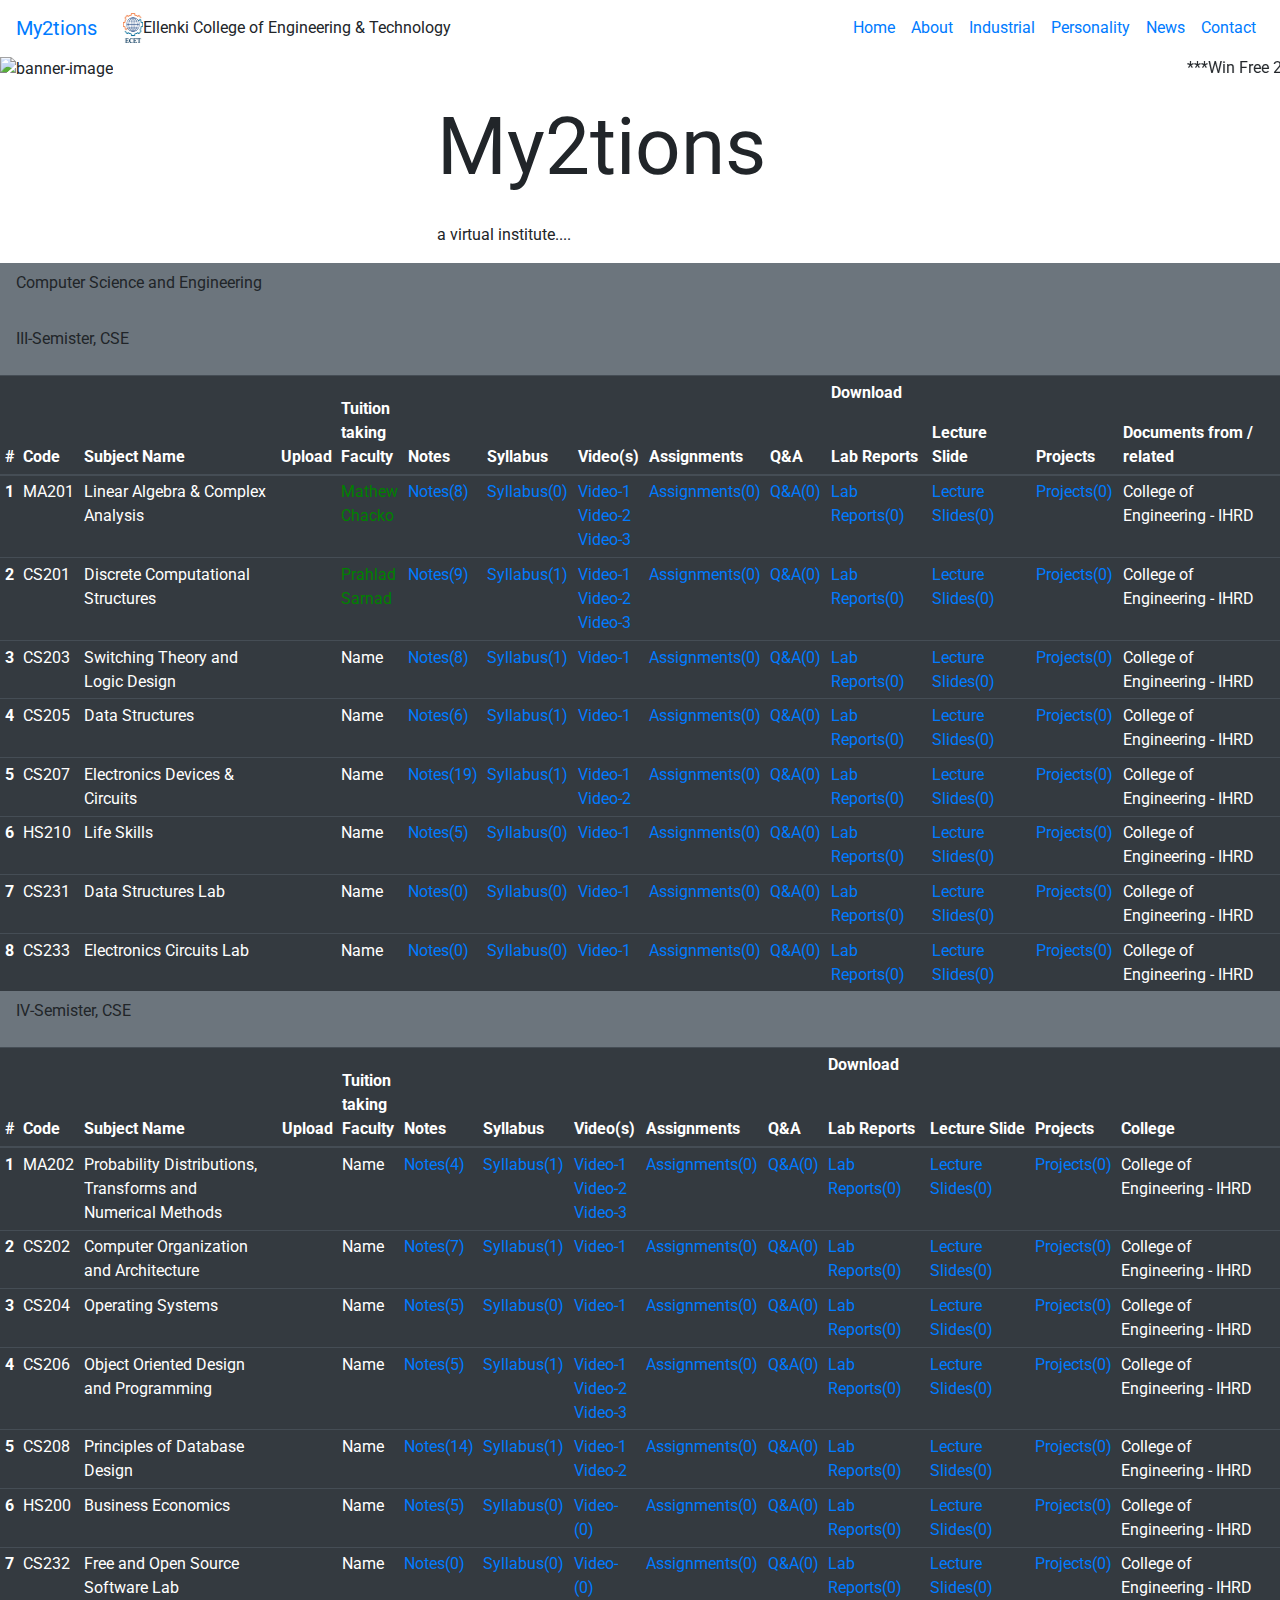
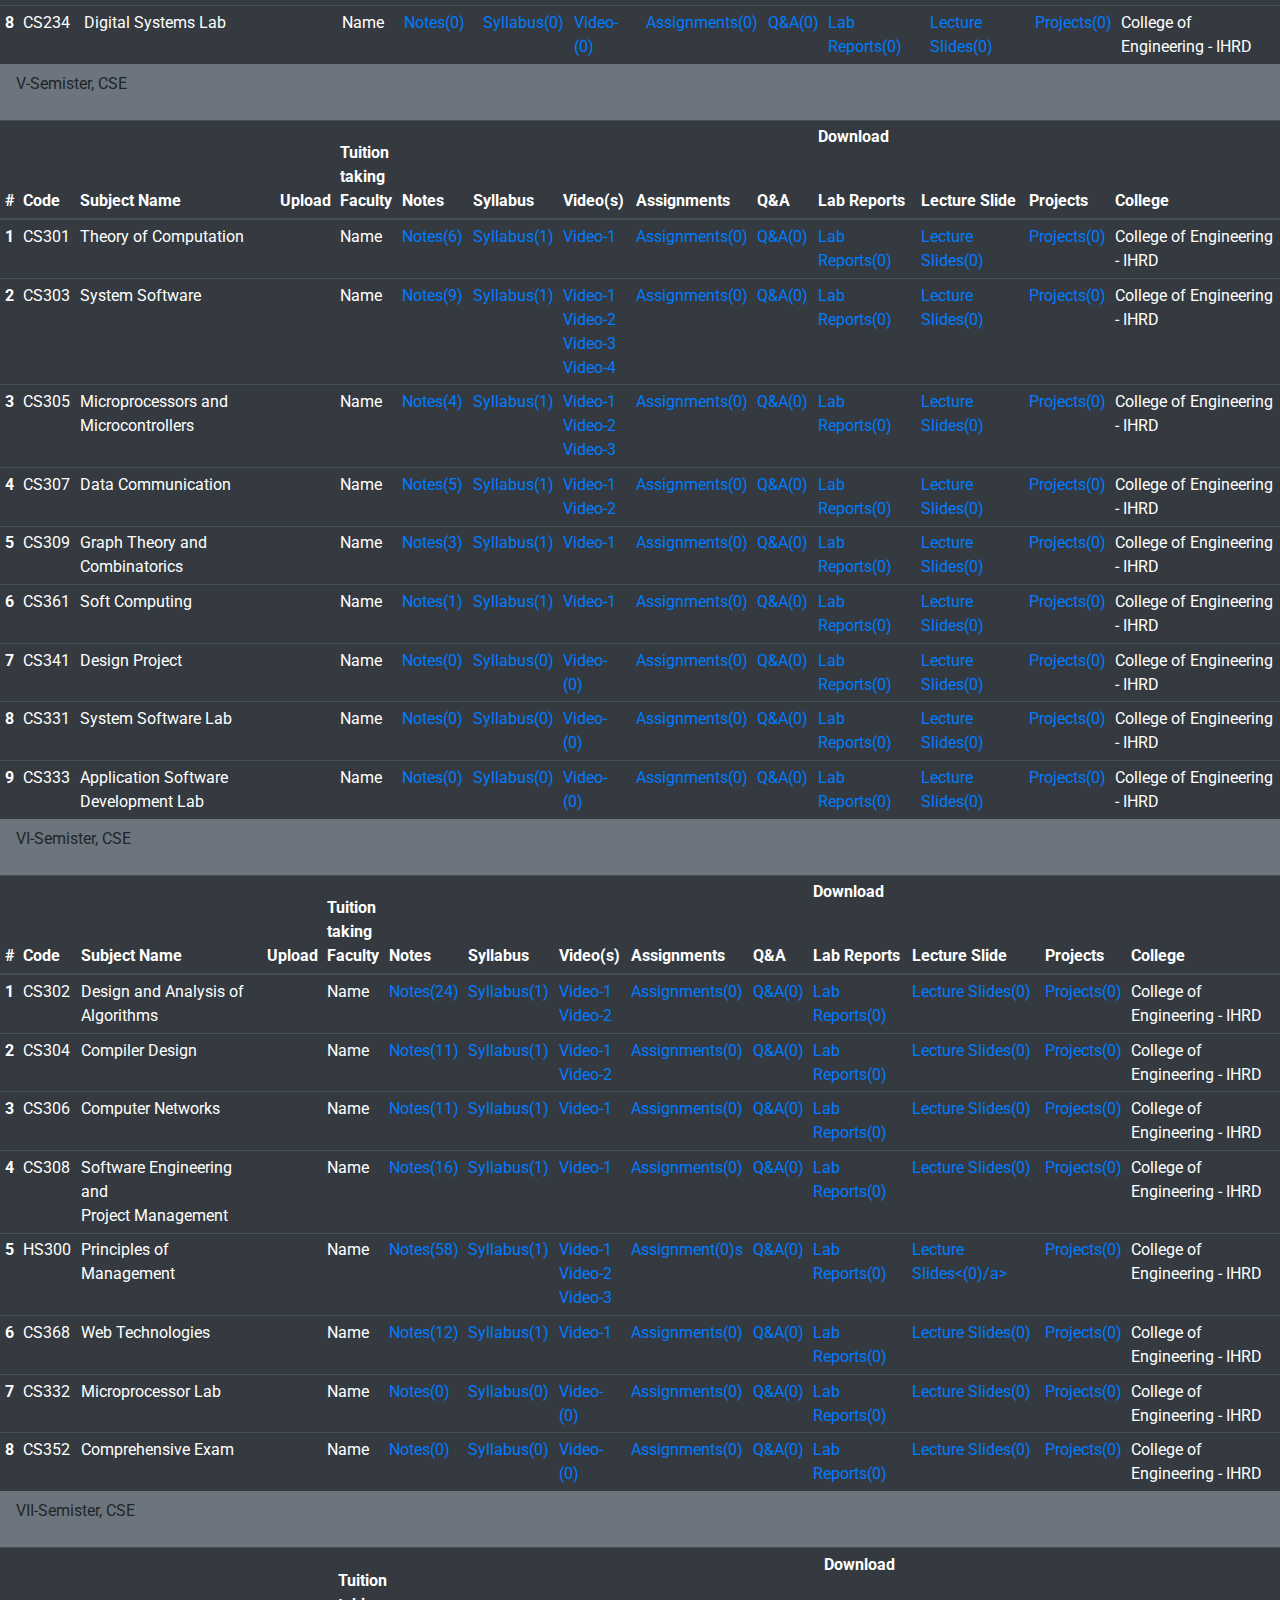
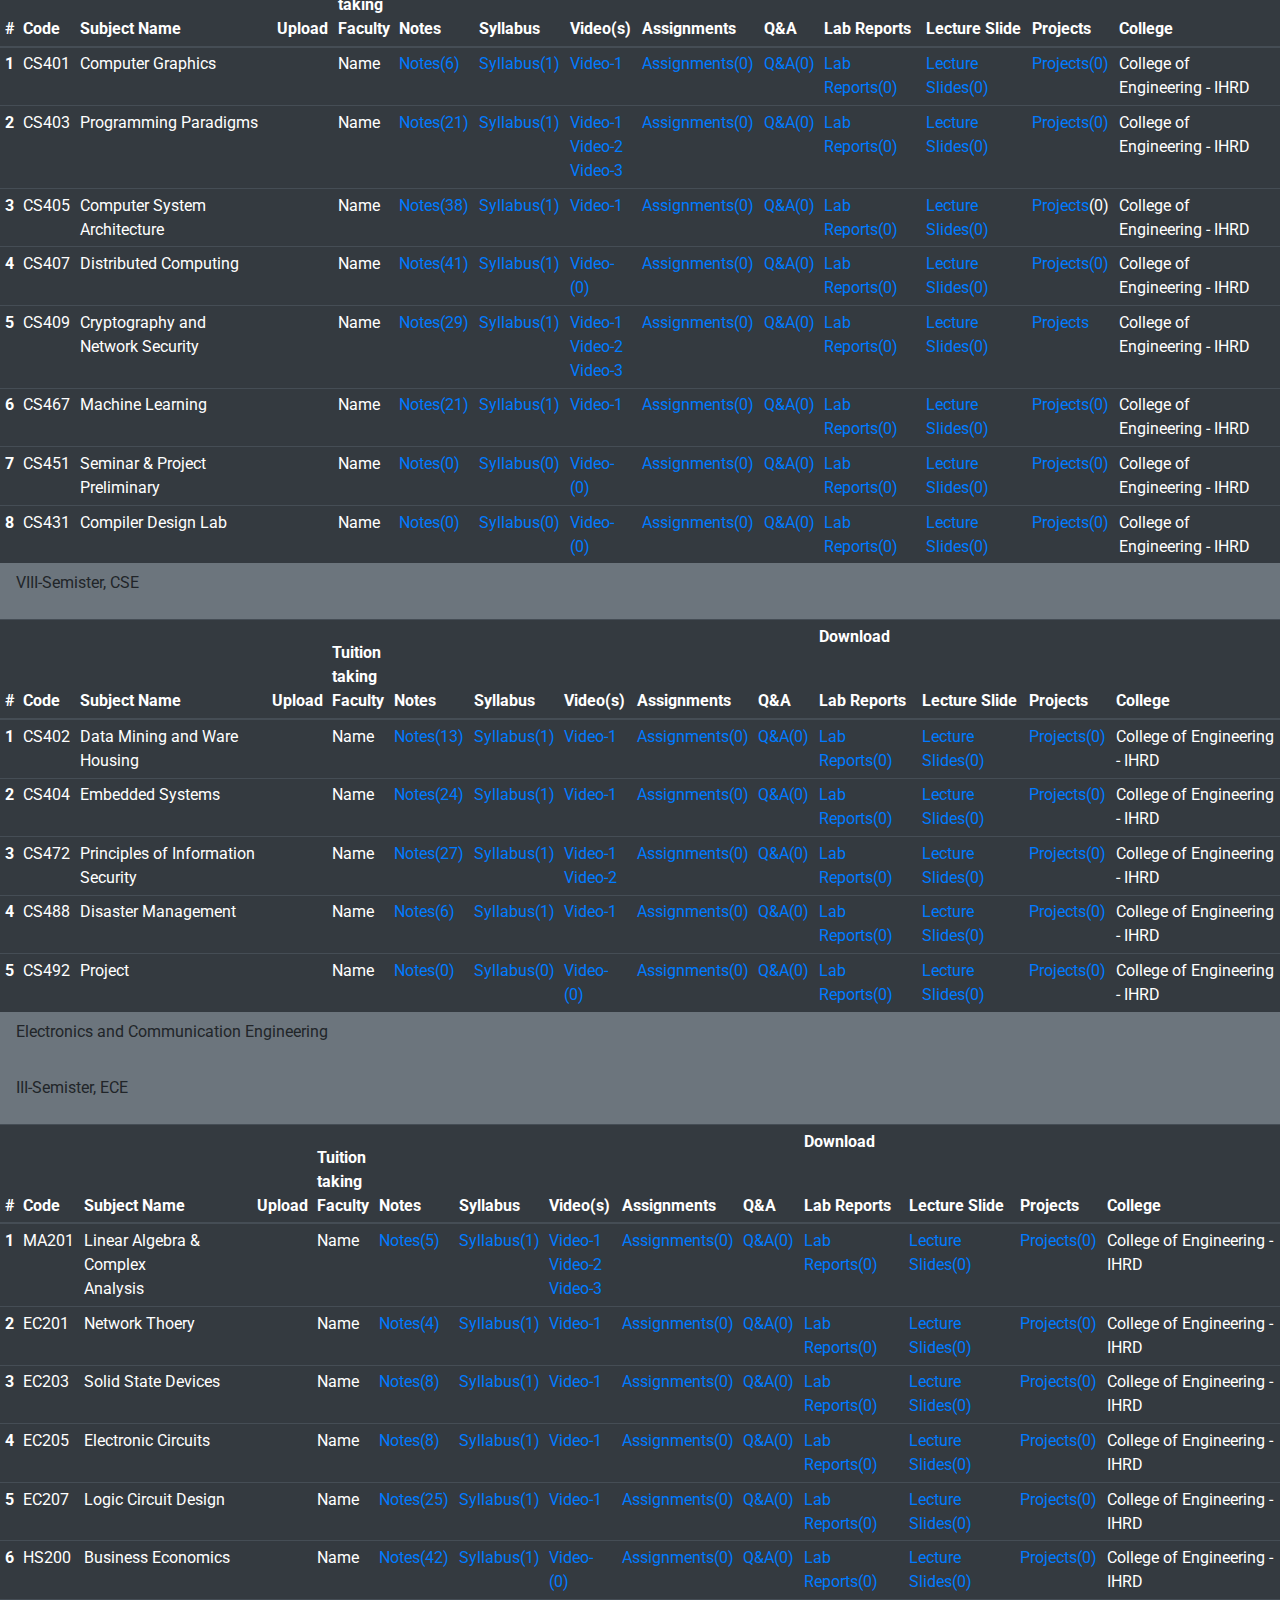
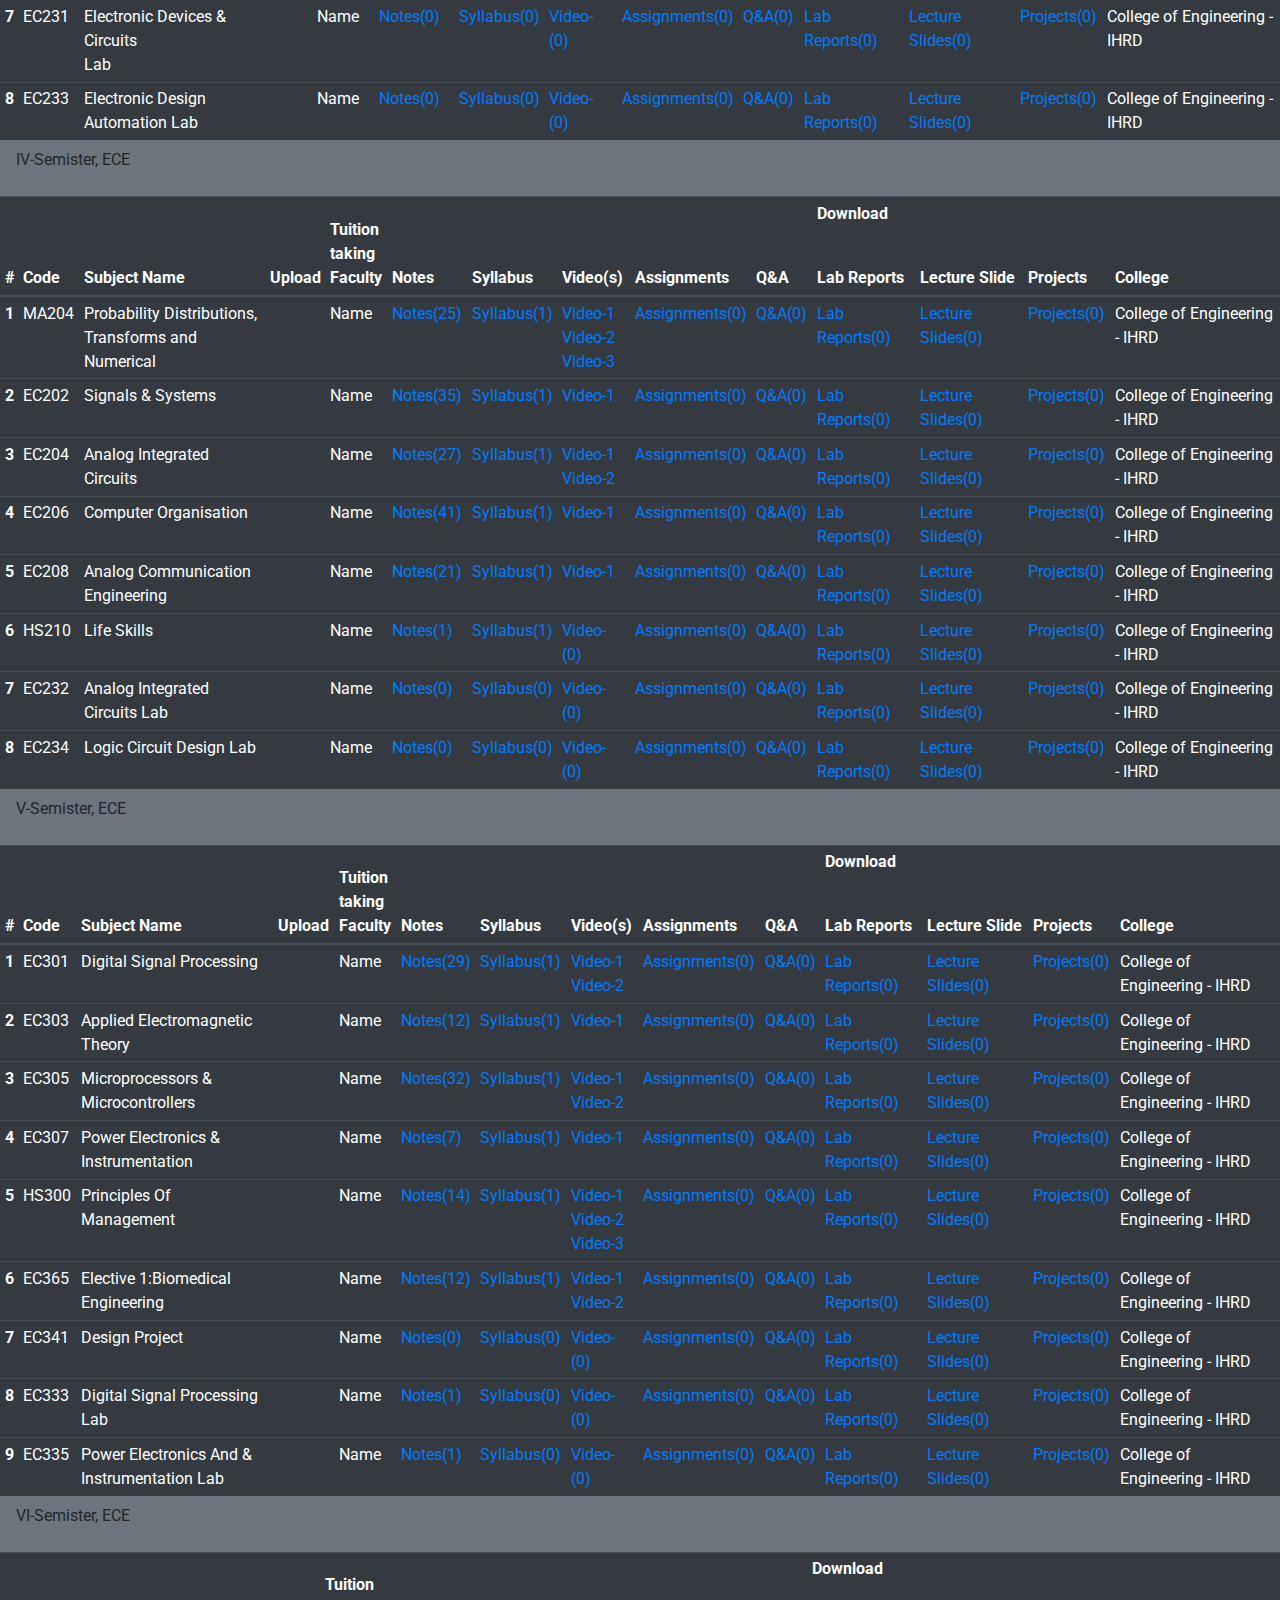
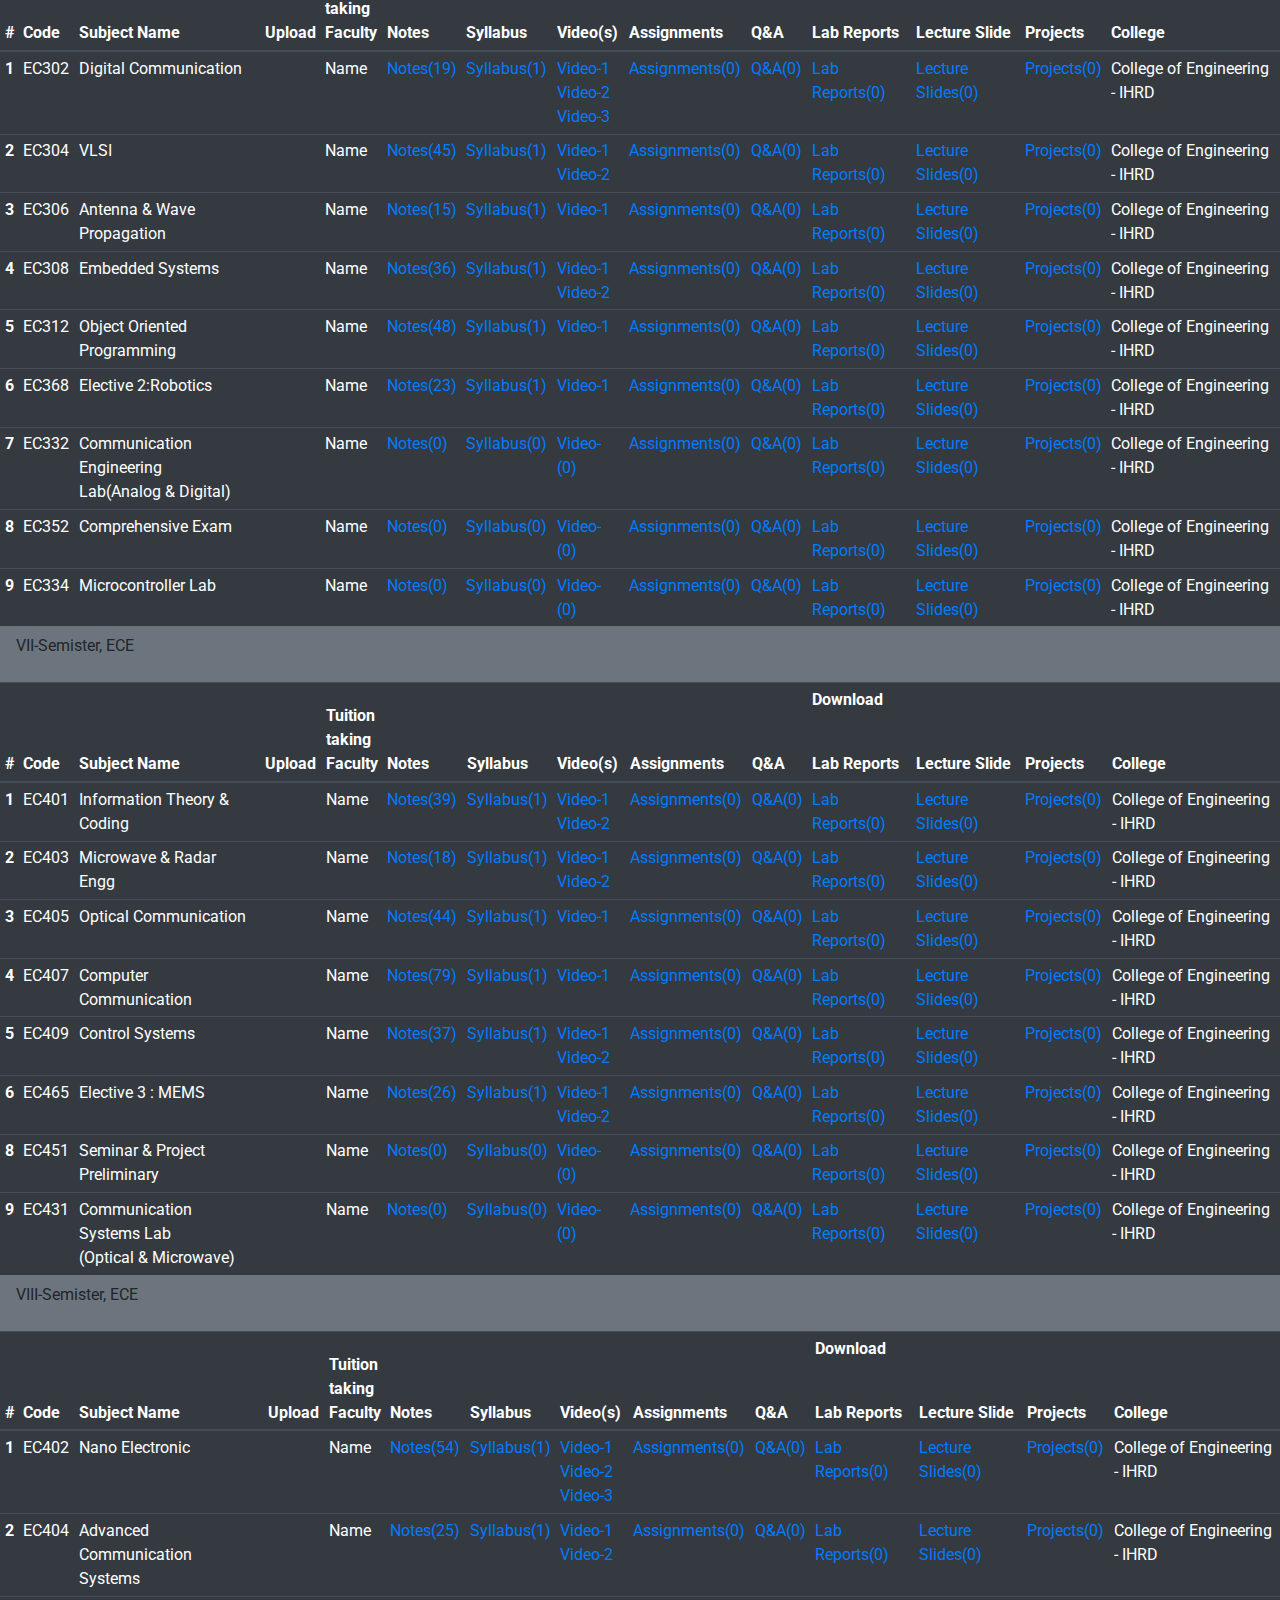
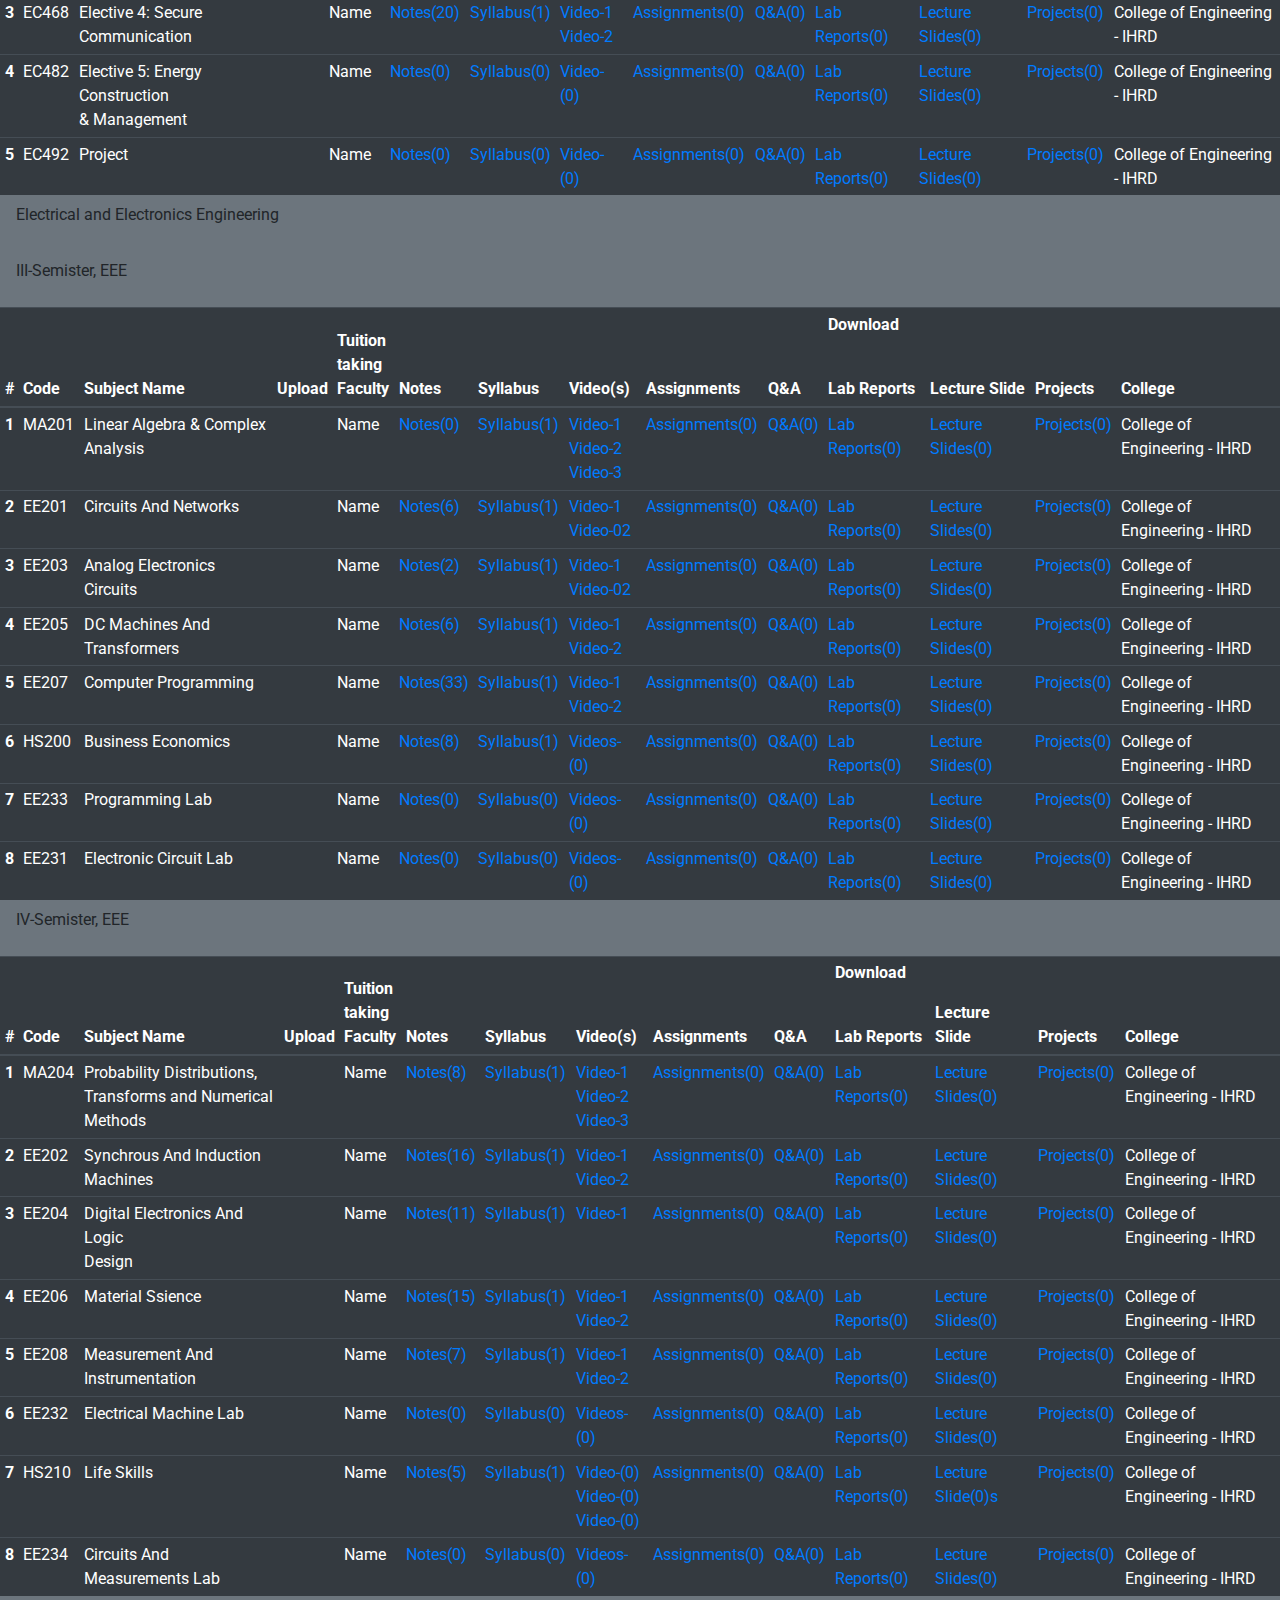
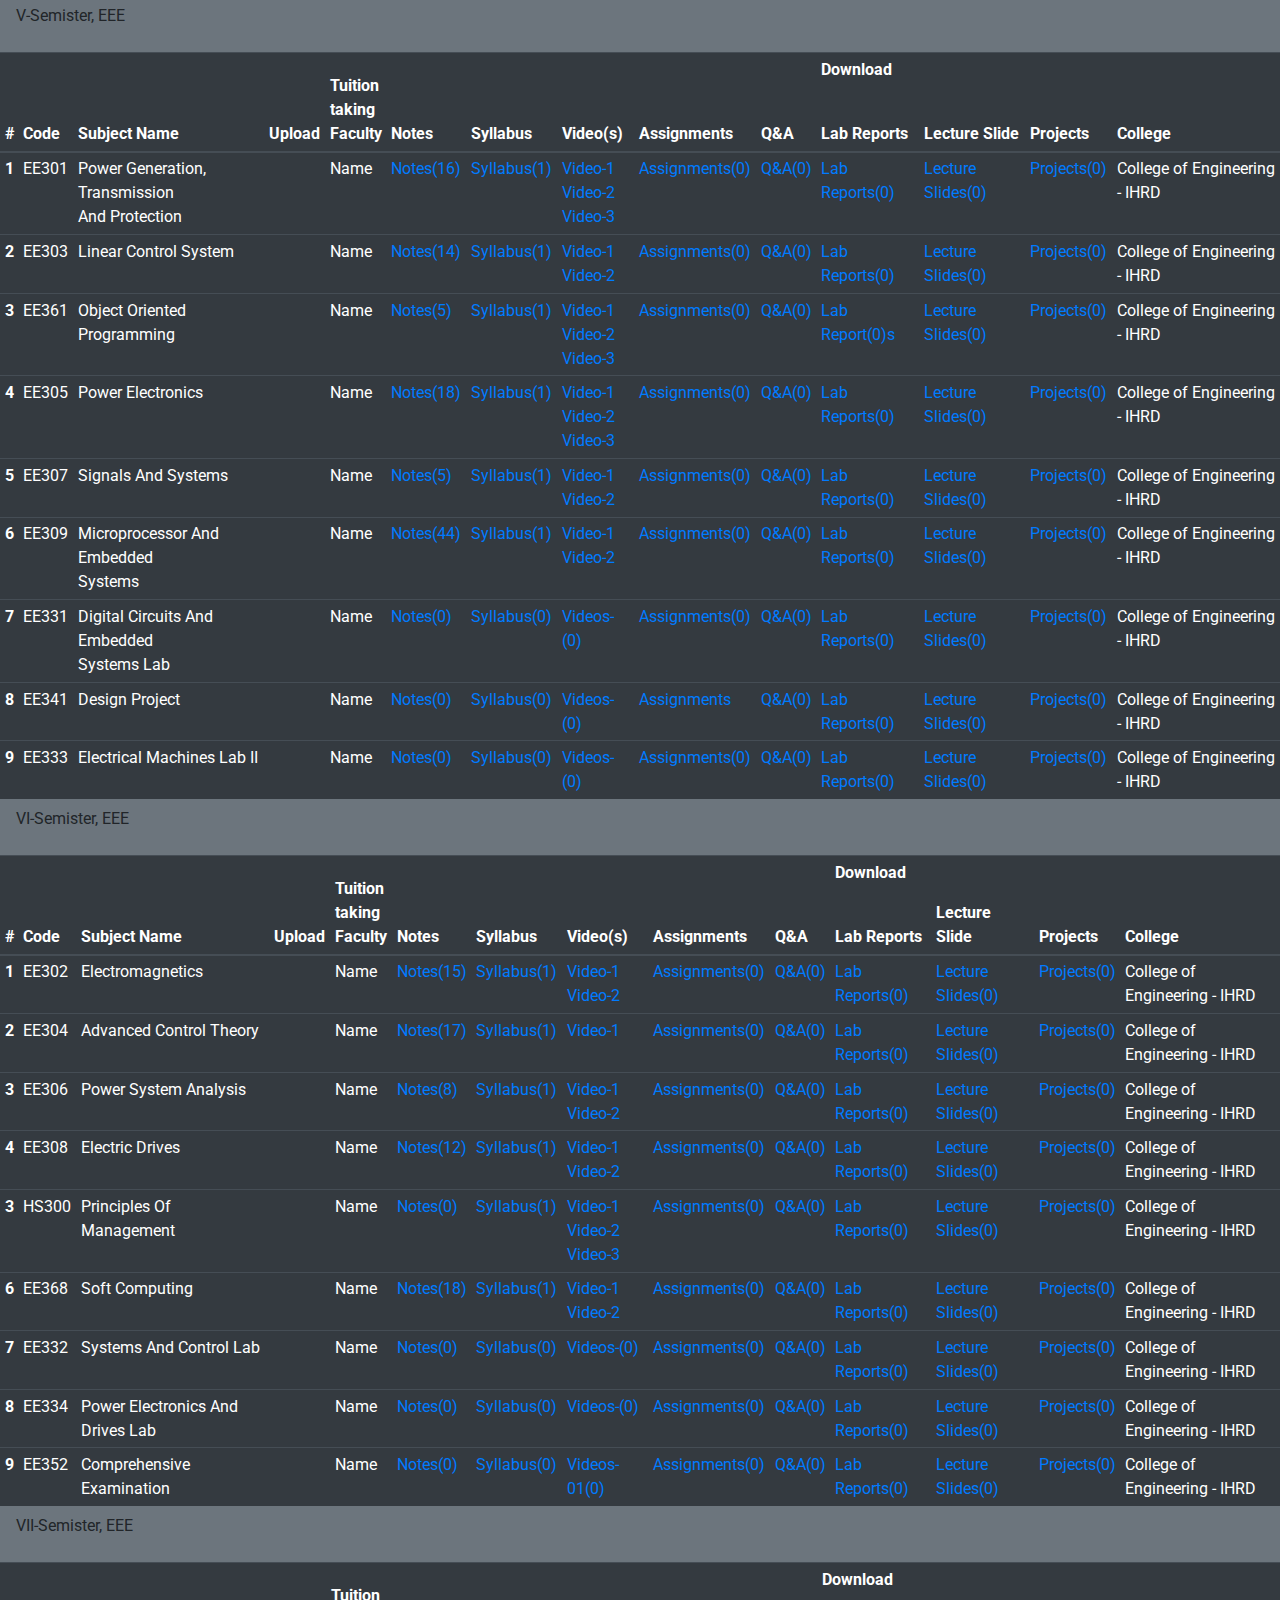
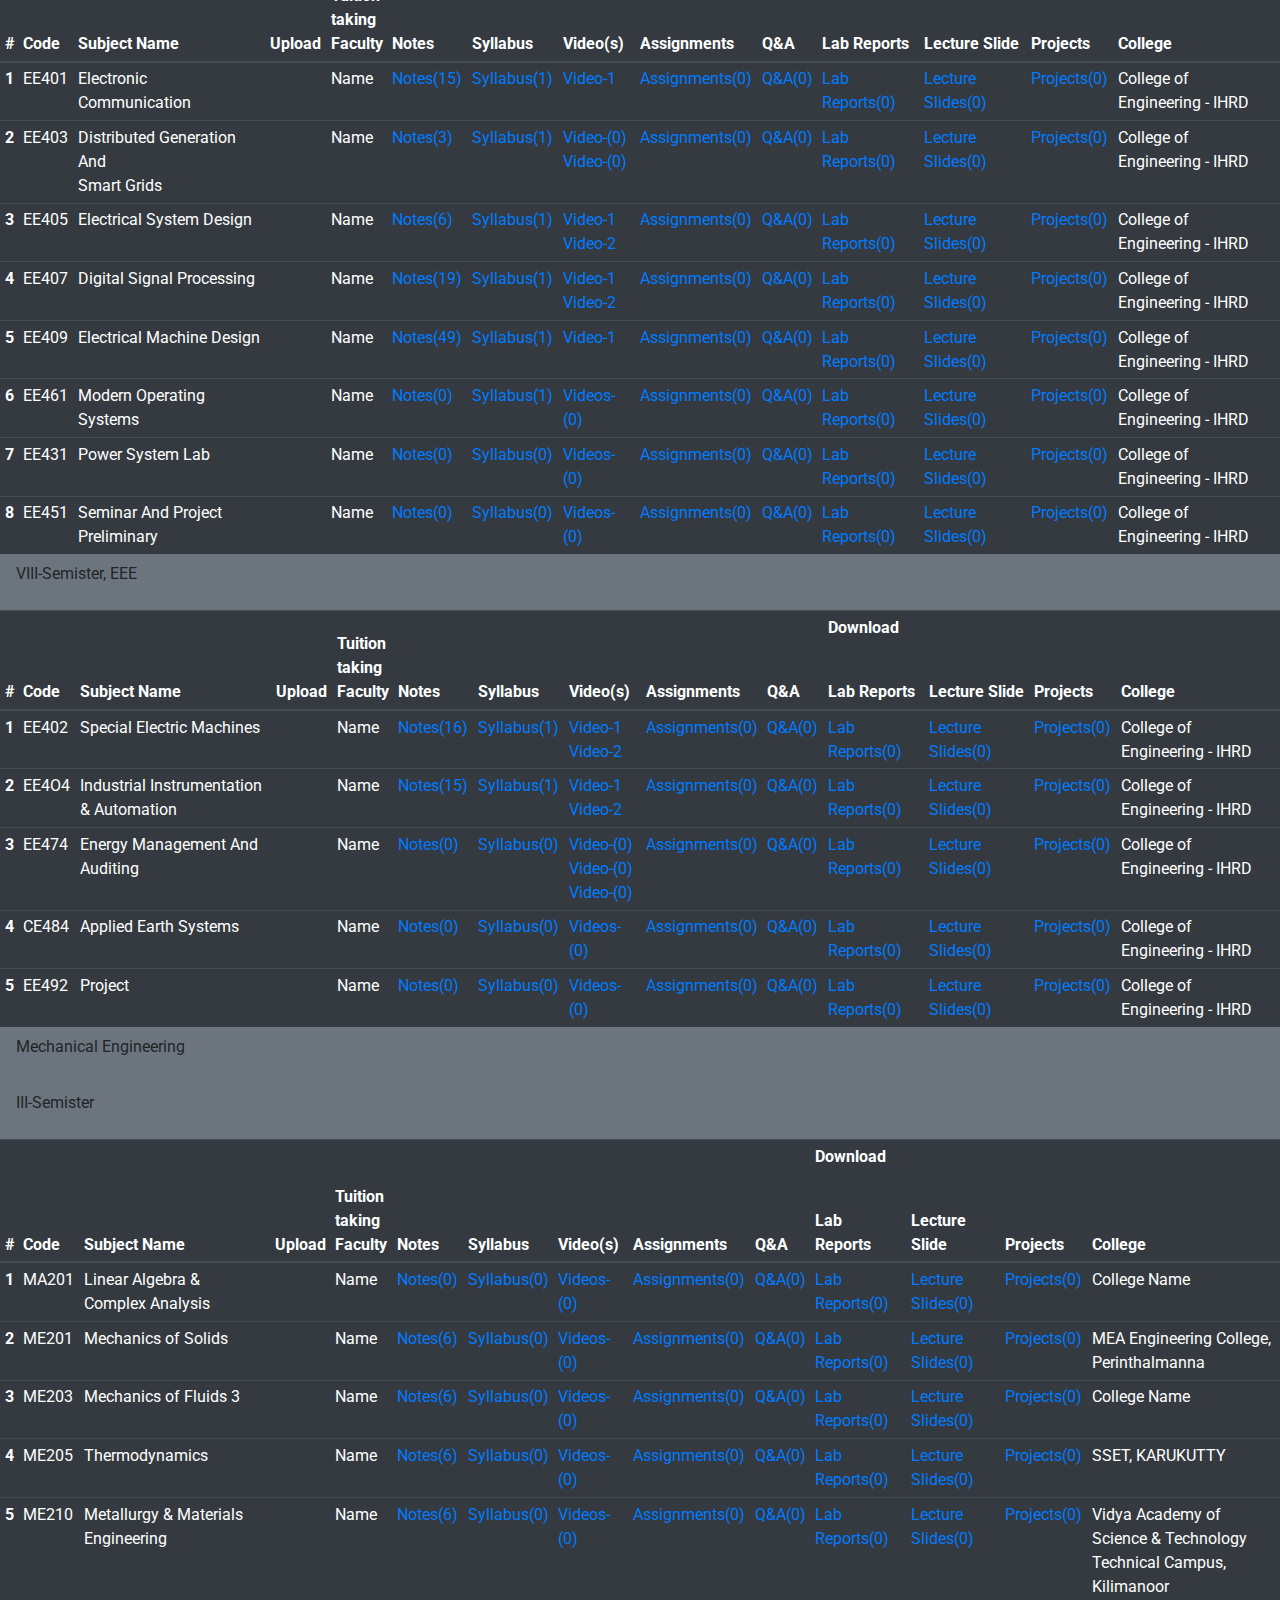
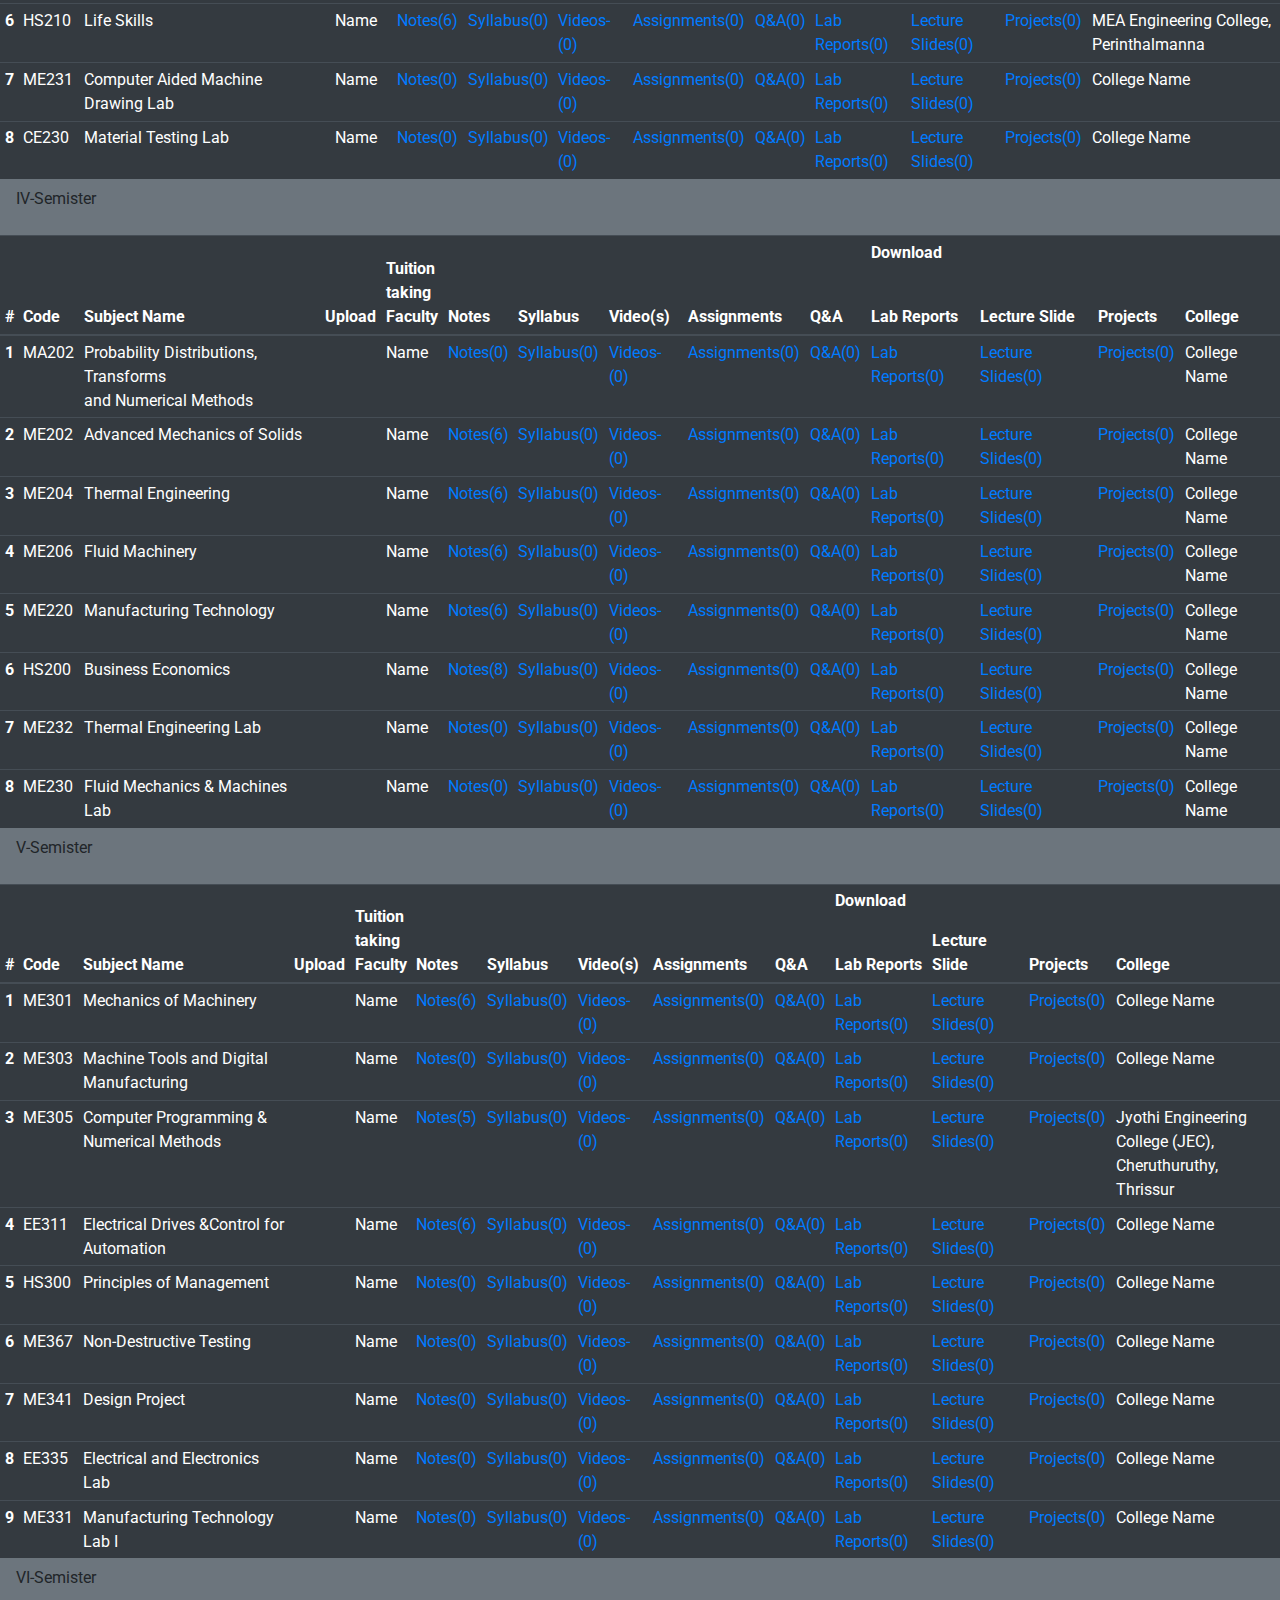
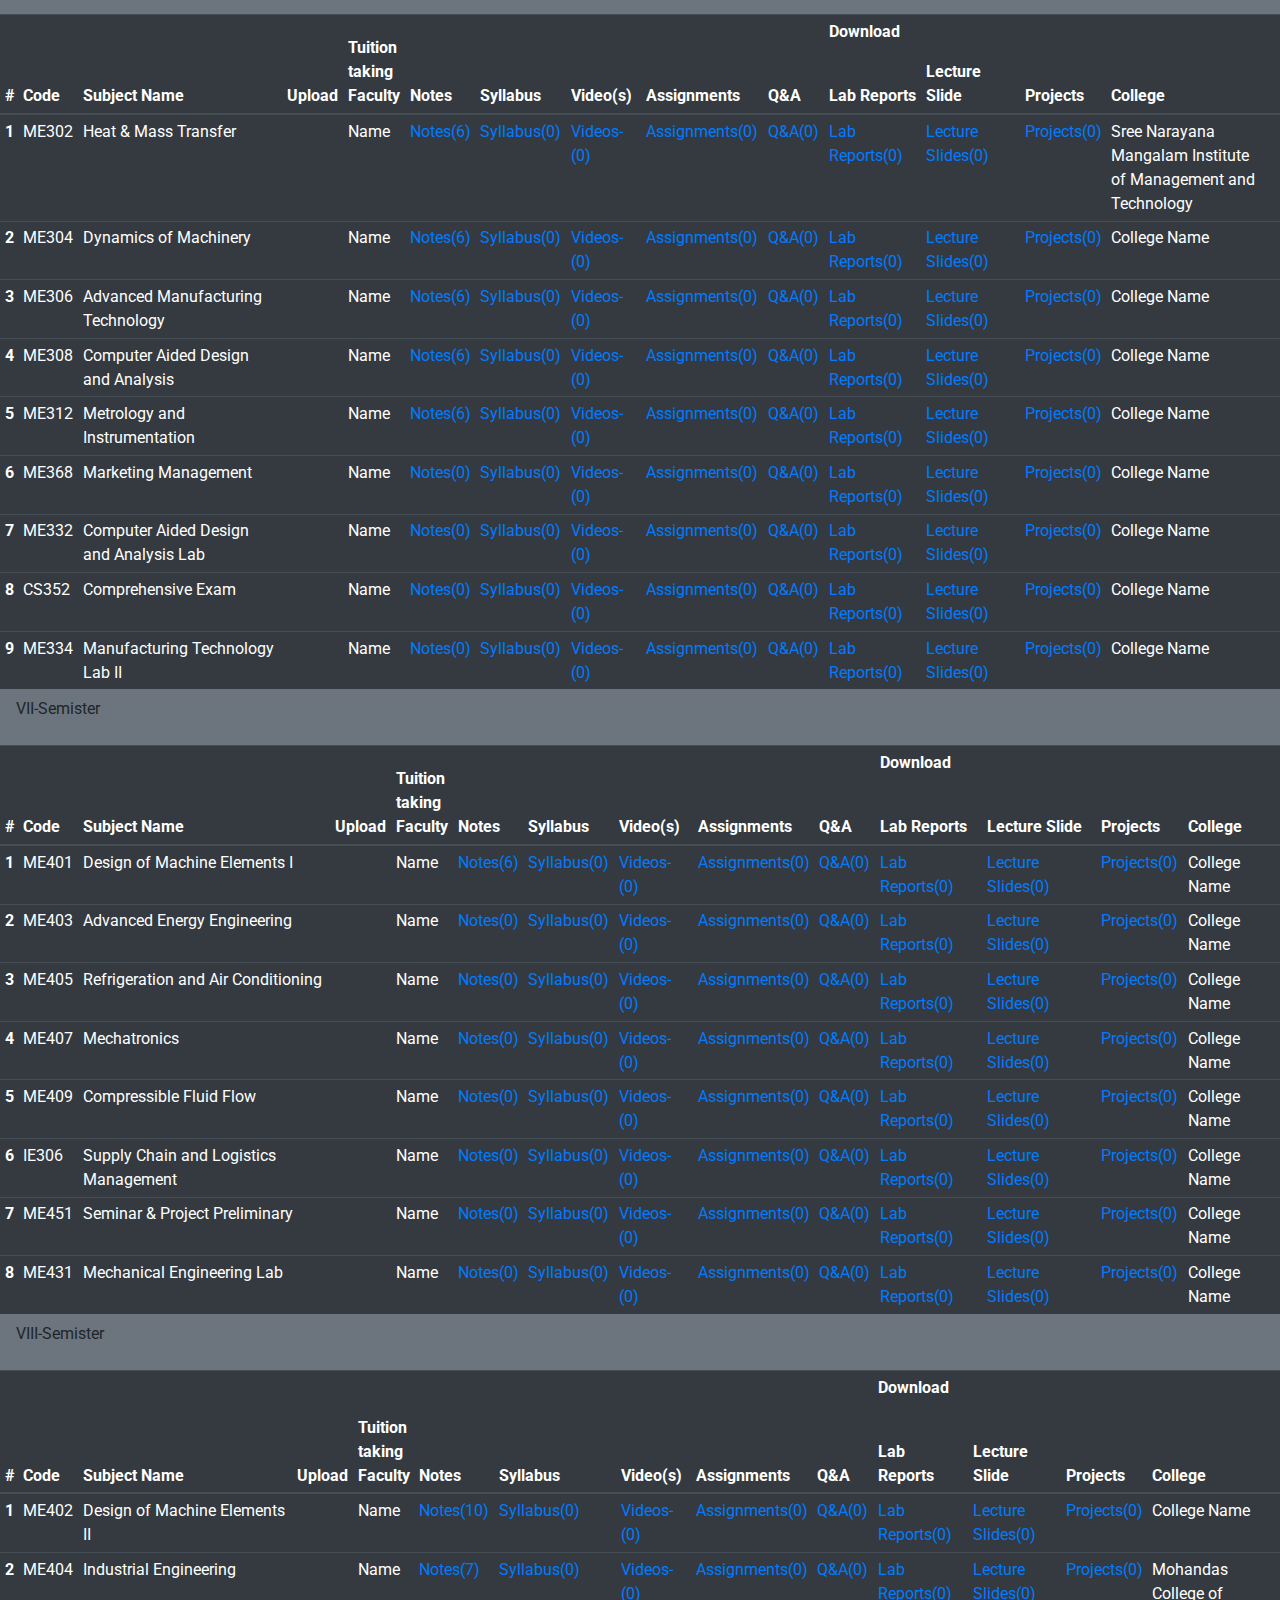
==== academic.html @ 9f4e5f9f "Update academic.html" ====
<!DOCTYPE html>
<!DOCTYPE html>
<html lang="en" dir="ltr">

<head>
  <meta charset="utf-8">
  <title>Academic</title>
  <link href="https://fonts.googleapis.com/css?family=Montserrat:100,400,900|Ubuntu&display=swap" rel="stylesheet">
  <link href="https://fonts.googleapis.com/css2?family=Acme&display=swap" rel="stylesheet">
  <link href="https://fonts.googleapis.com/css2?family=Abel&family=Roboto:wght@100&display=swap" rel="stylesheet">
  <!-- <link rel="stylesheet" href="https://maxcdn.bootstrapcdn.com/bootstrap/3.4.1/css/bootstrap.min.css"> -->

  <link rel="stylesheet" href="https://stackpath.bootstrapcdn.com/bootstrap/4.4.1/css/bootstrap.min.css" integrity="sha384-Vkoo8x4CGsO3+Hhxv8T/Q5PaXtkKtu6ug5TOeNV6gBiFeWPGFN9MuhOf23Q9Ifjh" crossorigin="anonymous">
  <link rel="stylesheet" href="course.css">
  <script src="https://kit.fontawesome.com/c3d6a706aa.js" crossorigin="anonymous"></script>
  <script src="https://code.jquery.com/jquery-3.4.1.slim.min.js" integrity="sha384-J6qa4849blE2+poT4WnyKhv5vZF5SrPo0iEjwBvKU7imGFAV0wwj1yYfoRSJoZ+n" crossorigin="anonymous"></script>
  <script src="https://cdn.jsdelivr.net/npm/popper.js@1.16.0/dist/umd/popper.min.js" integrity="sha384-Q6E9RHvbIyZFJoft+2mJbHaEWldlvI9IOYy5n3zV9zzTtmI3UksdQRVvoxMfooAo" crossorigin="anonymous"></script>
  <script src="https://stackpath.bootstrapcdn.com/bootstrap/4.4.1/js/bootstrap.min.js" integrity="sha384-wfSDF2E50Y2D1uUdj0O3uMBJnjuUD4Ih7YwaYd1iqfktj0Uod8GCExl3Og8ifwB6" crossorigin="anonymous"></script>

</head>

<body>
  <section id="title">
    <!-- Nav Bar -->
    <nav class="navbar  navbar-expand-lg  bg-#202C45">
      <a class="navbar-brand" href="#">My2tions</a>
      <img src="ECET_Logo.jpg" width="30" height="30" class="d-inline-block align-top" alt="" style="padding-left:10px;">
  Ellenki College of Engineering & Technology
  <button class="navbar-toggler" type="button" data-toggle="collapse" data-target="#navbarSupportedContent" aria-controls="navbarSupportedContent" aria-expanded="false" aria-label="Toggle navigation">
        <span class="navbar-toggler-icon"></span>
      </button>
      <div class="collapse navbar-collapse" id="navbarSupportedContent">
        <ul class="navbar-nav ml-auto">
          <li class="nav-item">
            <a class="nav-link" href="index.html">Home</a>
          </li>
          <li class="nav-item">
            <a class="nav-link" href="https://digivervetechnologies.com/about-company.html">About</a>
          </li>
          <li class="nav-item">
            <a class="nav-link" href="industrial.html">Industrial</a>
          </li>
          <li class="nav-item">
            <a class="nav-link" href="personality.html">Personality</a>
          </li>
          <li class="nav-item">
            <a class="nav-link" href="https://digivervetechnologies.com/news.html">News</a>
          </li>
          <li class="nav-item">
            <a class="nav-link" href="contact.html">Contact</a>
          </li>
        </ul>
      </div>
    </nav>
    <div class="row">

      <div class="ban-1 col-lg-4 col-sm-12">
        <div>
          <img class="image-banner" src="computer.jpg" alt="banner-image">
        </div>
      </div>
      <div class="ban-2 col-lg-8 col-sm-12">
        <div class="my2tion-block">
          <marquee class="my2tion-tag" behavior="scroll" direction="left">***Win Free 2GB data vouchers for every 5 uploads***</marquee>

          <p class="my2tion" style="font-size: 5rem;">My2tions</p>
          <p class="my2tion-tag">a virtual institute....</p>
        </div>
      </div>

    </div>
    <!-- Title -->
    <!-- <div class="row">
      <div class="ban-1 col-lg-4 col-mb-3">
        <div>
          <img class="image-banner" src="computer.jpg" alt="banner-image">
        </div>
      </div>
      <div class="ban-2 col-lg-8 col-mb-3">
        <div class="my2tion-block">
          <marquee class="my2tion-tag"behavior="scroll" direction="left">New batch for Machine Learning starts from 30 Jul</marquee>
          <p class="my2tion">Courses</p>
          <p class="my2tion-tag">Academic oriented, Industry connected & Personal Development....</p>
        </div>
      </div>
    </div> -->

    <!-- #Cards -->
    <!-- Academic -->
    <!-- <div class"container-fluid">
      <div class="row"> -->
    <div class="col-mb-3" style="max-width: 100%;">
      <!-- <div class="col-mb-3" style="max-width: 100%;"> -->
      <nav class="navbar navbar-dark bg-secondary">
        <p id="CSE" class="Dep-title">Computer Science and Engineering</p>



        <!-- Semister
        <select id="s1" name="s1" onchange="populate('s1','s2')">
          <option value=""></option>
          <option value="I-Semister">I-Semister</option>
          <option value="II-Semister">II-Semister</option>
          <option value="III-Semister">III-Semister</option>
          <option value="IV-Semister">IV-Semister</option>
          <option value="V-Semister">V-Semister</option>
          <option value="VI-Semister">VI-Semister</option>
          <option value="VII-Semister">VII-Semister</option>
          <option value="VIII-Semister">VIII-Semister</option>
        </select>
        Subject
        <select id="s2" name="s2" onchange="populate1('s2','s3')">
        </select>
        Chapter
        <select id="s3" name="s3"></select> -->
    </div>
    <!-- Navbar Semister -->
    <!-- <div class="col-mb-3" style="max-width: 100%;">
      <nav class="navbar navbar-dark bg-secondary">
        <p class="Dep-title">I-Semister</p>
    </div> -->
    <!-- Computer Science and Engineering Table -->
    <!-- <table class="table table-sm table-hover table-dark">
      <thead>
        <tr>
          <th scope="col">#</th>
          <th scope="col">Code</th>
          <th scope="col">Subject Name</th> -->
    <!-- <th scope="col">Description</th> -->
    <!-- <th scope="col">Faculty Name</th>
          <th scope="col">Notes</th>
          <th scope="col">Syllabus</th>
          <th scope="col">Videos</th> -->
    <!-- <div class="col-mb-3" style="max-width: 100%;">
                <table>
                  <tr>
                    <th>Materials</th>
                    <th>Video's</th>
                    <th>Quiz/MCQ's</th>
                  </tr>
                </table>
            </div>
          </th> -->

    <!-- </tr>
      </thead>
      <tbody>
        <tr>
          <th scope="row">1</th>
          <td>MA101</td>
          <td id="MA101">Calculus</td>
          <td>Name</td>
          <td> <a href="https://drive.google.com/drive/folders/1l-Lcrfrk1vxT_701Gdpa1QcI-CCUGslP?usp=sharing">Notes</a></td>
        </tr>
        <tr>
          <th scope="row">2</th>
          <td>PH100</td>
          <td id="PH100">Engineering Physics</td>
          <td>Name</td>
          <td> <a href="https://drive.google.com/drive/folders/1rGbvEZu_54hHwwMejQHKq_k1v7ca42gO?usp=sharing">Notes</a></td>
        </tr>
        <tr>
          <th scope="row">3</th>
          <td>BE100</td>
          <td id="BE100">Engineering Mechanics</td>
          <td>Name</td>
          <td> <a href="https://drive.google.com/drive/folders/1bBsPdVGikLIE8UWNq0wRPpeuyk5zSp4C?usp=sharing">Notes</a></td>
        </tr>
        <tr>
          <th scope="row">4</th>
          <td>BE101</td>
          <td id="BE101">Introduction to Computing <br />and Problem Solving</td>
          <td>Name</td>
          <td> <a href="https://drive.google.com/drive/folders/1Ob2I6pwJbmpLmcsPnlMgWEnwMD827dkj?usp=sharing">Notes</a></td>
        </tr>
        <tr>
          <th scope="row">5</th>
          <td>BE103</td>
          <td id="BE103"> Introduction to Sustainable <br />Engineering</td>
          <td>Name</td>
          <td> <a href="https://drive.google.com/drive/folders/19ZR5mRCXkEwgBnUa3Dwfdnl6BJohjhq8?usp=sharing">Notes</a></td>
        </tr>
        <tr>
          <th scope="row">6</th>
          <td>EC100</td>
          <td id="EC100">Basics of Electronics <br />Engineering</td>
          <td>Name</td>
          <td> <a href="https://drive.google.com/drive/folders/1J9MJdVI9Q6GEVU-UsMypxNCvoD4kP3Hn?usp=sharing">Notes</a></td>
        </tr>
        <tr>
          <th scope="row">7</th>
          <td>PH110</td>
          <td id="PH110">Engineering Physics Lab</td>
          <td>Name</td> -->
    <!-- <td> <a href="">Notes</a></td> -->
    <!-- </tr>
        <tr>
          <th scope="row">8</th>
          <td>EC110</td>
          <td id="EC110">Electronics Engineering <br />Workshop</td>
          <td>Name</td> -->
    <!-- <td> <a href="">Notes</a></td> -->
    <!-- </tr>
        <tr>
          <th scope="row">9</th>
          <td>CS110</td>
          <td id="CS110">Computer Science Workshop</td>
          <td>Name</td> -->
    <!-- <td> <a href="">Notes</a></td> -->
    <!-- </tr>
      </tbody>
    </table> -->

    <!-- Navbar II Semister -->
    <!-- <div class="col-mb-3" style="max-width: 100%;">
      <nav class="navbar navbar-dark bg-secondary">
        <p class="Dep-title">II-Semister</p>
    </div> -->
    <!-- Computer Science and Engineering Table -->
    <!-- <table class="table table-sm table-hover table-dark">
      <thead>
        <tr>
          <th scope="col">#</th>
          <th scope="col">Code</th>
          <th scope="col">Subject Name</th> -->
    <!-- <th scope="col">Description</th> -->
    <!-- <th scope="col">Faculty Name</th>
          <th scope="col">Notes</th>
          <th scope="col">Syllabus</th>
          <th scope="col">Videos</th>
        </tr>
      </thead>
      <tbody>
        <tr>
          <th scope="row">1</th>
          <td>MA102</td>
          <td id="MA102">Differential Equations</td>
          <td>Name</td>
          <td> <a href="https://drive.google.com/drive/folders/1vfr5St_dNquOkA_kI1ubsse7bhQ9iH_p?usp=sharing">Notes</a></td>
        </tr>
        <tr>
          <th scope="row">2</th>
          <td>CY100</td>
          <td id="CY100">Engineering Chemistry</td>
          <td>Name</td>
          <td> <a href="https://drive.google.com/drive/folders/1xK27oEV9-J_WUotAXaSvvspCrisW50Kx?usp=sharing">Notes</a></td>
        </tr>
        <tr>
          <th scope="row">3</th>
          <td>BE110</td>
          <td id="BE110">Engineering Graphics</td>
          <td>Name</td>
          <td> <a href="https://drive.google.com/drive/folders/1v_d9b9-VJUo3GA1_CgV5wkHXYp1kNW8l?usp=sharing">Notes</a></td>
        </tr>
        <tr>
          <th scope="row">4</th>
          <td>EE100</td>
          <td id="EE100">Basics of Electrical Engineering</td>
          <td>Name</td>
          <td> <a href="https://drive.google.com/drive/folders/1Ls3zM3jI5oQRFch2ORJnUStV4YL-efeq?usp=sharing">Notes</a></td>
        </tr>
        <tr>
          <th scope="row">5</th>
          <td>BE102</td>
          <td id="BE102">Design and Engineering</td>
          <td>Name</td>
          <td> <a href="https://drive.google.com/drive/folders/1eEH-FQ9CQNYTtsLs9bGjudefuIJWI9U7?usp=sharing">Notes</a></td>
        </tr>
        <tr>
          <th scope="row">6</th>
          <td>CS100</td>
          <td id="CS100">Computer Programming</td>
          <td>Name</td>
          <td> <a href="https://drive.google.com/drive/folders/1-YeyUI9TZ7JeHk-YCcHTgR9OrBEIHBl3?usp=sharing">Notes</a></td>
        </tr>
        <tr>
          <th scope="row">7</th>
          <td>EE110</td>
          <td id="EE110">Electrical Engineering Lab</td>
          <td>Name</td> -->
    <!-- <td> <a href="">Notes</a></td> -->
    <!-- </tr>
        <tr>
          <th scope="row">8</th>
          <td>CY110</td>
          <td id="CY110">Engineering Chemistry Lab</td>
          <td>Name</td> -->
    <!-- <td> <a href="">Notes</a></td> -->
    <!-- </tr>
        <tr>
          <th scope="row">9</th>
          <td>CS120</td>
          <td id="CS120">Computer Programming Lab</td>
          <td>Name</td> -->
    <!-- <td> <a href="">Notes</a></td> -->
    <!-- </tr>
      </tbody>
    </table> -->
    <!-- Navbar III Semister -->

    <div class="col-mb-3" style="max-width: 100%;">
      <nav class="navbar navbar-dark bg-secondary">
        <p class="Dep-title">III-Semister, CSE</p>
    </div>


    <!-- Computer Science and Engineering Table -->

    <table class="table table-sm table-hover table-dark" style="margin-bottom: 0px;">
      <thead>
        <tr>
          <th scope="col">#</th>
          <th scope="col">Code</th>
          <th scope="col">Subject Name</th>
          <th scope="col">Upload</th>
          <!-- <th scope="col">Description</th> -->
          <th scope="col">Tuition <br />taking <br />Faculty</th>
          <th scope="col">Notes</th>
          <th scope="col">Syllabus</th>
          <th scope="col">Video(s) </th>
          <th scope="col">Assignments</th>
          <th scope="col">Q&A</th>
          <th scope="col"> <p class=""><i class="fas fa-file-download" aria-hidden="true"></i>Download</p><br />Lab Reports</th>
          <th scope="col">Lecture Slide</th>
          <th scope="col">Projects</th>
          <th scope="col">Documents from / related</th>
        </tr>
      </thead>
      <tbody>
        <tr>
          <th scope="row">1</th>
          <td>MA201</td>
          <td id="MA201">Linear Algebra & Complex Analysis</td>
          <td><a class="upload" href="https://docs.google.com/forms/d/e/1FAIpQLScNVXHExjKzf3Stvl3BeMESJL9OOcI8jIt77n3lA22mLg1Asw/viewform?usp=sf_link"><i class="fas fa-file-upload" aria-hidden="true"></i></a></td>
          <td> <a href="Faculty.html#DigiVerve/CSE/01" style="color: green;">Mathew <br>Chacko</a></td>

          <td> <a href="https://drive.google.com/drive/folders/1d6o7P8HrT2g053SJ7AsG9ajS6MHiJWlb?usp=sharing">Notes(8)</a></td>
          <td> <a href="">Syllabus(0)</a></td>
          <td> <a href="https://www.youtube.com/watch?v=sIUqED-GUG0">Video-1<br />
              <a href="https://www.youtube.com/watch?v=XMjiYVxSiTs">Video-2<br />
                <a href="https://www.youtube.com/watch?v=KypZSp7GYu8">Video-3</a></td>
          <td> <a href="">Assignments(0)</a></td>
          <td> <a href="">Q&A(0)</a></td>
          <td> <a href="">Lab Reports(0)</a></td>
          <td> <a href="">Lecture Slides(0)</a></td>
          <td> <a href="">Projects(0)</a></td>
          <td>College of Engineering - IHRD</td>

        </tr>
        <tr>
          <th scope="row">2</th>
          <td>CS201</td>
          <td id="CS201">Discrete Computational Structures</td>
          <td><a class="upload" href="https://docs.google.com/forms/d/e/1FAIpQLScNVXHExjKzf3Stvl3BeMESJL9OOcI8jIt77n3lA22mLg1Asw/viewform?usp=sf_link"><i class="fas fa-file-upload" aria-hidden="true"></i></a></td>
          <td> <a href="Faculty.html#DigiVerve/CSE/02" style="color: green;">Prahlad <br />Sarnad</a></td>

          <td> <a href="https://drive.google.com/drive/folders/1xHV4pEOh6opUQ92imHEUvWHk6rUOU1f6?usp=sharing">Notes(9)</a></td>
          <td> <a href="https://drive.google.com/file/d/1e72iPjzXkunH5ar25Ku15jZYTSMcRto_/view?usp=sharing">Syllabus(1)</a></td>
          <td> <a href="https://drive.google.com/file/d/1e72iPjzXkunH5ar25Ku15jZYTSMcRto_/view?usp=sharing">Video-1 <br />
              <a href="https://www.youtube.com/watch?v=rx3vupXQZ3U">Video-2 <br />
                <a href="https://www.youtube.com/watch?v=d9V0HVdoiEg">Video-3</a></td>
                <td> <a href="">Assignments(0)</a></td>
                <td> <a href="">Q&A(0)</a></td>
                <td> <a href="">Lab Reports(0)</a></td>
                <td> <a href="">Lecture Slides(0)</a></td>
                <td> <a href="">Projects(0)</a></td>
                <td>College of Engineering - IHRD</td>


        </tr>
        <tr>
          <th scope="row">3</th>
          <td>CS203</td>
          <td id="CS203">Switching Theory and Logic Design</td>
          <td><a class="upload" href="https://docs.google.com/forms/d/e/1FAIpQLScNVXHExjKzf3Stvl3BeMESJL9OOcI8jIt77n3lA22mLg1Asw/viewform?usp=sf_link"><i class="fas fa-file-upload" aria-hidden="true"></i></a></td>

          <td>Name</td>

          <td> <a href="https://drive.google.com/drive/folders/1YDkzwNXtC_IbE-K1BmgbWFvriRL3tv3k?usp=sharing">Notes(8)</a></td>
          <td> <a href="https://drive.google.com/file/d/1hCw0ngRNvI7JGA_0Lk8f1E2HEYmtHiXh/view?usp=sharing">Syllabus(1)</a></td>
          <td> <a href="">Video-1</a></td>
          <td> <a href="">Assignments(0)</a></td>
          <td> <a href="">Q&A(0)</a></td>
          <td> <a href="">Lab Reports(0)</a></td>
          <td> <a href="">Lecture Slides(0)</a></td>
          <td> <a href="">Projects(0)</a></td>
          <td>College of Engineering - IHRD</td>

        </tr>
        <tr>
          <th scope="row">4</th>
          <td>CS205</td>
          <td id="CS205">Data Structures</td>
          <td><a class="upload" href="https://docs.google.com/forms/d/e/1FAIpQLScNVXHExjKzf3Stvl3BeMESJL9OOcI8jIt77n3lA22mLg1Asw/viewform?usp=sf_link"><i class="fas fa-file-upload" aria-hidden="true"></i></a></td>

          <td>Name</td>

          <td> <a href="https://drive.google.com/drive/folders/1bGyki03XCSsVNf3_Ti7di42vilsa8BsO?usp=sharing">Notes(6)</a></td>
          <td> <a href="https://drive.google.com/file/d/1-fE1VNJ5sJNjJ7GCbDgwehmdcl8Yn4pe/view?usp=sharing">Syllabus(1)</a></td>
          <td> <a href="https://www.youtube.com/playlist?list=PLrjkTql3jnm8ikiQIeIHrMYCaBfkBkfYR">Video-1</a></td>
          <td> <a href="">Assignments(0)</a></td>
          <td> <a href="">Q&A(0)</a></td>
          <td> <a href="">Lab Reports(0)</a></td>
          <td> <a href="">Lecture Slides(0)</a></td>
          <td> <a href="">Projects(0)</a></td>
          <td>College of Engineering - IHRD</td>
        </tr>
        <tr>
          <th scope="row">5</th>
          <td>CS207</td>
          <td id="CS207">Electronics Devices & Circuits</td>
          <td><a class="upload" href="https://docs.google.com/forms/d/e/1FAIpQLScNVXHExjKzf3Stvl3BeMESJL9OOcI8jIt77n3lA22mLg1Asw/viewform?usp=sf_link"><i class="fas fa-file-upload" aria-hidden="true"></i></a></td>

          <td>Name</td>

          <td> <a href="https://drive.google.com/drive/folders/1KOJ8U8qUTI6AKhjMo4hQzTLLLL9Oi2x1?usp=sharing">Notes(19)</a></td>
          <td> <a href="https://drive.google.com/file/d/19xLqG8YXxqvdRMUsAVbzSisU2FyVMbJ5/view?usp=sharing">Syllabus(1)</a></td>
          <td> <a href="https://www.youtube.com/watch?v=cDg9BxuDSjs">Video-1 <br />
              <a href="https://www.youtube.com/watch?v=FC3Ucg9ZIw0">Video-2</a></td>
              <td> <a href="">Assignments(0)</a></td>
              <td> <a href="">Q&A(0)</a></td>
              <td> <a href="">Lab Reports(0)</a></td>
              <td> <a href="">Lecture Slides(0)</a></td>
              <td> <a href="">Projects(0)</a></td>
              <td>College of Engineering - IHRD</td>
        </tr>
        <tr>
          <th scope="row">6</th>
          <td>HS210</td>
          <td id="HS210">Life Skills</td>
          <td><a class="upload" href="https://docs.google.com/forms/d/e/1FAIpQLScNVXHExjKzf3Stvl3BeMESJL9OOcI8jIt77n3lA22mLg1Asw/viewform?usp=sf_link"><i class="fas fa-file-upload" aria-hidden="true"></i></a></td>

          <td>Name</td>

          <td> <a href="https://drive.google.com/drive/folders/1JShlG4SVkD2tc2g4WBBEu4Lo5Ny4CaUf?usp=sharing">Notes(5)</a></td>
          <td> <a href="">Syllabus(0)</a></td>
          <td> <a href="">Video-1</a></td>
          <td> <a href="">Assignments(0)</a></td>
          <td> <a href="">Q&A(0)</a></td>
          <td> <a href="">Lab Reports(0)</a></td>
          <td> <a href="">Lecture Slides(0)</a></td>
          <td> <a href="">Projects(0)</a></td>
          <td>College of Engineering - IHRD</td>
        </tr>
        <tr>
          <th scope="row">7</th>
          <td>CS231</td>
          <td id="CS231">Data Structures Lab</td>
          <td><a class="upload" href="https://docs.google.com/forms/d/e/1FAIpQLScNVXHExjKzf3Stvl3BeMESJL9OOcI8jIt77n3lA22mLg1Asw/viewform?usp=sf_link"><i class="fas fa-file-upload" aria-hidden="true"></i></a></td>

          <td>Name</td>

          <td> <a href="">Notes(0)</a></td>
          <td> <a href="">Syllabus(0)</a></td>
          <td> <a href="">Video-1</a></td>
          <td> <a href="">Assignments(0)</a></td>
          <td> <a href="">Q&A(0)</a></td>
          <td> <a href="">Lab Reports(0)</a></td>
          <td> <a href="">Lecture Slides(0)</a></td>
          <td> <a href="">Projects(0)</a></td>
          <td>College of Engineering - IHRD</td>
        </tr>
        <tr>
          <th scope="row">8</th>
          <td>CS233</td>
          <td id="CS233">Electronics Circuits Lab</td>
          <td><a class="upload" href="https://docs.google.com/forms/d/e/1FAIpQLScNVXHExjKzf3Stvl3BeMESJL9OOcI8jIt77n3lA22mLg1Asw/viewform?usp=sf_link"><i class="fas fa-file-upload" aria-hidden="true"></i></a></td>

          <td>Name</td>

          <td> <a href="">Notes(0)</a></td>
          <td> <a href="">Syllabus(0)</a></td>
          <td> <a href="">Video-1</a></td>
          <td> <a href="">Assignments(0)</a></td>
          <td> <a href="">Q&A(0)</a></td>
          <td> <a href="">Lab Reports(0)</a></td>
          <td> <a href="">Lecture Slides(0)</a></td>
          <td> <a href="">Projects(0)</a></td>
          <td>College of Engineering - IHRD</td>
        </tr>
        <!-- <tr>
  <th scope="row">9</th>
  <td>CS120</td>
  <td>Computer Programming Lab</td>
  <td>Name</td>
</tr> -->
      </tbody>
    </table>
    <!-- Navbar IV Semister -->
    <div class="col-mb-3" style="max-width: 100%;">
      <nav class="navbar navbar-dark bg-secondary">
        <p class="Dep-title">IV-Semister, CSE</p>
    </div>
    <!-- Computer Science and Engineering Table -->
    <table class="table table-sm table-hover table-dark" style="margin-bottom: 0px;">
      <thead>
        <tr>
          <th scope="col">#</th>
          <th scope="col">Code</th>
          <th scope="col">Subject Name</th>
          <th scope="col">Upload</th>
          <!-- <th scope="col">Description</th> -->
          <th scope="col">Tuition <br />taking <br />Faculty</th>

          <th scope="col">Notes</th>
          <th scope="col">Syllabus</th>
          <th scope="col">Video(s)</th>
          <th scope="col">Assignments</th>
          <th scope="col">Q&A</th>
          <th scope="col"> <p class=""><i class="fas fa-file-download" aria-hidden="true"></i>Download</p><br />Lab Reports</th>
          <th scope="col">Lecture Slide</th>
          <th scope="col">Projects</th>
          <th scope="col">College</th>
        </tr>
      </thead>
      <tbody>
        <tr>
          <th scope="row">1</th>
          <td>MA202</td>
          <td id="MA202">Probability Distributions, <br />Transforms and Numerical
            Methods</td>
            <td><a class="upload" href="https://docs.google.com/forms/d/e/1FAIpQLScNVXHExjKzf3Stvl3BeMESJL9OOcI8jIt77n3lA22mLg1Asw/viewform?usp=sf_link"><i class="fas fa-file-upload" aria-hidden="true"></i></a></td>

          <td>Name</td>

          <td> <a href="https://drive.google.com/drive/folders/1KzBxenoJXM0A_fkb7jR4lba1G_Ar42dM?usp=sharing">Notes(4)</a></td>
          <td> <a href="https://drive.google.com/file/d/1tUSvi_eMnr2prMccjO9hn3ymRufhcrU-/view?usp=sharing">Syllabus(1)</a></td>
          <td> <a href="https://www.youtube.com/watch?v=yys28rVTXbI">Video-1 <br />
              <a href="https://www.youtube.com/watch?v=c_u7MR9N5kY">Video-2 <br />
                <a href="https://www.youtube.com/watch?v=oPKh_0nU5YA">Video-3</a></td>
                <td> <a href="">Assignments(0)</a></td>
                <td> <a href="">Q&A(0)</a></td>
                <td> <a href="">Lab Reports(0)</a></td>
                <td> <a href="">Lecture Slides(0)</a></td>
                <td> <a href="">Projects(0)</a></td>
                <td>College of Engineering - IHRD</td>

        </tr>
        <tr>
          <th scope="row">2</th>
          <td>CS202</td>
          <td id="CS202">Computer Organization <br />and Architecture</td>
          <td><a class="upload" href="https://docs.google.com/forms/d/e/1FAIpQLScNVXHExjKzf3Stvl3BeMESJL9OOcI8jIt77n3lA22mLg1Asw/viewform?usp=sf_link"><i class="fas fa-file-upload" aria-hidden="true"></i></a></td>

          <td>Name</td>

          <td> <a href="https://drive.google.com/drive/folders/1WFeRRqEKk04_ys0MFxl4YNWtY3l2nBWn?usp=sharing">Notes(7)</a></td>
          <td> <a href="https://drive.google.com/file/d/133sdPasJlAlMIGFtp7bwPds19k9t9nIm/view?usp=sharing">Syllabus(1)</a></td>
          <td> <a href="https://www.youtube.com/playlist?list=PLpzddu_MrQ5ZgddTzCYZfpuAzXrXuu9DR">Video-1 <br />
            </a></td>
            <td> <a href="">Assignments(0)</a></td>
            <td> <a href="">Q&A(0)</a></td>
            <td> <a href="">Lab Reports(0)</a></td>
            <td> <a href="">Lecture Slides(0)</a></td>
            <td> <a href="">Projects(0)</a></td>
            <td>College of Engineering - IHRD</td>
        </tr>
        <tr>
          <th scope="row">3</th>
          <td>CS204</td>
          <td id="CS204">Operating Systems</td>
          <td><a class="upload" href="https://docs.google.com/forms/d/e/1FAIpQLScNVXHExjKzf3Stvl3BeMESJL9OOcI8jIt77n3lA22mLg1Asw/viewform?usp=sf_link"><i class="fas fa-file-upload" aria-hidden="true"></i></a></td>

          <td>Name</td>

          <td> <a href="https://drive.google.com/drive/folders/1epfggb6dwScaiZFHXJGxfl1mUE25bBcU?usp=sharing">Notes(5)</a></td>
          <td> <a href="https://drive.google.com/file/d/1JEXADOx5vI-4Ks7bDdKbbJEXdtBs_Vhc/view?usp=sharing">Syllabus(0)</a></td>
          <td> <a href="https://www.youtube.com/playlist?list=PLqqQ8cUbrqvVYIVlUkipnsYPOM-ZJ0YIq">Video-1 <br />
            </a></td>
            <td> <a href="">Assignments(0)</a></td>
            <td> <a href="">Q&A(0)</a></td>
            <td> <a href="">Lab Reports(0)</a></td>
            <td> <a href="">Lecture Slides(0)</a></td>
            <td> <a href="">Projects(0)</a></td>
            <td>College of Engineering - IHRD</td>

        </tr>
        <tr>
          <th scope="row">4</th>
          <td>CS206</td>
          <td id="CS206">Object Oriented Design <br />and
            Programming</td>
            <td><a class="upload" href="https://docs.google.com/forms/d/e/1FAIpQLScNVXHExjKzf3Stvl3BeMESJL9OOcI8jIt77n3lA22mLg1Asw/viewform?usp=sf_link"><i class="fas fa-file-upload" aria-hidden="true"></i></a></td>

          <td>Name</td>

          <td> <a href="https://drive.google.com/drive/folders/1epfggb6dwScaiZFHXJGxfl1mUE25bBcU?usp=sharing">Notes(5)</a></td>
          <td> <a href="https://drive.google.com/file/d/1HCKATMn9lonpUO3aO4-GuegtyN_FmIhB/view?usp=sharing">Syllabus(1)</a></td>
          <td> <a href="https://www.youtube.com/playlist?list=PL1R_id77wLIpKpzAmHlTWcQkud2IeNhVI">Video-1 <br />
              <a href="https://www.youtube.com/playlist?list=PLkT8XLP2aakuu4kYGMSAVnITIoravxIQO">Video-2 <br />
                <a href="https://www.youtube.com/watch?v=8xIXdnKh5PY">Video-3</a></td>
                <td> <a href="">Assignments(0)</a></td>
                <td> <a href="">Q&A(0)</a></td>
                <td> <a href="">Lab Reports(0)</a></td>
                <td> <a href="">Lecture Slides(0)</a></td>
                <td> <a href="">Projects(0)</a></td>
                <td>College of Engineering - IHRD</td>

        </tr>
        <tr>
          <th scope="row">5</th>
          <td>CS208</td>
          <td id="CS208">Principles of Database Design</td>
          <td><a class="upload" href="https://docs.google.com/forms/d/e/1FAIpQLScNVXHExjKzf3Stvl3BeMESJL9OOcI8jIt77n3lA22mLg1Asw/viewform?usp=sf_link"><i class="fas fa-file-upload" aria-hidden="true"></i></a></td>

          <td>Name</td>

          <td> <a href="https://drive.google.com/drive/folders/1tpGWo7l5LJ59lzduLB-lKRVMlSuCn24h?usp=sharing">Notes(14)</a></td>
          <td> <a href="https://drive.google.com/file/d/1fhKTHKbVFsX5YnI2d9rFp23J2krZikkW/view?usp=sharing">Syllabus(1)</a></td>
          <td> <a href="https://www.youtube.com/playlist?list=PLqqQ8cUbrqvWuZxBly7Mf9m4tZrkhgqQR">Video-1 <br />
              <a href="https://www.youtube.com/playlist?list=PLLzhZEBtiHL5eXAUZGLQaiprBiFe1Z1Pq">Video-2 <br />
              </a></td>
              <td> <a href="">Assignments(0)</a></td>
              <td> <a href="">Q&A(0)</a></td>
              <td> <a href="">Lab Reports(0)</a></td>
              <td> <a href="">Lecture Slides(0)</a></td>
              <td> <a href="">Projects(0)</a></td>
              <td>College of Engineering - IHRD</td>

        </tr>
        <tr>
          <th scope="row">6</th>
          <td>HS200</td>
          <td id="HS200">Business Economics</td>
          <td><a class="upload" href="https://docs.google.com/forms/d/e/1FAIpQLScNVXHExjKzf3Stvl3BeMESJL9OOcI8jIt77n3lA22mLg1Asw/viewform?usp=sf_link"><i class="fas fa-file-upload" aria-hidden="true"></i></a></td>

          <td>Name</td>

          <td> <a href="https://drive.google.com/drive/folders/1BPTiQodDlBlVsjFiRJTlaJ-F6X6wHmTb?usp=sharing">Notes(5)</a></td>
          <td> <a href="">Syllabus(0)</a></td>
          <td> <a href="">Video-(0)</a></td>
          <td> <a href="">Assignments(0)</a></td>
          <td> <a href="">Q&A(0)</a></td>
          <td> <a href="">Lab Reports(0)</a></td>
          <td> <a href="">Lecture Slides(0)</a></td>
          <td> <a href="">Projects(0)</a></td>
          <td>College of Engineering - IHRD</td>

        </tr>
        <tr>
          <th scope="row">7</th>
          <td>CS232</td>
          <td id="CS232">Free and Open Source Software Lab</td>
          <td><a class="upload" href="https://docs.google.com/forms/d/e/1FAIpQLScNVXHExjKzf3Stvl3BeMESJL9OOcI8jIt77n3lA22mLg1Asw/viewform?usp=sf_link"><i class="fas fa-file-upload" aria-hidden="true"></i></a></td>

          <td>Name</td>

          <td> <a href="">Notes(0)</a></td>
          <td> <a href="">Syllabus(0)</a></td>
          <td> <a href="">Video-(0)</a></td>
          <td> <a href="">Assignments(0)</a></td>
          <td> <a href="">Q&A(0)</a></td>
          <td> <a href="">Lab Reports(0)</a></td>
          <td> <a href="">Lecture Slides(0)</a></td>
          <td> <a href="">Projects(0)</a></td>
          <td>College of Engineering - IHRD</td>
        </tr>
        <tr>
          <th scope="row">8</th>
          <td>CS234</td>
          <td id="CS234">Digital Systems Lab</td>
          <td><a class="upload" href="https://docs.google.com/forms/d/e/1FAIpQLScNVXHExjKzf3Stvl3BeMESJL9OOcI8jIt77n3lA22mLg1Asw/viewform?usp=sf_link"><i class="fas fa-file-upload" aria-hidden="true"></i></a></td>

          <td>Name</td>

          <td> <a href="">Notes(0)</a></td>
          <td> <a href="">Syllabus(0)</a></td>
          <td> <a href="">Video-(0)</a></td>
          <td> <a href="">Assignments(0)</a></td>
          <td> <a href="">Q&A(0)</a></td>
          <td> <a href="">Lab Reports(0)</a></td>
          <td> <a href="">Lecture Slides(0)</a></td>
          <td> <a href="">Projects(0)</a></td>
          <td>College of Engineering - IHRD</td>
        </tr>
        <tr>
          <!-- <th scope="row">9</th>
                      <td>CS120</td>
                      <td>Computer Programming Lab</td>
                      <td>Name</td> -->
        </tr>
      </tbody>
    </table>
    <!-- Navbar V Semister -->
    <div class="col-mb-3" style="max-width: 100%;">
      <nav class="navbar navbar-dark bg-secondary">
        <p class="Dep-title">V-Semister, CSE</p>
    </div>
    <!-- Computer Science and Engineering Table -->
    <table class="table table-sm table-hover table-dark" style="margin-bottom: 0px;">
      <thead>
        <tr>
          <th scope="col">#</th>
          <th scope="col">Code</th>
          <th scope="col">Subject Name</th>
          <th scope="col">Upload</th>
          <!-- <th scope="col">Description</th> -->
          <th scope="col">Tuition <br />taking <br />Faculty</th>

          <th scope="col">Notes</th>
          <th scope="col">Syllabus</th>
          <th scope="col">Video(s)</th>
          <th scope="col">Assignments</th>
          <th scope="col">Q&A</th>
          <th scope="col"> <p class=""><i class="fas fa-file-download" aria-hidden="true"></i>Download</p><br />Lab Reports</th>
          <th scope="col">Lecture Slide</th>
          <th scope="col">Projects</th>
          <th scope="col">College</th>
        </tr>
      </thead>
      <tbody>
        <tr>
          <th scope="row">1</th>
          <td>CS301</td>
          <td id="CS301">Theory of Computation</td>
          <td><a class="upload" href="https://docs.google.com/forms/d/e/1FAIpQLScNVXHExjKzf3Stvl3BeMESJL9OOcI8jIt77n3lA22mLg1Asw/viewform?usp=sf_link"><i class="fas fa-file-upload" aria-hidden="true"></i></a></td>

          <td>Name</td>

          <td> <a href="https://drive.google.com/drive/folders/1ZNGyTqOQrnX7UoqpTdCTJG4Mojz6AgaF?usp=sharing">Notes(6)</a></td>
          <td> <a href="https://drive.google.com/file/d/1szbzExS82rE1hg-hgC3MVRLtVCM9vhhX/view?usp=sharing">Syllabus(1)</a></td>
          <td> <a href="https://www.youtube.com/playlist?list=PLrjkTql3jnm_TWSXXvWX1_jX-L6f1QJSx">Video-1 <br />
            </a></td>
            <td> <a href="">Assignments(0)</a></td>
            <td> <a href="">Q&A(0)</a></td>
            <td> <a href="">Lab Reports(0)</a></td>
            <td> <a href="">Lecture Slides(0)</a></td>
            <td> <a href="">Projects(0)</a></td>
            <td>College of Engineering - IHRD</td>

        </tr>
        <tr>
          <th scope="row">2</th>
          <td>CS303</td>
          <td id="CS303">System Software</td>
          <td><a class="upload" href="https://docs.google.com/forms/d/e/1FAIpQLScNVXHExjKzf3Stvl3BeMESJL9OOcI8jIt77n3lA22mLg1Asw/viewform?usp=sf_link"><i class="fas fa-file-upload" aria-hidden="true"></i></a></td>

          <td>Name</td>

          <td> <a href="https://drive.google.com/drive/folders/1OxR97WImHYr43RqXUKszuUvp7qQPJkNb?usp=sharing">Notes(9)</a></td>
          <td> <a href="https://drive.google.com/file/d/1B_m2ieuV7qMVcK8qBuqlaDCAW0hLWCK6/view?usp=sharing">Syllabus(1)</a></td>
          <td> <a href="https://www.youtube.com/watch?v=ZCRIfyDPIVo">Video-1 <br />
              <a href="https://www.youtube.com/watch?v=kUaiq9lZA7I">Video-2 <br />
                <a href="https://www.youtube.com/watch?v=sq_WvP_KETY">Video-3 <br />
                  <a href="https://www.youtube.com/playlist?list=PLqeE50EIoc_1GdQGCipRZvTKx9z3XLUFq">Video-4</a></td>
                  <td> <a href="">Assignments(0)</a></td>
                  <td> <a href="">Q&A(0)</a></td>
                  <td> <a href="">Lab Reports(0)</a></td>
                  <td> <a href="">Lecture Slides(0)</a></td>
                  <td> <a href="">Projects(0)</a></td>
                  <td>College of Engineering - IHRD</td>

        </tr>
        <tr>
          <th scope="row">3</th>
          <td>CS305</td>
          <td id="CS305">Microprocessors and <br />Microcontrollers</td>
          <td><a class="upload" href="https://docs.google.com/forms/d/e/1FAIpQLScNVXHExjKzf3Stvl3BeMESJL9OOcI8jIt77n3lA22mLg1Asw/viewform?usp=sf_link"><i class="fas fa-file-upload" aria-hidden="true"></i></a></td>

          <td>Name</td>

          <td> <a href="https://drive.google.com/drive/folders/1Z-U-QPleb4iwNjBgx5X6tWfW0GUwnQEX?usp=sharing">Notes(4)</a></td>
          <td> <a href="https://drive.google.com/file/d/1pWoukg0fReo9w6p76lijZJnUm9QuePMP/view?usp=sharing">Syllabus(1)</a></td>
          <td> <a href="https://www.youtube.com/watch?v=JENEexp_CRU">Video-1 <br />
              <a href="https://www.youtube.com/watch?v=cukYS-LkCPc">Video-2 <br />
                <a href="https://www.youtube.com/watch?v=4IgDeeLluGw">Video-3</a></td>
                <td> <a href="">Assignments(0)</a></td>
                <td> <a href="">Q&A(0)</a></td>
                <td> <a href="">Lab Reports(0)</a></td>
                <td> <a href="">Lecture Slides(0)</a></td>
                <td> <a href="">Projects(0)</a></td>
                <td>College of Engineering - IHRD</td>

        </tr>
        <tr>
          <th scope="row">4</th>
          <td>CS307</td>
          <td id="CS307">Data Communication</td>
          <td><a class="upload" href="https://docs.google.com/forms/d/e/1FAIpQLScNVXHExjKzf3Stvl3BeMESJL9OOcI8jIt77n3lA22mLg1Asw/viewform?usp=sf_link"><i class="fas fa-file-upload" aria-hidden="true"></i></a></td>

          <td>Name</td>

          <td> <a href="https://drive.google.com/drive/folders/1ZCr9GSgnPrwy_tDQ3OzYd48r_Hg3F37i?usp=sharing">Notes(5)</a></td>
          <td> <a href="https://drive.google.com/file/d/1lEXXIXiOzO7Gx610A6qjQiKLUr9cN9Mo/view?usp=sharing">Syllabus(1)</a></td>
          <td> <a href="https://www.youtube.com/watch?v=wV01Njwg1f0">Video-1 <br />
              <a href="https://www.youtube.com/playlist?list=PLrjkTql3jnm9xaVXzOGH5Z_xvvBguUSat">Video-2 <br />
              </a></td>
              <td> <a href="">Assignments(0)</a></td>
              <td> <a href="">Q&A(0)</a></td>
              <td> <a href="">Lab Reports(0)</a></td>
              <td> <a href="">Lecture Slides(0)</a></td>
              <td> <a href="">Projects(0)</a></td>
              <td>College of Engineering - IHRD</td>

        </tr>
        <tr>
          <th scope="row">5</th>
          <td>CS309</td>
          <td id="CS309">Graph Theory and Combinatorics</td>
          <td><a class="upload" href="https://docs.google.com/forms/d/e/1FAIpQLScNVXHExjKzf3Stvl3BeMESJL9OOcI8jIt77n3lA22mLg1Asw/viewform?usp=sf_link"><i class="fas fa-file-upload" aria-hidden="true"></i></a></td>

          <td>Name</td>

          <td> <a href="https://drive.google.com/drive/folders/1MmKw7OW-Mj0VOYdo8Tle7v7Gpt3DFhI_?usp=sharing">Notes(3)</a></td>
          <td> <a href="https://drive.google.com/file/d/1-CU_sqx2I9MxNzKfvI-tVT2RQOzL-83e/view?usp=sharing">Syllabus(1)</a></td>
          <td> <a href="https://www.youtube.com/playlist?list=PLWPirh4EWFpFdWkNxbHeM7Sn5R3egtKpZ">Video-1 <br />
            </a></td>
            <td> <a href="">Assignments(0)</a></td>
            <td> <a href="">Q&A(0)</a></td>
            <td> <a href="">Lab Reports(0)</a></td>
            <td> <a href="">Lecture Slides(0)</a></td>
            <td> <a href="">Projects(0)</a></td>
            <td>College of Engineering - IHRD</td>

        </tr>
        <tr>
          <th scope="row">6</th>
          <td>CS361</td>
          <td id="CS361">Soft Computing</td>
          <td><a class="upload" href="https://docs.google.com/forms/d/e/1FAIpQLScNVXHExjKzf3Stvl3BeMESJL9OOcI8jIt77n3lA22mLg1Asw/viewform?usp=sf_link"><i class="fas fa-file-upload" aria-hidden="true"></i></a></td>

          <td>Name</td>

          <td> <a href="https://drive.google.com/drive/folders/1ib_opveZ1DLvvPFbaUg_gEwx_67-LH9t?usp=sharing">Notes(1)</a></td>
          <td> <a href="https://drive.google.com/file/d/1Xkf1lrbgfqcDTgqqWUQJ_7Xuj6DUUJka/view?usp=sharing">Syllabus(1)</a></td>
          <td> <a href="https://www.youtube.com/playlist?list=PL09DGz_tVz8K30SQirf5LsuxxZYXCnkw1">Video-1 <br />
            </a></td>
            <td> <a href="">Assignments(0)</a></td>
            <td> <a href="">Q&A(0)</a></td>
            <td> <a href="">Lab Reports(0)</a></td>
            <td> <a href="">Lecture Slides(0)</a></td>
            <td> <a href="">Projects(0)</a></td>
            <td>College of Engineering - IHRD</td>

        </tr>
        <tr>
          <th scope="row">7</th>
          <td>CS341</td>
          <td id="CS341">Design Project</td>
          <td><a class="upload" href="https://docs.google.com/forms/d/e/1FAIpQLScNVXHExjKzf3Stvl3BeMESJL9OOcI8jIt77n3lA22mLg1Asw/viewform?usp=sf_link"><i class="fas fa-file-upload" aria-hidden="true"></i></a></td>

          <td>Name</td>

          <td> <a href="">Notes(0)</a></td>
          <td> <a href="">Syllabus(0)</a></td>
          <td> <a href="">Video-(0)</a></td>
          <td> <a href="">Assignments(0)</a></td>
          <td> <a href="">Q&A(0)</a></td>
          <td> <a href="">Lab Reports(0)</a></td>
          <td> <a href="">Lecture Slides(0)</a></td>
          <td> <a href="">Projects(0)</a></td>
          <td>College of Engineering - IHRD</td>
        </tr>
        <tr>
          <th scope="row">8</th>
          <td>CS331</td>
          <td id="CS331">System Software Lab</td>
          <td><a class="upload" href="https://docs.google.com/forms/d/e/1FAIpQLScNVXHExjKzf3Stvl3BeMESJL9OOcI8jIt77n3lA22mLg1Asw/viewform?usp=sf_link"><i class="fas fa-file-upload" aria-hidden="true"></i></a></td>

          <td>Name</td>

          <td> <a href="">Notes(0)</a></td>
          <td> <a href="">Syllabus(0)</a></td>
          <td> <a href="">Video-(0)</a></td>
          <td> <a href="">Assignments(0)</a></td>
          <td> <a href="">Q&A(0)</a></td>
          <td> <a href="">Lab Reports(0)</a></td>
          <td> <a href="">Lecture Slides(0)</a></td>
          <td> <a href="">Projects(0)</a></td>
          <td>College of Engineering - IHRD</td>
        </tr>
        <tr>
          <th scope="row">9</th>
          <td>CS333</td>
          <td id="CS333">Application Software <br />Development Lab</td>
          <td><a class="upload" href="https://docs.google.com/forms/d/e/1FAIpQLScNVXHExjKzf3Stvl3BeMESJL9OOcI8jIt77n3lA22mLg1Asw/viewform?usp=sf_link"><i class="fas fa-file-upload" aria-hidden="true"></i></a></td>

          <td>Name</td>

          <td> <a href="">Notes(0)</a></td>
          <td> <a href="">Syllabus(0)</a></td>
          <td> <a href="">Video-(0)</a></td>
          <td> <a href="">Assignments(0)</a></td>
          <td> <a href="">Q&A(0)</a></td>
          <td> <a href="">Lab Reports(0)</a></td>
          <td> <a href="">Lecture Slides(0)</a></td>
          <td> <a href="">Projects(0)</a></td>
          <td>College of Engineering - IHRD</td>
        </tr>
      </tbody>
    </table>
    <!-- Navbar VI Semister -->
    <div class="col-mb-3" style="max-width: 100%;">
      <nav class="navbar navbar-dark bg-secondary">
        <p class="Dep-title">VI-Semister, CSE</p>
    </div>
    <!-- Computer Science and Engineering Table -->
    <table class="table table-sm table-hover table-dark" style="margin-bottom: 0px;">
      <thead>
        <tr>
          <th scope="col">#</th>
          <th scope="col">Code</th>
          <th scope="col">Subject Name</th>
          <th scope="col">Upload</th>
          <!-- <th scope="col">Description</th> -->
          <th scope="col">Tuition <br />taking <br />Faculty</th>

          <th scope="col">Notes</th>
          <th scope="col">Syllabus</th>
          <th scope="col">Video(s)</th>
          <th scope="col">Assignments</th>
          <th scope="col">Q&A</th>
          <th scope="col"> <p class=""><i class="fas fa-file-download" aria-hidden="true"></i>Download</p><br />Lab Reports</th>
          <th scope="col">Lecture Slide</th>
          <th scope="col">Projects</th>
          <th scope="col">College</th>
        </tr>
      </thead>
      <tbody>
        <tr>
          <th scope="row">1</th>
          <td>CS302</td>
          <td id="CS302">Design and Analysis of Algorithms</td>
          <td><a class="upload" href="https://docs.google.com/forms/d/e/1FAIpQLScNVXHExjKzf3Stvl3BeMESJL9OOcI8jIt77n3lA22mLg1Asw/viewform?usp=sf_link"><i class="fas fa-file-upload" aria-hidden="true"></i></a></td>

          <td>Name</td>
          <td> <a href="https://drive.google.com/drive/folders/1tiHVlzUjCu9eD3erexztYuCkqhCVFT36?usp=sharing">Notes(24)</a></td>
          <td> <a href="https://drive.google.com/file/d/1w0p8e9VMe1le0Ny9_RR0-jaLBjDKu14W/view?usp=sharing">Syllabus(1)</a></td>
          <td> <a href="https://www.youtube.com/playlist?list=PLEbnTDJUr_IeHYw_sfBOJ6gk5pie0yP-0">Video-1 <br />
              <a href="https://www.youtube.com/playlist?list=PLDN4rrl48XKpZkf03iYFl-O29szjTrs_O">Video-2 <br />
              </a></td>
              <td> <a href="">Assignments(0)</a></td>
              <td> <a href="">Q&A(0)</a></td>
              <td> <a href="">Lab Reports(0)</a></td>
              <td> <a href="">Lecture Slides(0)</a></td>
              <td> <a href="">Projects(0)</a></td>
              <td>College of Engineering - IHRD</td>




        </tr>
        <tr>
          <th scope="row">2</th>
          <td>CS304</td>
          <td id="CS304">Compiler Design</td>
          <td><a class="upload" href="https://docs.google.com/forms/d/e/1FAIpQLScNVXHExjKzf3Stvl3BeMESJL9OOcI8jIt77n3lA22mLg1Asw/viewform?usp=sf_link"><i class="fas fa-file-upload" aria-hidden="true"></i></a></td>

          <td>Name</td>
          <td> <a href="https://drive.google.com/drive/folders/1awkdIhEPvXRx0R9GEBvP8ZxkvOfPPEoW?usp=sharing">Notes(11)</a></td>
          <td> <a href="https://drive.google.com/file/d/1PNesHqyERl7_tCAwOdMQf7j2EFyow91n/view?usp=sharing">Syllabus(1)</a></td>
          <td> <a href="https://www.youtube.com/playlist?list=PLqqQ8cUbrqvUQP1eXoYCW1YOCLk2BZXQY">Video-1 <br />
              <a href="https://www.youtube.com/playlist?list=PLpgsaGhVKoW_WoX1HQBst10z2oowZdkOp">Video-2 <br />
              </a></td>
              <td> <a href="">Assignments(0)</a></td>
              <td> <a href="">Q&A(0)</a></td>
              <td> <a href="">Lab Reports(0)</a></td>
              <td> <a href="">Lecture Slides(0)</a></td>
              <td> <a href="">Projects(0)</a></td>
              <td>College of Engineering - IHRD</td>


        </tr>
        <tr>
          <th scope="row">3</th>
          <td>CS306</td>
          <td id="CS306">Computer Networks</td>
          <td><a class="upload" href="https://docs.google.com/forms/d/e/1FAIpQLScNVXHExjKzf3Stvl3BeMESJL9OOcI8jIt77n3lA22mLg1Asw/viewform?usp=sf_link"><i class="fas fa-file-upload" aria-hidden="true"></i></a></td>

          <td>Name</td>
          <td> <a href="https://drive.google.com/drive/folders/1oNpbdF1QmXwseinrAImKTPYrHKMXOytR?usp=sharing">Notes(11)</a></td>
          <td> <a href="https://drive.google.com/file/d/1BEVW-zX49-38t68uV-R4mo6gbGOP22RK/view?usp=sharing">Syllabus(1)</a></td>
          <td> <a href="https://www.youtube.com/playlist?list=PLGRbiLRxaDfDWxQ1O_PH1jXkDdGDk5YhV">Video-1 <br />
            </a></td>
            <td> <a href="">Assignments(0)</a></td>
            <td> <a href="">Q&A(0)</a></td>
            <td> <a href="">Lab Reports(0)</a></td>
            <td> <a href="">Lecture Slides(0)</a></td>
            <td> <a href="">Projects(0)</a></td>
            <td>College of Engineering - IHRD</td>


        </tr>
        <tr>
          <th scope="row">4</th>
          <td>CS308</td>
          <td id="CS308">Software Engineering and <br />Project Management</td>
          <td><a class="upload" href="https://docs.google.com/forms/d/e/1FAIpQLScNVXHExjKzf3Stvl3BeMESJL9OOcI8jIt77n3lA22mLg1Asw/viewform?usp=sf_link"><i class="fas fa-file-upload" aria-hidden="true"></i></a></td>

          <td>Name</td>
          <td> <a href="https://drive.google.com/drive/folders/1O9gXH-3T-MiqxP60rq5-QQgIoOQ2NM4e?usp=sharing">Notes(16)</a></td>
          <td> <a href="https://drive.google.com/file/d/1piWatR0NrtKZ6Vj7NWZLbdCJ31PXiCHc/view?usp=sharing">Syllabus(1)</a></td>
          <td> <a href="https://www.youtube.com/playlist?list=PLKDQ3I5uEpAHvhY0OPMWHIsy4-d2RNUmb">Video-1 <br />
            </a></td>
            <td> <a href="">Assignments(0)</a></td>
            <td> <a href="">Q&A(0)</a></td>
            <td> <a href="">Lab Reports(0)</a></td>
            <td> <a href="">Lecture Slides(0)</a></td>
            <td> <a href="">Projects(0)</a></td>
            <td>College of Engineering - IHRD</td>


        </tr>
        <tr>
          <th scope="row">5</th>
          <td>HS300</td>
          <td id="HS300">Principles of Management</td>
          <td><a class="upload" href="https://docs.google.com/forms/d/e/1FAIpQLScNVXHExjKzf3Stvl3BeMESJL9OOcI8jIt77n3lA22mLg1Asw/viewform?usp=sf_link"><i class="fas fa-file-upload" aria-hidden="true"></i></a></td>

          <td>Name</td>
          <td> <a href="https://drive.google.com/drive/folders/1bqo0gEG2gKUx4l8p4xK48yqdIMStrlTH?usp=sharing">Notes(58)</a></td>
          <td> <a href="https://drive.google.com/file/d/1x5LA73VzDNtREOK7F2VCp_g77ZzdTarC/view?usp=sharing">Syllabus(1)</a></td>
          <td> <a href="https://www.youtube.com/watch?v=ThTewt0ZfgA">Video-1 <br />
              <a href="https://www.youtube.com/watch?v=TnPlKnYpeSw">Video-2 <br />
                <a href="https://www.youtube.com/watch?v=TnaXsIP6pMU">Video-3</a></td>
                <td> <a href="">Assignment(0)s</a></td>
                <td> <a href="">Q&A(0)</a></td>
                <td> <a href="">Lab Reports(0)</a></td>
                <td> <a href="">Lecture Slides<(0)/a></td>
                <td> <a href="">Projects(0)</a></td>
                <td>College of Engineering - IHRD</td>


        </tr>
        <tr>
          <th scope="row">6</th>
          <td>CS368</td>
          <td id="CS368">Web Technologies</td>
          <td><a class="upload" href="https://docs.google.com/forms/d/e/1FAIpQLScNVXHExjKzf3Stvl3BeMESJL9OOcI8jIt77n3lA22mLg1Asw/viewform?usp=sf_link"><i class="fas fa-file-upload" aria-hidden="true"></i></a></td>

          <td>Name</td>
          <td> <a href="https://drive.google.com/drive/folders/1fGkvIwAR1jeqs1SKZ1BNwXPY7cC3VJN_?usp=sharing">Notes(12)</a></td>
          <td> <a href="https://drive.google.com/file/d/18qIYXJccssF-YL__3saYgbWm3HPnjJ5T/view?usp=sharing">Syllabus(1)</a></td>
          <td> <a href="https://www.youtube.com/playlist?list=PL1a5E8YnMVlIr4cZYtzyZ5wFyURyemZn7">Video-1 <br />
            </a></td>
            <td> <a href="">Assignments(0)</a></td>
            <td> <a href="">Q&A(0)</a></td>
            <td> <a href="">Lab Reports(0)</a></td>
            <td> <a href="">Lecture Slides(0)</a></td>
            <td> <a href="">Projects(0)</a></td>
            <td>College of Engineering - IHRD</td>


        </tr>
        <tr>
          <th scope="row">7</th>
          <td>CS332</td>
          <td id="CS332">Microprocessor Lab</td>
          <td><a class="upload" href="https://docs.google.com/forms/d/e/1FAIpQLScNVXHExjKzf3Stvl3BeMESJL9OOcI8jIt77n3lA22mLg1Asw/viewform?usp=sf_link"><i class="fas fa-file-upload" aria-hidden="true"></i></a></td>

          <td>Name</td>
          <td> <a href="">Notes(0)</a></td>
          <td> <a href="">Syllabus(0)</a></td>
          <td> <a href="">Video-(0)</a></td>
          <td> <a href="">Assignments(0)</a></td>
          <td> <a href="">Q&A(0)</a></td>
          <td> <a href="">Lab Reports(0)</a></td>
          <td> <a href="">Lecture Slides(0)</a></td>
          <td> <a href="">Projects(0)</a></td>
          <td>College of Engineering - IHRD</td>

        </tr>
        <tr>
          <th scope="row">8</th>
          <td>CS352</td>
          <td id="CS352">Comprehensive Exam</td>
          <td><a class="upload" href="https://docs.google.com/forms/d/e/1FAIpQLScNVXHExjKzf3Stvl3BeMESJL9OOcI8jIt77n3lA22mLg1Asw/viewform?usp=sf_link"><i class="fas fa-file-upload" aria-hidden="true"></i></a></td>

          <td>Name</td>
          <td> <a href="">Notes(0)</a></td>
          <td> <a href="">Syllabus(0)</a></td>
          <td> <a href="">Video-(0)</a></td>
          <td> <a href="">Assignments(0)</a></td>
          <td> <a href="">Q&A(0)</a></td>
          <td> <a href="">Lab Reports(0)</a></td>
          <td> <a href="">Lecture Slides(0)</a></td>
          <td> <a href="">Projects(0)</a></td>
          <td>College of Engineering - IHRD</td>

        </tr>
        <tr>
          <!-- <th scope="row">9</th>
                      <td>CS333</td>
                      <td>Application Software Development Lab</td>
                      <td>Name</td> -->
        </tr>
      </tbody>
    </table>
    <!-- Navbar VII Semister -->
    <div class="col-mb-3" style="max-width: 100%;">
      <nav class="navbar navbar-dark bg-secondary">
        <p class="Dep-title">VII-Semister, CSE</p>
    </div>
    <!-- Computer Science and Engineering Table -->
    <table class="table table-sm table-hover table-dark" style="margin-bottom: 0px;">
      <thead>
        <tr>
          <th scope="col">#</th>
          <th scope="col">Code</th>
          <th scope="col">Subject Name</th>
          <th scope="col">Upload</th>
          <!-- <th scope="col">Description</th> -->
          <th scope="col">Tuition <br />taking <br />Faculty</th>
          <th scope="col">Notes</th>
          <th scope="col">Syllabus</th>
          <th scope="col">Video(s)</th>
          <th scope="col">Assignments</th>
          <th scope="col">Q&A</th>
          <th scope="col"> <p class=""><i class="fas fa-file-download" aria-hidden="true"></i>Download</p><br />Lab Reports</th>
          <th scope="col">Lecture Slide</th>
          <th scope="col">Projects</th>
          <th scope="col">College</th>

        </tr>
      </thead>
      <tbody>
        <tr>
          <th scope="row">1</th>
          <td>CS401</td>
          <td id="CS401">Computer Graphics</td>
          <td><a class="upload" href="https://docs.google.com/forms/d/e/1FAIpQLScNVXHExjKzf3Stvl3BeMESJL9OOcI8jIt77n3lA22mLg1Asw/viewform?usp=sf_link"><i class="fas fa-file-upload" aria-hidden="true"></i></a></td>

          <td>Name</td>
          <td> <a href="https://drive.google.com/drive/folders/1ag8WdFG_Ul8j8SnXKo0irkbtzsvvA0sU?usp=sharing">Notes(6)</a></td>
          <td> <a href="https://drive.google.com/file/d/1tz1P6XDB4GhkAKy1N78KL4GX38GIBApM/view?usp=sharing">Syllabus(1)</a></td>
          <td> <a href="https://www.youtube.com/playlist?list=PLrjkTql3jnm9cY0ijEyr2fPdwnH-0t8EY">Video-1 <br />
            </a></td>
            <td> <a href="">Assignments(0)</a></td>
            <td> <a href="">Q&A(0)</a></td>
            <td> <a href="">Lab Reports(0)</a></td>
            <td> <a href="">Lecture Slides(0)</a></td>
            <td> <a href="">Projects(0)</a></td>
            <td>College of Engineering - IHRD</td>


        </tr>
        <tr>
          <th scope="row">2</th>
          <td>CS403</td>
          <td id="CS403">Programming Paradigms</td>
          <td><a class="upload" href="https://docs.google.com/forms/d/e/1FAIpQLScNVXHExjKzf3Stvl3BeMESJL9OOcI8jIt77n3lA22mLg1Asw/viewform?usp=sf_link"><i class="fas fa-file-upload" aria-hidden="true"></i></a></td>

          <td>Name</td>
          <td> <a href="https://drive.google.com/drive/folders/10prKwN9Mbl-5QaNQATLRAoGY8eGcZzXs?usp=sharing">Notes(21)</a></td>
          <td> <a href="https://drive.google.com/file/d/1vO3CxzqWmXmu4apq1WHRv4Yi6M66uTgf/view?usp=sharing">Syllabus(1)</a></td>
          <td> <a href="https://www.youtube.com/playlist?list=PLPGmOViFmiX7gIyZtHO3IXYG5NkDcmJuZ">Video-1 <br />
              <a href="https://www.youtube.com/watch?v=-jg2PpEkq7U">Video-2 <br />
                <a href="https://www.youtube.com/playlist?list=PLrHtgNby__yQ1LDhfkEHszn3BlckBhHBI">Video-3</a></td>
                <td> <a href="">Assignments(0)</a></td>
                <td> <a href="">Q&A(0)</a></td>
                <td> <a href="">Lab Reports(0)</a></td>
                <td> <a href="">Lecture Slides(0)</a></td>
                <td> <a href="">Projects(0)</a></td>
                <td>College of Engineering - IHRD</td>


        </tr>
        <tr>
          <th scope="row">3</th>
          <td>CS405</td>
          <td id="CS405">Computer System Architecture</td>
          <td><a class="upload" href="https://docs.google.com/forms/d/e/1FAIpQLScNVXHExjKzf3Stvl3BeMESJL9OOcI8jIt77n3lA22mLg1Asw/viewform?usp=sf_link"><i class="fas fa-file-upload" aria-hidden="true"></i></a></td>

          <td>Name</td>
          <td> <a href="https://drive.google.com/drive/folders/1MXXOHukjSferCGYq9MM3QIrouoCNkdDp?usp=sharing">Notes(38)</a></td>
          <td> <a href="https://drive.google.com/file/d/1F5IczJCTs__PSugkmiaYcEYtDG8aM1sZ/view?usp=sharing">Syllabus(1)</a></td>
          <td> <a href="https://www.youtube.com/watch?v=o6V0zrOcbN4&t=4s">Video-1 <br />
            </a></td>
            <td> <a href="">Assignments(0)</a></td>
            <td> <a href="">Q&A(0)</a></td>
            <td> <a href="">Lab Reports(0)</a></td>
            <td> <a href="">Lecture Slides(0)</a></td>
            <td> <a href="">Projects</a>(0)</td>
            <td>College of Engineering - IHRD</td>


        </tr>
        <tr>
          <th scope="row">4</th>
          <td>CS407</td>
          <td id="CS407">Distributed Computing</td>
          <td><a class="upload" href="https://docs.google.com/forms/d/e/1FAIpQLScNVXHExjKzf3Stvl3BeMESJL9OOcI8jIt77n3lA22mLg1Asw/viewform?usp=sf_link"><i class="fas fa-file-upload" aria-hidden="true"></i></a></td>

          <td>Name</td>
          <td> <a href="https://drive.google.com/drive/folders/1huNXOyMOYrcLh3IsgjgEiNFpqlkmF18Y?usp=sharing">Notes(41)</a></td>
          <td> <a href="https://drive.google.com/file/d/1rDt_jzU_YQLAatEccB8ko_C4_qnXw5bC/view?usp=sharing">Syllabus(1)</a></td>
          <td> <a href="">Video-(0)</a></td>
          <td> <a href="">Assignments(0)</a></td>
          <td> <a href="">Q&A(0)</a></td>
          <td> <a href="">Lab Reports(0)</a></td>
          <td> <a href="">Lecture Slides(0)</a></td>
          <td> <a href="">Projects(0)</a></td>
          <td>College of Engineering - IHRD</td>



        </tr>
        <tr>
          <th scope="row">5</th>
          <td>CS409</td>
          <td id="CS409">Cryptography and Network Security</td>
          <td><a class="upload" href="https://docs.google.com/forms/d/e/1FAIpQLScNVXHExjKzf3Stvl3BeMESJL9OOcI8jIt77n3lA22mLg1Asw/viewform?usp=sf_link"><i class="fas fa-file-upload" aria-hidden="true"></i></a></td>

          <td>Name</td>
          <td> <a href="https://drive.google.com/drive/folders/1MSzfnADLeySFfv5Gh2C_mePqv1r4pIjb?usp=sharing">Notes(29)</a></td>
          <td> <a href="https://drive.google.com/file/d/1cB75kClsqQd9xS_pany6g5pLwIe_JwB5/view?usp=sharing">Syllabus(1)</a></td>
          <td> <a href="https://www.youtube.com/watch?v=HiOYLhhoRNo">Video-1 <br />
              <a href="https://www.youtube.com/watch?v=Zewqj5PpCiE">Video-2 <br />
                <a href="https://www.youtube.com/watch?v=COqyUTeTIWE">Video-3</a></td>
                <td> <a href="">Assignments(0)</a></td>
                <td> <a href="">Q&A(0)</a></td>
                <td> <a href="">Lab Reports(0)</a></td>
                <td> <a href="">Lecture Slides(0)</a></td>
                <td> <a href="">Projects</a></td>
                <td>College of Engineering - IHRD</td>


        </tr>
        <tr>
          <th scope="row">6</th>
          <td>CS467</td>
          <td id="CS467">Machine Learning</td>
          <td><a class="upload" href="https://docs.google.com/forms/d/e/1FAIpQLScNVXHExjKzf3Stvl3BeMESJL9OOcI8jIt77n3lA22mLg1Asw/viewform?usp=sf_link"><i class="fas fa-file-upload" aria-hidden="true"></i></a></td>

          <td>Name</td>
          <td> <a href="https://drive.google.com/drive/folders/14tSxILHi4jLuWEFJrlchXMKNcAyt2YYu?usp=sharing">Notes(21)</a></td>
          <td> <a href="https://drive.google.com/file/d/1fbzENjOgsC75EUxG6nsYZXOqCQjcizxn/view?usp=sharing">Syllabus(1)</a></td>
          <td> <a href="https://www.youtube.com/watch?v=GwIo3gDZCVQ">Video-1 <br />
            </a></td>
            <td> <a href="">Assignments(0)</a></td>
            <td> <a href="">Q&A(0)</a></td>
            <td> <a href="">Lab Reports(0)</a></td>
            <td> <a href="">Lecture Slides(0)</a></td>
            <td> <a href="">Projects(0)</a></td>
            <td>College of Engineering - IHRD</td>


        </tr>
        <tr>
          <th scope="row">7</th>
          <td>CS451</td>
          <td id="CS451">Seminar & Project Preliminary</td>
          <td><a class="upload" href="https://docs.google.com/forms/d/e/1FAIpQLScNVXHExjKzf3Stvl3BeMESJL9OOcI8jIt77n3lA22mLg1Asw/viewform?usp=sf_link"><i class="fas fa-file-upload" aria-hidden="true"></i></a></td>

          <td>Name</td>
          <td> <a href="">Notes(0)</a></td>
          <td> <a href="">Syllabus(0)</a></td>
          <td> <a href="">Video-(0)</a></td>
          <td> <a href="">Assignments(0)</a></td>
          <td> <a href="">Q&A(0)</a></td>
          <td> <a href="">Lab Reports(0)</a></td>
          <td> <a href="">Lecture Slides(0)</a></td>
          <td> <a href="">Projects(0)</a></td>
          <td>College of Engineering - IHRD</td>

        </tr>
        <tr>
          <th scope="row">8</th>
          <td>CS431</td>
          <td id="CS431">Compiler Design Lab</td>
          <td><a class="upload" href="https://docs.google.com/forms/d/e/1FAIpQLScNVXHExjKzf3Stvl3BeMESJL9OOcI8jIt77n3lA22mLg1Asw/viewform?usp=sf_link"><i class="fas fa-file-upload" aria-hidden="true"></i></a></td>

          <td>Name</td>
          <td> <a href="">Notes(0)</a></td>
          <td> <a href="">Syllabus(0)</a></td>
          <td> <a href="">Video-(0)</a></td>
          <td> <a href="">Assignments(0)</a></td>
          <td> <a href="">Q&A(0)</a></td>
          <td> <a href="">Lab Reports(0)</a></td>
          <td> <a href="">Lecture Slides(0)</a></td>
          <td> <a href="">Projects(0)</a></td>
          <td>College of Engineering - IHRD</td>

        </tr>
        <tr>
          <!-- <th scope="row">9</th>
                      <td>CS333</td>
                      <td>Application Software Development Lab</td>
                      <td>Name</td> -->
        </tr>
      </tbody>
    </table>
    <!-- Navbar VIII Semister -->
    <div class="col-mb-3" style="max-width: 100%;">
      <nav class="navbar navbar-dark bg-secondary">
        <p class="Dep-title">VIII-Semister, CSE</p>
    </div>
    <!-- Computer Science and Engineering Table -->
    <table class="table table-sm table-hover table-dark" style="margin-bottom: 0px;">
      <thead>
        <tr>
          <th scope="col">#</th>
          <th scope="col">Code</th>
          <th scope="col">Subject Name</th>
          <th scope="col">Upload</th>

          <!-- <th scope="col">Description</th> -->
          <th scope="col">Tuition <br />taking <br />Faculty</th>
          <th scope="col">Notes</th>
          <th scope="col">Syllabus</th>
          <th scope="col">Video(s)</th>
          <th scope="col">Assignments</th>
          <th scope="col">Q&A</th>
          <th scope="col"> <p class=""><i class="fas fa-file-download" aria-hidden="true"></i>Download</p><br />Lab Reports</th>
          <th scope="col">Lecture Slide</th>
          <th scope="col">Projects</th>
          <th scope="col">College</th>

        </tr>
      </thead>
      <tbody>
        <tr>
          <th scope="row">1</th>
          <td>CS402</td>
          <td id="CS402">Data Mining and Ware Housing</td>
          <td><a class="upload" href="https://docs.google.com/forms/d/e/1FAIpQLScNVXHExjKzf3Stvl3BeMESJL9OOcI8jIt77n3lA22mLg1Asw/viewform?usp=sf_link"><i class="fas fa-file-upload" aria-hidden="true"></i></a></td>

          <td>Name</td>
          <td> <a href="https://drive.google.com/drive/folders/1MKjGdD3WT5K2kxdv60vFy42SdVTr1aUC?usp=sharing">Notes(13)</a></td>
          <td> <a href="https://drive.google.com/file/d/1Gro1lnGifSn8BrFtIPt40K2Py3Jv4_r1/view?usp=sharing">Syllabus(1)</a></td>
          <td> <a href="https://www.youtube.com/playlist?list=PLqqQ8cUbrqvWN_uHpc2fFiHGC3ib997Ac">Video-1 <br />
            </a></td>
            <td> <a href="">Assignments(0)</a></td>
            <td> <a href="">Q&A(0)</a></td>
            <td> <a href="">Lab Reports(0)</a></td>
            <td> <a href="">Lecture Slides(0)</a></td>
            <td> <a href="">Projects(0)</a></td>
            <td>College of Engineering - IHRD</td>


        </tr>
        <tr>
          <th scope="row">2</th>
          <td>CS404</td>
          <td id="CS404">Embedded Systems</td>
          <td><a class="upload" href="https://docs.google.com/forms/d/e/1FAIpQLScNVXHExjKzf3Stvl3BeMESJL9OOcI8jIt77n3lA22mLg1Asw/viewform?usp=sf_link"><i class="fas fa-file-upload" aria-hidden="true"></i></a></td>

          <td>Name</td>
          <td> <a href="https://drive.google.com/drive/folders/1PnTUjjmLK8N_00vNSbZq1JIA2R5magVi?usp=sharing">Notes(24)</a></td>
          <td> <a href="https://drive.google.com/file/d/1KmhfsHKR992XbfaB0G6vDg5-CqOu1frO/view?usp=sharing">Syllabus(1)</a></td>
          <td> <a href="https://www.youtube.com/playlist?list=PLqqQ8cUbrqvVFINbKabe9swwoj2ePICr5">Video-1 <br />
            </a></td>
            <td> <a href="">Assignments(0)</a></td>
            <td> <a href="">Q&A(0)</a></td>
            <td> <a href="">Lab Reports(0)</a></td>
            <td> <a href="">Lecture Slides(0)</a></td>
            <td> <a href="">Projects(0)</a></td>
            <td>College of Engineering - IHRD</td>


        </tr>
        <tr>
          <th scope="row">3</th>
          <td>CS472</td>
          <td id="CS472"> Principles of Information Security</td>
          <td><a class="upload" href="https://docs.google.com/forms/d/e/1FAIpQLScNVXHExjKzf3Stvl3BeMESJL9OOcI8jIt77n3lA22mLg1Asw/viewform?usp=sf_link"><i class="fas fa-file-upload" aria-hidden="true"></i></a></td>

          <td>Name</td>
          <td> <a href="https://drive.google.com/drive/folders/1XeUnjs0kmeVwtte_Xgh0zzHgixB8z7D7?usp=sharing">Notes(27)</a></td>
          <td> <a href="https://drive.google.com/file/d/1iaTxuIYrA6uWkAYWWRcNUTG35k00-bPp/view?usp=sharing">Syllabus(1)</a></td>
          <td> <a href="https://www.youtube.com/watch?v=yxdwL5npXOE">Video-1 <br />
              <a href="https://www.youtube.com/watch?v=T_Rg3orGcGU">Video-2 <br />
              </a></td>
              <td> <a href="">Assignments(0)</a></td>
              <td> <a href="">Q&A(0)</a></td>
              <td> <a href="">Lab Reports(0)</a></td>
              <td> <a href="">Lecture Slides(0)</a></td>
              <td> <a href="">Projects(0)</a></td>
              <td>College of Engineering - IHRD</td>


        </tr>
        <tr>
          <th scope="row">4</th>
          <td>CS488</td>
          <td id="CS488">Disaster Management</td>
          <td><a class="upload" href="https://docs.google.com/forms/d/e/1FAIpQLScNVXHExjKzf3Stvl3BeMESJL9OOcI8jIt77n3lA22mLg1Asw/viewform?usp=sf_link"><i class="fas fa-file-upload" aria-hidden="true"></i></a></td>

          <td>Name</td>
          <td> <a href="https://drive.google.com/drive/folders/1Y8dPSjxEk2ide8a9aNpNMcVAfVWKC_i9?usp=sharing">Notes(6)</a></td>
          <td> <a href="https://drive.google.com/file/d/1TNczePAmNxYlyU_VsTU9F80dtEMCQPdb/view?usp=sharing">Syllabus(1)</a></td>
          <td> <a href="https://www.youtube.com/playlist?list=PLvHy4WDVVr5c5yC8qLXijCDHxOsHbBOtR">Video-1 <br />
            </a></td>
            <td> <a href="">Assignments(0)</a></td>
            <td> <a href="">Q&A(0)</a></td>
            <td> <a href="">Lab Reports(0)</a></td>
            <td> <a href="">Lecture Slides(0)</a></td>
            <td> <a href="">Projects(0)</a></td>
            <td>College of Engineering - IHRD</td>



        </tr>
        <tr>
          <th scope="row">5</th>
          <td>CS492</td>
          <td id="CS492">Project</td>
          <td><a class="upload" href="https://docs.google.com/forms/d/e/1FAIpQLScNVXHExjKzf3Stvl3BeMESJL9OOcI8jIt77n3lA22mLg1Asw/viewform?usp=sf_link"><i class="fas fa-file-upload" aria-hidden="true"></i></a></td>

          <td>Name</td>
          <td> <a href="">Notes(0)</a></td>
          <td> <a href="">Syllabus(0)</a></td>
          <td> <a href="">Video-(0)</a></td>
          <td> <a href="">Assignments(0)</a></td>
          <td> <a href="">Q&A(0)</a></td>
          <td> <a href="">Lab Reports(0)</a></td>
          <td> <a href="">Lecture Slides(0)</a></td>
          <td> <a href="">Projects(0)</a></td>
          <td>College of Engineering - IHRD</td>

        </tr>
        <!-- <tr>
          <th scope="row">6</th>
          <td>CS467</td>
          <td>Machine Learning</td>
          <td>Name</td>
        </tr>
        <tr>
          <th scope="row">7</th>
          <td>CS451</td>
          <td>Seminar & Project Preliminary</td>
          <td>Name</td>
        </tr>
        <tr>
          <th scope="row">8</th>
          <td>CS431</td>
          <td>Compiler Design Lab</td>
          <td>Name</td>
        </tr> -->
        <tr>
          <!-- <th scope="row">9</th>
                      <td>CS333</td>
                      <td>Application Software Development Lab</td>
                      <td>Name</td>
        </tr> -->
      </tbody>
    </table>

    <div class="col-mb-3" style="max-width: 100%;">
      <nav class="navbar navbar-dark bg-secondary">
        <p id="ECE" class="Dep-title">Electronics and Communication Engineering</p>
        <!-- Semister
        <select id="s1" name="s1" onchange="populate('s1','s2')">
          <option value=""></option>
          <option value="I-Semister">I-Semister</option>
          <option value="II-Semister">II-Semister</option>
          <option value="III-Semister">III-Semister</option>
          <option value="IV-Semister">IV-Semister</option>
          <option value="V-Semister">V-Semister</option>
          <option value="VI-Semister">VI-Semister</option>
          <option value="VII-Semister">VII-Semister</option>
          <option value="VIII-Semister">VIII-Semister</option>
        </select>
        Subject
        <select id="s2" name="s2" onchange="populate1('s2','s3')">
        </select>
        Chapter
        <select id="s3" name="s3"></select> -->
    </div>
    <!-- Navbar Semister -->
    <!-- <div class="col-mb-3" style="max-width: 100%;">
      <nav class="navbar navbar-dark bg-secondary">
        <p class="Dep-title">I-Semister</p>
    </div> -->
    <!-- Electronics and Communication Engineering Table -->
    <!-- <table class="table table-sm table-hover table-dark">
      <thead>
        <tr>
          <th scope="col">#</th>
          <th scope="col">Code</th>
          <th scope="col">Subject Name</th> -->
    <!-- <th scope="col">Description</th> -->
    <!-- <th scope="col">Faculty Name</th>
          <th scope="col">Notes</th>
          <th scope="col">Syllabus</th>
          <th scope="col">Videos</th>
        </tr>
      </thead>
      <tbody>
        <tr>
          <th scope="row">1</th>
          <td>MA101</td>
          <td id="MA101">Calculus</td>
          <td>Name</td>
          <td> <a href="https://drive.google.com/drive/folders/1l-Lcrfrk1vxT_701Gdpa1QcI-CCUGslP?usp=sharing">Notes</a></td>
        </tr>
        <tr>
          <th scope="row">2</th>
          <td>PH100</td>
          <td id="PH100">Engineering Physics</td>
          <td>Name</td>
          <td> <a href="https://drive.google.com/drive/folders/1rGbvEZu_54hHwwMejQHKq_k1v7ca42gO?usp=sharing">Notes</a></td>
        </tr>
        <tr>
          <th scope="row">3</th>
          <td>BE100</td>
          <td id="BE100">Engineering Mechanics</td>
          <td>Name</td>
          <td> <a href="https://drive.google.com/drive/folders/1bBsPdVGikLIE8UWNq0wRPpeuyk5zSp4C?usp=sharing">Notes</a></td>
        </tr>
        <tr>
          <th scope="row">4</th>
          <td>BE101</td>
          <td id="BE101">Introduction to Computing and <br />Problem Solving</td>
          <td>Name</td>
          <td> <a href="https://drive.google.com/drive/folders/1Ob2I6pwJbmpLmcsPnlMgWEnwMD827dkj?usp=sharing">Notes</a></td>
        </tr>
        <tr>
          <th scope="row">5</th>
          <td>BE103</td>
          <td id="BE103"> Introduction to Sustainable <br />Engineering</td>
          <td>Name</td>
          <td> <a href="https://drive.google.com/drive/folders/19ZR5mRCXkEwgBnUa3Dwfdnl6BJohjhq8?usp=sharing">Notes</a></td>
        </tr>
        <tr>
          <th scope="row">6</th>
          <td>EC100</td>
          <td id="EC100">Basics of Electronics Engineering</td>
          <td>Name</td>
          <td> <a href="https://drive.google.com/drive/folders/1J9MJdVI9Q6GEVU-UsMypxNCvoD4kP3Hn?usp=sharing">Notes</a></td>
        </tr>
        <tr>
          <th scope="row">7</th>
          <td>PH110</td>
          <td id="PH110">Engineering Physics Lab</td>
          <td>Name</td> -->
    <!-- <td> <a href="">Notes</a></td> -->
    <!-- </tr>
        <tr>
          <th scope="row">8</th>
          <td>EC110</td>
          <td id="EC110">Electronics Engineering Workshop</td>
          <td>Name</td> -->
    <!-- <td> <a href="">Notes</a></td> -->
    <!-- </tr>
        <tr>
          <th scope="row">9</th>
          <td>CS110</td>
          <td id="CS110">Computer Science Workshop</td>
          <td>Name</td> -->
    <!-- <td> <a href="">Notes</a></td> -->
    <!-- </tr>
      </tbody>
    </table> -->

    <!-- Navbar II Semister -->
    <!-- <div class="col-mb-3" style="max-width: 100%;">
      <nav class="navbar navbar-dark bg-secondary">
        <p class="Dep-title">II-Semister</p>
    </div> -->
    <!-- Electronics and Communication Engineering Table -->
    <!-- <table class="table table-sm table-hover table-dark">
      <thead>
        <tr>
          <th scope="col">#</th>
          <th scope="col">Code</th>
          <th scope="col">Subject Name</th> -->
    <!-- <th scope="col">Description</th> -->
    <!-- <th scope="col">Faculty Name</th>
          <th scope="col">Notes</th>
          <th scope="col">Syllabus</th>
          <th scope="col">Videos</th>
        </tr>
      </thead>
      <tbody>
        <tr>
          <th scope="row">1</th>
          <td>MA102</td>
          <td id="MA102">Differential Equations</td>
          <td>Name</td>
          <td> <a href="https://drive.google.com/drive/folders/1vfr5St_dNquOkA_kI1ubsse7bhQ9iH_p?usp=sharing">Notes</a></td>
        </tr>
        <tr>
          <th scope="row">2</th>
          <td>CY100</td>
          <td id="CY100">Engineering Chemistry</td>
          <td>Name</td>
          <td> <a href="https://drive.google.com/drive/folders/1xK27oEV9-J_WUotAXaSvvspCrisW50Kx?usp=sharing">Notes</a></td>
        </tr>
        <tr>
          <th scope="row">3</th>
          <td>BE110</td>
          <td id="BE110">Engineering Graphics</td>
          <td>Name</td>
          <td> <a href="https://drive.google.com/drive/folders/1v_d9b9-VJUo3GA1_CgV5wkHXYp1kNW8l?usp=sharing">Notes</a></td>
        </tr>
        <tr>
          <th scope="row">4</th>
          <td>EE100</td>
          <td id="EE100">Basics of Electrical Engineering</td>
          <td>Name</td>
          <td> <a href="https://drive.google.com/drive/folders/1Ls3zM3jI5oQRFch2ORJnUStV4YL-efeq?usp=sharing">Notes</a></td>
        </tr>
        <tr>
          <th scope="row">5</th>
          <td>BE102</td>
          <td id="BE102">Design and Engineering</td>
          <td>Name</td>
          <td> <a href="https://drive.google.com/drive/folders/1eEH-FQ9CQNYTtsLs9bGjudefuIJWI9U7?usp=sharing">Notes</a></td>
        </tr>
        <tr>
          <th scope="row">6</th>
          <td>CS100</td>
          <td id="CS100">Computer Programming</td>
          <td>Name</td>
          <td> <a href="https://drive.google.com/drive/folders/1-YeyUI9TZ7JeHk-YCcHTgR9OrBEIHBl3?usp=sharing">Notes</a></td>
        </tr>
        <tr>
          <th scope="row">7</th>
          <td>EE110</td>
          <td id="EE110">Electrical Engineering Lab</td>
          <td>Name</td> -->
    <!-- <td> <a href="">Notes</a></td> -->
    <!-- </tr>
        <tr>
          <th scope="row">8</th>
          <td>CY110</td>
          <td id="CY110">Engineering Chemistry Lab</td>
          <td>Name</td> -->
    <!-- <td> <a href="">Notes</a></td> -->
    <!-- </tr>
        <tr>
          <th scope="row">9</th>
          <td>CS120</td>
          <td id="CS120">Computer Programming Lab</td>
          <td>Name</td> -->
    <!-- <td> <a href="">Notes</a></td> -->
    <!-- </tr>
      </tbody>
    </table> -->
    <!-- Navbar III Semister -->
    <div class="col-mb-3" style="max-width: 100%;">
      <nav class="navbar navbar-dark bg-secondary">
        <p class="Dep-title">III-Semister, ECE</p>
    </div>
    <!-- Electronics and Communication Engineering Table -->
    <table class="table table-sm table-hover table-dark" style="margin-bottom: 0px;">
      <thead>
        <tr>
          <th scope="col">#</th>
          <th scope="col">Code</th>
          <th scope="col">Subject Name</th>
          <th scope="col">Upload</th>

          <!-- <th scope="col">Description</th> -->
          <th scope="col">Tuition <br />taking <br />Faculty</th>
          <th scope="col">Notes</th>
          <th scope="col">Syllabus</th>
          <th scope="col">Video(s)</th>
          <th scope="col">Assignments</th>
          <th scope="col">Q&A</th>
          <th scope="col"> <p class=""><i class="fas fa-file-download" aria-hidden="true"></i>Download</p><br />Lab Reports</th>
          <th scope="col">Lecture Slide</th>
          <th scope="col">Projects</th>
          <th scope="col">College</th>

        </tr>
      </thead>
      <tbody>
        <tr>
          <th scope="row">1</th>
          <td>MA201</td>
          <td id="MA201">Linear Algebra & Complex <br />Analysis</td>
          <td><a class="upload" href="https://docs.google.com/forms/d/e/1FAIpQLScNVXHExjKzf3Stvl3BeMESJL9OOcI8jIt77n3lA22mLg1Asw/viewform?usp=sf_link"><i class="fas fa-file-upload" aria-hidden="true"></i></a></td>

          <td>Name</td>
          <td> <a href="https://drive.google.com/drive/folders/1T9mxc-zQY1PO1T6M-N8Hen_4b9jsGv6B?usp=sharing">Notes(5)</a></td>
          <td> <a href="https://drive.google.com/file/d/1gfKCs3wod0dVnea3HNoEKRqhcDDkykz0/view?usp=sharing">Syllabus(1)</a></td>
          <td> <a href="https://www.youtube.com/watch?v=sIUqED-GUG0">Video-1 <br />
              <a href="https://www.youtube.com/watch?v=XMjiYVxSiTs">Video-2 <br />
                <a href="https://www.youtube.com/watch?v=KypZSp7GYu8">Video-3</a></td>
                <td> <a href="">Assignments(0)</a></td>
                <td> <a href="">Q&A(0)</a></td>
                <td> <a href="">Lab Reports(0)</a></td>
                <td> <a href="">Lecture Slides(0)</a></td>
                <td> <a href="">Projects(0)</a></td>
                <td>College of Engineering - IHRD</td>

        </tr>
        <tr>
          <th scope="row">2</th>
          <td>EC201</td>
          <td id="EC201">Network Thoery</td>
          <td><a class="upload" href="https://docs.google.com/forms/d/e/1FAIpQLScNVXHExjKzf3Stvl3BeMESJL9OOcI8jIt77n3lA22mLg1Asw/viewform?usp=sf_link"><i class="fas fa-file-upload" aria-hidden="true"></i></a></td>

          <td>Name</td>
          <td> <a href="https://drive.google.com/drive/folders/1kAQ1grzYWH2O6fnDg6_1TGouOFGmiTqU?usp=sharing">Notes(4)</a></td>
          <td> <a href="https://drive.google.com/file/d/1Zjw6C6n6RQgosM6DYqngVNbRdeaSNxmz/view?usp=sharing">Syllabus(1)</a></td>
          <td> <a href="https://www.youtube.com/playlist?list=PLBlnK6fEyqRgLR-hMp7wem-bdVN1iEhsh">Video-1 <br />
            </a></td>
            <td> <a href="">Assignments(0)</a></td>
            <td> <a href="">Q&A(0)</a></td>
            <td> <a href="">Lab Reports(0)</a></td>
            <td> <a href="">Lecture Slides(0)</a></td>
            <td> <a href="">Projects(0)</a></td>
            <td>College of Engineering - IHRD</td>

        </tr>
        <tr>
          <th scope="row">3</th>
          <td>EC203</td>
          <td id="EC203">Solid State Devices</td>
          <td><a class="upload" href="https://docs.google.com/forms/d/e/1FAIpQLScNVXHExjKzf3Stvl3BeMESJL9OOcI8jIt77n3lA22mLg1Asw/viewform?usp=sf_link"><i class="fas fa-file-upload" aria-hidden="true"></i></a></td>

          <td>Name</td>
          <td> <a href="https://drive.google.com/drive/folders/1NDjelIkCVq_vKBDUOXZU2SeNpOfmno5z?usp=sharing">Notes(8)</a></td>
          <td> <a href="https://drive.google.com/file/d/1FztaKp8tzaOsZoE-PltTYJWkpNJWMA6q/view?usp=sharing">Syllabus(1)</a></td>
          <td> <a href="https://www.youtube.com/watch?v=ZC7iatd_TD4">Video-1 <br />
            </a></td>
            <td> <a href="">Assignments(0)</a></td>
            <td> <a href="">Q&A(0)</a></td>
            <td> <a href="">Lab Reports(0)</a></td>
            <td> <a href="">Lecture Slides(0)</a></td>
            <td> <a href="">Projects(0)</a></td>
            <td>College of Engineering - IHRD</td>

        </tr>
        <tr>
          <th scope="row">4</th>
          <td>EC205</td>
          <td id="EC205">Electronic Circuits</td>
          <td><a class="upload" href="https://docs.google.com/forms/d/e/1FAIpQLScNVXHExjKzf3Stvl3BeMESJL9OOcI8jIt77n3lA22mLg1Asw/viewform?usp=sf_link"><i class="fas fa-file-upload" aria-hidden="true"></i></a></td>

          <td>Name</td>
          <td> <a href="https://drive.google.com/drive/folders/1mM9b2rtdxITmeeJ3-O84Rdqe-d6F9Ulg?usp=sharing">Notes(8)</a></td>
          <td> <a href="https://drive.google.com/file/d/1rsrYSJ5BE-C_IfgPqoSwkjsHPCalmotc/view?usp=sharing">Syllabus(1)</a></td>
          <td> <a href="https://www.youtube.com/playlist?list=PL6g7qEMP-2kHbHmp0kjWLdfX61bQq1np4">Video-1 <br />
            </a></td>
            <td> <a href="">Assignments(0)</a></td>
            <td> <a href="">Q&A(0)</a></td>
            <td> <a href="">Lab Reports(0)</a></td>
            <td> <a href="">Lecture Slides(0)</a></td>
            <td> <a href="">Projects(0)</a></td>
            <td>College of Engineering - IHRD</td>

        </tr>
        <tr>
          <th scope="row">5</th>
          <td>EC207</td>
          <td id="EC207">Logic Circuit Design</td>
          <td><a class="upload" href="https://docs.google.com/forms/d/e/1FAIpQLScNVXHExjKzf3Stvl3BeMESJL9OOcI8jIt77n3lA22mLg1Asw/viewform?usp=sf_link"><i class="fas fa-file-upload" aria-hidden="true"></i></a></td>

          <td>Name</td>
          <td> <a href="https://drive.google.com/drive/folders/1vM5wYkl7JABW7qEO_6ljttQvWSzP7iR4?usp=sharing">Notes(25)</a></td>
          <td> <a href="https://drive.google.com/file/d/1hM0wiDXqqz3kUX2xi2dSrMgG2YXSX0NJ/view?usp=sharing">Syllabus(1)</a></td>
          <td> <a href="https://www.youtube.com/playlist?list=PLlwoQVmKRMaVgsGY1C7T41QLPqnOfv3xx">Video-1 <br />
            </a></td>
            <td> <a href="">Assignments(0)</a></td>
            <td> <a href="">Q&A(0)</a></td>
            <td> <a href="">Lab Reports(0)</a></td>
            <td> <a href="">Lecture Slides(0)</a></td>
            <td> <a href="">Projects(0)</a></td>
            <td>College of Engineering - IHRD</td>

        </tr>
        <tr>
          <th scope="row">6</th>
          <td>HS200</td>
          <td id="HS200">Business Economics</td>
          <td><a class="upload" href="https://docs.google.com/forms/d/e/1FAIpQLScNVXHExjKzf3Stvl3BeMESJL9OOcI8jIt77n3lA22mLg1Asw/viewform?usp=sf_link"><i class="fas fa-file-upload" aria-hidden="true"></i></a></td>

          <td>Name</td>
          <td> <a href="https://drive.google.com/drive/folders/1iMvBaVAyIqBwE9PiNn3uIsWSwyCtrz2E?usp=sharing">Notes(42)</a></td>
          <td> <a href="https://drive.google.com/file/d/1Zv5fPOf4rwXAgbcSFLwHi5xsq1ycVFlB/view?usp=sharing">Syllabus(1)</a></td>
          <!-- <td> <a href="">Video-01 <br />
            <a href="">Video-02 <br />
              <a href="">Video-03</a></td> -->
              <td> <a href="">Video-(0)</a></td>
              <td> <a href="">Assignments(0)</a></td>
              <td> <a href="">Q&A(0)</a></td>
              <td> <a href="">Lab Reports(0)</a></td>
              <td> <a href="">Lecture Slides(0)</a></td>
              <td> <a href="">Projects(0)</a></td>
              <td>College of Engineering - IHRD</td>

        </tr>
        <tr>
          <th scope="row">7</th>
          <td>EC231</td>
          <td id="EC231">Electronic Devices & Circuits<br />Lab</td>
          <td><a class="upload" href="https://docs.google.com/forms/d/e/1FAIpQLScNVXHExjKzf3Stvl3BeMESJL9OOcI8jIt77n3lA22mLg1Asw/viewform?usp=sf_link"><i class="fas fa-file-upload" aria-hidden="true"></i></a></td>

          <td>Name</td>
          <td> <a href="">Notes(0)</a></td>
          <td> <a href="">Syllabus(0)</a></td>
          <td> <a href="">Video-(0)</a></td>
          <td> <a href="">Assignments(0)</a></td>
          <td> <a href="">Q&A(0)</a></td>
          <td> <a href="">Lab Reports(0)</a></td>
          <td> <a href="">Lecture Slides(0)</a></td>
          <td> <a href="">Projects(0)</a></td>
          <td>College of Engineering - IHRD</td>

        </tr>
        <tr>
          <th scope="row">8</th>
          <td>EC233</td>
          <td id="EC233">Electronic Design<br />Automation Lab</td>
          <td><a class="upload" href="https://docs.google.com/forms/d/e/1FAIpQLScNVXHExjKzf3Stvl3BeMESJL9OOcI8jIt77n3lA22mLg1Asw/viewform?usp=sf_link"><i class="fas fa-file-upload" aria-hidden="true"></i></a></td>

          <td>Name</td>
          <td> <a href="">Notes(0)</a></td>
          <td> <a href="">Syllabus(0)</a></td>
          <td> <a href="">Video-(0)</a></td>
          <td> <a href="">Assignments(0)</a></td>
          <td> <a href="">Q&A(0)</a></td>
          <td> <a href="">Lab Reports(0)</a></td>
          <td> <a href="">Lecture Slides(0)</a></td>
          <td> <a href="">Projects(0)</a></td>
          <td>College of Engineering - IHRD</td>

        </tr>
        <!-- <tr>
  <th scope="row">9</th>
  <td>CS120</td>
  <td>Computer Programming Lab</td>
  <td>Name</td>
  </tr> -->
      </tbody>
    </table>
    <!-- Navbar IV Semister -->
    <div class="col-mb-3" style="max-width: 100%;">
      <nav class="navbar navbar-dark bg-secondary">
        <p class="Dep-title">IV-Semister, ECE</p>
    </div>
    <!-- Electronics and Communication Engineering Table -->
    <table class="table table-sm table-hover table-dark" style="margin-bottom: 0px;">
      <thead>
        <tr>
          <th scope="col">#</th>
          <th scope="col">Code</th>
          <th scope="col">Subject Name</th>
          <th scope="col">Upload</th>

          <!-- <th scope="col">Description</th> -->
          <th scope="col">Tuition <br />taking <br />Faculty</th>
          <th scope="col">Notes</th>
          <th scope="col">Syllabus</th>
          <th scope="col">Video(s)</th>
          <th scope="col">Assignments</th>
          <th scope="col">Q&A</th>
          <th scope="col"> <p class=""><i class="fas fa-file-download" aria-hidden="true"></i>Download</p><br />Lab Reports</th>
          <th scope="col">Lecture Slide</th>
          <th scope="col">Projects</th>
          <th scope="col">College</th>

        </tr>
      </thead>
      <tbody>
        <tr>
          <th scope="row">1</th>
          <td>MA204</td>
          <td id="MA204">Probability Distributions, <br />Transforms and Numerical
            <td><a class="upload" href="https://docs.google.com/forms/d/e/1FAIpQLScNVXHExjKzf3Stvl3BeMESJL9OOcI8jIt77n3lA22mLg1Asw/viewform?usp=sf_link"><i class="fas fa-file-upload" aria-hidden="true"></i></a></td>

          </td>
          <td>Name</td>
          <td> <a href="https://drive.google.com/drive/folders/1DVkGdFQ2BygfVUA6oBHVHjfr4DpwA7U8?usp=sharing">Notes(25)</a></td>
          <td> <a href="https://drive.google.com/file/d/10xFw3-8BLkLs_YNdD0G95-mhiBViZejB/view?usp=sharing">Syllabus(1)</a></td>
          <td> <a href="https://www.youtube.com/watch?v=yys28rVTXbI">Video-1 <br />
              <a href="https://www.youtube.com/watch?v=c_u7MR9N5kY">Video-2 <br />
                <a href="https://www.youtube.com/watch?v=oPKh_0nU5YA">Video-3</a></td>
                <td> <a href="">Assignments(0)</a></td>
                <td> <a href="">Q&A(0)</a></td>
                <td> <a href="">Lab Reports(0)</a></td>
                <td> <a href="">Lecture Slides(0)</a></td>
                <td> <a href="">Projects(0)</a></td>
                <td>College of Engineering - IHRD</td>

        </tr>
        <tr>
          <th scope="row">2</th>
          <td>EC202</td>
          <td id="EC202">Signals & Systems</td>
          <td><a class="upload" href="https://docs.google.com/forms/d/e/1FAIpQLScNVXHExjKzf3Stvl3BeMESJL9OOcI8jIt77n3lA22mLg1Asw/viewform?usp=sf_link"><i class="fas fa-file-upload" aria-hidden="true"></i></a></td>

          <td>Name</td>
          <td> <a href="https://drive.google.com/drive/folders/1y0tkaJrmCz4pbIm9IYbfXgvsYYhwp_jh?usp=sharing">Notes(35)</a></td>
          <td> <a href="https://drive.google.com/file/d/1zFtAP2p5DmpscYpKgOdDbhdI_DFYyrwI/view?usp=sharing">Syllabus(1)</a></td>
          <td> <a href="https://www.youtube.com/playlist?list=PLU9qGTRXUDknIvx_IMeXDWlvDdl7aXIdg">Video-1 <br />
            </a></td>
            <td> <a href="">Assignments(0)</a></td>
            <td> <a href="">Q&A(0)</a></td>
            <td> <a href="">Lab Reports(0)</a></td>
            <td> <a href="">Lecture Slides(0)</a></td>
            <td> <a href="">Projects(0)</a></td>
            <td>College of Engineering - IHRD</td>

        </tr>
        <tr>
          <th scope="row">3</th>
          <td>EC204</td>
          <td id="EC204">Analog Integrated Circuits</td>
          <td><a class="upload" href="https://docs.google.com/forms/d/e/1FAIpQLScNVXHExjKzf3Stvl3BeMESJL9OOcI8jIt77n3lA22mLg1Asw/viewform?usp=sf_link"><i class="fas fa-file-upload" aria-hidden="true"></i></a></td>

          <td>Name</td>
          <td> <a href="https://drive.google.com/drive/folders/1ZX3PmnwQgc9QQYIBjSoJ0bjMnDHEhqzK?usp=sharing">Notes(27)</a></td>
          <td> <a href="https://drive.google.com/file/d/1wDVg4eMyILIXYxHfxf9d4EP-Nc84uVW5/view?usp=sharing">Syllabus(1)</a></td>
          <td> <a href="https://www.youtube.com/watch?v=s66oN8gKudE">Video-1 <br />
              <a href="https://www.youtube.com/watch?v=VCytfRka3WU">Video-2 <br />
              </a></td>
              <td> <a href="">Assignments(0)</a></td>
              <td> <a href="">Q&A(0)</a></td>
              <td> <a href="">Lab Reports(0)</a></td>
              <td> <a href="">Lecture Slides(0)</a></td>
              <td> <a href="">Projects(0)</a></td>
              <td>College of Engineering - IHRD</td>

        </tr>
        <tr>
          <th scope="row">4</th>
          <td>EC206</td>
          <td id="EC206">Computer Organisation</td>
          <td><a class="upload" href="https://docs.google.com/forms/d/e/1FAIpQLScNVXHExjKzf3Stvl3BeMESJL9OOcI8jIt77n3lA22mLg1Asw/viewform?usp=sf_link"><i class="fas fa-file-upload" aria-hidden="true"></i></a></td>

          <td>Name</td>
          <td> <a href="https://drive.google.com/drive/folders/17T9qaj6fOT3RYj4coFVaNvdPpULqSuL8?usp=sharing">Notes(41)</a></td>
          <td> <a href="https://drive.google.com/file/d/1ZDXs4DYOOKob1n4PDWtAw5-cJIWuLmw2/view?usp=sharing">Syllabus(1)</a></td>
          <td> <a href="https://www.youtube.com/playlist?list=PLuxIwOI3t5dVKtm6P2z00lL45lO_Mcnfe">Video-1 <br />
            </a></td>
            <td> <a href="">Assignments(0)</a></td>
            <td> <a href="">Q&A(0)</a></td>
            <td> <a href="">Lab Reports(0)</a></td>
            <td> <a href="">Lecture Slides(0)</a></td>
            <td> <a href="">Projects(0)</a></td>
            <td>College of Engineering - IHRD</td>

        </tr>
        <tr>
          <th scope="row">5</th>
          <td>EC208</td>
          <td id="EC208">Analog Communication<br />Engineering</td>
          <td><a class="upload" href="https://docs.google.com/forms/d/e/1FAIpQLScNVXHExjKzf3Stvl3BeMESJL9OOcI8jIt77n3lA22mLg1Asw/viewform?usp=sf_link"><i class="fas fa-file-upload" aria-hidden="true"></i></a></td>

          <td>Name</td>
          <td> <a href="https://drive.google.com/drive/folders/1J4KgIo6pQNGjvYDKYKxYgDsg5PBE7Ntf?usp=sharing">Notes(21)</a></td>
          <td> <a href="https://drive.google.com/file/d/1-7nmJF37j0gayEKwpIsrqoTJwc1RFaU3/view?usp=sharing">Syllabus(1)</a></td>
          <td> <a href="https://www.youtube.com/playlist?list=PLqqQ8cUbrqvWSyJaRstK222cLP5a8CwvU">Video-1 <br />
            </a></td>
            <td> <a href="">Assignments(0)</a></td>
            <td> <a href="">Q&A(0)</a></td>
            <td> <a href="">Lab Reports(0)</a></td>
            <td> <a href="">Lecture Slides(0)</a></td>
            <td> <a href="">Projects(0)</a></td>
            <td>College of Engineering - IHRD</td>

        </tr>
        <tr>
          <th scope="row">6</th>
          <td>HS210</td>
          <td id="HS210">Life Skills</td>
          <td><a class="upload" href="https://docs.google.com/forms/d/e/1FAIpQLScNVXHExjKzf3Stvl3BeMESJL9OOcI8jIt77n3lA22mLg1Asw/viewform?usp=sf_link"><i class="fas fa-file-upload" aria-hidden="true"></i></a></td>

          <td>Name</td>
          <td> <a href="https://drive.google.com/drive/folders/1GOQuwsa968WhhSOMguXxs1jET8-SlmVI?usp=sharing">Notes(1)</a></td>
          <td> <a href="https://drive.google.com/file/d/1zUoqgjX-9Qb8sFq6VEU6e8ngUFwjZv8f/view?usp=sharing">Syllabus(1)</a></td>
          <!-- <td> <a href="">Video-01 <br />
            <a href="">Video-02 <br />
              <a href="">Video-03</a></td> -->
              <td> <a href="">Video-(0)</a></td>
              <td> <a href="">Assignments(0)</a></td>
              <td> <a href="">Q&A(0)</a></td>
              <td> <a href="">Lab Reports(0)</a></td>
              <td> <a href="">Lecture Slides(0)</a></td>
              <td> <a href="">Projects(0)</a></td>
              <td>College of Engineering - IHRD</td>

        </tr>
        <tr>
          <th scope="row">7</th>
          <td>EC232</td>
          <td id="EC232">Analog Integrated Circuits Lab</td>
          <td><a class="upload" href="https://docs.google.com/forms/d/e/1FAIpQLScNVXHExjKzf3Stvl3BeMESJL9OOcI8jIt77n3lA22mLg1Asw/viewform?usp=sf_link"><i class="fas fa-file-upload" aria-hidden="true"></i></a></td>

          <td>Name</td>
          <td> <a href="">Notes(0)</a></td>
          <td> <a href="">Syllabus(0)</a></td>
          <td> <a href="">Video-(0)</a></td>
          <td> <a href="">Assignments(0)</a></td>
          <td> <a href="">Q&A(0)</a></td>
          <td> <a href="">Lab Reports(0)</a></td>
          <td> <a href="">Lecture Slides(0)</a></td>
          <td> <a href="">Projects(0)</a></td>
          <td>College of Engineering - IHRD</td>

        </tr>
        <tr>
          <th scope="row">8</th>
          <td>EC234</td>
          <td id="EC234">Logic Circuit Design Lab</td>
          <td><a class="upload" href="https://docs.google.com/forms/d/e/1FAIpQLScNVXHExjKzf3Stvl3BeMESJL9OOcI8jIt77n3lA22mLg1Asw/viewform?usp=sf_link"><i class="fas fa-file-upload" aria-hidden="true"></i></a></td>

          <td>Name</td>
          <td> <a href="">Notes(0)</a></td>
          <td> <a href="">Syllabus(0)</a></td>
          <td> <a href="">Video-(0)</a></td>
          <td> <a href="">Assignments(0)</a></td>
          <td> <a href="">Q&A(0)</a></td>
          <td> <a href="">Lab Reports(0)</a></td>
          <td> <a href="">Lecture Slides(0)</a></td>
          <td> <a href="">Projects(0)</a></td>
          <td>College of Engineering - IHRD</td>

        </tr>
        <tr>
          <!-- <th scope="row">9</th>
                      <td>CS120</td>
                      <td>Computer Programming Lab</td>
                      <td>Name</td> -->
        </tr>
      </tbody>
    </table>
    <!-- Navbar V Semister -->
    <div class="col-mb-3" style="max-width: 100%;">
      <nav class="navbar navbar-dark bg-secondary">
        <p class="Dep-title">V-Semister, ECE</p>
    </div>
    <!-- Electronics and Communication Engineering Table -->
    <table class="table table-sm table-hover table-dark" style="margin-bottom: 0px;">
      <thead>
        <tr>
          <th scope="col">#</th>
          <th scope="col">Code</th>
          <th scope="col">Subject Name</th>
          <th scope="col">Upload</th>

          <!-- <th scope="col">Description</th> -->
          <th scope="col">Tuition <br />taking <br />Faculty</th>
          <th scope="col">Notes</th>
          <th scope="col">Syllabus</th>
          <th scope="col">Video(s)</th>
          <th scope="col">Assignments</th>
          <th scope="col">Q&A</th>
          <th scope="col"> <p class=""><i class="fas fa-file-download" aria-hidden="true"></i>Download</p><br />Lab Reports</th>
          <th scope="col">Lecture Slide</th>
          <th scope="col">Projects</th>
          <th scope="col">College</th>


        </tr>
      </thead>
      <tbody>
        <tr>
          <th scope="row">1</th>
          <td>EC301</td>
          <td id="EC301">Digital Signal Processing</td>
          <td><a class="upload" href="https://docs.google.com/forms/d/e/1FAIpQLScNVXHExjKzf3Stvl3BeMESJL9OOcI8jIt77n3lA22mLg1Asw/viewform?usp=sf_link"><i class="fas fa-file-upload" aria-hidden="true"></i></a></td>

          <td>Name</td>
          <td> <a href="https://drive.google.com/drive/folders/1z_684heFEVCxn6jyeY2vUw-7wimhKsue?usp=sharing">Notes(29)</a></td>
          <td> <a href="https://drive.google.com/file/d/1dhaHP_NRBV7m90hkVZbFc3smIsRlxbO7/view?usp=sharing">Syllabus(1)</a></td>
          <td> <a href="https://www.youtube.com/watch?v=s0no6bbgYFk">Video-1 <br />
              <a href="https://www.youtube.com/watch?v=zmK92IIsyGY">Video-2 <br />
              </a></td>
              <td> <a href="">Assignments(0)</a></td>
              <td> <a href="">Q&A(0)</a></td>
              <td> <a href="">Lab Reports(0)</a></td>
              <td> <a href="">Lecture Slides(0)</a></td>
              <td> <a href="">Projects(0)</a></td>
              <td>College of Engineering - IHRD</td>

        </tr>
        <tr>
          <th scope="row">2</th>
          <td>EC303</td>
          <td id="EC303">Applied Electromagnetic Theory</td>
          <td><a class="upload" href="https://docs.google.com/forms/d/e/1FAIpQLScNVXHExjKzf3Stvl3BeMESJL9OOcI8jIt77n3lA22mLg1Asw/viewform?usp=sf_link"><i class="fas fa-file-upload" aria-hidden="true"></i></a></td>

          <td>Name</td>
          <td> <a href="https://drive.google.com/drive/folders/129nb06KTHwIHDr7qFRdhoq1KJo9XDSDV?usp=sharing">Notes(12)</a></td>
          <td> <a href="https://drive.google.com/file/d/10MpJIif_eNv8BVei83aPY6YkmosTpXEw/view?usp=sharing">Syllabus(1)</a></td>
          <td> <a href="https://www.youtube.com/playlist?list=PLm_MSClsnwm-w_oyXiPFYgtn-oreRmN9Q">Video-1 <br />
            </a></td>
            <td> <a href="">Assignments(0)</a></td>
            <td> <a href="">Q&A(0)</a></td>
            <td> <a href="">Lab Reports(0)</a></td>
            <td> <a href="">Lecture Slides(0)</a></td>
            <td> <a href="">Projects(0)</a></td>
            <td>College of Engineering - IHRD</td>

        </tr>
        <tr>
          <th scope="row">3</th>
          <td>EC305</td>
          <td id="EC305">Microprocessors & <br />Microcontrollers</td>
          <td><a class="upload" href="https://docs.google.com/forms/d/e/1FAIpQLScNVXHExjKzf3Stvl3BeMESJL9OOcI8jIt77n3lA22mLg1Asw/viewform?usp=sf_link"><i class="fas fa-file-upload" aria-hidden="true"></i></a></td>

          <td>Name</td>
          <td> <a href="https://drive.google.com/drive/folders/1dTAWD0SDNeZtnwG5RaJpLBtdtGPCo6UG?usp=sharing">Notes(32)</a></td>
          <td> <a href="https://drive.google.com/file/d/1gkLgPBS3BTywxHpYKwJxm33Sd1iCJMvk/view?usp=sharing">Syllabus(1)</a></td>
          <td> <a href="https://www.youtube.com/watch?v=cAXsnc-0EkE">Video-1 <br />
              <a href="https://www.youtube.com/watch?v=eGSAWCxS-qA">Video-2 <br />
              </a></td>
              <td> <a href="">Assignments(0)</a></td>
              <td> <a href="">Q&A(0)</a></td>
              <td> <a href="">Lab Reports(0)</a></td>
              <td> <a href="">Lecture Slides(0)</a></td>
              <td> <a href="">Projects(0)</a></td>
              <td>College of Engineering - IHRD</td>

        </tr>
        <tr>
          <th scope="row">4</th>
          <td>EC307</td>
          <td id="EC307">Power Electronics & <br />Instrumentation</td>
          <td><a class="upload" href="https://docs.google.com/forms/d/e/1FAIpQLScNVXHExjKzf3Stvl3BeMESJL9OOcI8jIt77n3lA22mLg1Asw/viewform?usp=sf_link"><i class="fas fa-file-upload" aria-hidden="true"></i></a></td>

          <td>Name</td>
          <td> <a href="https://drive.google.com/drive/folders/1JTy4shovRWw9JljDmXunscIc5N5VX9ih?usp=sharing">Notes(7)</a></td>
          <td> <a href="https://drive.google.com/file/d/1emKk-LiP9AOAnzDDvkHXHQppeEDWl4D3/view?usp=sharing">Syllabus(1)</a></td>
          <td> <a href="https://www.youtube.com/playlist?list=PLqqQ8cUbrqvXHN1WIZxngGcqbcJ8g6NqA">Video-1 <br />
            </a></td>
            <td> <a href="">Assignments(0)</a></td>
            <td> <a href="">Q&A(0)</a></td>
            <td> <a href="">Lab Reports(0)</a></td>
            <td> <a href="">Lecture Slides(0)</a></td>
            <td> <a href="">Projects(0)</a></td>
            <td>College of Engineering - IHRD</td>

        </tr>
        <tr>
          <th scope="row">5</th>
          <td>HS300</td>
          <td id="HS300">Principles Of Management</td>
          <td><a class="upload" href="https://docs.google.com/forms/d/e/1FAIpQLScNVXHExjKzf3Stvl3BeMESJL9OOcI8jIt77n3lA22mLg1Asw/viewform?usp=sf_link"><i class="fas fa-file-upload" aria-hidden="true"></i></a></td>

          <td>Name</td>
          <td> <a href="https://drive.google.com/drive/folders/1MrtrqA3_ywkaptFYeTYzjde4BM4hl4dn?usp=sharing">Notes(14)</a></td>
          <td> <a href="https://drive.google.com/file/d/1x5LA73VzDNtREOK7F2VCp_g77ZzdTarC/view?usp=sharing">Syllabus(1)</a></td>
          <td> <a href="https://www.youtube.com/watch?v=ThTewt0ZfgA">Video-1 <br />
              <a href="https://www.youtube.com/watch?v=TnPlKnYpeSw">Video-2 <br />
                <a href="https://www.youtube.com/watch?v=TnaXsIP6pMU">Video-3</a></td>
                <td> <a href="">Assignments(0)</a></td>
                <td> <a href="">Q&A(0)</a></td>
                <td> <a href="">Lab Reports(0)</a></td>
                <td> <a href="">Lecture Slides(0)</a></td>
                <td> <a href="">Projects(0)</a></td>
                <td>College of Engineering - IHRD</td>

        </tr>
        <tr>
          <th scope="row">6</th>
          <td>EC365</td>
          <td id="EC365">Elective 1:Biomedical Engineering</td>
          <td><a class="upload" href="https://docs.google.com/forms/d/e/1FAIpQLScNVXHExjKzf3Stvl3BeMESJL9OOcI8jIt77n3lA22mLg1Asw/viewform?usp=sf_link"><i class="fas fa-file-upload" aria-hidden="true"></i></a></td>

          <td>Name</td>
          <td> <a href="https://drive.google.com/drive/folders/1E-ty4PSkUdZb7XLAwhMiU-tFuXopTtRw?usp=sharing">Notes(12)</a></td>
          <td> <a href="https://drive.google.com/file/d/1AOmqGfTMMOs3pesdiJD_t6stjAQXYYhk/view?usp=sharing">Syllabus(1)</a></td>
          <td> <a href="https://www.youtube.com/watch?v=l0CRWbeAd8I">Video-1 <br />
              <a href="https://www.youtube.com/watch?v=zTJ4FmUGHmE">Video-2 <br />
              </a></td>
              <td> <a href="">Assignments(0)</a></td>
              <td> <a href="">Q&A(0)</a></td>
              <td> <a href="">Lab Reports(0)</a></td>
              <td> <a href="">Lecture Slides(0)</a></td>
              <td> <a href="">Projects(0)</a></td>
              <td>College of Engineering - IHRD</td>

        </tr>
        <tr>
          <th scope="row">7</th>
          <td>EC341</td>
          <td id="EC341">Design Project</td>
          <td><a class="upload" href="https://docs.google.com/forms/d/e/1FAIpQLScNVXHExjKzf3Stvl3BeMESJL9OOcI8jIt77n3lA22mLg1Asw/viewform?usp=sf_link"><i class="fas fa-file-upload" aria-hidden="true"></i></a></td>

          <td>Name</td>
          <td> <a href="">Notes(0)</a></td>
          <td> <a href="">Syllabus(0)</a></td>
          <td> <a href="">Video-(0)</a></td>
          <td> <a href="">Assignments(0)</a></td>
          <td> <a href="">Q&A(0)</a></td>
          <td> <a href="">Lab Reports(0)</a></td>
          <td> <a href="">Lecture Slides(0)</a></td>
          <td> <a href="">Projects(0)</a></td>
          <td>College of Engineering - IHRD</td>

        </tr>
        <tr>
          <th scope="row">8</th>
          <td>EC333</td>
          <td id="EC333">Digital Signal Processing Lab</td>
          <td><a class="upload" href="https://docs.google.com/forms/d/e/1FAIpQLScNVXHExjKzf3Stvl3BeMESJL9OOcI8jIt77n3lA22mLg1Asw/viewform?usp=sf_link"><i class="fas fa-file-upload" aria-hidden="true"></i></a></td>

          <td>Name</td>
          <td> <a href="https://drive.google.com/drive/folders/1Ta8th7NqAF8u4-73p1GhRDTti0XnAXyW?usp=sharing">Notes(1)</a></td>
          <td> <a href="">Syllabus(0)</a></td>
          <td> <a href="">Video-(0)</a></td>
          <td> <a href="">Assignments(0)</a></td>
          <td> <a href="">Q&A(0)</a></td>
          <td> <a href="">Lab Reports(0)</a></td>
          <td> <a href="">Lecture Slides(0)</a></td>
          <td> <a href="">Projects(0)</a></td>
          <td>College of Engineering - IHRD</td>

        </tr>
        <tr>
          <th scope="row">9</th>
          <td>EC335</td>
          <td id="EC335">Power Electronics And & <br />Instrumentation Lab</td>
          <td><a class="upload" href="https://docs.google.com/forms/d/e/1FAIpQLScNVXHExjKzf3Stvl3BeMESJL9OOcI8jIt77n3lA22mLg1Asw/viewform?usp=sf_link"><i class="fas fa-file-upload" aria-hidden="true"></i></a></td>

          <td>Name</td>
          <td> <a href="https://drive.google.com/drive/folders/1_eqd1dnOwcMamOuAqUxJEDm6N4c2-Spn?usp=sharing">Notes(1)</a></td>
          <td> <a href="">Syllabus(0)</a></td>
          <td> <a href="">Video-(0)</a></td>
          <td> <a href="">Assignments(0)</a></td>
          <td> <a href="">Q&A(0)</a></td>
          <td> <a href="">Lab Reports(0)</a></td>
          <td> <a href="">Lecture Slides(0)</a></td>
          <td> <a href="">Projects(0)</a></td>
          <td>College of Engineering - IHRD</td>

        </tr>
      </tbody>
    </table>
    <!-- Navbar VI Semister -->
    <div class="col-mb-3" style="max-width: 100%;">
      <nav class="navbar navbar-dark bg-secondary">
        <p class="Dep-title">VI-Semister, ECE</p>
    </div>
    <!-- Electronics and Communication Engineering Table -->
    <table class="table table-sm table-hover table-dark" style="margin-bottom: 0px;">
      <thead>
        <tr>
          <th scope="col">#</th>
          <th scope="col">Code</th>
          <th scope="col">Subject Name</th>
          <th scope="col">Upload</th>

          <!-- <th scope="col">Description</th> -->
          <th scope="col">Tuition <br />taking <br />Faculty</th>
          <th scope="col">Notes</th>
          <th scope="col">Syllabus</th>
          <th scope="col">Video(s)</th>
          <th scope="col">Assignments</th>
          <th scope="col">Q&A</th>
          <th scope="col"> <p class=""><i class="fas fa-file-download" aria-hidden="true"></i>Download</p><br />Lab Reports</th>
          <th scope="col">Lecture Slide</th>
          <th scope="col">Projects</th>
          <th scope="col">College</th>

        </tr>
      </thead>
      <tbody>
        <tr>
          <th scope="row">1</th>
          <td>EC302</td>
          <td id="EC302">Digital Communication</td>
          <td><a class="upload" href="https://docs.google.com/forms/d/e/1FAIpQLScNVXHExjKzf3Stvl3BeMESJL9OOcI8jIt77n3lA22mLg1Asw/viewform?usp=sf_link"><i class="fas fa-file-upload" aria-hidden="true"></i></a></td>

          <td>Name</td>
          <td> <a href="https://drive.google.com/drive/folders/1mB5LsfK4qo9f47GLWawW_ss-JCCBeX1U?usp=sharing">Notes(19)</a></td>
          <td> <a href="https://drive.google.com/file/d/1puakXgcasOZFe1quDtxbjj9tEBHW8fid/view?usp=sharing">Syllabus(1)</a></td>
          <td> <a href="https://www.youtube.com/watch?v=8BfKFDetWGc">Video-1 <br />
              <a href="https://www.youtube.com/watch?v=zg0fZ_PndLU">Video-2 <br />
                <a href="https://www.youtube.com/watch?v=HNfEynGK8cc">Video-3</a></td>
                <td> <a href="">Assignments(0)</a></td>
                <td> <a href="">Q&A(0)</a></td>
                <td> <a href="">Lab Reports(0)</a></td>
                <td> <a href="">Lecture Slides(0)</a></td>
                <td> <a href="">Projects(0)</a></td>
                <td>College of Engineering - IHRD</td>

        </tr>
        <tr>
          <th scope="row">2</th>
          <td>EC304</td>
          <td id="EC304">VLSI</td>
          <td><a class="upload" href="https://docs.google.com/forms/d/e/1FAIpQLScNVXHExjKzf3Stvl3BeMESJL9OOcI8jIt77n3lA22mLg1Asw/viewform?usp=sf_link"><i class="fas fa-file-upload" aria-hidden="true"></i></a></td>

          <td>Name</td>
          <td> <a href="https://drive.google.com/drive/folders/1FSUxinsXo41BPhLB6pixCAoi4S_a7DJO?usp=sharing">Notes(45)</a></td>
          <td> <a href="https://drive.google.com/file/d/1F_UiDT_wZUoFzTp6jDAffuF0iBUSaI4M/view?usp=sharing">Syllabus(1)</a></td>
          <td> <a href="https://www.youtube.com/playlist?list=PLqqQ8cUbrqvUhFPj2zJodIws46U5uZEep">Video-1 <br />
              <a href="https://www.youtube.com/watch?v=o5wsbvIPQKw">Video-2 <br />
              </a></td>
              <td> <a href="">Assignments(0)</a></td>
              <td> <a href="">Q&A(0)</a></td>
              <td> <a href="">Lab Reports(0)</a></td>
              <td> <a href="">Lecture Slides(0)</a></td>
              <td> <a href="">Projects(0)</a></td>
              <td>College of Engineering - IHRD</td>

        </tr>
        <tr>
          <th scope="row">3</th>
          <td>EC306</td>
          <td id="EC306">Antenna & Wave Propagation</td>
          <td><a class="upload" href="https://docs.google.com/forms/d/e/1FAIpQLScNVXHExjKzf3Stvl3BeMESJL9OOcI8jIt77n3lA22mLg1Asw/viewform?usp=sf_link"><i class="fas fa-file-upload" aria-hidden="true"></i></a></td>

          <td>Name</td>
          <td> <a href="https://drive.google.com/drive/folders/1MXju9haJHz5IMXATTRgYNFqfjqMO_PI2?usp=sharing">Notes(15)</a></td>
          <td> <a href="https://drive.google.com/file/d/1x4DF0Yvm8YMQehrHhqFI1_XI_h9P_p5L/view?usp=sharing">Syllabus(1)</a></td>
          <td> <a href="https://www.youtube.com/playlist?list=PLYCD4d1C3aKMEBtvCaXjhXAqMnpndztId">Video-1 <br />
            </a></td>
            <td> <a href="">Assignments(0)</a></td>
            <td> <a href="">Q&A(0)</a></td>
            <td> <a href="">Lab Reports(0)</a></td>
            <td> <a href="">Lecture Slides(0)</a></td>
            <td> <a href="">Projects(0)</a></td>
            <td>College of Engineering - IHRD</td>

        </tr>
        <tr>
          <th scope="row">4</th>
          <td>EC308</td>
          <td id="EC308">Embedded Systems</td>
          <td><a class="upload" href="https://docs.google.com/forms/d/e/1FAIpQLScNVXHExjKzf3Stvl3BeMESJL9OOcI8jIt77n3lA22mLg1Asw/viewform?usp=sf_link"><i class="fas fa-file-upload" aria-hidden="true"></i></a></td>

          <td>Name</td>
          <td> <a href="https://drive.google.com/drive/folders/1U5WwxFR-SCSO_eesPwTdARn5JMzlZCUL?usp=sharing">Notes(36)</a></td>
          <td> <a href="https://drive.google.com/file/d/1g0RKIzhvr5ojZB1uNG5xPWyv27Cm6Tay/view?usp=sharing">Syllabus(1)</a></td>
          <td> <a href="https://www.youtube.com/playlist?list=PLFRgmKDjFa_ozNZfVeTAmWbREKQdNIeHi">Video-1 <br />
              <a href="https://www.youtube.com/watch?v=ArCg2LrTdn4&list=PLAUXXs8P1-uEjYawwu0nSCANm7n8Fe6-8">Video-2 <br />
              </a></td>
              <td> <a href="">Assignments(0)</a></td>
              <td> <a href="">Q&A(0)</a></td>
              <td> <a href="">Lab Reports(0)</a></td>
              <td> <a href="">Lecture Slides(0)</a></td>
              <td> <a href="">Projects(0)</a></td>
              <td>College of Engineering - IHRD</td>

        </tr>
        <tr>
          <th scope="row">5</th>
          <td>EC312</td>
          <td id="EC312">Object Oriented Programming</td>
          <td><a class="upload" href="https://docs.google.com/forms/d/e/1FAIpQLScNVXHExjKzf3Stvl3BeMESJL9OOcI8jIt77n3lA22mLg1Asw/viewform?usp=sf_link"><i class="fas fa-file-upload" aria-hidden="true"></i></a></td>

          <td>Name</td>
          <td> <a href="https://drive.google.com/drive/folders/10zmY_YDvIODDXUfuO1CQ-rZCZu8aXuPY?usp=sharing">Notes(48)</a></td>
          <td> <a href="https://drive.google.com/file/d/1L7gWRnE-mCOSUEOEvGvBxxsP6lDNKOMS/view?usp=sharing">Syllabus(1)</a></td>
          <td> <a href="https://www.youtube.com/playlist?list=PLqqQ8cUbrqvUA479liKxnfJYb513Eez8c">Video-1 <br />
            </a></td>
            <td> <a href="">Assignments(0)</a></td>
            <td> <a href="">Q&A(0)</a></td>
            <td> <a href="">Lab Reports(0)</a></td>
            <td> <a href="">Lecture Slides(0)</a></td>
            <td> <a href="">Projects(0)</a></td>
            <td>College of Engineering - IHRD</td>

        </tr>
        <tr>
          <th scope="row">6</th>
          <td>EC368</td>
          <td id="EC368">Elective 2:Robotics</td>
          <td><a class="upload" href="https://docs.google.com/forms/d/e/1FAIpQLScNVXHExjKzf3Stvl3BeMESJL9OOcI8jIt77n3lA22mLg1Asw/viewform?usp=sf_link"><i class="fas fa-file-upload" aria-hidden="true"></i></a></td>

          <td>Name</td>
          <td> <a href="https://drive.google.com/drive/folders/1drQpPm3ue31u57NQgKj73PecwM7FBxI_?usp=sharing">Notes(23)</a></td>
          <td> <a href="https://drive.google.com/file/d/1iSDDyZyN3aXQP_yO_oOqjwdezoNwNvLi/view?usp=sharing">Syllabus(1)</a></td>
          <td> <a href="https://www.youtube.com/watch?v=UJRe-Fln8xY">Video-1 <br />
            </a></td>
            <td> <a href="">Assignments(0)</a></td>
            <td> <a href="">Q&A(0)</a></td>
            <td> <a href="">Lab Reports(0)</a></td>
            <td> <a href="">Lecture Slides(0)</a></td>
            <td> <a href="">Projects(0)</a></td>
            <td>College of Engineering - IHRD</td>

        </tr>
        <tr>
          <th scope="row">7</th>
          <td>EC332</td>
          <td id="EC332">Communication Engineering <br />Lab(Analog & Digital)</td>
          <td><a class="upload" href="https://docs.google.com/forms/d/e/1FAIpQLScNVXHExjKzf3Stvl3BeMESJL9OOcI8jIt77n3lA22mLg1Asw/viewform?usp=sf_link"><i class="fas fa-file-upload" aria-hidden="true"></i></a></td>

          <td>Name</td>
          <td> <a href="">Notes(0)</a></td>
          <td> <a href="">Syllabus(0)</a></td>
          <td> <a href="">Video-(0)</a></td>
          <td> <a href="">Assignments(0)</a></td>
          <td> <a href="">Q&A(0)</a></td>
          <td> <a href="">Lab Reports(0)</a></td>
          <td> <a href="">Lecture Slides(0)</a></td>
          <td> <a href="">Projects(0)</a></td>
          <td>College of Engineering - IHRD</td>

        </tr>
        <tr>
          <th scope="row">8</th>
          <td>EC352</td>
          <td id="EC352">Comprehensive Exam</td>
          <td><a class="upload" href="https://docs.google.com/forms/d/e/1FAIpQLScNVXHExjKzf3Stvl3BeMESJL9OOcI8jIt77n3lA22mLg1Asw/viewform?usp=sf_link"><i class="fas fa-file-upload" aria-hidden="true"></i></a></td>

          <td>Name</td>
          <td> <a href="">Notes(0)</a></td>
          <td> <a href="">Syllabus(0)</a></td>
          <td> <a href="">Video-(0)</a></td>
          <td> <a href="">Assignments(0)</a></td>
          <td> <a href="">Q&A(0)</a></td>
          <td> <a href="">Lab Reports(0)</a></td>
          <td> <a href="">Lecture Slides(0)</a></td>
          <td> <a href="">Projects(0)</a></td>
          <td>College of Engineering - IHRD</td>

        </tr>
        <tr>
          <th scope="row">9</th>
          <td>EC334</td>
          <td id="EC334">Microcontroller Lab</td>
          <td><a class="upload" href="https://docs.google.com/forms/d/e/1FAIpQLScNVXHExjKzf3Stvl3BeMESJL9OOcI8jIt77n3lA22mLg1Asw/viewform?usp=sf_link"><i class="fas fa-file-upload" aria-hidden="true"></i></a></td>

          <td>Name</td>
          <td> <a href="">Notes(0)</a></td>
          <td> <a href="">Syllabus(0)</a></td>
          <td> <a href="">Video-(0)</a></td>
          <td> <a href="">Assignments(0)</a></td>
          <td> <a href="">Q&A(0)</a></td>
          <td> <a href="">Lab Reports(0)</a></td>
          <td> <a href="">Lecture Slides(0)</a></td>
          <td> <a href="">Projects(0)</a></td>
          <td>College of Engineering - IHRD</td>

        </tr>
      </tbody>
    </table>
    <!-- Navbar VII Semister -->
    <div class="col-mb-3" style="max-width: 100%;">
      <nav class="navbar navbar-dark bg-secondary">
        <p class="Dep-title">VII-Semister, ECE</p>
    </div>
    <!-- Electronics and Communication Engineering Table -->
    <table class="table table-sm table-hover table-dark" style="margin-bottom: 0px;">
      <thead>
        <tr>
          <th scope="col">#</th>
          <th scope="col">Code</th>
          <th scope="col">Subject Name</th>
          <th scope="col">Upload</th>

          <!-- <th scope="col">Description</th> -->
          <th scope="col">Tuition <br />taking <br />Faculty</th>
          <th scope="col">Notes</th>
          <th scope="col">Syllabus</th>
          <th scope="col">Video(s)</th>
          <th scope="col">Assignments</th>
          <th scope="col">Q&A</th>
          <th scope="col"> <p class=""><i class="fas fa-file-download" aria-hidden="true"></i>Download</p><br />Lab Reports</th>
          <th scope="col">Lecture Slide</th>
          <th scope="col">Projects</th>
          <th scope="col">College</th>

        </tr>
      </thead>
      <tbody>
        <tr>
          <th scope="row">1</th>
          <td>EC401</td>
          <td id="EC401">Information Theory & Coding</td>
          <td><a class="upload" href="https://docs.google.com/forms/d/e/1FAIpQLScNVXHExjKzf3Stvl3BeMESJL9OOcI8jIt77n3lA22mLg1Asw/viewform?usp=sf_link"><i class="fas fa-file-upload" aria-hidden="true"></i></a></td>

          <td>Name</td>
          <td> <a href="https://drive.google.com/drive/folders/1LckcrmF2mQCCYAuCSl6V2KvYgUULbZAy?usp=sharing">Notes(39)</a></td>
          <td> <a href="https://drive.google.com/file/d/1E71KryrPScjjn_9UmSJvVLhrnm_xeCDl/view?usp=sharing">Syllabus(1)</a></td>
          <td> <a href="https://www.youtube.com/watch?v=qRrY8A3IoLY">Video-1 <br />
              <a href="https://www.youtube.com/playlist?list=PLXnsjPD8-xutVH9OHMzeBHFc-PYaEZ6AV">Video-2 <br />
              </a></td>
              <td> <a href="">Assignments(0)</a></td>
              <td> <a href="">Q&A(0)</a></td>
              <td> <a href="">Lab Reports(0)</a></td>
              <td> <a href="">Lecture Slides(0)</a></td>
              <td> <a href="">Projects(0)</a></td>
              <td>College of Engineering - IHRD</td>

        </tr>
        <tr>
          <th scope="row">2</th>
          <td>EC403</td>
          <td id="EC403">Microwave & Radar Engg</td>
          <td><a class="upload" href="https://docs.google.com/forms/d/e/1FAIpQLScNVXHExjKzf3Stvl3BeMESJL9OOcI8jIt77n3lA22mLg1Asw/viewform?usp=sf_link"><i class="fas fa-file-upload" aria-hidden="true"></i></a></td>

          <td>Name</td>
          <td> <a href="https://drive.google.com/drive/folders/1AlgXPjbuhsQLQWA5qBsRTL2uqzKxG3Pi?usp=sharing">Notes(18)</a></td>
          <td> <a href="https://drive.google.com/file/d/1CJ3Pcf_Y7-Svp6RW55eHyO67bVLvrk2T/view?usp=sharing">Syllabus(1)</a></td>
          <td> <a href="https://www.youtube.com/watch?v=Wpibqxk7CI8">Video-1 <br />
              <a href="https://www.youtube.com/watch?v=3i584wDYthc">Video-2 <br />
              </a></td>
              <td> <a href="">Assignments(0)</a></td>
              <td> <a href="">Q&A(0)</a></td>
              <td> <a href="">Lab Reports(0)</a></td>
              <td> <a href="">Lecture Slides(0)</a></td>
              <td> <a href="">Projects(0)</a></td>
              <td>College of Engineering - IHRD</td>

        </tr>
        <tr>
          <th scope="row">3</th>
          <td>EC405</td>
          <td id="EC405">Optical Communication</td>
          <td><a class="upload" href="https://docs.google.com/forms/d/e/1FAIpQLScNVXHExjKzf3Stvl3BeMESJL9OOcI8jIt77n3lA22mLg1Asw/viewform?usp=sf_link"><i class="fas fa-file-upload" aria-hidden="true"></i></a></td>

          <td>Name</td>
          <td> <a href="https://drive.google.com/drive/folders/1qlqkK_i-M7nBvq63SGqUEB5-Zkga0oEt?usp=sharing">Notes(44)</a></td>
          <td> <a href="https://drive.google.com/file/d/1UhQKPyX6nWU3dESOh4dlIF8ezgAbMuAV/view?usp=sharing">Syllabus(1)</a></td>
          <td> <a href="https://www.youtube.com/playlist?list=PLE57eeihTceZfeHbGMAHdaMGbWY0jPL_x">Video-1 <br />
            </a></td>
            <td> <a href="">Assignments(0)</a></td>
            <td> <a href="">Q&A(0)</a></td>
            <td> <a href="">Lab Reports(0)</a></td>
            <td> <a href="">Lecture Slides(0)</a></td>
            <td> <a href="">Projects(0)</a></td>
            <td>College of Engineering - IHRD</td>

        </tr>
        <tr>
          <th scope="row">4</th>
          <td>EC407</td>
          <td id="EC407">Computer Communication</td>
          <td><a class="upload" href="https://docs.google.com/forms/d/e/1FAIpQLScNVXHExjKzf3Stvl3BeMESJL9OOcI8jIt77n3lA22mLg1Asw/viewform?usp=sf_link"><i class="fas fa-file-upload" aria-hidden="true"></i></a></td>

          <td>Name</td>
          <td> <a href="https://drive.google.com/drive/folders/1Hu_Gn06eDXZKfTBfW75Z-hFqYeK6suWT?usp=sharing">Notes(79)</a></td>
          <td> <a href="https://drive.google.com/file/d/1vElMM_LJk_dWOioDAkEDI-V15DgpAg9-/view?usp=sharing">Syllabus(1)</a></td>
          <td> <a href="https://www.youtube.com/watch?v=8BfKFDetWGc&t=12s">Video-1 <br />
            </a></td>
            <td> <a href="">Assignments(0)</a></td>
            <td> <a href="">Q&A(0)</a></td>
            <td> <a href="">Lab Reports(0)</a></td>
            <td> <a href="">Lecture Slides(0)</a></td>
            <td> <a href="">Projects(0)</a></td>
            <td>College of Engineering - IHRD</td>

        </tr>
        <tr>
          <th scope="row">5</th>
          <td>EC409</td>
          <td id="EC409">Control Systems</td>
          <td><a class="upload" href="https://docs.google.com/forms/d/e/1FAIpQLScNVXHExjKzf3Stvl3BeMESJL9OOcI8jIt77n3lA22mLg1Asw/viewform?usp=sf_link"><i class="fas fa-file-upload" aria-hidden="true"></i></a></td>

          <td>Name</td>
          <td> <a href="https://drive.google.com/drive/folders/1wDk6hPAKOirCsncqzUona2o6rppOikZZ?usp=sharing">Notes(37)</a></td>
          <td> <a href="https://drive.google.com/file/d/15zPO-Nv74OoDRJdB-LQttZQbC08fJFcZ/view?usp=sharing">Syllabus(1)</a></td>
          <td> <a href="https://www.youtube.com/playlist?list=PLU9qGTRXUDklVWVIgwsl8AHxRKweXGjX1">Video-1 <br />
              <a href="https://www.youtube.com/playlist?list=PLWPirh4EWFpGpH_Rb6Q4iQ6vGGRA6MORZ">Video-2 <br />
              </a></td>
              <td> <a href="">Assignments(0)</a></td>
              <td> <a href="">Q&A(0)</a></td>
              <td> <a href="">Lab Reports(0)</a></td>
              <td> <a href="">Lecture Slides(0)</a></td>
              <td> <a href="">Projects(0)</a></td>
              <td>College of Engineering - IHRD</td>

        </tr>
        <tr>
          <th scope="row">6</th>
          <td>EC465</td>
          <td id="EC465">Elective 3 : MEMS</td>
          <td><a class="upload" href="https://docs.google.com/forms/d/e/1FAIpQLScNVXHExjKzf3Stvl3BeMESJL9OOcI8jIt77n3lA22mLg1Asw/viewform?usp=sf_link"><i class="fas fa-file-upload" aria-hidden="true"></i></a></td>

          <td>Name</td>
          <td> <a href="https://drive.google.com/drive/folders/1MYxeeDjrjN1kh1ZTk5gxv7Mg9iP3Gswm?usp=sharing">Notes(26)</a></td>
          <td> <a href="https://drive.google.com/file/d/1b6p3rb6PUH_nR1_ECzYK2N9hkmLTaBnH/view?usp=sharing">Syllabus(1)</a></td>
          <td> <a href="https://www.youtube.com/watch?v=Br82mvn5beg">Video-1 <br />
              <a href="https://www.youtube.com/watch?v=9pOfrM7VFgE">Video-2 <br />
              </a></td>
              <td> <a href="">Assignments(0)</a></td>
              <td> <a href="">Q&A(0)</a></td>
              <td> <a href="">Lab Reports(0)</a></td>
              <td> <a href="">Lecture Slides(0)</a></td>
              <td> <a href="">Projects(0)</a></td>
              <td>College of Engineering - IHRD</td>

        </tr>
        <!-- <tr>
          <th scope="row">7</th>
          <td>EC451</td>
          <td>Seminar & Project Preliminary</td>
          <td>Name</td>
        </tr> -->
        <tr>
          <th scope="row">8</th>
          <td>EC451</td>
          <td id="EC451">Seminar & Project Preliminary</td>
          <td><a class="upload" href="https://docs.google.com/forms/d/e/1FAIpQLScNVXHExjKzf3Stvl3BeMESJL9OOcI8jIt77n3lA22mLg1Asw/viewform?usp=sf_link"><i class="fas fa-file-upload" aria-hidden="true"></i></a></td>

          <td>Name</td>
          <td> <a href="">Notes(0)</a></td>
          <td> <a href="">Syllabus(0)</a></td>
          <td> <a href="">Video-(0)</a></td>
          <td> <a href="">Assignments(0)</a></td>
          <td> <a href="">Q&A(0)</a></td>
          <td> <a href="">Lab Reports(0)</a></td>
          <td> <a href="">Lecture Slides(0)</a></td>
          <td> <a href="">Projects(0)</a></td>
          <td>College of Engineering - IHRD</td>

        </tr>
        <tr>
          <th scope="row">9</th>
          <td>EC431</td>
          <td id="EC431">Communication Systems Lab <br />(Optical & Microwave)</td>
          <td><a class="upload" href="https://docs.google.com/forms/d/e/1FAIpQLScNVXHExjKzf3Stvl3BeMESJL9OOcI8jIt77n3lA22mLg1Asw/viewform?usp=sf_link"><i class="fas fa-file-upload" aria-hidden="true"></i></a></td>

          <td>Name</td>
          <td> <a href="">Notes(0)</a></td>
          <td> <a href="">Syllabus(0)</a></td>
          <td> <a href="">Video-(0)</a></td>
          <td> <a href="">Assignments(0)</a></td>
          <td> <a href="">Q&A(0)</a></td>
          <td> <a href="">Lab Reports(0)</a></td>
          <td> <a href="">Lecture Slides(0)</a></td>
          <td> <a href="">Projects(0)</a></td>
          <td>College of Engineering - IHRD</td>

        </tr>
      </tbody>
    </table>
    <!-- Navbar VIII Semister -->
    <div class="col-mb-3" style="max-width: 100%;">
      <nav class="navbar navbar-dark bg-secondary">
        <p class="Dep-title">VIII-Semister, ECE</p>
    </div>
    <!-- Electronics and Communication Engineering Table -->
    <table class="table table-sm table-hover table-dark" style="margin-bottom: 0px;">
      <thead>
        <tr>
          <th scope="col">#</th>
          <th scope="col">Code</th>
          <th scope="col">Subject Name</th>
          <th scope="col">Upload</th>

          <!-- <th scope="col">Description</th> -->
          <th scope="col">Tuition <br />taking <br />Faculty</th>
          <th scope="col">Notes</th>
          <th scope="col">Syllabus</th>
          <th scope="col">Video(s)</th>
          <th scope="col">Assignments</th>
          <th scope="col">Q&A</th>
          <th scope="col"> <p class=""><i class="fas fa-file-download" aria-hidden="true"></i>Download</p><br />Lab Reports</th>
          <th scope="col">Lecture Slide</th>
          <th scope="col">Projects</th>
          <th scope="col">College</th>

        </tr>
      </thead>
      <tbody>
        <tr>
          <th scope="row">1</th>
          <td>EC402</td>
          <td id="EC402">Nano Electronic</td>
          <td><a class="upload" href="https://docs.google.com/forms/d/e/1FAIpQLScNVXHExjKzf3Stvl3BeMESJL9OOcI8jIt77n3lA22mLg1Asw/viewform?usp=sf_link"><i class="fas fa-file-upload" aria-hidden="true"></i></a></td>

          <td>Name</td>
          <td> <a href="https://drive.google.com/drive/folders/1QaW0Qgx22m0U6iMWXLtyxk2oC3p1Bj-I?usp=sharing">Notes(54)</a></td>
          <td> <a href="https://drive.google.com/file/d/1w4py9osQso58O6KPWa3437lQSF1pPNid/view?usp=sharing">Syllabus(1)</a></td>
          <td> <a href="https://www.youtube.com/watch?v=EbE97Gc_ko0">Video-1 <br />
              <a href="https://www.youtube.com/watch?v=Vdzb4WK2n88">Video-2 <br />
                <a href="https://www.youtube.com/watch?v=0kqd8Hgg-Vs">Video-3</a></td>
                <td> <a href="">Assignments(0)</a></td>
                <td> <a href="">Q&A(0)</a></td>
                <td> <a href="">Lab Reports(0)</a></td>
                <td> <a href="">Lecture Slides(0)</a></td>
                <td> <a href="">Projects(0)</a></td>
                <td>College of Engineering - IHRD</td>

        </tr>
        <tr>
          <th scope="row">2</th>
          <td>EC404</td>
          <td id="EC404">Advanced Communication<br />Systems</td>
          <td><a class="upload" href="https://docs.google.com/forms/d/e/1FAIpQLScNVXHExjKzf3Stvl3BeMESJL9OOcI8jIt77n3lA22mLg1Asw/viewform?usp=sf_link"><i class="fas fa-file-upload" aria-hidden="true"></i></a></td>

          <td>Name</td>
          <td> <a href="https://drive.google.com/drive/folders/1lfWJeP1fqmRuILygXUwf6sdGpfqB66nU?usp=sharing">Notes(25)</a></td>
          <td> <a href="https://drive.google.com/file/d/14AqOdK8WKGVgAlWg85K2sCPDavcSpocW/view?usp=sharing">Syllabus(1)</a></td>
          <td> <a href="https://www.youtube.com/watch?v=1KXk-czI6UQ">Video-1 <br />
              <a href="https://www.youtube.com/watch?v=sOif9PoPio0">Video-2 <br />
              </a></td>
              <td> <a href="">Assignments(0)</a></td>
              <td> <a href="">Q&A(0)</a></td>
              <td> <a href="">Lab Reports(0)</a></td>
              <td> <a href="">Lecture Slides(0)</a></td>
              <td> <a href="">Projects(0)</a></td>
              <td>College of Engineering - IHRD</td>

        </tr>
        <tr>
          <th scope="row">3</th>
          <td>EC468</td>
          <td id="EC468">Elective 4: Secure <br />Communication</td>
          <td><a class="upload" href="https://docs.google.com/forms/d/e/1FAIpQLScNVXHExjKzf3Stvl3BeMESJL9OOcI8jIt77n3lA22mLg1Asw/viewform?usp=sf_link"><i class="fas fa-file-upload" aria-hidden="true"></i></a></td>

          <td>Name</td>
          <td> <a href="https://drive.google.com/drive/folders/1mKJ5cUubWUNEW4n6jLZie1LzYE-_cxwB?usp=sharing">Notes(20)</a></td>
          <td> <a href="https://drive.google.com/file/d/1I7Q4jUArc_wBpvhwkLjHXPU_68XRTJ2_/view?usp=sharing">Syllabus(1)</a></td>
          <td> <a href="https://www.youtube.com/watch?v=-FR-bxuzNK8">Video-1 <br />
              <a href="https://www.youtube.com/watch?v=RZ7GrWmhvZU">Video-2 <br />
              </a></td>
              <td> <a href="">Assignments(0)</a></td>
              <td> <a href="">Q&A(0)</a></td>
              <td> <a href="">Lab Reports(0)</a></td>
              <td> <a href="">Lecture Slides(0)</a></td>
              <td> <a href="">Projects(0)</a></td>
              <td>College of Engineering - IHRD</td>

        </tr>
        <tr>
          <th scope="row">4</th>
          <td>EC482</td>
          <td id="EC482">Elective 5: Energy Construction <br />& Management</td>
          <td><a class="upload" href="https://docs.google.com/forms/d/e/1FAIpQLScNVXHExjKzf3Stvl3BeMESJL9OOcI8jIt77n3lA22mLg1Asw/viewform?usp=sf_link"><i class="fas fa-file-upload" aria-hidden="true"></i></a></td>

          <td>Name</td>
          <td> <a href="">Notes(0)</a></td>
          <td> <a href="">Syllabus(0)</a></td>
          <td> <a href="">Video-(0)</a></td>
          <td> <a href="">Assignments(0)</a></td>
          <td> <a href="">Q&A(0)</a></td>
          <td> <a href="">Lab Reports(0)</a></td>
          <td> <a href="">Lecture Slides(0)</a></td>
          <td> <a href="">Projects(0)</a></td>
          <td>College of Engineering - IHRD</td>

          <!-- <td> <a href="">Notes</a></td>
          <td> <a href="">Syllabus</a></td>
          <td> <a href="">Video-01 <br />
            <a href="">Video-02 <br />
              <a href="">Video-03</a></td> -->
        </tr>
        <tr>
          <th scope="row">5</th>
          <td>EC492</td>
          <td id="EC492">Project</td>
          <td><a class="upload" href="https://docs.google.com/forms/d/e/1FAIpQLScNVXHExjKzf3Stvl3BeMESJL9OOcI8jIt77n3lA22mLg1Asw/viewform?usp=sf_link"><i class="fas fa-file-upload" aria-hidden="true"></i></a></td>

          <td>Name</td>
          <td> <a href="">Notes(0)</a></td>
          <td> <a href="">Syllabus(0)</a></td>
          <td> <a href="">Video-(0)</a></td>
          <td> <a href="">Assignments(0)</a></td>
          <td> <a href="">Q&A(0)</a></td>
          <td> <a href="">Lab Reports(0)</a></td>
          <td> <a href="">Lecture Slides(0)</a></td>
          <td> <a href="">Projects(0)</a></td>
          <td>College of Engineering - IHRD</td>

        </tr>
        <!-- <tr>
          <th scope="row">6</th>
          <td>CS467</td>
          <td>Machine Learning</td>
          <td>Name</td>
        </tr>
        <tr>
          <th scope="row">7</th>
          <td>CS451</td>
          <td>Seminar & Project Preliminary</td>
          <td>Name</td>
        </tr>
        <tr>
          <th scope="row">8</th>
          <td>CS431</td>
          <td>Compiler Design Lab</td>
          <td>Name</td>
        </tr>
        <tr> -->
        <!-- <th scope="row">9</th>
                      <td>CS333</td>
                      <td>Application Software Development Lab</td>
                      <td>Name</td>
        </tr> -->
      </tbody>
    </table>

    <div class="col-mb-3" style="max-width: 100%;">
      <nav class="navbar navbar-dark bg-secondary">
        <p id="EEE" class="Dep-title">Electrical and Electronics Engineering</p>
        <!-- Semister
        <select id="s1" name="s1" onchange="populate('s1','s2')">
          <option value=""></option>
          <option value="I-Semister">I-Semister</option>
          <option value="II-Semister">II-Semister</option>
          <option value="III-Semister">III-Semister</option>
          <option value="IV-Semister">IV-Semister</option>
          <option value="V-Semister">V-Semister</option>
          <option value="VI-Semister">VI-Semister</option>
          <option value="VII-Semister">VII-Semister</option>
          <option value="VIII-Semister">VIII-Semister</option>
        </select>
        Subject
        <select id="s2" name="s2" onchange="populate1('s2','s3')">
        </select>
        Chapter
        <select id="s3" name="s3"></select> -->
    </div>
    <!-- Navbar Semister -->
    <!-- <div class="col-mb-3" style="max-width: 100%;">
      <nav class="navbar navbar-dark bg-secondary">
        <p class="Dep-title">I-Semister</p>
    </div> -->
    <!-- Electrical and Electronics Engineering Table -->
    <!-- <table class="table table-sm table-hover table-dark">
      <thead>
        <tr>
          <th scope="col">#</th>
          <th scope="col">Code</th>
          <th scope="col">Subject Name</th> -->
    <!-- <th scope="col">Description</th> -->
    <!-- <th scope="col">Faculty Name</th>
          <th scope="col">Notes</th>
          <th scope="col">Syllabus</th>
          <th scope="col">Videos</th>
        </tr>
      </thead>
      <tbody>
        <tr>
          <th scope="row">1</th>
          <td>MA101</td>
          <td id="MA101">Calculus</td>
          <td>Name</td>
          <td> <a href="https://drive.google.com/drive/folders/1l-Lcrfrk1vxT_701Gdpa1QcI-CCUGslP?usp=sharing">Notes</a></td>
        </tr>
        <tr>
          <th scope="row">2</th>
          <td>PH100</td>
          <td id="PH100">Engineering Physics</td>
          <td>Name</td>
          <td> <a href="https://drive.google.com/drive/folders/1rGbvEZu_54hHwwMejQHKq_k1v7ca42gO?usp=sharing">Notes</a></td>
        </tr>
        <tr>
          <th scope="row">3</th>
          <td>BE100</td>
          <td id="BE100">Engineering Mechanics</td>
          <td>Name</td>
          <td> <a href="https://drive.google.com/drive/folders/1bBsPdVGikLIE8UWNq0wRPpeuyk5zSp4C?usp=sharing">Notes</a></td>
        </tr>
        <tr>
          <th scope="row">4</th>
          <td>BE101</td>
          <td id="BE101">Introduction to Computing and <BR /> Problem Solving</td>
          <td>Name</td>
          <td> <a href="https://drive.google.com/drive/folders/1Ob2I6pwJbmpLmcsPnlMgWEnwMD827dkj?usp=sharing">Notes</a></td>
        </tr>
        <tr>
          <th scope="row">5</th>
          <td>BE103</td>
          <td id="BE103"> Introduction to Sustainable <br />
            Engineering</td>
          <td>Name</td>
          <td> <a href="https://drive.google.com/drive/folders/19ZR5mRCXkEwgBnUa3Dwfdnl6BJohjhq8?usp=sharing">Notes</a></td>
        </tr>
        <tr>
          <th scope="row">6</th>
          <td>EC100</td>
          <td id="EC100">Basics of Electronics <br />Engineering</td>
          <td>Name</td>
          <td> <a href="https://drive.google.com/drive/folders/1J9MJdVI9Q6GEVU-UsMypxNCvoD4kP3Hn?usp=sharing">Notes</a></td>
        </tr>
        <tr>
          <th scope="row">7</th>
          <td>PH110</td>
          <td id="PH110">Engineering Physics Lab</td>
          <td>Name</td> -->
    <!-- <td> <a href="">Notes</a></td> -->
    <!-- </tr>
        <tr>
          <th scope="row">8</th>
          <td>EC110</td>
          <td id="EC110">Electronics Engineering Workshop</td>
          <td>Name</td> -->
    <!-- <td> <a href="">Notes</a></td> -->
    <!-- </tr>
        <tr>
          <th scope="row">9</th>
          <td>CS110</td>
          <td id="CS110">Computer Science Workshop</td>
          <td>Name</td> -->
    <!-- <td> <a href="">Notes</a></td> -->
    <!-- </tr>
      </tbody>
    </table> -->

    <!-- Navbar II Semister -->
    <!-- <div class="col-mb-3" style="max-width: 100%;">
      <nav class="navbar navbar-dark bg-secondary">
        <p class="Dep-title">II-Semister</p>
    </div> -->
    <!-- Electrical and Electronics Engineering Table -->
    <!-- <table class="table table-sm table-hover table-dark">
      <thead>
        <tr>
          <th scope="col">#</th>
          <th scope="col">Code</th>
          <th scope="col">Subject Name</th> -->
    <!-- <th scope="col">Description</th> -->
    <!-- <th scope="col">Faculty Name</th>
          <th scope="col">Notes</th>
          <th scope="col">Syllabus</th>
          <th scope="col">Videos</th>
        </tr>
      </thead>
      <tbody>
        <tr>
          <th scope="row">1</th>
          <td>MA102</td>
          <td id="MA102">Differential Equations</td>
          <td>Name</td>
          <td> <a href="https://drive.google.com/drive/folders/1vfr5St_dNquOkA_kI1ubsse7bhQ9iH_p?usp=sharing">Notes</a></td>
        </tr>
        <tr>
          <th scope="row">2</th>
          <td>CY100</td>
          <td id="CY100">Engineering Chemistry</td>
          <td>Name</td>
          <td> <a href="https://drive.google.com/drive/folders/1xK27oEV9-J_WUotAXaSvvspCrisW50Kx?usp=sharing">Notes</a></td>
        </tr>
        <tr>
          <th scope="row">3</th>
          <td>BE110</td>
          <td id="BE110">Engineering Graphics</td>
          <td>Name</td>
          <td> <a href="https://drive.google.com/drive/folders/1v_d9b9-VJUo3GA1_CgV5wkHXYp1kNW8l?usp=sharing">Notes</a></td>
        </tr>
        <tr>
          <th scope="row">4</th>
          <td>EE100</td>
          <td id="EE100">Basics of Electrical Engineering</td>
          <td>Name</td>
          <td> <a href="https://drive.google.com/drive/folders/1Ls3zM3jI5oQRFch2ORJnUStV4YL-efeq?usp=sharing">Notes</a></td>
        </tr>
        <tr>
          <th scope="row">5</th>
          <td>BE102</td>
          <td id="BE102">Design and Engineering</td>
          <td>Name</td>
          <td> <a href="https://drive.google.com/drive/folders/1eEH-FQ9CQNYTtsLs9bGjudefuIJWI9U7?usp=sharing">Notes</a></td>
        </tr>
        <tr>
          <th scope="row">6</th>
          <td>CS100</td>
          <td id="CS100">Computer Programming</td>
          <td>Name</td>
          <td> <a href="https://drive.google.com/drive/folders/1-YeyUI9TZ7JeHk-YCcHTgR9OrBEIHBl3?usp=sharing">Notes</a></td>
        </tr>
        <tr>
          <th scope="row">7</th>
          <td>EE110</td>
          <td id="EE110">Electrical Engineering Lab</td>
          <td>Name</td> -->
    <!-- <td> <a href="">Notes</a></td> -->
    <!-- </tr>
        <tr>
          <th scope="row">8</th>
          <td>CY110</td>
          <td id="CY110">Engineering Chemistry Lab</td>
          <td>Name</td> -->
    <!-- <td> <a href="">Notes</a></td> -->
    <!-- </tr>
        <tr>
          <th scope="row">9</th>
          <td>CS120</td>
          <td id="CS120">Computer Programming Lab</td>
          <td>Name</td> -->
    <!-- <td> <a href="">Notes</a></td> -->
    <!-- </tr>
      </tbody>
    </table> -->
    <!-- Navbar III Semister -->
    <div class="col-mb-3" style="max-width: 100%;">
      <nav class="navbar navbar-dark bg-secondary">
        <p class="Dep-title">III-Semister, EEE</p>
    </div>
    <!-- Electrical and Electronics Engineering Table -->
    <table class="table table-sm table-hover table-dark" style="margin-bottom: 0px;">
      <thead>
        <tr>
          <th scope="col">#</th>
          <th scope="col">Code</th>
          <th scope="col">Subject Name</th>
          <th scope="col">Upload</th>

          <!-- <th scope="col">Description</th> -->
          <th scope="col">Tuition <br />taking <br />Faculty</th>
          <th scope="col">Notes</th>
          <th scope="col">Syllabus</th>
          <th scope="col">Video(s)</th>
          <th scope="col">Assignments</th>
          <th scope="col">Q&A</th>
          <th scope="col"> <p class=""><i class="fas fa-file-download" aria-hidden="true"></i>Download</p><br />Lab Reports</th>
          <th scope="col">Lecture Slide</th>
          <th scope="col">Projects</th>
          <th scope="col">College</th>
        </tr>
      </thead>
      <tbody>
        <tr>
          <th scope="row">1</th>
          <td>MA201</td>
          <td id="MA201">Linear Algebra & Complex Analysis</td>
          <td><a class="upload" href="https://docs.google.com/forms/d/e/1FAIpQLScNVXHExjKzf3Stvl3BeMESJL9OOcI8jIt77n3lA22mLg1Asw/viewform?usp=sf_link"><i class="fas fa-file-upload" aria-hidden="true"></i></a></td>

          <td>Name</td>
          <td> <a href="">Notes(0)</a></td>
          <td> <a href="https://drive.google.com/file/d/1FxROTpeQVjuFz_THUQAaRffxj_OijX-J/view?usp=sharing">Syllabus(1)</a></td>
          <td> <a href="https://www.youtube.com/watch?v=sIUqED-GUG0">Video-1 <br />
              <a href="https://www.youtube.com/watch?v=XMjiYVxSiTs">Video-2 <br />
                <a href="https://www.youtube.com/watch?v=KypZSp7GYu8">Video-3</a></td>
                <td> <a href="">Assignments(0)</a></td>
                <td> <a href="">Q&A(0)</a></td>
                <td> <a href="">Lab Reports(0)</a></td>
                <td> <a href="">Lecture Slides(0)</a></td>
                <td> <a href="">Projects(0)</a></td>
                <td>College of Engineering - IHRD</td>

        </tr>
        <tr>
          <th scope="row">2</th>
          <td>EE201</td>
          <td id="EE201">Circuits And Networks</td>
          <td><a class="upload" href="https://docs.google.com/forms/d/e/1FAIpQLScNVXHExjKzf3Stvl3BeMESJL9OOcI8jIt77n3lA22mLg1Asw/viewform?usp=sf_link"><i class="fas fa-file-upload" aria-hidden="true"></i></a></td>

          <td>Name</td>
          <td> <a href="https://drive.google.com/drive/folders/13azyUoyOVJRwLV4n9m6Z1lE9MKnhdmJ0?usp=sharing">Notes(6)</a></td>
          <td> <a href="https://drive.google.com/file/d/1j_40LPLY9Sg7I0-LyEu6BOuw0Kuztr2F/view?usp=sharing">Syllabus(1)</a></td>
          <td> <a href="https://www.youtube.com/playlist?list=PLp6ek2hDcoNDAw1BehPFazZ5ogPV8UlQa">Video-1 <br />
              <a href="https://www.youtube.com/watch?v=C1NCUF82N98">Video-02 <br />
              </a></td>
              <td> <a href="">Assignments(0)</a></td>
              <td> <a href="">Q&A(0)</a></td>
              <td> <a href="">Lab Reports(0)</a></td>
              <td> <a href="">Lecture Slides(0)</a></td>
              <td> <a href="">Projects(0)</a></td>
              <td>College of Engineering - IHRD</td>

        </tr>
        <tr>
          <th scope="row">3</th>
          <td>EE203</td>
          <td id="EE203">Analog Electronics Circuits</td>
          <td><a class="upload" href="https://docs.google.com/forms/d/e/1FAIpQLScNVXHExjKzf3Stvl3BeMESJL9OOcI8jIt77n3lA22mLg1Asw/viewform?usp=sf_link"><i class="fas fa-file-upload" aria-hidden="true"></i></a></td>

          <td>Name</td>
          <td> <a href="https://drive.google.com/drive/folders/1fRStCzG816qTiL992ybfOvhlXeq6fNI_?usp=sharing">Notes(2)</a></td>
          <td> <a href="https://drive.google.com/file/d/1j_40LPLY9Sg7I0-LyEu6BOuw0Kuztr2F/view?usp=sharing">Syllabus(1)</a></td>
          <td> <a href="https://www.youtube.com/playlist?list=PLp6ek2hDcoNDAw1BehPFazZ5ogPV8UlQa">Video-1 <br />
              <a href="https://www.youtube.com/watch?v=C1NCUF82N98">Video-02 <br />
              </a></td>
              <td> <a href="">Assignments(0)</a></td>
              <td> <a href="">Q&A(0)</a></td>
              <td> <a href="">Lab Reports(0)</a></td>
              <td> <a href="">Lecture Slides(0)</a></td>
              <td> <a href="">Projects(0)</a></td>
              <td>College of Engineering - IHRD</td>

        </tr>
        <tr>
          <th scope="row">4</th>
          <td>EE205</td>
          <td id="EE205">DC Machines And Transformers</td>
          <td><a class="upload" href="https://docs.google.com/forms/d/e/1FAIpQLScNVXHExjKzf3Stvl3BeMESJL9OOcI8jIt77n3lA22mLg1Asw/viewform?usp=sf_link"><i class="fas fa-file-upload" aria-hidden="true"></i></a></td>

          <td>Name</td>
          <td> <a href="https://drive.google.com/drive/folders/1vXsG2exgjm77wdkJQx2dm-vYgLnDis10?usp=sharing">Notes(6)</a></td>
          <td> <a href="https://drive.google.com/file/d/1MrjVTQ--ZnBaJpXyogBHIqJJ9HJ3OAH9/view?usp=sharing">Syllabus(1)</a></td>
          <td> <a href="https://www.youtube.com/playlist?list=PLtuYthEJkoSemKv6ZW9ilLYSFdFxci1p9">Video-1 <br />
              <a href="https://www.youtube.com/watch?v=9pJMMPouvrY">Video-2 <br />
              </a></td>
              <td> <a href="">Assignments(0)</a></td>
              <td> <a href="">Q&A(0)</a></td>
              <td> <a href="">Lab Reports(0)</a></td>
              <td> <a href="">Lecture Slides(0)</a></td>
              <td> <a href="">Projects(0)</a></td>
              <td>College of Engineering - IHRD</td>

        </tr>
        <tr>
          <th scope="row">5</th>
          <td>EE207</td>
          <td id="EE207">Computer Programming</td>
          <td><a class="upload" href="https://docs.google.com/forms/d/e/1FAIpQLScNVXHExjKzf3Stvl3BeMESJL9OOcI8jIt77n3lA22mLg1Asw/viewform?usp=sf_link"><i class="fas fa-file-upload" aria-hidden="true"></i></a></td>

          <td>Name</td>
          <td> <a href="https://drive.google.com/drive/folders/1cjoM4bKIkjL69qvLZ-S33zyHlOL1TObT?usp=sharing">Notes(33)</a></td>
          <td> <a href="https://drive.google.com/file/d/1r0gBr8WX7hIuidFm_CLFDYznz0BObmnq/view?usp=sharing">Syllabus(1)</a></td>
          <td> <a href="https://www.youtube.com/watch?v=L1SMubl95Fo">Video-1 <br />
              <a href="https://www.youtube.com/watch?v=HQYfpOWetqc">Video-2 <br />
              </a></td>
              <td> <a href="">Assignments(0)</a></td>
              <td> <a href="">Q&A(0)</a></td>
              <td> <a href="">Lab Reports(0)</a></td>
              <td> <a href="">Lecture Slides(0)</a></td>
              <td> <a href="">Projects(0)</a></td>
              <td>College of Engineering - IHRD</td>

        </tr>
        <tr>
          <th scope="row">6</th>
          <td>HS200</td>
          <td id="HS200">Business Economics</td>
          <td><a class="upload" href="https://docs.google.com/forms/d/e/1FAIpQLScNVXHExjKzf3Stvl3BeMESJL9OOcI8jIt77n3lA22mLg1Asw/viewform?usp=sf_link"><i class="fas fa-file-upload" aria-hidden="true"></i></a></td>

          <td>Name</td>
          <td> <a href="https://drive.google.com/drive/folders/1GVz7iioPdY6W8D_F24056wXvd6CgasZ6?usp=sharing">Notes(8)</a></td>
          <td> <a href="https://drive.google.com/file/d/1JbJMvFG3giGjDQOIg1dbO6wm4M4OJ5TQ/view?usp=sharing">Syllabus(1)</a></td>
          <!-- <td> <a href="">Video-01 <br />
            <a href="">Video-02 <br />
              <a href="">Video-03</a></td> -->
              <td> <a href="">Videos-(0)</a></td>
              <td> <a href="">Assignments(0)</a></td>
              <td> <a href="">Q&A(0)</a></td>
              <td> <a href="">Lab Reports(0)</a></td>
              <td> <a href="">Lecture Slides(0)</a></td>
              <td> <a href="">Projects(0)</a></td>
              <td>College of Engineering - IHRD</td>

        </tr>
        <tr>
          <th scope="row">7</th>
          <td>EE233</td>
          <td id="EE233">Programming Lab</td>
          <td><a class="upload" href="https://docs.google.com/forms/d/e/1FAIpQLScNVXHExjKzf3Stvl3BeMESJL9OOcI8jIt77n3lA22mLg1Asw/viewform?usp=sf_link"><i class="fas fa-file-upload" aria-hidden="true"></i></a></td>

          <td>Name</td>
          <td> <a href="">Notes(0)</a></td>
          <td> <a href="">Syllabus(0)</a></td>
          <td> <a href="">Videos-(0)</a></td>
          <td> <a href="">Assignments(0)</a></td>
          <td> <a href="">Q&A(0)</a></td>
          <td> <a href="">Lab Reports(0)</a></td>
          <td> <a href="">Lecture Slides(0)</a></td>
          <td> <a href="">Projects(0)</a></td>
          <td>College of Engineering - IHRD</td>

        </tr>
        <tr>
          <th scope="row">8</th>
          <td>EE231</td>
          <td id="EE231">Electronic Circuit Lab</td>
          <td><a class="upload" href="https://docs.google.com/forms/d/e/1FAIpQLScNVXHExjKzf3Stvl3BeMESJL9OOcI8jIt77n3lA22mLg1Asw/viewform?usp=sf_link"><i class="fas fa-file-upload" aria-hidden="true"></i></a></td>

          <td>Name</td>
          <td> <a href="">Notes(0)</a></td>
          <td> <a href="">Syllabus(0)</a></td>
          <td> <a href="">Videos-(0)</a></td>
          <td> <a href="">Assignments(0)</a></td>
          <td> <a href="">Q&A(0)</a></td>
          <td> <a href="">Lab Reports(0)</a></td>
          <td> <a href="">Lecture Slides(0)</a></td>
          <td> <a href="">Projects(0)</a></td>
          <td>College of Engineering - IHRD</td>

        </tr>
        <!-- <tr>
    <th scope="row">9</th>
    <td>CS120</td>
    <td>Computer Programming Lab</td>
    <td>Name</td>
    </tr> -->
      </tbody>
    </table>
    <!-- Navbar IV Semister -->
    <div class="col-mb-3" style="max-width: 100%;">
      <nav class="navbar navbar-dark bg-secondary">
        <p class="Dep-title">IV-Semister, EEE</p>
    </div>
    <!-- Electrical and Electronics Engineering Table -->
    <table class="table table-sm table-hover table-dark" style="margin-bottom: 0px;">
      <thead>
        <tr>
          <th scope="col">#</th>
          <th scope="col">Code</th>
          <th scope="col">Subject Name</th>
          <th scope="col">Upload</th>

          <!-- <th scope="col">Description</th> -->
          <th scope="col">Tuition <br />taking <br />Faculty</th>
          <th scope="col">Notes</th>
          <th scope="col">Syllabus</th>
          <th scope="col">Video(s)</th>
          <th scope="col">Assignments</th>
          <th scope="col">Q&A</th>
          <th scope="col"> <p class=""><i class="fas fa-file-download" aria-hidden="true"></i>Download</p><br />Lab Reports</th>
          <th scope="col">Lecture Slide</th>
          <th scope="col">Projects</th>
          <th scope="col">College</th>
        </tr>
      </thead>
      <tbody>
        <tr>
          <th scope="row">1</th>
          <td>MA204</td>
          <td id="MA204">Probability Distributions, <br>Transforms and Numerical
            Methods</td>
            <td><a class="upload" href="https://docs.google.com/forms/d/e/1FAIpQLScNVXHExjKzf3Stvl3BeMESJL9OOcI8jIt77n3lA22mLg1Asw/viewform?usp=sf_link"><i class="fas fa-file-upload" aria-hidden="true"></i></a></td>

          <td>Name</td>
          <td> <a href="https://drive.google.com/drive/folders/1DVkGdFQ2BygfVUA6oBHVHjfr4DpwA7U8?usp=sharing">Notes(8)</a></td>
          <td> <a href="https://drive.google.com/file/d/1xssdQ_4LCpEwNcbcZ_oh48yjalreCSRf/view?usp=sharing">Syllabus(1)</a></td>
          <td> <a href="https://www.youtube.com/watch?v=yys28rVTXbI">Video-1 <br />
              <a href="https://www.youtube.com/watch?v=c_u7MR9N5kY">Video-2 <br />
                <a href="https://www.youtube.com/watch?v=oPKh_0nU5YA">Video-3</a></td>
                <td> <a href="">Assignments(0)</a></td>
                <td> <a href="">Q&A(0)</a></td>
                <td> <a href="">Lab Reports(0)</a></td>
                <td> <a href="">Lecture Slides(0)</a></td>
                <td> <a href="">Projects(0)</a></td>
                <td>College of Engineering - IHRD</td>

        </tr>
        <tr>
          <th scope="row">2</th>
          <td>EE202</td>
          <td id="EE202">Synchrous And Induction <br>Machines</td>
          <td><a class="upload" href="https://docs.google.com/forms/d/e/1FAIpQLScNVXHExjKzf3Stvl3BeMESJL9OOcI8jIt77n3lA22mLg1Asw/viewform?usp=sf_link"><i class="fas fa-file-upload" aria-hidden="true"></i></a></td>

          <td>Name</td>
          <td> <a href="https://drive.google.com/drive/folders/1wMDcAyrBJo1qow7xW2m-Uu_ti9t6ypXE?usp=sharing">Notes(16)</a></td>
          <td> <a href="https://drive.google.com/file/d/1qeEaeQt4OBgndF7gMccEgVqtaGuiI-3J/view?usp=sharing">Syllabus(1)</a></td>
          <td> <a href="https://www.youtube.com/watch?v=uMUN90VEzfY">Video-1 <br />
              <a href="https://www.youtube.com/watch?v=fm6omDBKsr8">Video-2 <br />
              </a></td>
              <td> <a href="">Assignments(0)</a></td>
              <td> <a href="">Q&A(0)</a></td>
              <td> <a href="">Lab Reports(0)</a></td>
              <td> <a href="">Lecture Slides(0)</a></td>
              <td> <a href="">Projects(0)</a></td>
              <td>College of Engineering - IHRD</td>

        </tr>
        <tr>
          <th scope="row">3</th>
          <td>EE204</td>
          <td id="EE204">Digital Electronics And Logic <br>Design</td>
          <td><a class="upload" href="https://docs.google.com/forms/d/e/1FAIpQLScNVXHExjKzf3Stvl3BeMESJL9OOcI8jIt77n3lA22mLg1Asw/viewform?usp=sf_link"><i class="fas fa-file-upload" aria-hidden="true"></i></a></td>

          <td>Name</td>
          <td> <a href="https://drive.google.com/drive/folders/13afSp-0tmwB-S5sAXH1My7fFIL3AUdYS?usp=sharing">Notes(11)</a></td>
          <td> <a href="https://drive.google.com/file/d/1IqXXfRCRdf3OxU_c1zRTvsl2628fIpu-/view?usp=sharing">Syllabus(1)</a></td>
          <td> <a href="https://www.youtube.com/playlist?list=PL1W6A8BPAgCiQTFZuZJzQlI-yCA2vHPfB">Video-1 <br />
            </a></td>
            <td> <a href="">Assignments(0)</a></td>
            <td> <a href="">Q&A(0)</a></td>
            <td> <a href="">Lab Reports(0)</a></td>
            <td> <a href="">Lecture Slides(0)</a></td>
            <td> <a href="">Projects(0)</a></td>
            <td>College of Engineering - IHRD</td>

        </tr>
        <tr>
          <th scope="row">4</th>
          <td>EE206</td>
          <td id="EE206">Material Ssience</td>
          <td><a class="upload" href="https://docs.google.com/forms/d/e/1FAIpQLScNVXHExjKzf3Stvl3BeMESJL9OOcI8jIt77n3lA22mLg1Asw/viewform?usp=sf_link"><i class="fas fa-file-upload" aria-hidden="true"></i></a></td>

          <td>Name</td>
          <td> <a href="https://drive.google.com/drive/folders/1cOJIo3VVbLN38IsTeFvLiyhdYABIe9JL?usp=sharing">Notes(15)</a></td>
          <td> <a href="https://drive.google.com/file/d/1ZGCqpLN-gDF6kqQPZCSvRxdBZqU5N5B1/view?usp=sharing">Syllabus(1)</a></td>
          <td> <a href="https://www.youtube.com/playlist?list=PL_eXedYCBTMkAjpZKV1tYc4S3vFf_L68t">Video-1 <br />
              <a href="https://www.youtube.com/watch?v=zwoy95Vn8cc">Video-2 <br />
              </a></td>
              <td> <a href="">Assignments(0)</a></td>
              <td> <a href="">Q&A(0)</a></td>
              <td> <a href="">Lab Reports(0)</a></td>
              <td> <a href="">Lecture Slides(0)</a></td>
              <td> <a href="">Projects(0)</a></td>
              <td>College of Engineering - IHRD</td>

        </tr>
        <tr>
          <th scope="row">5</th>
          <td>EE208</td>
          <td id="EE208">Measurement And <br>Instrumentation</td>
          <td><a class="upload" href="https://docs.google.com/forms/d/e/1FAIpQLScNVXHExjKzf3Stvl3BeMESJL9OOcI8jIt77n3lA22mLg1Asw/viewform?usp=sf_link"><i class="fas fa-file-upload" aria-hidden="true"></i></a></td>

          <td>Name</td>
          <td> <a href="https://drive.google.com/drive/folders/10SeeOk_SBUdz9oqi8VSTCIqiZR2qOKqc?usp=sharing">Notes(7)</a></td>
          <td> <a href="https://drive.google.com/file/d/1ZGCqpLN-gDF6kqQPZCSvRxdBZqU5N5B1/view?usp=sharing">Syllabus(1)</a></td>
          <td> <a href="https://www.youtube.com/watch?v=LQ9mpkZfX8g">Video-1 <br />
              <a href="https://www.youtube.com/watch?v=Jr3CHgJQFlA">Video-2 <br />
              </a></td>
              <td> <a href="">Assignments(0)</a></td>
              <td> <a href="">Q&A(0)</a></td>
              <td> <a href="">Lab Reports(0)</a></td>
              <td> <a href="">Lecture Slides(0)</a></td>
              <td> <a href="">Projects(0)</a></td>
              <td>College of Engineering - IHRD</td>

        </tr>
        <tr>
          <th scope="row">6</th>
          <td>EE232</td>
          <td id="EE232">Electrical Machine Lab</td>
          <td><a class="upload" href="https://docs.google.com/forms/d/e/1FAIpQLScNVXHExjKzf3Stvl3BeMESJL9OOcI8jIt77n3lA22mLg1Asw/viewform?usp=sf_link"><i class="fas fa-file-upload" aria-hidden="true"></i></a></td>

          <td>Name</td>
          <td> <a href="">Notes(0)</a></td>
          <td> <a href="">Syllabus(0)</a></td>
          <td> <a href="">Videos-(0)</a></td>
          <td> <a href="">Assignments(0)</a></td>
          <td> <a href="">Q&A(0)</a></td>
          <td> <a href="">Lab Reports(0)</a></td>
          <td> <a href="">Lecture Slides(0)</a></td>
          <td> <a href="">Projects(0)</a></td>
          <td>College of Engineering - IHRD</td>

        </tr>
        <tr>
          <th scope="row">7</th>
          <td>HS210</td>
          <td id="HS210">Life Skills</td>
          <td><a class="upload" href="https://docs.google.com/forms/d/e/1FAIpQLScNVXHExjKzf3Stvl3BeMESJL9OOcI8jIt77n3lA22mLg1Asw/viewform?usp=sf_link"><i class="fas fa-file-upload" aria-hidden="true"></i></a></td>

          <td>Name</td>
          <td> <a href="https://drive.google.com/drive/folders/1u7xf80glUfT9uIMR8MUn_h-976-puu1u?usp=sharing">Notes(5)</a></td>
          <td> <a href="https://drive.google.com/file/d/1jZs1xcxUGnULm4UQZPkdSAXdRnc0qAsl/view?usp=sharing">Syllabus(1)</a></td>
          <td> <a href="">Video-(0) <br />
              <a href="">Video-(0) <br />
                <a href="">Video-(0)</a></td>
                <td> <a href="">Assignments(0)</a></td>
                <td> <a href="">Q&A(0)</a></td>
                <td> <a href="">Lab Reports(0)</a></td>
                <td> <a href="">Lecture Slide(0)s</a></td>
                <td> <a href="">Projects(0)</a></td>
                <td>College of Engineering - IHRD</td>

        </tr>
        <tr>
          <th scope="row">8</th>
          <td>EE234</td>
          <td id="EE234">Circuits And Measurements Lab</td>
          <td><a class="upload" href="https://docs.google.com/forms/d/e/1FAIpQLScNVXHExjKzf3Stvl3BeMESJL9OOcI8jIt77n3lA22mLg1Asw/viewform?usp=sf_link"><i class="fas fa-file-upload" aria-hidden="true"></i></a></td>

          <td>Name</td>
          <td> <a href="">Notes(0)</a></td>
          <td> <a href="">Syllabus(0)</a></td>
          <td> <a href="">Videos-(0)</a></td>
          <td> <a href="">Assignments(0)</a></td>
          <td> <a href="">Q&A(0)</a></td>
          <td> <a href="">Lab Reports(0)</a></td>
          <td> <a href="">Lecture Slides(0)</a></td>
          <td> <a href="">Projects(0)</a></td>
          <td>College of Engineering - IHRD</td>

        </tr>
        <tr>
          <!-- <th scope="row">9</th>
                      <td>CS120</td>
                      <td>Computer Programming Lab</td>
                      <td>Name</td> -->
        </tr>
      </tbody>
    </table>
    <!-- Navbar V Semister -->
    <div class="col-mb-3" style="max-width: 100%;">
      <nav class="navbar navbar-dark bg-secondary">
        <p class="Dep-title">V-Semister, EEE</p>
    </div>
    <!-- Electrical and Electronics Engineering Table -->
    <table class="table table-sm table-hover table-dark" style="margin-bottom: 0px;">
      <thead>
        <tr>
          <th scope="col">#</th>
          <th scope="col">Code</th>
          <th scope="col">Subject Name</th>
          <th scope="col">Upload</th>

          <!-- <th scope="col">Description</th> -->
          <th scope="col">Tuition <br />taking <br />Faculty</th>
          <th scope="col">Notes</th>
          <th scope="col">Syllabus</th>
          <th scope="col">Video(s)</th>
          <th scope="col">Assignments</th>
          <th scope="col">Q&A</th>
          <th scope="col"> <p class=""><i class="fas fa-file-download" aria-hidden="true"></i>Download</p><br />Lab Reports</th>
          <th scope="col">Lecture Slide</th>
          <th scope="col">Projects</th>
          <th scope="col">College</th>
        </tr>
      </thead>
      <tbody>
        <tr>
          <th scope="row">1</th>
          <td>EE301</td>
          <td id="EE301">Power Generation, Transmission <br>And Protection</td>
          <td><a class="upload" href="https://docs.google.com/forms/d/e/1FAIpQLScNVXHExjKzf3Stvl3BeMESJL9OOcI8jIt77n3lA22mLg1Asw/viewform?usp=sf_link"><i class="fas fa-file-upload" aria-hidden="true"></i></a></td>

          <td>Name</td>
          <td> <a href="https://drive.google.com/drive/folders/1ZPbSioxWd6qODArxqHtoWJsyOMZvxF1a?usp=sharing">Notes(16)</a></td>
          <td> <a href="https://drive.google.com/file/d/184u7Adw0yIdVb9iuSTgqApq9C_IgsVXC/view?usp=sharing">Syllabus(1)</a></td>
          <td> <a href="https://www.youtube.com/playlist?list=PLNG9A3RsI4RPlEwaEQj9VVpN_ywO48KR9">Video-1 <br />
              <a href="https://www.youtube.com/watch?v=7rLpC3fkAJ4">Video-2 <br />
                <a href="https://www.youtube.com/watch?v=d-0YQ_vB58I">Video-3</a></td>
                <td> <a href="">Assignments(0)</a></td>
                <td> <a href="">Q&A(0)</a></td>
                <td> <a href="">Lab Reports(0)</a></td>
                <td> <a href="">Lecture Slides(0)</a></td>
                <td> <a href="">Projects(0)</a></td>
                <td>College of Engineering - IHRD</td>

        </tr>
        <tr>
          <th scope="row">2</th>
          <td>EE303</td>
          <td id="EE303">Linear Control System</td>
          <td><a class="upload" href="https://docs.google.com/forms/d/e/1FAIpQLScNVXHExjKzf3Stvl3BeMESJL9OOcI8jIt77n3lA22mLg1Asw/viewform?usp=sf_link"><i class="fas fa-file-upload" aria-hidden="true"></i></a></td>

          <td>Name</td>
          <td> <a href="https://drive.google.com/drive/folders/1nNjd6_o4lNGe6GxM491r-EmvqVJMmk9J?usp=sharing">Notes(14)</a></td>
          <td> <a href="https://drive.google.com/file/d/1CAFVCPVjhk3SQhl6h0g2H3sOwVF0Ktcy/view?usp=sharing">Syllabus(1)</a></td>
          <td> <a href="https://www.youtube.com/watch?v=eQONSb-L-xs">Video-1 <br />
              <a href="https://www.youtube.com/watch?v=yLVs0Lgxj_g">Video-2 <br />
              </a></td>
              <td> <a href="">Assignments(0)</a></td>
              <td> <a href="">Q&A(0)</a></td>
              <td> <a href="">Lab Reports(0)</a></td>
              <td> <a href="">Lecture Slides(0)</a></td>
              <td> <a href="">Projects(0)</a></td>
              <td>College of Engineering - IHRD</td>

        </tr>
        <tr>
          <th scope="row">3</th>
          <td>EE361</td>
          <td id="EE361">Object Oriented Programming</td>
          <td><a class="upload" href="https://docs.google.com/forms/d/e/1FAIpQLScNVXHExjKzf3Stvl3BeMESJL9OOcI8jIt77n3lA22mLg1Asw/viewform?usp=sf_link"><i class="fas fa-file-upload" aria-hidden="true"></i></a></td>

          <td>Name</td>
          <td> <a href="https://drive.google.com/drive/folders/15Lq_azrl6sVCY4ONu6JW-x6zVlORz5C0?usp=sharing">Notes(5)</a></td>
          <td> <a href="https://drive.google.com/file/d/1hM2FVJdgTTGRdPPfgmIfhb-NHgZ944Mb/view?usp=sharing">Syllabus(1)</a></td>
          <td> <a href="https://www.youtube.com/watch?v=93gYjDRdn4s">Video-1 <br />
              <a href="https://www.youtube.com/watch?v=cBu9tDK2mZI">Video-2 <br />
                <a href="https://www.youtube.com/playlist?list=PLqqQ8cUbrqvUA479liKxnfJYb513Eez8c">Video-3</a></td>
                <td> <a href="">Assignments(0)</a></td>
                <td> <a href="">Q&A(0)</a></td>
                <td> <a href="">Lab Report(0)s</a></td>
                <td> <a href="">Lecture Slides(0)</a></td>
                <td> <a href="">Projects(0)</a></td>
                <td>College of Engineering - IHRD</td>

        </tr>
        <tr>
          <th scope="row">4</th>
          <td>EE305</td>
          <td id="EE305">Power Electronics</td>
          <td><a class="upload" href="https://docs.google.com/forms/d/e/1FAIpQLScNVXHExjKzf3Stvl3BeMESJL9OOcI8jIt77n3lA22mLg1Asw/viewform?usp=sf_link"><i class="fas fa-file-upload" aria-hidden="true"></i></a></td>

          <td>Name</td>
          <td> <a href="https://drive.google.com/drive/folders/17c2PA0QYDOwNzQr8a7r0xneQLkOdj_w1?usp=sharing">Notes(18)</a></td>
          <td> <a href="https://drive.google.com/file/d/1MugtqGfJ70Kx5xbeMjbYtE3LHnKkH_1C/view?usp=sharing">Syllabus(1)</a></td>
          <td> <a href="https://www.youtube.com/playlist?list=PLqqQ8cUbrqvXHN1WIZxngGcqbcJ8g6NqA">Video-1 <br />
              <a href="https://www.youtube.com/playlist?list=PLgwJf8NK-2e5Hnu82T1CYLZ8kbZs4Jx8x">Video-2 <br />
                <a href="https://www.youtube.com/watch?v=wnBwXWsj0l8">Video-3</a></td>
                <td> <a href="">Assignments(0)</a></td>
                <td> <a href="">Q&A(0)</a></td>
                <td> <a href="">Lab Reports(0)</a></td>
                <td> <a href="">Lecture Slides(0)</a></td>
                <td> <a href="">Projects(0)</a></td>
                <td>College of Engineering - IHRD</td>

        </tr>
        <tr>
          <th scope="row">5</th>
          <td>EE307</td>
          <td id="EE307">Signals And Systems</td>
          <td><a class="upload" href="https://docs.google.com/forms/d/e/1FAIpQLScNVXHExjKzf3Stvl3BeMESJL9OOcI8jIt77n3lA22mLg1Asw/viewform?usp=sf_link"><i class="fas fa-file-upload" aria-hidden="true"></i></a></td>

          <td>Name</td>
          <td> <a href="https://drive.google.com/drive/folders/1vS87d8lDsObHePUT4E32ZMPX1YV7njRa?usp=sharing">Notes(5)</a></td>
          <td> <a href="https://drive.google.com/file/d/1XHmcLL0TfFUsjCEIhY8H3JvhY9z7LqXR/view?usp=sharing">Syllabus(1)</a></td>
          <td> <a href="https://www.youtube.com/playlist?list=PLU9qGTRXUDknIvx_IMeXDWlvDdl7aXIdg">Video-1 <br />
              <a href="https://www.youtube.com/watch?v=iBw3_pEqAQ0">Video-2 <br />
              </a></td>
              <td> <a href="">Assignments(0)</a></td>
              <td> <a href="">Q&A(0)</a></td>
              <td> <a href="">Lab Reports(0)</a></td>
              <td> <a href="">Lecture Slides(0)</a></td>
              <td> <a href="">Projects(0)</a></td>
              <td>College of Engineering - IHRD</td>

        </tr>
        <tr>
          <th scope="row">6</th>
          <td>EE309</td>
          <td id="EE309">Microprocessor And Embedded <br>Systems</td>
          <td><a class="upload" href="https://docs.google.com/forms/d/e/1FAIpQLScNVXHExjKzf3Stvl3BeMESJL9OOcI8jIt77n3lA22mLg1Asw/viewform?usp=sf_link"><i class="fas fa-file-upload" aria-hidden="true"></i></a></td>

          <td>Name</td>
          <td> <a href="https://drive.google.com/drive/folders/18UlSM-Q0MNfAAbeEM-5hr-DHyWoAo1zi?usp=sharing">Notes(44)</a></td>
          <td> <a href="https://drive.google.com/file/d/1CAFVCPVjhk3SQhl6h0g2H3sOwVF0Ktcy/view?usp=sharing">Syllabus(1)</a></td>
          <td> <a href="https://www.youtube.com/watch?v=eQONSb-L-xs">Video-1 <br />
              <a href="https://www.youtube.com/watch?v=yLVs0Lgxj_g">Video-2 <br />
              </a></td>
              <td> <a href="">Assignments(0)</a></td>
              <td> <a href="">Q&A(0)</a></td>
              <td> <a href="">Lab Reports(0)</a></td>
              <td> <a href="">Lecture Slides(0)</a></td>
              <td> <a href="">Projects(0)</a></td>
              <td>College of Engineering - IHRD</td>

        </tr>
        <tr>
          <th scope="row">7</th>
          <td>EE331</td>
          <td id="EE331">Digital Circuits And Embedded <br>Systems Lab</td>
          <td><a class="upload" href="https://docs.google.com/forms/d/e/1FAIpQLScNVXHExjKzf3Stvl3BeMESJL9OOcI8jIt77n3lA22mLg1Asw/viewform?usp=sf_link"><i class="fas fa-file-upload" aria-hidden="true"></i></a></td>

          <td>Name</td>
          <td> <a href="">Notes(0)</a></td>
          <td> <a href="">Syllabus(0)</a></td>
          <td> <a href="">Videos-(0)</a></td>
          <td> <a href="">Assignments(0)</a></td>
          <td> <a href="">Q&A(0)</a></td>
          <td> <a href="">Lab Reports(0)</a></td>
          <td> <a href="">Lecture Slides(0)</a></td>
          <td> <a href="">Projects(0)</a></td>
          <td>College of Engineering - IHRD</td>

        </tr>
        <tr>
          <th scope="row">8</th>
          <td>EE341</td>
          <td id="EE341">Design Project</td>
          <td><a class="upload" href="https://docs.google.com/forms/d/e/1FAIpQLScNVXHExjKzf3Stvl3BeMESJL9OOcI8jIt77n3lA22mLg1Asw/viewform?usp=sf_link"><i class="fas fa-file-upload" aria-hidden="true"></i></a></td>

          <td>Name</td>
          <td> <a href="">Notes(0)</a></td>
          <td> <a href="">Syllabus(0)</a></td>
          <td> <a href="">Videos-(0)</a></td>
          <td> <a href="">Assignments</a></td>
          <td> <a href="">Q&A(0)</a></td>
          <td> <a href="">Lab Reports(0)</a></td>
          <td> <a href="">Lecture Slides(0)</a></td>
          <td> <a href="">Projects(0)</a></td>
          <td>College of Engineering - IHRD</td>

        </tr>
        <tr>
          <th scope="row">9</th>
          <td>EE333</td>
          <td id="EE333">Electrical Machines Lab II</td>
          <td><a class="upload" href="https://docs.google.com/forms/d/e/1FAIpQLScNVXHExjKzf3Stvl3BeMESJL9OOcI8jIt77n3lA22mLg1Asw/viewform?usp=sf_link"><i class="fas fa-file-upload" aria-hidden="true"></i></a></td>

          <td>Name</td>
          <td> <a href="">Notes(0)</a></td>
          <td> <a href="">Syllabus(0)</a></td>
          <td> <a href="">Videos-(0)</a></td>
          <td> <a href="">Assignments(0)</a></td>
          <td> <a href="">Q&A(0)</a></td>
          <td> <a href="">Lab Reports(0)</a></td>
          <td> <a href="">Lecture Slides(0)</a></td>
          <td> <a href="">Projects(0)</a></td>
          <td>College of Engineering - IHRD</td>

        </tr>
      </tbody>
    </table>
    <!-- Navbar VI Semister -->
    <div class="col-mb-3" style="max-width: 100%;">
      <nav class="navbar navbar-dark bg-secondary">
        <p class="Dep-title">VI-Semister, EEE</p>
    </div>
    <!-- Electrical and Electronics Engineering Table -->
    <table class="table table-sm table-hover table-dark" style="margin-bottom: 0px;">
      <thead>
        <tr>
          <th scope="col">#</th>
          <th scope="col">Code</th>
          <th scope="col">Subject Name</th>
          <th scope="col">Upload</th>

          <!-- <th scope="col">Description</th> -->
          <th scope="col">Tuition <br />taking <br />Faculty</th>
          <th scope="col">Notes</th>
          <th scope="col">Syllabus</th>
          <th scope="col">Video(s)</th>
          <th scope="col">Assignments</th>
          <th scope="col">Q&A</th>
          <th scope="col"> <p class=""><i class="fas fa-file-download" aria-hidden="true"></i>Download</p><br />Lab Reports</th>
          <th scope="col">Lecture Slide</th>
          <th scope="col">Projects</th>
          <th scope="col">College</th>
        </tr>
      </thead>
      <tbody>
        <tr>
          <th scope="row">1</th>
          <td>EE302</td>
          <td id="EE302">Electromagnetics</td>
          <td><a class="upload" href="https://docs.google.com/forms/d/e/1FAIpQLScNVXHExjKzf3Stvl3BeMESJL9OOcI8jIt77n3lA22mLg1Asw/viewform?usp=sf_link"><i class="fas fa-file-upload" aria-hidden="true"></i></a></td>

          <td>Name</td>
          <td> <a href="https://drive.google.com/drive/folders/1yJ3xJN-QhXcz5CGsQB3bywKCGMJudNHJ?usp=sharing">Notes(15)</a></td>
          <td> <a href="https://drive.google.com/file/d/1kWUyaXEWyKs0HyNJCrmaQR6Cj7tr7VNf/view?usp=sharing">Syllabus(1)</a></td>
          <td> <a href="https://www.youtube.com/playlist?list=PLkZ9kH2pL2TzzjXezXLwuzNJrbCd4fe6Z">Video-1 <br />
              <a href="https://www.youtube.com/watch?v=-TxApzhTuos">Video-2 <br />
              </a></td>
              <td> <a href="">Assignments(0)</a></td>
              <td> <a href="">Q&A(0)</a></td>
              <td> <a href="">Lab Reports(0)</a></td>
              <td> <a href="">Lecture Slides(0)</a></td>
              <td> <a href="">Projects(0)</a></td>
              <td>College of Engineering - IHRD</td>

        </tr>
        <tr>
          <th scope="row">2</th>
          <td>EE304</td>
          <td id="EE304">Advanced Control Theory</td>
          <td><a class="upload" href="https://docs.google.com/forms/d/e/1FAIpQLScNVXHExjKzf3Stvl3BeMESJL9OOcI8jIt77n3lA22mLg1Asw/viewform?usp=sf_link"><i class="fas fa-file-upload" aria-hidden="true"></i></a></td>

          <td>Name</td>
          <td> <a href="https://drive.google.com/drive/folders/1bMpYEVbhMy8JoKTn903dsbOAHviLWwl7?usp=sharing">Notes(17)</a></td>
          <td> <a href="https://drive.google.com/file/d/1nAr5D_vC-GirT2wHQm4pwrRojO7nN_k2/view?usp=sharing">Syllabus(1)</a></td>
          <td> <a href="https://www.youtube.com/playlist?list=PLqqQ8cUbrqvW8YX8Kenbal2bJkVXecHKb">Video-1 <br />
            </a></td>
            <td> <a href="">Assignments(0)</a></td>
            <td> <a href="">Q&A(0)</a></td>
            <td> <a href="">Lab Reports(0)</a></td>
            <td> <a href="">Lecture Slides(0)</a></td>
            <td> <a href="">Projects(0)</a></td>
            <td>College of Engineering - IHRD</td>

        </tr>
        <tr>
          <th scope="row">3</th>
          <td>EE306</td>
          <td id="EE306">Power System Analysis</td>
          <td><a class="upload" href="https://docs.google.com/forms/d/e/1FAIpQLScNVXHExjKzf3Stvl3BeMESJL9OOcI8jIt77n3lA22mLg1Asw/viewform?usp=sf_link"><i class="fas fa-file-upload" aria-hidden="true"></i></a></td>

          <td>Name</td>
          <td> <a href="https://drive.google.com/drive/folders/1M2ZcT4pjTL5ZA8SR8yNOOVPpQ5tGEXOV?usp=sharing">Notes(8)</a></td>
          <td> <a href="https://drive.google.com/file/d/1Ozzmbq8d4OrqWkPCPz8pfZB_agMzYwkK/view?usp=sharing">Syllabus(1)</a></td>
          <td> <a href="https://www.youtube.com/playlist?list=PLT-cPKuQ7d0uNi05qs97stoV2_0i8cEmn">Video-1 <br />
              <a href="https://www.youtube.com/watch?v=lIIfuAGPD84">Video-2 <br />
              </a></td>
              <td> <a href="">Assignments(0)</a></td>
              <td> <a href="">Q&A(0)</a></td>
              <td> <a href="">Lab Reports(0)</a></td>
              <td> <a href="">Lecture Slides(0)</a></td>
              <td> <a href="">Projects(0)</a></td>
              <td>College of Engineering - IHRD</td>

        </tr>
        <tr>
          <th scope="row">4</th>
          <td>EE308</td>
          <td id="EE308">Electric Drives</td>
          <td><a class="upload" href="https://docs.google.com/forms/d/e/1FAIpQLScNVXHExjKzf3Stvl3BeMESJL9OOcI8jIt77n3lA22mLg1Asw/viewform?usp=sf_link"><i class="fas fa-file-upload" aria-hidden="true"></i></a></td>

          <td>Name</td>
          <td> <a href="https://drive.google.com/drive/folders/1-Yyh2wNvpplf_szs7iZKYbBR0oQdAMLK?usp=sharing">Notes(12)</a></td>
          <td> <a href="https://drive.google.com/file/d/1reuhW-2D6sCXG5MKXqKTwgRjT2gPa6Z2/view?usp=sharing">Syllabus(1)</a></td>
          <td> <a href="https://www.youtube.com/playlist?list=PLqqQ8cUbrqvW3_e9aD3ozpKwybiaFfz4r">Video-1 <br />
              <a href="https://www.youtube.com/watch?v=qUFXprY0w54">Video-2 <br />
              </a></td>
              <td> <a href="">Assignments(0)</a></td>
              <td> <a href="">Q&A(0)</a></td>
              <td> <a href="">Lab Reports(0)</a></td>
              <td> <a href="">Lecture Slides(0)</a></td>
              <td> <a href="">Projects(0)</a></td>
              <td>College of Engineering - IHRD</td>

        </tr>
        <tr>
          <th scope="row">3</th>
          <td>HS300</td>
          <td id="HS300">Principles Of Management</td>
          <td><a class="upload" href="https://docs.google.com/forms/d/e/1FAIpQLScNVXHExjKzf3Stvl3BeMESJL9OOcI8jIt77n3lA22mLg1Asw/viewform?usp=sf_link"><i class="fas fa-file-upload" aria-hidden="true"></i></a></td>

          <td>Name</td>
          <td> <a href="">Notes(0)</a></td>
          <td> <a href="https://drive.google.com/file/d/1x5LA73VzDNtREOK7F2VCp_g77ZzdTarC/view?usp=sharing">Syllabus(1)</a></td>
          <td> <a href="https://www.youtube.com/watch?v=ThTewt0ZfgA">Video-1 <br />
              <a href="https://www.youtube.com/watch?v=TnPlKnYpeSw">Video-2 <br />
                <a href="https://www.youtube.com/watch?v=TnaXsIP6pMU">Video-3</a></td>
                <td> <a href="">Assignments(0)</a></td>
                <td> <a href="">Q&A(0)</a></td>
                <td> <a href="">Lab Reports(0)</a></td>
                <td> <a href="">Lecture Slides(0)</a></td>
                <td> <a href="">Projects(0)</a></td>
                <td>College of Engineering - IHRD</td>

        </tr>
        <tr>
          <th scope="row">6</th>
          <td>EE368</td>
          <td id="EE368">Soft Computing</td>
          <td><a class="upload" href="https://docs.google.com/forms/d/e/1FAIpQLScNVXHExjKzf3Stvl3BeMESJL9OOcI8jIt77n3lA22mLg1Asw/viewform?usp=sf_link"><i class="fas fa-file-upload" aria-hidden="true"></i></a></td>

          <td>Name</td>
          <td> <a href="https://drive.google.com/drive/folders/1Xt5cn4k_lGx2DsFhMvdGmnMGWjtdP5ne?usp=sharing">Notes(18)</a></td>
          <td> <a href="https://drive.google.com/file/d/1N_dTaRLD8m1JOzD7nH8ZOq0Vj-o4E1Nc/view?usp=sharing">Syllabus(1)</a></td>
          <td> <a href="https://www.youtube.com/playlist?list=PLJ5C_6qdAvBFqAYS0P9INAogIMklG8E-9">Video-1 <br />
              <a href="https://www.youtube.com/watch?v=xnHljgAoljc">Video-2 <br />
              </a></td>
              <td> <a href="">Assignments(0)</a></td>
              <td> <a href="">Q&A(0)</a></td>
              <td> <a href="">Lab Reports(0)</a></td>
              <td> <a href="">Lecture Slides(0)</a></td>
              <td> <a href="">Projects(0)</a></td>
              <td>College of Engineering - IHRD</td>

        </tr>
        <tr>
          <th scope="row">7</th>
          <td>EE332</td>
          <td id="EE332">Systems And Control Lab</td>
          <td><a class="upload" href="https://docs.google.com/forms/d/e/1FAIpQLScNVXHExjKzf3Stvl3BeMESJL9OOcI8jIt77n3lA22mLg1Asw/viewform?usp=sf_link"><i class="fas fa-file-upload" aria-hidden="true"></i></a></td>

          <td>Name</td>
          <td> <a href="">Notes(0)</a></td>
          <td> <a href="">Syllabus(0)</a></td>
          <td> <a href="">Videos-(0)</a></td>
          <td> <a href="">Assignments(0)</a></td>
          <td> <a href="">Q&A(0)</a></td>
          <td> <a href="">Lab Reports(0)</a></td>
          <td> <a href="">Lecture Slides(0)</a></td>
          <td> <a href="">Projects(0)</a></td>
          <td>College of Engineering - IHRD</td>

        </tr>
        <tr>
          <th scope="row">8</th>
          <td>EE334</td>
          <td id="EE334">Power Electronics And Drives Lab</td>
          <td><a class="upload" href="https://docs.google.com/forms/d/e/1FAIpQLScNVXHExjKzf3Stvl3BeMESJL9OOcI8jIt77n3lA22mLg1Asw/viewform?usp=sf_link"><i class="fas fa-file-upload" aria-hidden="true"></i></a></td>

          <td>Name</td>
          <td> <a href="">Notes(0)</a></td>
          <td> <a href="">Syllabus(0)</a></td>
          <td> <a href="">Videos-(0)</a></td>
          <td> <a href="">Assignments(0)</a></td>
          <td> <a href="">Q&A(0)</a></td>
          <td> <a href="">Lab Reports(0)</a></td>
          <td> <a href="">Lecture Slides(0)</a></td>
          <td> <a href="">Projects(0)</a></td>
          <td>College of Engineering - IHRD</td>

        </tr>
        <tr>
          <th scope="row">9</th>
          <td>EE352</td>
          <td id="EE352">Comprehensive Examination</td>
          <td><a class="upload" href="https://docs.google.com/forms/d/e/1FAIpQLScNVXHExjKzf3Stvl3BeMESJL9OOcI8jIt77n3lA22mLg1Asw/viewform?usp=sf_link"><i class="fas fa-file-upload" aria-hidden="true"></i></a></td>

          <td>Name</td>
          <td> <a href="">Notes(0)</a></td>
          <td> <a href="">Syllabus(0)</a></td>
          <td> <a href="">Videos-01(0)</a></td>
          <td> <a href="">Assignments(0)</a></td>
          <td> <a href="">Q&A(0)</a></td>
          <td> <a href="">Lab Reports(0)</a></td>
          <td> <a href="">Lecture Slides(0)</a></td>
          <td> <a href="">Projects(0)</a></td>
          <td>College of Engineering - IHRD</td>

        </tr>
      </tbody>
    </table>
    <!-- Navbar VII Semister -->
    <div class="col-mb-3" style="max-width: 100%;">
      <nav class="navbar navbar-dark bg-secondary">
        <p class="Dep-title">VII-Semister, EEE</p>
    </div>
    <!-- Electrical and Electronics Engineering Table -->
    <table class="table table-sm table-hover table-dark" style="margin-bottom: 0px;">
      <thead>
        <tr>
          <th scope="col">#</th>
          <th scope="col">Code</th>
          <th scope="col">Subject Name</th>
          <th scope="col">Upload</th>

          <!-- <th scope="col">Description</th> -->
          <th scope="col">Tuition <br />taking <br />Faculty</th>
          <th scope="col">Notes</th>
          <th scope="col">Syllabus</th>
          <th scope="col">Video(s)</th>
          <th scope="col">Assignments</th>
          <th scope="col">Q&A</th>
          <th scope="col"> <p class=""><i class="fas fa-file-download" aria-hidden="true"></i>Download</p><br />Lab Reports</th>
          <th scope="col">Lecture Slide</th>
          <th scope="col">Projects</th>
          <th scope="col">College</th>
        </tr>
      </thead>
      <tbody>
        <tr>
          <th scope="row">1</th>
          <td>EE401</td>
          <td id="EE401">Electronic Communication</td>
          <td><a class="upload" href="https://docs.google.com/forms/d/e/1FAIpQLScNVXHExjKzf3Stvl3BeMESJL9OOcI8jIt77n3lA22mLg1Asw/viewform?usp=sf_link"><i class="fas fa-file-upload" aria-hidden="true"></i></a></td>

          <td>Name</td>
          <td> <a href="https://drive.google.com/drive/folders/1Gq_vtacCmq4mexE5oCkuU5MxxD6oGZlK?usp=sharing">Notes(15)</a></td>
          <td> <a href="https://drive.google.com/file/d/1qdyaa3NXmMydqOouBruKA1t729yDxDDX/view?usp=sharing">Syllabus(1)</a></td>
          <td> <a href="https://www.youtube.com/watch?v=5AMZ7laeHLg">Video-1 <br />
            </a></td>
            <td> <a href="">Assignments(0)</a></td>
            <td> <a href="">Q&A(0)</a></td>
            <td> <a href="">Lab Reports(0)</a></td>
            <td> <a href="">Lecture Slides(0)</a></td>
            <td> <a href="">Projects(0)</a></td>
            <td>College of Engineering - IHRD</td>

        </tr>
        <tr>
          <th scope="row">2</th>
          <td>EE403</td>
          <td id="EE403">Distributed Generation And <br>Smart Grids</td>
          <td><a class="upload" href="https://docs.google.com/forms/d/e/1FAIpQLScNVXHExjKzf3Stvl3BeMESJL9OOcI8jIt77n3lA22mLg1Asw/viewform?usp=sf_link"><i class="fas fa-file-upload" aria-hidden="true"></i></a></td>

          <td>Name</td>
          <td> <a href="https://drive.google.com/drive/folders/1r7tzPcakMI72QGOtmCSmxep1xAzqw5Zw?usp=sharing">Notes(3)</a></td>
          <td> <a href="https://drive.google.com/file/d/1GqTZR65crgNkDLGuBUwp7y05rzJ7ejba/view?usp=sharing">Syllabus(1)</a></td>
          <td> <a href="">Video-(0) <br />
              <a href="">Video-(0) <br />
              </a></td>
              <td> <a href="">Assignments(0)</a></td>
              <td> <a href="">Q&A(0)</a></td>
              <td> <a href="">Lab Reports(0)</a></td>
              <td> <a href="">Lecture Slides(0)</a></td>
              <td> <a href="">Projects(0)</a></td>
              <td>College of Engineering - IHRD</td>
          <!-- <td> <a href="">Video-01 <br />
            <a href="">Video-02 <br />
              <a href="">Video-03</a></td> -->
        </tr>
        <tr>
          <th scope="row">3</th>
          <td>EE405</td>
          <td id="EE405">Electrical System Design</td>
          <td><a class="upload" href="https://docs.google.com/forms/d/e/1FAIpQLScNVXHExjKzf3Stvl3BeMESJL9OOcI8jIt77n3lA22mLg1Asw/viewform?usp=sf_link"><i class="fas fa-file-upload" aria-hidden="true"></i></a></td>

          <td>Name</td>
          <td> <a href="https://drive.google.com/drive/folders/1RiXEBmkU69LCbtHVc3NlnjSbDAa_fwxY?usp=sharing">Notes(6)</a></td>
          <td> <a href="https://drive.google.com/file/d/1uJ2k7C6asy7ZkzL7FXrpb_XwUUrEkjpv/view?usp=sharing">Syllabus(1)</a></td>
          <td> <a href="https://www.youtube.com/watch?v=lIIfuAGPD84&t=7s">Video-1 <br />
              <a href="https://www.youtube.com/watch?v=oi9bq1Naoyo">Video-2 <br />
              </a></td>
              <td> <a href="">Assignments(0)</a></td>
              <td> <a href="">Q&A(0)</a></td>
              <td> <a href="">Lab Reports(0)</a></td>
              <td> <a href="">Lecture Slides(0)</a></td>
              <td> <a href="">Projects(0)</a></td>
              <td>College of Engineering - IHRD</td>

        </tr>
        <tr>
          <th scope="row">4</th>
          <td>EE407</td>
          <td id="EE407">Digital Signal Processing</td>
          <td><a class="upload" href="https://docs.google.com/forms/d/e/1FAIpQLScNVXHExjKzf3Stvl3BeMESJL9OOcI8jIt77n3lA22mLg1Asw/viewform?usp=sf_link"><i class="fas fa-file-upload" aria-hidden="true"></i></a></td>

          <td>Name</td>
          <td> <a href="https://drive.google.com/drive/folders/1vArvH_vovwKnVB32RIOElQnPARtaP-Nr?usp=sharing">Notes(19)</a></td>
          <td> <a href="https://drive.google.com/file/d/1K_ay1XMjjtOu0cR5CLn1z2M07ve6IjG5/view?usp=sharing
">Syllabus(1)</a></td>
          <td> <a href="https://www.youtube.com/watch?v=5AMZ7laeHLg">Video-1 <br />
              <a href="https://www.youtube.com/watch?v=5AMZ7laeHLg">Video-2 <br />
              </a></td>
              <td> <a href="">Assignments(0)</a></td>
              <td> <a href="">Q&A(0)</a></td>
              <td> <a href="">Lab Reports(0)</a></td>
              <td> <a href="">Lecture Slides(0)</a></td>
              <td> <a href="">Projects(0)</a></td>
              <td>College of Engineering - IHRD</td>

        </tr>
        <tr>
          <th scope="row">5</th>
          <td>EE409</td>
          <td id="EE409">Electrical Machine Design</td>
          <td><a class="upload" href="https://docs.google.com/forms/d/e/1FAIpQLScNVXHExjKzf3Stvl3BeMESJL9OOcI8jIt77n3lA22mLg1Asw/viewform?usp=sf_link"><i class="fas fa-file-upload" aria-hidden="true"></i></a></td>

          <td>Name</td>
          <td> <a href="https://drive.google.com/drive/folders/10cONCK2swhcMuOCyk1Yew0uou-copQNq?usp=sharing">Notes(49)</a></td>
          <td> <a href="https://drive.google.com/file/d/1TMo5lpHYjWKdjw4lQ7nJAFc8dtpRLyQ3/view?usp=sharing">Syllabus(1)</a></td>
          <td> <a href="https://www.youtube.com/results?search_query=digital+signal+processing+malayalam">Video-1 <br />
            </a></td>
            <td> <a href="">Assignments(0)</a></td>
            <td> <a href="">Q&A(0)</a></td>
            <td> <a href="">Lab Reports(0)</a></td>
            <td> <a href="">Lecture Slides(0)</a></td>
            <td> <a href="">Projects(0)</a></td>
            <td>College of Engineering - IHRD</td>

        </tr>
        <tr>
          <th scope="row">6</th>
          <td>EE461</td>
          <td id="EE461">Modern Operating Systems</td>
          <td><a class="upload" href="https://docs.google.com/forms/d/e/1FAIpQLScNVXHExjKzf3Stvl3BeMESJL9OOcI8jIt77n3lA22mLg1Asw/viewform?usp=sf_link"><i class="fas fa-file-upload" aria-hidden="true"></i></a></td>

          <td>Name</td>
          <td> <a href="">Notes(0)</a></td>
          <td> <a href="https://drive.google.com/file/d/1EdbWFyLatqZqjx3njNp76ZbDdTCR0ewW/view?usp=sharing">Syllabus(1)</a></td>
          <!-- <td> <a href="">Video-01 <br />
            <a href="">Video-02 <br />
              <a href="">Video-03</a></td> -->
              <td> <a href="">Videos-(0)</a></td>
              <td> <a href="">Assignments(0)</a></td>
              <td> <a href="">Q&A(0)</a></td>
              <td> <a href="">Lab Reports(0)</a></td>
              <td> <a href="">Lecture Slides(0)</a></td>
              <td> <a href="">Projects(0)</a></td>
              <td>College of Engineering - IHRD</td>

        </tr>
        <tr>
          <th scope="row">7</th>
          <td>EE431</td>
          <td id="EE431">Power System Lab</td>
          <td><a class="upload" href="https://docs.google.com/forms/d/e/1FAIpQLScNVXHExjKzf3Stvl3BeMESJL9OOcI8jIt77n3lA22mLg1Asw/viewform?usp=sf_link"><i class="fas fa-file-upload" aria-hidden="true"></i></a></td>

          <td>Name</td>
          <td> <a href="">Notes(0)</a></td>
          <td> <a href="">Syllabus(0)</a></td>
          <td> <a href="">Videos-(0)</a></td>
          <td> <a href="">Assignments(0)</a></td>
          <td> <a href="">Q&A(0)</a></td>
          <td> <a href="">Lab Reports(0)</a></td>
          <td> <a href="">Lecture Slides(0)</a></td>
          <td> <a href="">Projects(0)</a></td>
          <td>College of Engineering - IHRD</td>

        </tr>
        <tr>
          <th scope="row">8</th>
          <td>EE451</td>
          <td id="EE451">Seminar And Project Preliminary</td>
          <td><a class="upload" href="https://docs.google.com/forms/d/e/1FAIpQLScNVXHExjKzf3Stvl3BeMESJL9OOcI8jIt77n3lA22mLg1Asw/viewform?usp=sf_link"><i class="fas fa-file-upload" aria-hidden="true"></i></a></td>

          <td>Name</td>
          <td> <a href="">Notes(0)</a></td>
          <td> <a href="">Syllabus(0)</a></td>
          <td> <a href="">Videos-(0)</a></td>
          <td> <a href="">Assignments(0)</a></td>
          <td> <a href="">Q&A(0)</a></td>
          <td> <a href="">Lab Reports(0)</a></td>
          <td> <a href="">Lecture Slides(0)</a></td>
          <td> <a href="">Projects(0)</a></td>
          <td>College of Engineering - IHRD</td>

        </tr>
        <tr>
          <!-- <th scope="row">9</th>
                      <td>CS333</td>
                      <td>Application Software Development Lab</td>
                      <td>Name</td> -->
        </tr>
      </tbody>
    </table>
    <!-- Navbar VIII Semister -->
    <div class="col-mb-3" style="max-width: 100%;">
      <nav class="navbar navbar-dark bg-secondary">
        <p class="Dep-title">VIII-Semister, EEE</p>
    </div>
    <!-- Electrical and Electronics Engineering Table -->
    <table class="table table-sm table-hover table-dark" style="margin-bottom: 0px;">
      <thead>
        <tr>
          <th scope="col">#</th>
          <th scope="col">Code</th>
          <th scope="col">Subject Name</th>
          <th scope="col">Upload</th>

          <!-- <th scope="col">Description</th> -->
          <th scope="col">Tuition <br />taking <br />Faculty</th>
          <th scope="col">Notes</th>
          <th scope="col">Syllabus</th>
          <th scope="col">Video(s)</th>
          <th scope="col">Assignments</th>
          <th scope="col">Q&A</th>
          <th scope="col"> <p class=""><i class="fas fa-file-download" aria-hidden="true"></i>Download</p><br />Lab Reports</th>
          <th scope="col">Lecture Slide</th>
          <th scope="col">Projects</th>
          <th scope="col">College</th>
        </tr>
      </thead>
      <tbody>
        <tr>
          <th scope="row">1</th>
          <td>EE402</td>
          <td id="EE402">Special Electric Machines</td>
          <td><a class="upload" href="https://docs.google.com/forms/d/e/1FAIpQLScNVXHExjKzf3Stvl3BeMESJL9OOcI8jIt77n3lA22mLg1Asw/viewform?usp=sf_link"><i class="fas fa-file-upload" aria-hidden="true"></i></a></td>

          <td>Name</td>
          <td> <a href="https://drive.google.com/drive/folders/1BTlaqxyx_3h6Yygp7hBHpZROT0pdZqdN?usp=sharing">Notes(16)</a></td>
          <td> <a href="https://drive.google.com/file/d/1fqeMQh-PoNSQCj9APAzQ4FQZd3hJbb_o/view?usp=sharing">Syllabus(1)</a></td>
          <td> <a href="https://www.youtube.com/playlist?list=PLLRzsgwgPZKX5JUotKPPQN5QZOr6yUp1b">Video-1 <br />
              <a href="https://www.youtube.com/playlist?list=PLqqQ8cUbrqvUJ6Jho2hfFKBxK9I4e_TAt">Video-2 <br />
              </a></td>
              <td> <a href="">Assignments(0)</a></td>
              <td> <a href="">Q&A(0)</a></td>
              <td> <a href="">Lab Reports(0)</a></td>
              <td> <a href="">Lecture Slides(0)</a></td>
              <td> <a href="">Projects(0)</a></td>
              <td>College of Engineering - IHRD</td>

        </tr>
        <tr>
          <th scope="row">2</th>
          <td>EE4O4</td>
          <td id="EE404">Industrial Instrumentation<br>& Automation</td>
          <td><a class="upload" href="https://docs.google.com/forms/d/e/1FAIpQLScNVXHExjKzf3Stvl3BeMESJL9OOcI8jIt77n3lA22mLg1Asw/viewform?usp=sf_link"><i class="fas fa-file-upload" aria-hidden="true"></i></a></td>

          <td>Name</td>
          <td> <a href="https://drive.google.com/drive/folders/1vDT99XWv-h3zBCArgvoelsuhFjXPMaks?usp=sharing">Notes(15)</a></td>
          <td> <a href="https://drive.google.com/file/d/1WHBL8ckJidX40bSJgPEh3C-uAvDvHYy6/view?usp=sharing">Syllabus(1)</a></td>
          <td> <a href="https://www.youtube.com/playlist?list=PLWcpz-OrOs00AXoLPslxqiyjgW8ACA0ss">Video-1 <br />
              <a href="https://www.youtube.com/watch?v=gBYiY2_EKpE">Video-2 <br />
              </a></td>
              <td> <a href="">Assignments(0)</a></td>
              <td> <a href="">Q&A(0)</a></td>
              <td> <a href="">Lab Reports(0)</a></td>
              <td> <a href="">Lecture Slides(0)</a></td>
              <td> <a href="">Projects(0)</a></td>
              <td>College of Engineering - IHRD</td>

        </tr>
        <tr>
          <th scope="row">3</th>
          <td>EE474</td>
          <td id="EE474">Energy Management And Auditing</td>
          <td><a class="upload" href="https://docs.google.com/forms/d/e/1FAIpQLScNVXHExjKzf3Stvl3BeMESJL9OOcI8jIt77n3lA22mLg1Asw/viewform?usp=sf_link"><i class="fas fa-file-upload" aria-hidden="true"></i></a></td>

          <td>Name</td>
          <td> <a href="">Notes(0)</a></td>
          <td> <a href="">Syllabus(0)</a></td>
          <td> <a href="">Video-(0) <br />
              <a href="">Video-(0)<br />
                <a href="">Video-(0)</a></td>
                <td> <a href="">Assignments(0)</a></td>
                <td> <a href="">Q&A(0)</a></td>
                <td> <a href="">Lab Reports(0)</a></td>
                <td> <a href="">Lecture Slides(0)</a></td>
                <td> <a href="">Projects(0)</a></td>
                <td>College of Engineering - IHRD</td>

        </tr>
        <tr>
          <th scope="row">4</th>
          <td>CE484</td>
          <td id="EE484">Applied Earth Systems</td>
          <td><a class="upload" href="https://docs.google.com/forms/d/e/1FAIpQLScNVXHExjKzf3Stvl3BeMESJL9OOcI8jIt77n3lA22mLg1Asw/viewform?usp=sf_link"><i class="fas fa-file-upload" aria-hidden="true"></i></a></td>

          <td>Name</td>
          <td> <a href="">Notes(0)</a></td>
          <td> <a href="">Syllabus(0)</a></td>
          <td> <a href="">Videos-(0)</a></td>
          <td> <a href="">Assignments(0)</a></td>
          <td> <a href="">Q&A(0)</a></td>
          <td> <a href="">Lab Reports(0)</a></td>
          <td> <a href="">Lecture Slides(0)</a></td>
          <td> <a href="">Projects(0)</a></td>
          <td>College of Engineering - IHRD</td>

        </tr>
        <tr>
          <th scope="row">5</th>
          <td>EE492</td>
          <td id="EE492">Project</td>
          <td><a class="upload" href="https://docs.google.com/forms/d/e/1FAIpQLScNVXHExjKzf3Stvl3BeMESJL9OOcI8jIt77n3lA22mLg1Asw/viewform?usp=sf_link"><i class="fas fa-file-upload" aria-hidden="true"></i></a></td>

          <td>Name</td>
          <td> <a href="">Notes(0)</a></td>
          <td> <a href="">Syllabus(0)</a></td>
          <td> <a href="">Videos-(0)</a></td>
          <td> <a href="">Assignments(0)</a></td>
          <td> <a href="">Q&A(0)</a></td>
          <td> <a href="">Lab Reports(0)</a></td>
          <td> <a href="">Lecture Slides(0)</a></td>
          <td> <a href="">Projects(0)</a></td>
          <td>College of Engineering - IHRD</td>

        </tr>
        <!-- <tr>
          <th scope="row">6</th>
          <td>CS467</td>
          <td>Machine Learning</td>
          <td>Name</td>
        </tr>
        <tr>
          <th scope="row">7</th>
          <td>CS451</td>
          <td>Seminar & Project Preliminary</td>
          <td>Name</td>
        </tr>
        <tr>
          <th scope="row">8</th>
          <td>CS431</td>
          <td>Compiler Design Lab</td>
          <td>Name</td>
        </tr> -->
        <!-- <tr> -->
        <!-- <th scope="row">9</th>
                      <td>CS333</td>
                      <td>Application Software Development Lab</td>
                      <td>Name</td>
        </tr> -->
      </tbody>
    </table>

    <div class="col-mb-3" style="max-width: 100%;">
      <nav class="navbar navbar-dark bg-secondary">
        <p id="ME" class="Dep-title">Mechanical Engineering</p>
    </div>
    <!-- Semister
        <select id="s1" name="s1" onchange="populate('s1','s2')">
          <option value=""></option>
          <option value="I-Semister">I-Semister</option>
          <option value="II-Semister">II-Semister</option>
          <option value="III-Semister">III-Semister</option>
          <option value="IV-Semister">IV-Semister</option>
          <option value="V-Semister">V-Semister</option>
          <option value="VI-Semister">VI-Semister</option>
          <option value="VII-Semister">VII-Semister</option>
          <option value="VIII-Semister">VIII-Semister</option>
        </select>
        Subject
        <select id="s2" name="s2" onchange="populate1('s2','s3')">
        </select>
        Chapter
        <select id="s3" name="s3"></select> -->
    <!-- </div> -->
    <!-- Navbar Semister -->
    <!-- <div class="col-mb-3" style="max-width: 100%;">
      <nav class="navbar navbar-dark bg-secondary">
        <p class="Dep-title">I-Semister</p>
    </div> -->
    <!-- Mechanical Table -->
    <!-- <table class="table table-sm table-hover table-dark">
      <thead>
        <tr>
          <th scope="col">#</th>
          <th scope="col">Code</th>
          <th scope="col">Subject Name</th> -->
    <!-- <th scope="col">Description</th> -->
    <!-- <th scope="col">Faculty Name</th>
          <th scope="col">Document</th>
        </tr>
      </thead>
      <tbody>
        <tr>
          <th scope="row">1</th>
          <td>MA101</td>
          <td id="MA101">Calculus</td>
          <td>Name</td>
          <td> <a href="https://drive.google.com/drive/folders/1l-Lcrfrk1vxT_701Gdpa1QcI-CCUGslP?usp=sharing">Notes</a></td>
        </tr>
        <tr>
          <th scope="row">2</th>
          <td>PH100</td>
          <td id="PH100">Engineering Physics</td>
          <td>Name</td>
          <td> <a href="https://drive.google.com/drive/folders/1rGbvEZu_54hHwwMejQHKq_k1v7ca42gO?usp=sharing">Notes</a></td>
        </tr>
        <tr>
          <th scope="row">3</th>
          <td>BE100</td>
          <td id="BE100">Engineering Mechanics</td>
          <td>Name</td>
          <td> <a href="https://drive.google.com/drive/folders/1bBsPdVGikLIE8UWNq0wRPpeuyk5zSp4C?usp=sharing">Notes</a></td>
        </tr>
        <tr>
          <th scope="row">4</th>
          <td>BE10105</td>
          <td id="BE10105">Introduction to Computing and Problem Solving</td>
          <td>Name</td>
          <td> <a href="https://drive.google.com/drive/folders/1Ob2I6pwJbmpLmcsPnlMgWEnwMD827dkj?usp=sharing">Notes</a></td>
        </tr>
        <tr>
          <th scope="row">5</th>
          <td>BE103</td>
          <td id="BE103"> Introduction to Sustainable Engineering</td>
          <td>Name</td>
          <td> <a href="https://drive.google.com/drive/folders/19ZR5mRCXkEwgBnUa3Dwfdnl6BJohjhq8?usp=sharing">Notes</a></td>
        </tr>
        <tr>
          <th scope="row">6</th>
          <td>EC100</td>
          <td id="EC100">Basics of Electronics Engineering</td>
          <td>Name</td>
          <td> <a href="https://drive.google.com/drive/folders/1J9MJdVI9Q6GEVU-UsMypxNCvoD4kP3Hn?usp=sharing">Notes</a></td>
        </tr>
        <tr>
          <th scope="row">7</th>
          <td>PH110</td>
          <td id="PH110">Engineering Physics Lab</td>
          <td>Name</td> -->
    <!-- <td> <a href="">Notes</a></td> -->
    <!-- </tr>
        <tr>
          <th scope="row">8</th>
          <td>EC110</td>
          <td id="EC110">Electronics Engineering Workshop</td>
          <td>Name</td> -->
    <!-- <td> <a href="">Notes</a></td> -->
    <!-- </tr>
        <tr>
          <th scope="row">9</th>
          <td>CS110</td>
          <td id="CS110">Computer Science Workshop</td>
          <td>Name</td> -->
    <!-- <td> <a href="">Notes</a></td> -->
    <!-- </tr>
      </tbody>
    </table> -->

    <!-- Navbar II Semister -->
    <!-- <div class="col-mb-3" style="max-width: 100%;">
      <nav class="navbar navbar-dark bg-secondary">
        <p class="Dep-title">II-Semister</p>
    </div> -->
    <!-- Mechanical Table -->
    <!-- <table class="table table-sm table-hover table-dark">
      <thead>
        <tr>
          <th scope="col">#</th>
          <th scope="col">Code</th>
          <th scope="col">Subject Name</th> -->
    <!-- <th scope="col">Description</th> -->
    <!-- <th scope="col">Faculty Name</th>
          <th scope="col">Document</th>
        </tr>
      </thead>
      <tbody>
        <tr>
          <th scope="row">1</th>
          <td>MA102</td>
          <td id="MA102">Differential Equations</td>
          <td>Name</td>
          <td> <a href="https://drive.google.com/drive/folders/1vfr5St_dNquOkA_kI1ubsse7bhQ9iH_p?usp=sharing">Notes</a></td>
        </tr>
        <tr>
          <th scope="row">2</th>
          <td>CY100</td>
          <td id="CY100">Engineering Chemistry</td>
          <td>Name</td>
          <td> <a href="https://drive.google.com/drive/folders/1xK27oEV9-J_WUotAXaSvvspCrisW50Kx?usp=sharing">Notes</a></td>
        </tr>
        <tr>
          <th scope="row">3</th>
          <td>BE110</td>
          <td id="BE110">Engineering Graphics</td>
          <td>Name</td>
          <td> <a href="https://drive.google.com/drive/folders/1v_d9b9-VJUo3GA1_CgV5wkHXYp1kNW8l?usp=sharing">Notes</a></td>
        </tr>
        <tr>
          <th scope="row">4</th>
          <td>EE100</td>
          <td id="EE100">Basics of Electrical Engineering</td>
          <td>Name</td>
          <td> <a href="https://drive.google.com/drive/folders/1Ls3zM3jI5oQRFch2ORJnUStV4YL-efeq?usp=sharing">Notes</a></td>
        </tr>
        <tr>
          <th scope="row">5</th>
          <td>BE102</td>
          <td id="BE102">Design and Engineering</td>
          <td>Name</td>
          <td> <a href="https://drive.google.com/drive/folders/1eEH-FQ9CQNYTtsLs9bGjudefuIJWI9U7?usp=sharing">Notes</a></td>
        </tr>
        <tr>
          <th scope="row">6</th>
          <td>CS100</td>
          <td id="CS100">Computer Programming</td>
          <td>Name</td>
          <td> <a href="https://drive.google.com/drive/folders/1-YeyUI9TZ7JeHk-YCcHTgR9OrBEIHBl3?usp=sharing">Notes</a></td>
        </tr>
        <tr>
          <th scope="row">7</th>
          <td>EE110</td>
          <td id="EE110">Electrical Engineering Lab</td>
          <td>Name</td> -->
    <!-- <td> <a href="">Notes</a></td> -->
    <!-- </tr>
        <tr>
          <th scope="row">8</th>
          <td>CY110</td>
          <td id="CY110">Engineering Chemistry Lab</td>
          <td>Name</td> -->
    <!-- <td> <a href="">Notes</a></td> -->
    <!-- </tr>
        <tr>
          <th scope="row">9</th>
          <td>CS120</td>
          <td id="CS120">Computer Programming Lab</td>
          <td>Name</td> -->
    <!-- <td> <a href="">Notes</a></td> -->
    <!-- </tr>
      </tbody>
    </table> -->
    <!-- Navbar III Semister -->
    <div class="col-mb-3" style="max-width: 100%;">
      <nav class="navbar navbar-dark bg-secondary">
        <p class="Dep-title">III-Semister</p>
    </div>
    <!-- Mechanical Table -->
    <table class="table table-sm table-hover table-dark" style="margin-bottom: 0px;">
      <thead>
        <tr>
          <th scope="col">#</th>
          <th scope="col">Code</th>
          <th scope="col">Subject Name</th>
          <th scope="col">Upload</th>

          <!-- <th scope="col">Description</th> -->
          <th scope="col">Tuition <br />taking <br />Faculty</th>
          <th scope="col">Notes</th>
          <th scope="col">Syllabus</th>
          <th scope="col">Video(s)</th>
          <th scope="col">Assignments</th>
          <th scope="col">Q&A</th>
          <th scope="col"> <p class=""><i class="fas fa-file-download" aria-hidden="true"></i>Download</p><br />Lab Reports</th>
          <th scope="col">Lecture Slide</th>
          <th scope="col">Projects</th>
          <th scope="col">College</th>
        </tr>
      </thead>
      <tbody>
        <tr>
          <th scope="row">1</th>
          <td>MA201</td>
          <td id="MA201">Linear Algebra & Complex Analysis</td>
          <td><a class="upload" href="https://docs.google.com/forms/d/e/1FAIpQLScNVXHExjKzf3Stvl3BeMESJL9OOcI8jIt77n3lA22mLg1Asw/viewform?usp=sf_link"><i class="fas fa-file-upload" aria-hidden="true"></i></a></td>

          <td>Name</td>
          <td> <a href="">Notes(0)</a></td>
          <td> <a href="">Syllabus(0)</a></td>
          <td> <a href="">Videos-(0)</a></td>
          <td> <a href="">Assignments(0)</a></td>
          <td> <a href="">Q&A(0)</a></td>
          <td> <a href="">Lab Reports(0)</a></td>
          <td> <a href="">Lecture Slides(0)</a></td>
          <td> <a href="">Projects(0)</a></td>
          <td>College Name</td>

        </tr>
        <tr>
          <th scope="row">2</th>
          <td>ME201</td>
          <td id="ME201"> Mechanics of Solids </td>
          <td><a class="upload" href="https://docs.google.com/forms/d/e/1FAIpQLScNVXHExjKzf3Stvl3BeMESJL9OOcI8jIt77n3lA22mLg1Asw/viewform?usp=sf_link"><i class="fas fa-file-upload" aria-hidden="true"></i></a></td>

          <td>Name</td>
          <td> <a href="https://drive.google.com/drive/folders/1Ydpt3PEe5ckxUYK4lzcsoj-6fejg7lpZ?usp=sharing">Notes(6)</a></td>
          <td> <a href="">Syllabus(0)</a></td>
          <td> <a href="">Videos-(0)</a></td>
          <td> <a href="">Assignments(0)</a></td>
          <td> <a href="">Q&A(0)</a></td>
          <td> <a href="">Lab Reports(0)</a></td>
          <td> <a href="">Lecture Slides(0)</a></td>
          <td> <a href="">Projects(0)</a></td>
          <td>MEA Engineering College, Perinthalmanna</td>

        </tr>
        <tr>
          <th scope="row">3</th>
          <td>ME203</td>
          <td id="ME203">Mechanics of Fluids 3</td>
          <td><a class="upload" href="https://docs.google.com/forms/d/e/1FAIpQLScNVXHExjKzf3Stvl3BeMESJL9OOcI8jIt77n3lA22mLg1Asw/viewform?usp=sf_link"><i class="fas fa-file-upload" aria-hidden="true"></i></a></td>

          <td>Name</td>
          <td> <a href="https://drive.google.com/drive/folders/1L1p6XjX8YTpYp3dlejHu70BOxnQ4omqq?usp=sharing">Notes(6)</a></td>
          <td> <a href="">Syllabus(0)</a></td>
          <td> <a href="">Videos-(0)</a></td>
          <td> <a href="">Assignments(0)</a></td>
          <td> <a href="">Q&A(0)</a></td>
          <td> <a href="">Lab Reports(0)</a></td>
          <td> <a href="">Lecture Slides(0)</a></td>
          <td> <a href="">Projects(0)</a></td>
          <td>College Name</td>

        </tr>
        <tr>
          <th scope="row">4</th>
          <td>ME205</td>
          <td id="ME205">Thermodynamics</td>
          <td><a class="upload" href="https://docs.google.com/forms/d/e/1FAIpQLScNVXHExjKzf3Stvl3BeMESJL9OOcI8jIt77n3lA22mLg1Asw/viewform?usp=sf_link"><i class="fas fa-file-upload" aria-hidden="true"></i></a></td>

          <td>Name</td>
          <td> <a href="https://drive.google.com/drive/folders/1hATtB-a1KFP4VgqFk7Jq7jC0CAhioxKs?usp=sharing">Notes(6)</a></td>
          <td> <a href="">Syllabus(0)</a></td>
          <td> <a href="">Videos-(0)</a></td>
          <td> <a href="">Assignments(0)</a></td>
          <td> <a href="">Q&A(0)</a></td>
          <td> <a href="">Lab Reports(0)</a></td>
          <td> <a href="">Lecture Slides(0)</a></td>
          <td> <a href="">Projects(0)</a></td>
          <td>SSET, KARUKUTTY</td>

        </tr>
        <tr>
          <th scope="row">5</th>
          <td>ME210</td>
          <td id="ME210">Metallurgy & Materials Engineering</td>
          <td><a class="upload" href="https://docs.google.com/forms/d/e/1FAIpQLScNVXHExjKzf3Stvl3BeMESJL9OOcI8jIt77n3lA22mLg1Asw/viewform?usp=sf_link"><i class="fas fa-file-upload" aria-hidden="true"></i></a></td>

          <td>Name</td>
          <td> <a href="https://drive.google.com/drive/folders/1PvMB478l8qq3PFK96jg4XbzFwpp6grDT?usp=sharing">Notes(6)</a></td>
          <td> <a href="">Syllabus(0)</a></td>
          <td> <a href="">Videos-(0)</a></td>
          <td> <a href="">Assignments(0)</a></td>
          <td> <a href="">Q&A(0)</a></td>
          <td> <a href="">Lab Reports(0)</a></td>
          <td> <a href="">Lecture Slides(0)</a></td>
          <td> <a href="">Projects(0)</a></td>
          <td>Vidya Academy of Science & Technology <br />Technical Campus, Kilimanoor</td>

        </tr>
        <tr>
          <th scope="row">6</th>
          <td>HS210</td>
          <td id="HS210">Life Skills</td>
          <td><a class="upload" href="https://docs.google.com/forms/d/e/1FAIpQLScNVXHExjKzf3Stvl3BeMESJL9OOcI8jIt77n3lA22mLg1Asw/viewform?usp=sf_link"><i class="fas fa-file-upload" aria-hidden="true"></i></a></td>

          <td>Name</td>
          <td> <a href="https://drive.google.com/drive/folders/1-AEMqWtKDeG5LOIcEb2B5SkAfTVh-VUG?usp=sharing">Notes(6)</a></td>
          <td> <a href="">Syllabus(0)</a></td>
          <td> <a href="">Videos-(0)</a></td>
          <td> <a href="">Assignments(0)</a></td>
          <td> <a href="">Q&A(0)</a></td>
          <td> <a href="">Lab Reports(0)</a></td>
          <td> <a href="">Lecture Slides(0)</a></td>
          <td> <a href="">Projects(0)</a></td>
          <td>MEA Engineering College, Perinthalmanna</td>

        </tr>
        <tr>
          <th scope="row">7</th>
          <td>ME231</td>
          <td id="ME231">Computer Aided Machine Drawing Lab</td>
          <td><a class="upload" href="https://docs.google.com/forms/d/e/1FAIpQLScNVXHExjKzf3Stvl3BeMESJL9OOcI8jIt77n3lA22mLg1Asw/viewform?usp=sf_link"><i class="fas fa-file-upload" aria-hidden="true"></i></a></td>

          <td>Name</td>
          <td> <a href="">Notes(0)</a></td>
          <td> <a href="">Syllabus(0)</a></td>
          <td> <a href="">Videos-(0)</a></td>
          <td> <a href="">Assignments(0)</a></td>
          <td> <a href="">Q&A(0)</a></td>
          <td> <a href="">Lab Reports(0)</a></td>
          <td> <a href="">Lecture Slides(0)</a></td>
          <td> <a href="">Projects(0)</a></td>
          <td>College Name</td>

        </tr>
        <tr>
          <th scope="row">8</th>
          <td>CE230</td>
          <td id="ME230">Material Testing Lab</td>
          <td><a class="upload" href="https://docs.google.com/forms/d/e/1FAIpQLScNVXHExjKzf3Stvl3BeMESJL9OOcI8jIt77n3lA22mLg1Asw/viewform?usp=sf_link"><i class="fas fa-file-upload" aria-hidden="true"></i></a></td>

          <td>Name</td>
          <td> <a href="">Notes(0)</a></td>
          <td> <a href="">Syllabus(0)</a></td>
          <td> <a href="">Videos-(0)</a></td>
          <td> <a href="">Assignments(0)</a></td>
          <td> <a href="">Q&A(0)</a></td>
          <td> <a href="">Lab Reports(0)</a></td>
          <td> <a href="">Lecture Slides(0)</a></td>
          <td> <a href="">Projects(0)</a></td>
          <td>College Name</td>

        </tr>
        <!-- <tr>
    <th scope="row">9</th>
    <td>CS120</td>
    <td>Computer Programming Lab</td>
    <td>Name</td>
    </tr>  -->
      </tbody>
    </table>
    <!-- Navbar IV Semister -->
    <div class="col-mb-3" style="max-width: 100%;">
      <nav class="navbar navbar-dark bg-secondary">
        <p class="Dep-title">IV-Semister</p>
    </div>
    <!-- Mechanical Table -->
    <table class="table table-sm table-hover table-dark" style="margin-bottom: 0px;">
      <thead>
        <tr>
          <th scope="col">#</th>
          <th scope="col">Code</th>
          <th scope="col">Subject Name</th>
          <th scope="col">Upload</th>

          <!-- <th scope="col">Description</th> -->
          <th scope="col">Tuition <br />taking <br />Faculty</th>
          <th scope="col">Notes</th>
          <th scope="col">Syllabus</th>
          <th scope="col">Video(s)</th>
          <th scope="col">Assignments</th>
          <th scope="col">Q&A</th>
          <th scope="col"> <p class=""><i class="fas fa-file-download" aria-hidden="true"></i>Download</p><br />Lab Reports</th>
          <th scope="col">Lecture Slide</th>
          <th scope="col">Projects</th>
          <th scope="col">College</th>
        </tr>
      </thead>
      <tbody>
        <tr>
          <th scope="row">1</th>
          <td>MA202</td>
          <td id="ME202">Probability Distributions, Transforms <br />and Numerical
            Methods</td>
            <td><a class="upload" href="https://docs.google.com/forms/d/e/1FAIpQLScNVXHExjKzf3Stvl3BeMESJL9OOcI8jIt77n3lA22mLg1Asw/viewform?usp=sf_link"><i class="fas fa-file-upload" aria-hidden="true"></i></a></td>

          <td>Name</td>
          <td> <a href="">Notes(0)</a></td>
          <td> <a href="">Syllabus(0)</a></td>
          <td> <a href="">Videos-(0)</a></td>
          <td> <a href="">Assignments(0)</a></td>
          <td> <a href="">Q&A(0)</a></td>
          <td> <a href="">Lab Reports(0)</a></td>
          <td> <a href="">Lecture Slides(0)</a></td>
          <td> <a href="">Projects(0)</a></td>
          <td>College Name</td>

        </tr>
        <tr>
          <th scope="row">2</th>
          <td>ME202</td>
          <td id="ME202">Advanced Mechanics of Solids</td>
          <td><a class="upload" href="https://docs.google.com/forms/d/e/1FAIpQLScNVXHExjKzf3Stvl3BeMESJL9OOcI8jIt77n3lA22mLg1Asw/viewform?usp=sf_link"><i class="fas fa-file-upload" aria-hidden="true"></i></a></td>

          <td>Name</td>
          <td> <a href="https://drive.google.com/drive/folders/1IpxeQDAZ3hIvgsSMa5VPVJEwWBqo9Jbn?usp=sharing">Notes(6)</a></td>
          <td> <a href="">Syllabus(0)</a></td>
          <td> <a href="">Videos-(0)</a></td>
          <td> <a href="">Assignments(0)</a></td>
          <td> <a href="">Q&A(0)</a></td>
          <td> <a href="">Lab Reports(0)</a></td>
          <td> <a href="">Lecture Slides(0)</a></td>
          <td> <a href="">Projects(0)</a></td>
          <td>College Name</td>

        </tr>
        <tr>
          <th scope="row">3</th>
          <td>ME204</td>
          <td id="ME204">Thermal Engineering </td>
          <td><a class="upload" href="https://docs.google.com/forms/d/e/1FAIpQLScNVXHExjKzf3Stvl3BeMESJL9OOcI8jIt77n3lA22mLg1Asw/viewform?usp=sf_link"><i class="fas fa-file-upload" aria-hidden="true"></i></a></td>

          <td>Name</td>
          <td> <a href="https://drive.google.com/drive/folders/1TWKJZsN2qpEt9cKmn1D7oI8j8A4hoqCE?usp=sharing">Notes(6)</a></td>
          <td> <a href="">Syllabus(0)</a></td>
          <td> <a href="">Videos-(0)</a></td>
          <td> <a href="">Assignments(0)</a></td>
          <td> <a href="">Q&A(0)</a></td>
          <td> <a href="">Lab Reports(0)</a></td>
          <td> <a href="">Lecture Slides(0)</a></td>
          <td> <a href="">Projects(0)</a></td>
          <td>College Name</td>

        </tr>
        <tr>
          <th scope="row">4</th>
          <td>ME206</td>
          <td id="ME206">Fluid Machinery </td>
          <td><a class="upload" href="https://docs.google.com/forms/d/e/1FAIpQLScNVXHExjKzf3Stvl3BeMESJL9OOcI8jIt77n3lA22mLg1Asw/viewform?usp=sf_link"><i class="fas fa-file-upload" aria-hidden="true"></i></a></td>

          <td>Name</td>
          <td> <a href="https://drive.google.com/drive/folders/1mqyJmjYudteNdbAy-EPLAnxV6hnW-o3W?usp=sharing">Notes(6)</a></td>
          <td> <a href="">Syllabus(0)</a></td>
          <td> <a href="">Videos-(0)</a></td>
          <td> <a href="">Assignments(0)</a></td>
          <td> <a href="">Q&A(0)</a></td>
          <td> <a href="">Lab Reports(0)</a></td>
          <td> <a href="">Lecture Slides(0)</a></td>
          <td> <a href="">Projects(0)</a></td>
          <td>College Name</td>

        </tr>
        <tr>
          <th scope="row">5</th>
          <td>ME220</td>
          <td id="ME220">Manufacturing Technology</td>
          <td><a class="upload" href="https://docs.google.com/forms/d/e/1FAIpQLScNVXHExjKzf3Stvl3BeMESJL9OOcI8jIt77n3lA22mLg1Asw/viewform?usp=sf_link"><i class="fas fa-file-upload" aria-hidden="true"></i></a></td>

          <td>Name</td>
          <td> <a href="https://drive.google.com/drive/folders/17S43p-W8RNdnFoB3iEjbJOjhCjGKTssC?usp=sharing">Notes(6)</a></td>
          <td> <a href="">Syllabus(0)</a></td>
          <td> <a href="">Videos-(0)</a></td>
          <td> <a href="">Assignments(0)</a></td>
          <td> <a href="">Q&A(0)</a></td>
          <td> <a href="">Lab Reports(0)</a></td>
          <td> <a href="">Lecture Slides(0)</a></td>
          <td> <a href="">Projects(0)</a></td>
          <td>College Name</td>

        </tr>
        <tr>
          <th scope="row">6</th>
          <td>HS200</td>
          <td id="HS200">Business Economics</td>
          <td><a class="upload" href="https://docs.google.com/forms/d/e/1FAIpQLScNVXHExjKzf3Stvl3BeMESJL9OOcI8jIt77n3lA22mLg1Asw/viewform?usp=sf_link"><i class="fas fa-file-upload" aria-hidden="true"></i></a></td>

          <td>Name</td>
          <td> <a href="https://drive.google.com/drive/folders/1UTH5zgjd7u0UPqt82mSy1PaqiO6ys_Q-?usp=sharing">Notes(8)</a></td>
          <td> <a href="">Syllabus(0)</a></td>
          <td> <a href="">Videos-(0)</a></td>
          <td> <a href="">Assignments(0)</a></td>
          <td> <a href="">Q&A(0)</a></td>
          <td> <a href="">Lab Reports(0)</a></td>
          <td> <a href="">Lecture Slides(0)</a></td>
          <td> <a href="">Projects(0)</a></td>
          <td>College Name</td>

        </tr>
        <tr>
          <th scope="row">7</th>
          <td>ME232</td>
          <td id="ME232">Thermal Engineering Lab </td>
          <td><a class="upload" href="https://docs.google.com/forms/d/e/1FAIpQLScNVXHExjKzf3Stvl3BeMESJL9OOcI8jIt77n3lA22mLg1Asw/viewform?usp=sf_link"><i class="fas fa-file-upload" aria-hidden="true"></i></a></td>

          <td>Name</td>
          <td> <a href="">Notes(0)</a></td>
          <td> <a href="">Syllabus(0)</a></td>
          <td> <a href="">Videos-(0)</a></td>
          <td> <a href="">Assignments(0)</a></td>
          <td> <a href="">Q&A(0)</a></td>
          <td> <a href="">Lab Reports(0)</a></td>
          <td> <a href="">Lecture Slides(0)</a></td>
          <td> <a href="">Projects(0)</a></td>
          <td>College Name</td>

        </tr>
        <tr>
          <th scope="row">8</th>
          <td>ME230</td>
          <td id="ME230">Fluid Mechanics & Machines Lab </td>
          <td><a class="upload" href="https://docs.google.com/forms/d/e/1FAIpQLScNVXHExjKzf3Stvl3BeMESJL9OOcI8jIt77n3lA22mLg1Asw/viewform?usp=sf_link"><i class="fas fa-file-upload" aria-hidden="true"></i></a></td>

          <td>Name</td>
          <td> <a href="">Notes(0)</a></td>
          <td> <a href="">Syllabus(0)</a></td>
          <td> <a href="">Videos-(0)</a></td>
          <td> <a href="">Assignments(0)</a></td>
          <td> <a href="">Q&A(0)</a></td>
          <td> <a href="">Lab Reports(0)</a></td>
          <td> <a href="">Lecture Slides(0)</a></td>
          <td> <a href="">Projects(0)</a></td>
          <td>College Name</td>

        </tr>
        <tr>
          <!-- <th scope="row">9</th>
                      <td>CS120</td>
                      <td>Computer Programming Lab</td>
                      <td>Name</td> -->
          <!-- < /tr> -->
      </tbody>
    </table>
    <!-- <! Navbar V Semister -->
    <div class="col-mb-3" style="max-width: 100%;">
      <nav class="navbar navbar-dark bg-secondary">
        <p class="Dep-title">V-Semister</p>
    </div>
    <!-- Mechanical Table -->
    <table class="table table-sm table-hover table-dark" style="margin-bottom: 0px;">
      <thead>
        <tr>
          <th scope="col">#</th>
          <th scope="col">Code</th>
          <th scope="col">Subject Name</th>
          <th scope="col">Upload</th>

          <!-- <th scope="col">Description</th> -->
          <th scope="col">Tuition <br />taking <br />Faculty</th>
          <th scope="col">Notes</th>
          <th scope="col">Syllabus</th>
          <th scope="col">Video(s)</th>
          <th scope="col">Assignments</th>
          <th scope="col">Q&A</th>
          <th scope="col"> <p class=""><i class="fas fa-file-download" aria-hidden="true"></i>Download</p><br />Lab Reports</th>
          <th scope="col">Lecture Slide</th>
          <th scope="col">Projects</th>
          <th scope="col">College</th>
        </tr>
      </thead>
      <tbody>
        <tr>
          <th scope="row">1</th>
          <td>ME301</td>
          <td id="ME301"> Mechanics of Machinery</td>
          <td><a class="upload" href="https://docs.google.com/forms/d/e/1FAIpQLScNVXHExjKzf3Stvl3BeMESJL9OOcI8jIt77n3lA22mLg1Asw/viewform?usp=sf_link"><i class="fas fa-file-upload" aria-hidden="true"></i></a></td>

          <td>Name</td>
          <td> <a href="https://drive.google.com/drive/folders/18T7sOE-E8Z1lK0u7zc8iJ00rskYZjitJ?usp=sharing">Notes(6)</a></td>
          <td> <a href="">Syllabus(0)</a></td>
          <td> <a href="">Videos-(0)</a></td>
          <td> <a href="">Assignments(0)</a></td>
          <td> <a href="">Q&A(0)</a></td>
          <td> <a href="">Lab Reports(0)</a></td>
          <td> <a href="">Lecture Slides(0)</a></td>
          <td> <a href="">Projects(0)</a></td>
          <td>College Name</td>

        </tr>
        <tr>
          <th scope="row">2</th>
          <td>ME303</td>
          <td id="ME303">Machine Tools and Digital Manufacturing</td>
          <td><a class="upload" href="https://docs.google.com/forms/d/e/1FAIpQLScNVXHExjKzf3Stvl3BeMESJL9OOcI8jIt77n3lA22mLg1Asw/viewform?usp=sf_link"><i class="fas fa-file-upload" aria-hidden="true"></i></a></td>

          <td>Name</td>
          <td> <a href="">Notes(0)</a></td>
          <td> <a href="">Syllabus(0)</a></td>
          <td> <a href="">Videos-(0)</a></td>
          <td> <a href="">Assignments(0)</a></td>
          <td> <a href="">Q&A(0)</a></td>
          <td> <a href="">Lab Reports(0)</a></td>
          <td> <a href="">Lecture Slides(0)</a></td>
          <td> <a href="">Projects(0)</a></td>
          <td>College Name</td>

        </tr>
        <tr>
          <th scope="row">3</th>
          <td>ME305</td>
          <td id="ME305">Computer Programming & Numerical Methods</td>
          <td><a class="upload" href="https://docs.google.com/forms/d/e/1FAIpQLScNVXHExjKzf3Stvl3BeMESJL9OOcI8jIt77n3lA22mLg1Asw/viewform?usp=sf_link"><i class="fas fa-file-upload" aria-hidden="true"></i></a></td>

          <td>Name</td>
          <td> <a href="https://drive.google.com/drive/folders/1BxMqogazWrThDGktNjqs6-fBB8nA765F?usp=sharing">Notes(5)</a></td>
          <td> <a href="">Syllabus(0)</a></td>
          <td> <a href="">Videos-(0)</a></td>
          <td> <a href="">Assignments(0)</a></td>
          <td> <a href="">Q&A(0)</a></td>
          <td> <a href="">Lab Reports(0)</a></td>
          <td> <a href="">Lecture Slides(0)</a></td>
          <td> <a href="">Projects(0)</a></td>
          <td>Jyothi Engineering College (JEC), <br />Cheruthuruthy, Thrissur</td>

        </tr>
        <tr>
          <th scope="row">4</th>
          <td>EE311</td>
          <td id="EE311">Electrical Drives &Control for Automation</td>
          <td><a class="upload" href="https://docs.google.com/forms/d/e/1FAIpQLScNVXHExjKzf3Stvl3BeMESJL9OOcI8jIt77n3lA22mLg1Asw/viewform?usp=sf_link"><i class="fas fa-file-upload" aria-hidden="true"></i></a></td>

          <td>Name</td>
          <td> <a href="https://drive.google.com/drive/folders/1oG-_gqerdltpY-S-Xt35N2P4u_98FbS9?usp=sharing">Notes(6)</a></td>
          <td> <a href="">Syllabus(0)</a></td>
          <td> <a href="">Videos-(0)</a></td>
          <td> <a href="">Assignments(0)</a></td>
          <td> <a href="">Q&A(0)</a></td>
          <td> <a href="">Lab Reports(0)</a></td>
          <td> <a href="">Lecture Slides(0)</a></td>
          <td> <a href="">Projects(0)</a></td>
          <td>College Name</td>

        </tr>
        <tr>
          <th scope="row">5</th>
          <td>HS300</td>
          <td id="HS300">Principles of Management</td>
          <td><a class="upload" href="https://docs.google.com/forms/d/e/1FAIpQLScNVXHExjKzf3Stvl3BeMESJL9OOcI8jIt77n3lA22mLg1Asw/viewform?usp=sf_link"><i class="fas fa-file-upload" aria-hidden="true"></i></a></td>

          <td>Name</td>
          <td> <a href="">Notes(0)</a></td>
          <td> <a href="">Syllabus(0)</a></td>
          <td> <a href="">Videos-(0)</a></td>
          <td> <a href="">Assignments(0)</a></td>
          <td> <a href="">Q&A(0)</a></td>
          <td> <a href="">Lab Reports(0)</a></td>
          <td> <a href="">Lecture Slides(0)</a></td>
          <td> <a href="">Projects(0)</a></td>
          <td>College Name</td>

        </tr>
        <tr>
          <th scope="row">6</th>
          <td>ME367</td>
          <td id="ME367">Non-Destructive Testing</td>
          <td><a class="upload" href="https://docs.google.com/forms/d/e/1FAIpQLScNVXHExjKzf3Stvl3BeMESJL9OOcI8jIt77n3lA22mLg1Asw/viewform?usp=sf_link"><i class="fas fa-file-upload" aria-hidden="true"></i></a></td>

          <td>Name</td>
          <td> <a href="">Notes(0)</a></td>
          <td> <a href="">Syllabus(0)</a></td>
          <td> <a href="">Videos-(0)</a></td>
          <td> <a href="">Assignments(0)</a></td>
          <td> <a href="">Q&A(0)</a></td>
          <td> <a href="">Lab Reports(0)</a></td>
          <td> <a href="">Lecture Slides(0)</a></td>
          <td> <a href="">Projects(0)</a></td>
          <td>College Name</td>

        </tr>
        <tr>
          <th scope="row">7</th>
          <td>ME341</td>
          <td id="ME341">Design Project</td>
          <td><a class="upload" href="https://docs.google.com/forms/d/e/1FAIpQLScNVXHExjKzf3Stvl3BeMESJL9OOcI8jIt77n3lA22mLg1Asw/viewform?usp=sf_link"><i class="fas fa-file-upload" aria-hidden="true"></i></a></td>

          <td>Name</td>
          <td> <a href="">Notes(0)</a></td>
          <td> <a href="">Syllabus(0)</a></td>
          <td> <a href="">Videos-(0)</a></td>
          <td> <a href="">Assignments(0)</a></td>
          <td> <a href="">Q&A(0)</a></td>
          <td> <a href="">Lab Reports(0)</a></td>
          <td> <a href="">Lecture Slides(0)</a></td>
          <td> <a href="">Projects(0)</a></td>
          <td>College Name</td>

        </tr>
        <tr>
          <th scope="row">8</th>
          <td>EE335</td>
          <td id="EE335">Electrical and Electronics Lab</td>
          <td><a class="upload" href="https://docs.google.com/forms/d/e/1FAIpQLScNVXHExjKzf3Stvl3BeMESJL9OOcI8jIt77n3lA22mLg1Asw/viewform?usp=sf_link"><i class="fas fa-file-upload" aria-hidden="true"></i></a></td>

          <td>Name</td>
          <td> <a href="">Notes(0)</a></td>
          <td> <a href="">Syllabus(0)</a></td>
          <td> <a href="">Videos-(0)</a></td>
          <td> <a href="">Assignments(0)</a></td>
          <td> <a href="">Q&A(0)</a></td>
          <td> <a href="">Lab Reports(0)</a></td>
          <td> <a href="">Lecture Slides(0)</a></td>
          <td> <a href="">Projects(0)</a></td>
          <td>College Name</td>

        </tr>
        <tr>
          <th scope="row">9</th>
          <td>ME331</td>
          <td id="ME331"> Manufacturing Technology Lab I</td>
          <td><a class="upload" href="https://docs.google.com/forms/d/e/1FAIpQLScNVXHExjKzf3Stvl3BeMESJL9OOcI8jIt77n3lA22mLg1Asw/viewform?usp=sf_link"><i class="fas fa-file-upload" aria-hidden="true"></i></a></td>

          <td>Name</td>
          <td> <a href="">Notes(0)</a></td>
          <td> <a href="">Syllabus(0)</a></td>
          <td> <a href="">Videos-(0)</a></td>
          <td> <a href="">Assignments(0)</a></td>
          <td> <a href="">Q&A(0)</a></td>
          <td> <a href="">Lab Reports(0)</a></td>
          <td> <a href="">Lecture Slides(0)</a></td>
          <td> <a href="">Projects(0)</a></td>
          <td>College Name</td>

        </tr>
      </tbody>
    </table>
    <!-- Navbar VI Semister -->
    <div class="col-mb-3" style="max-width: 100%;">
      <nav class="navbar navbar-dark bg-secondary">
        <p class="Dep-title">VI-Semister</p>
    </div>
    <!-- Mechanical Table -->
    <table class="table table-sm table-hover table-dark" style="margin-bottom: 0px;">
      <thead>
        <tr>
          <th scope="col">#</th>
          <th scope="col">Code</th>
          <th scope="col">Subject Name</th>
          <th scope="col">Upload</th>

          <!-- <th scope="col">Description</th> -->
          <th scope="col">Tuition <br />taking <br />Faculty</th>
          <th scope="col">Notes</th>
          <th scope="col">Syllabus</th>
          <th scope="col">Video(s)</th>
          <th scope="col">Assignments</th>
          <th scope="col">Q&A</th>
          <th scope="col"> <p class=""><i class="fas fa-file-download" aria-hidden="true"></i>Download</p><br />Lab Reports</th>
          <th scope="col">Lecture Slide</th>
          <th scope="col">Projects</th>
          <th scope="col">College</th>
        </tr>
      </thead>
      <tbody>
        <tr>
          <th scope="row">1</th>
          <td>ME302</td>
          <td id="ME302">Heat & Mass Transfer</td>
          <td><a class="upload" href="https://docs.google.com/forms/d/e/1FAIpQLScNVXHExjKzf3Stvl3BeMESJL9OOcI8jIt77n3lA22mLg1Asw/viewform?usp=sf_link"><i class="fas fa-file-upload" aria-hidden="true"></i></a></td>

          <td>Name</td>
          <td> <a href="https://drive.google.com/drive/folders/1O0rW4yIfS45q0KR8hvo20c1eBrhvIfa_?usp=sharing">Notes(6)</a></td>
          <td> <a href="">Syllabus(0)</a></td>
          <td> <a href="">Videos-(0)</a></td>
          <td> <a href="">Assignments(0)</a></td>
          <td> <a href="">Q&A(0)</a></td>
          <td> <a href="">Lab Reports(0)</a></td>
          <td> <a href="">Lecture Slides(0)</a></td>
          <td> <a href="">Projects(0)</a></td>
          <td>Sree Narayana Mangalam Institute <br />of Management and Technology</td>

        </tr>
        <tr>
          <th scope="row">2</th>
          <td>ME304</td>
          <td id="ME304">Dynamics of Machinery</td>
          <td><a class="upload" href="https://docs.google.com/forms/d/e/1FAIpQLScNVXHExjKzf3Stvl3BeMESJL9OOcI8jIt77n3lA22mLg1Asw/viewform?usp=sf_link"><i class="fas fa-file-upload" aria-hidden="true"></i></a></td>

          <td>Name</td>
          <td> <a href="https://drive.google.com/drive/folders/1Eay_8mc95mQgYVLCyDKOG8nNi-NlYu9I?usp=sharing">Notes(6)</a></td>
          <td> <a href="">Syllabus(0)</a></td>
          <td> <a href="">Videos-(0)</a></td>
          <td> <a href="">Assignments(0)</a></td>
          <td> <a href="">Q&A(0)</a></td>
          <td> <a href="">Lab Reports(0)</a></td>
          <td> <a href="">Lecture Slides(0)</a></td>
          <td> <a href="">Projects(0)</a></td>
          <td>College Name</td>

        </tr>
        <tr>
          <th scope="row">3</th>
          <td>ME306</td>
          <td id="ME306">Advanced Manufacturing Technology</td>
          <td><a class="upload" href="https://docs.google.com/forms/d/e/1FAIpQLScNVXHExjKzf3Stvl3BeMESJL9OOcI8jIt77n3lA22mLg1Asw/viewform?usp=sf_link"><i class="fas fa-file-upload" aria-hidden="true"></i></a></td>

          <td>Name</td>
          <td> <a href="https://drive.google.com/drive/folders/1loUu9BNHd9AONK81sOqWvfxJaSh5gGAN?usp=sharing">Notes(6)</a></td>
          <td> <a href="">Syllabus(0)</a></td>
          <td> <a href="">Videos-(0)</a></td>
          <td> <a href="">Assignments(0)</a></td>
          <td> <a href="">Q&A(0)</a></td>
          <td> <a href="">Lab Reports(0)</a></td>
          <td> <a href="">Lecture Slides(0)</a></td>
          <td> <a href="">Projects(0)</a></td>
          <td>College Name</td>

        </tr>
        <tr>
          <th scope="row">4</th>
          <td>ME308</td>
          <td id="ME308"> Computer Aided Design and Analysis</td>
          <td><a class="upload" href="https://docs.google.com/forms/d/e/1FAIpQLScNVXHExjKzf3Stvl3BeMESJL9OOcI8jIt77n3lA22mLg1Asw/viewform?usp=sf_link"><i class="fas fa-file-upload" aria-hidden="true"></i></a></td>

          <td>Name</td>
          <td> <a href="https://drive.google.com/drive/folders/1_AUYAn5h4HUI5Kd_6DRq9ukNnkqxoHup?usp=sharing">Notes(6)</a></td>
          <td> <a href="">Syllabus(0)</a></td>
          <td> <a href="">Videos-(0)</a></td>
          <td> <a href="">Assignments(0)</a></td>
          <td> <a href="">Q&A(0)</a></td>
          <td> <a href="">Lab Reports(0)</a></td>
          <td> <a href="">Lecture Slides(0)</a></td>
          <td> <a href="">Projects(0)</a></td>
          <td>College Name</td>

        </tr>
        <tr>
          <th scope="row">5</th>
          <td>ME312</td>
          <td id="ME312">Metrology and Instrumentation</td>
          <td><a class="upload" href="https://docs.google.com/forms/d/e/1FAIpQLScNVXHExjKzf3Stvl3BeMESJL9OOcI8jIt77n3lA22mLg1Asw/viewform?usp=sf_link"><i class="fas fa-file-upload" aria-hidden="true"></i></a></td>

          <td>Name</td>
          <td> <a href="https://drive.google.com/drive/folders/1T5YuwwJ_gDGIlUJbYXu0bmpItM_DYofC?usp=sharing">Notes(6)</a></td>
          <td> <a href="">Syllabus(0)</a></td>
          <td> <a href="">Videos-(0)</a></td>
          <td> <a href="">Assignments(0)</a></td>
          <td> <a href="">Q&A(0)</a></td>
          <td> <a href="">Lab Reports(0)</a></td>
          <td> <a href="">Lecture Slides(0)</a></td>
          <td> <a href="">Projects(0)</a></td>
          <td>College Name</td>

        </tr>
        <tr>
          <th scope="row">6</th>
          <td>ME368</td>
          <td id="ME368">Marketing Management</td>
          <td><a class="upload" href="https://docs.google.com/forms/d/e/1FAIpQLScNVXHExjKzf3Stvl3BeMESJL9OOcI8jIt77n3lA22mLg1Asw/viewform?usp=sf_link"><i class="fas fa-file-upload" aria-hidden="true"></i></a></td>

          <td>Name</td>
          <td> <a href="">Notes(0)</a></td>
          <td> <a href="">Syllabus(0)</a></td>
          <td> <a href="">Videos-(0)</a></td>
          <td> <a href="">Assignments(0)</a></td>
          <td> <a href="">Q&A(0)</a></td>
          <td> <a href="">Lab Reports(0)</a></td>
          <td> <a href="">Lecture Slides(0)</a></td>
          <td> <a href="">Projects(0)</a></td>
          <td>College Name</td>

        </tr>
        <tr>
          <th scope="row">7</th>
          <td>ME332</td>
          <td id="ME332">Computer Aided Design and Analysis Lab</td>
          <td><a class="upload" href="https://docs.google.com/forms/d/e/1FAIpQLScNVXHExjKzf3Stvl3BeMESJL9OOcI8jIt77n3lA22mLg1Asw/viewform?usp=sf_link"><i class="fas fa-file-upload" aria-hidden="true"></i></a></td>

          <td>Name</td>
          <td> <a href="">Notes(0)</a></td>
          <td> <a href="">Syllabus(0)</a></td>
          <td> <a href="">Videos-(0)</a></td>
          <td> <a href="">Assignments(0)</a></td>
          <td> <a href="">Q&A(0)</a></td>
          <td> <a href="">Lab Reports(0)</a></td>
          <td> <a href="">Lecture Slides(0)</a></td>
          <td> <a href="">Projects(0)</a></td>
          <td>College Name</td>

        </tr>
        <tr>
          <th scope="row">8</th>
          <td>CS352</td>
          <td id="ME352">Comprehensive Exam</td>
          <td><a class="upload" href="https://docs.google.com/forms/d/e/1FAIpQLScNVXHExjKzf3Stvl3BeMESJL9OOcI8jIt77n3lA22mLg1Asw/viewform?usp=sf_link"><i class="fas fa-file-upload" aria-hidden="true"></i></a></td>

          <td>Name</td>
          <td> <a href="">Notes(0)</a></td>
          <td> <a href="">Syllabus(0)</a></td>
          <td> <a href="">Videos-(0)</a></td>
          <td> <a href="">Assignments(0)</a></td>
          <td> <a href="">Q&A(0)</a></td>
          <td> <a href="">Lab Reports(0)</a></td>
          <td> <a href="">Lecture Slides(0)</a></td>
          <td> <a href="">Projects(0)</a></td>
          <td>College Name</td>

        </tr>
        <tr>
          <th scope="row">9</th>
          <td>ME334</td>
          <td id="ME334"> Manufacturing Technology Lab II</td>
          <td><a class="upload" href="https://docs.google.com/forms/d/e/1FAIpQLScNVXHExjKzf3Stvl3BeMESJL9OOcI8jIt77n3lA22mLg1Asw/viewform?usp=sf_link"><i class="fas fa-file-upload" aria-hidden="true"></i></a></td>

          <td>Name</td>
          <td> <a href="">Notes(0)</a></td>
          <td> <a href="">Syllabus(0)</a></td>
          <td> <a href="">Videos-(0)</a></td>
          <td> <a href="">Assignments(0)</a></td>
          <td> <a href="">Q&A(0)</a></td>
          <td> <a href="">Lab Reports(0)</a></td>
          <td> <a href="">Lecture Slides(0)</a></td>
          <td> <a href="">Projects(0)</a></td>
          <td>College Name</td>

        </tr>
      </tbody>
    </table>
    <!-- Navbar VII Semister -->
    <div class="col-mb-3" style="max-width: 100%;">
      <nav class="navbar navbar-dark bg-secondary">
        <p class="Dep-title">VII-Semister</p>
    </div>
    <!-- Mechanical Table -->
    <table class="table table-sm table-hover table-dark" style="margin-bottom: 0px;">
      <thead>
        <tr>
          <th scope="col">#</th>
          <th scope="col">Code</th>
          <th scope="col">Subject Name</th>
          <th scope="col">Upload</th>

          <!-- <th scope="col">Description</th> -->
          <th scope="col">Tuition <br />taking <br />Faculty</th>
          <th scope="col">Notes</th>
          <th scope="col">Syllabus</th>
          <th scope="col">Video(s)</th>
          <th scope="col">Assignments</th>
          <th scope="col">Q&A</th>
          <th scope="col"> <p class=""><i class="fas fa-file-download" aria-hidden="true"></i>Download</p><br />Lab Reports</th>
          <th scope="col">Lecture Slide</th>
          <th scope="col">Projects</th>
          <th scope="col">College</th>
        </tr>
      </thead>
      <tbody>
        <tr>
          <th scope="row">1</th>
          <td>ME401</td>
          <td id="ME401"> Design of Machine Elements I</td>
          <td><a class="upload" href="https://docs.google.com/forms/d/e/1FAIpQLScNVXHExjKzf3Stvl3BeMESJL9OOcI8jIt77n3lA22mLg1Asw/viewform?usp=sf_link"><i class="fas fa-file-upload" aria-hidden="true"></i></a></td>

          <td>Name</td>
          <td> <a href="https://drive.google.com/drive/folders/1bU6HO0f6s5FHOdlyAoZ1SyR6j627kjxz?usp=sharing">Notes(6)</a></td>
          <td> <a href="">Syllabus(0)</a></td>
          <td> <a href="">Videos-(0)</a></td>
          <td> <a href="">Assignments(0)</a></td>
          <td> <a href="">Q&A(0)</a></td>
          <td> <a href="">Lab Reports(0)</a></td>
          <td> <a href="">Lecture Slides(0)</a></td>
          <td> <a href="">Projects(0)</a></td>
          <td>College Name</td>

        </tr>
        <tr>
          <th scope="row">2</th>
          <td>ME403</td>
          <td id="ME403">Advanced Energy Engineering</td>
          <td><a class="upload" href="https://docs.google.com/forms/d/e/1FAIpQLScNVXHExjKzf3Stvl3BeMESJL9OOcI8jIt77n3lA22mLg1Asw/viewform?usp=sf_link"><i class="fas fa-file-upload" aria-hidden="true"></i></a></td>

          <td>Name</td>
          <td> <a href="">Notes(0)</a></td>
          <td> <a href="">Syllabus(0)</a></td>
          <td> <a href="">Videos-(0)</a></td>
          <td> <a href="">Assignments(0)</a></td>
          <td> <a href="">Q&A(0)</a></td>
          <td> <a href="">Lab Reports(0)</a></td>
          <td> <a href="">Lecture Slides(0)</a></td>
          <td> <a href="">Projects(0)</a></td>
          <td>College Name</td>

        </tr>
        <tr>
          <th scope="row">3</th>
          <td>ME405</td>
          <td id="ME405">Refrigeration and Air Conditioning</td>
          <td><a class="upload" href="https://docs.google.com/forms/d/e/1FAIpQLScNVXHExjKzf3Stvl3BeMESJL9OOcI8jIt77n3lA22mLg1Asw/viewform?usp=sf_link"><i class="fas fa-file-upload" aria-hidden="true"></i></a></td>

          <td>Name</td>
          <td> <a href="">Notes(0)</a></td>
          <td> <a href="">Syllabus(0)</a></td>
          <td> <a href="">Videos-(0)</a></td>
          <td> <a href="">Assignments(0)</a></td>
          <td> <a href="">Q&A(0)</a></td>
          <td> <a href="">Lab Reports(0)</a></td>
          <td> <a href="">Lecture Slides(0)</a></td>
          <td> <a href="">Projects(0)</a></td>
          <td>College Name</td>

        </tr>
        <tr>
          <th scope="row">4</th>
          <td>ME407</td>
          <td id="ME407">Mechatronics</td>
          <td><a class="upload" href="https://docs.google.com/forms/d/e/1FAIpQLScNVXHExjKzf3Stvl3BeMESJL9OOcI8jIt77n3lA22mLg1Asw/viewform?usp=sf_link"><i class="fas fa-file-upload" aria-hidden="true"></i></a></td>

          <td>Name</td>
          <td> <a href="">Notes(0)</a></td>
          <td> <a href="">Syllabus(0)</a></td>
          <td> <a href="">Videos-(0)</a></td>
          <td> <a href="">Assignments(0)</a></td>
          <td> <a href="">Q&A(0)</a></td>
          <td> <a href="">Lab Reports(0)</a></td>
          <td> <a href="">Lecture Slides(0)</a></td>
          <td> <a href="">Projects(0)</a></td>
          <td>College Name</td>

        </tr>
        <tr>
          <th scope="row">5</th>
          <td>ME409</td>
          <td id="ME409">Compressible Fluid Flow</td>
          <td><a class="upload" href="https://docs.google.com/forms/d/e/1FAIpQLScNVXHExjKzf3Stvl3BeMESJL9OOcI8jIt77n3lA22mLg1Asw/viewform?usp=sf_link"><i class="fas fa-file-upload" aria-hidden="true"></i></a></td>

          <td>Name</td>
          <td> <a href="">Notes(0)</a></td>
          <td> <a href="">Syllabus(0)</a></td>
          <td> <a href="">Videos-(0)</a></td>
          <td> <a href="">Assignments(0)</a></td>
          <td> <a href="">Q&A(0)</a></td>
          <td> <a href="">Lab Reports(0)</a></td>
          <td> <a href="">Lecture Slides(0)</a></td>
          <td> <a href="">Projects(0)</a></td>
          <td>College Name</td>

        </tr>
        <tr>
          <th scope="row">6</th>
          <td>IE306</td>
          <td id="IE306"> Supply Chain and Logistics Management</td>
          <td><a class="upload" href="https://docs.google.com/forms/d/e/1FAIpQLScNVXHExjKzf3Stvl3BeMESJL9OOcI8jIt77n3lA22mLg1Asw/viewform?usp=sf_link"><i class="fas fa-file-upload" aria-hidden="true"></i></a></td>

          <td>Name</td>
          <td> <a href="">Notes(0)</a></td>
          <td> <a href="">Syllabus(0)</a></td>
          <td> <a href="">Videos-(0)</a></td>
          <td> <a href="">Assignments(0)</a></td>
          <td> <a href="">Q&A(0)</a></td>
          <td> <a href="">Lab Reports(0)</a></td>
          <td> <a href="">Lecture Slides(0)</a></td>
          <td> <a href="">Projects(0)</a></td>
          <td>College Name</td>

        </tr>
        <tr>
          <th scope="row">7</th>
          <td>ME451</td>
          <td id="ME451">Seminar & Project Preliminary</td>
          <td><a class="upload" href="https://docs.google.com/forms/d/e/1FAIpQLScNVXHExjKzf3Stvl3BeMESJL9OOcI8jIt77n3lA22mLg1Asw/viewform?usp=sf_link"><i class="fas fa-file-upload" aria-hidden="true"></i></a></td>

          <td>Name</td>
          <td> <a href="">Notes(0)</a></td>
          <td> <a href="">Syllabus(0)</a></td>
          <td> <a href="">Videos-(0)</a></td>
          <td> <a href="">Assignments(0)</a></td>
          <td> <a href="">Q&A(0)</a></td>
          <td> <a href="">Lab Reports(0)</a></td>
          <td> <a href="">Lecture Slides(0)</a></td>
          <td> <a href="">Projects(0)</a></td>
          <td>College Name</td>

        </tr>
        <tr>
          <th scope="row">8</th>
          <td>ME431</td>
          <td id="ME431">Mechanical Engineering Lab</td>
          <td><a class="upload" href="https://docs.google.com/forms/d/e/1FAIpQLScNVXHExjKzf3Stvl3BeMESJL9OOcI8jIt77n3lA22mLg1Asw/viewform?usp=sf_link"><i class="fas fa-file-upload" aria-hidden="true"></i></a></td>

          <td>Name</td>
          <td> <a href="">Notes(0)</a></td>
          <td> <a href="">Syllabus(0)</a></td>
          <td> <a href="">Videos-(0)</a></td>
          <td> <a href="">Assignments(0)</a></td>
          <td> <a href="">Q&A(0)</a></td>
          <td> <a href="">Lab Reports(0)</a></td>
          <td> <a href="">Lecture Slides(0)</a></td>
          <td> <a href="">Projects(0)</a></td>
          <td>College Name</td>

        </tr>
        <tr>
          <!-- <th scope="row">9</th>
                      <td>CS333</td>
                      <td>Application Software Development Lab</td>
                      <td>Name</td> -->
        </tr>
      </tbody>
    </table>
    <!-- Navbar VIII Semister -->
    <div class="col-mb-3" style="max-width: 100%;">
      <nav class="navbar navbar-dark bg-secondary">
        <p class="Dep-title">VIII-Semister</p>
    </div>
    <!-- Mechanical Table -->
    <table class="table table-sm table-hover table-dark" style="margin-bottom: 0px;">
      <thead>
        <tr>
          <th scope="col">#</th>
          <th scope="col">Code</th>
          <th scope="col">Subject Name</th>
          <th scope="col">Upload</th>

          <!-- <th scope="col">Description</th> -->
          <th scope="col">Tuition <br />taking <br />Faculty</th>
          <th scope="col">Notes</th>
          <th scope="col">Syllabus</th>
          <th scope="col">Video(s)</th>
          <th scope="col">Assignments</th>
          <th scope="col">Q&A</th>
          <th scope="col"> <p class=""><i class="fas fa-file-download" aria-hidden="true"></i>Download</p><br />Lab Reports</th>
          <th scope="col">Lecture Slide</th>
          <th scope="col">Projects</th>
          <th scope="col">College</th>
        </tr>
      </thead>
      <tbody>
        <tr>
          <th scope="row">1</th>
          <td>ME402</td>
          <td id="ME402">Design of Machine Elements II</td>
          <td><a class="upload" href="https://docs.google.com/forms/d/e/1FAIpQLScNVXHExjKzf3Stvl3BeMESJL9OOcI8jIt77n3lA22mLg1Asw/viewform?usp=sf_link"><i class="fas fa-file-upload" aria-hidden="true"></i></a></td>

          <td>Name</td>
          <td> <a href="https://drive.google.com/drive/folders/1hp8XSCzoJ1YTvDThbAEY1sq2GxJ9Mlro?usp=sharing">Notes(10)</a></td>
          <td> <a href="">Syllabus(0)</a></td>
          <td> <a href="">Videos-(0)</a></td>
          <td> <a href="">Assignments(0)</a></td>
          <td> <a href="">Q&A(0)</a></td>
          <td> <a href="">Lab Reports(0)</a></td>
          <td> <a href="">Lecture Slides(0)</a></td>
          <td> <a href="">Projects(0)</a></td>
          <td>College Name</td>

        </tr>
        <tr>
          <th scope="row">2</th>
          <td>ME404</td>
          <td id="ME404"> Industrial Engineering</td>
          <td><a class="upload" href="https://docs.google.com/forms/d/e/1FAIpQLScNVXHExjKzf3Stvl3BeMESJL9OOcI8jIt77n3lA22mLg1Asw/viewform?usp=sf_link"><i class="fas fa-file-upload" aria-hidden="true"></i></a></td>

          <td>Name</td>
          <td> <a href="https://drive.google.com/drive/folders/1kIYjgOW5JeSDx28NhA4N8m24scCOeNH_?usp=sharing">Notes(7)</a></td>
          <td> <a href="">Syllabus(0)</a></td>
          <td> <a href="">Videos-(0)</a></td>
          <td> <a href="">Assignments(0)</a></td>
          <td> <a href="">Q&A(0)</a></td>
          <td> <a href="">Lab Reports(0)</a></td>
          <td> <a href="">Lecture Slides(0)</a></td>
          <td> <a href="">Projects(0)</a></td>
          <td>Mohandas College of <br />Engineering & Technology</td>

        </tr>
        <tr>
          <th scope="row">3</th>
          <td>ME476</td>
          <td id="ME476">Material Handling & Facilities Planning(Elective)</td>
          <td><a class="upload" href="https://docs.google.com/forms/d/e/1FAIpQLScNVXHExjKzf3Stvl3BeMESJL9OOcI8jIt77n3lA22mLg1Asw/viewform?usp=sf_link"><i class="fas fa-file-upload" aria-hidden="true"></i></a></td>

          <td>Name</td>
          <td> <a href="https://drive.google.com/drive/folders/1DUbIWhHQoJ_j7pdL1hRM3NfPSNxaK-ZM?usp=sharing">Notes(6)</a></td>
          <td> <a href="">Syllabus(0)</a></td>
          <td> <a href="">Videos-(0)</a></td>
          <td> <a href="">Assignments(0)</a></td>
          <td> <a href="">Q&A(0)</a></td>
          <td> <a href="">Lab Reports(0)</a></td>
          <td> <a href="">Lecture Slides(0)</a></td>
          <td> <a href="">Projects(0)</a></td>
          <td>Marian Engineering College</td>

        </tr>
        <tr>
          <th scope="row">4</th>
          <td>ME462</td>
          <td id="ME462">Propulsion Engineering</td>
          <td><a class="upload" href="https://docs.google.com/forms/d/e/1FAIpQLScNVXHExjKzf3Stvl3BeMESJL9OOcI8jIt77n3lA22mLg1Asw/viewform?usp=sf_link"><i class="fas fa-file-upload" aria-hidden="true"></i></a></td>

          <td>Name</td>
          <td> <a href="">Notes(0)</a></td>
          <td> <a href="">Syllabus(0)</a></td>
          <td> <a href="">Videos-(0)</a></td>
          <td> <a href="">Assignments(0)</a></td>
          <td> <a href="">Q&A(0)</a></td>
          <td> <a href="">Lab Reports(0)</a></td>
          <td> <a href="">Lecture Slidesv</a></td>
          <td> <a href="">Projects(0)</a></td>
          <td>College Name</td>

        </tr>
        <tr>
          <th scope="row">5</th>
          <td>ME492</td>
          <td id="ME492">Elective 5 (Non Departmental)</td>
          <td><a class="upload" href="https://docs.google.com/forms/d/e/1FAIpQLScNVXHExjKzf3Stvl3BeMESJL9OOcI8jIt77n3lA22mLg1Asw/viewform?usp=sf_link"><i class="fas fa-file-upload" aria-hidden="true"></i></a></td>

          <td>Name</td>
          <td> <a href="">Notes(0)</a></td>
          <td> <a href="">Syllabus(0)</a></td>
          <td> <a href="">Videos-(0)</a></td>
          <td> <a href="">Assignments(0)</a></td>
          <td> <a href="">Q&A(0)</a></td>
          <td> <a href="">Lab Reports(0)</a></td>
          <td> <a href="">Lecture Slides(0)</a></td>
          <td> <a href="">Projectsv</a></td>
          <td>College Name</td>

        </tr>
        <tr>
          <th scope="row">6</th>
          <td>CS467</td>
          <td>Machine Learning</td>
          <td><a class="upload" href="https://docs.google.com/forms/d/e/1FAIpQLScNVXHExjKzf3Stvl3BeMESJL9OOcI8jIt77n3lA22mLg1Asw/viewform?usp=sf_link"><i class="fas fa-file-upload" aria-hidden="true"></i></a></td>

          <td>Name</td>
          <td> <a href="">Notesv</a></td>
          <td> <a href="">Syllabus(0)</a></td>
          <td> <a href="">Videos-(0)</a></td>
          <td> <a href="">Assignments(0)</a></td>
          <td> <a href="">Q&Av</a></td>
          <td> <a href="">Lab Reports(0)</a></td>
          <td> <a href="">Lecture Slides(0)</a></td>
          <td> <a href="">Projects(0)</a></td>
          <td>College Name</td>

        </tr>
        <tr>
          <th scope="row">7</th>
          <td>CS451</td>
          <td>Seminar & Project Preliminary</td>
          <td><a class="upload" href="https://docs.google.com/forms/d/e/1FAIpQLScNVXHExjKzf3Stvl3BeMESJL9OOcI8jIt77n3lA22mLg1Asw/viewform?usp=sf_link"><i class="fas fa-file-upload" aria-hidden="true"></i></a></td>

          <td>Name</td>
          <td> <a href="">Notes(0)</a></td>
          <td> <a href="">Syllabus(0)</a></td>
          <td> <a href="">Videos-(0)</a></td>
          <td> <a href="">Assignments(0)</a></td>
          <td> <a href="">Q&A(0)</a></td>
          <td> <a href="">Lab Reports(0)</a></td>
          <td> <a href="">Lecture Slides(0)</a></td>
          <td> <a href="">Projects(0)</a></td>
          <td>College Name</td>

        </tr>
        <tr>
          <th scope="row">8</th>
          <td>CS431</td>
          <td>Compiler Design Lab</td>
          <td><a class="upload" href="https://docs.google.com/forms/d/e/1FAIpQLScNVXHExjKzf3Stvl3BeMESJL9OOcI8jIt77n3lA22mLg1Asw/viewform?usp=sf_link"><i class="fas fa-file-upload" aria-hidden="true"></i></a></td>

          <td>Name</td>
          <td> <a href="">Notes(0)</a></td>
          <td> <a href="">Syllabus<(0)/a></td>
          <td> <a href="">Videos-(0)</a></td>
          <td> <a href="">Assignmentsv</a></td>
          <td> <a href="">Q&Av</a></td>
          <td> <a href="">Lab Reports(0)</a></td>
          <td> <a href="">Lecture Slides(0)</a></td>
          <td> <a href="">Projects(0)</a></td>
          <td>College Name</td>

        </tr>
        <tr>
          <!-- <th scope="row">9</th>
                      <td>CS333</td>
                      <td>Application Software Development Lab</td>
                      <td>Name</td>
        </tr> -->
      </tbody>
    </table>

    <div class="col-mb-3" style="max-width: 100%;">
      <nav class="navbar navbar-dark bg-secondary">
        <p id="CE" class="Dep-title">Civil Engineering</p>
    </div>
    <!-- Semister
        <select id="s1" name="s1" onchange="populate('s1','s2')">
          <option value=""></option>
          <option value="I-Semister">I-Semister</option>
          <option value="II-Semister">II-Semister</option>
          <option value="III-Semister">III-Semister</option>
          <option value="IV-Semister">IV-Semister</option>
          <option value="V-Semister">V-Semister</option>
          <option value="VI-Semister">VI-Semister</option>
          <option value="VII-Semister">VII-Semister</option>
          <option value="VIII-Semister">VIII-Semister</option>
        </select>
        Subject
        <select id="s2" name="s2" onchange="populate1('s2','s3')">
        </select>
        Chapter
        <select id="s3" name="s3"></select> -->
    <!-- </div> -->
    <!-- Navbar Semister -->
    <!-- <div class="col-mb-3" style="max-width: 100%;">
      <nav class="navbar navbar-dark bg-secondary">
        <p class="Dep-title">I-Semister</p>
    </div> -->
    <!-- Civil Engineering Table -->
    <!-- <table class="table table-sm table-hover table-dark">
      <thead>
        <tr>
          <th scope="col">#</th>
          <th scope="col">Code</th>
          <th scope="col">Subject Name</th> -->
    <!-- <th scope="col">Description</th> -->
    <!-- <th scope="col">Faculty Name</th>
          <th scope="col">Document</th>
        </tr>
      </thead>
      <tbody>
        <tr>
          <th scope="row">1</th>
          <td>MA101</td>
          <td id="MA101">Calculus</td>
          <td>Name</td>
          <td> <a href="https://drive.google.com/drive/folders/1l-Lcrfrk1vxT_701Gdpa1QcI-CCUGslP?usp=sharing">Notes</a></td>
        </tr>
        <tr>
          <th scope="row">2</th>
          <td>PH100</td>
          <td id="PH100">Engineering Physics</td>
          <td>Name</td>
          <td> <a href="https://drive.google.com/drive/folders/1rGbvEZu_54hHwwMejQHKq_k1v7ca42gO?usp=sharing">Notes</a></td>
        </tr>
        <tr>
          <th scope="row">3</th>
          <td>BE100</td>
          <td id="BE100">Engineering Mechanics</td>
          <td>Name</td>
          <td> <a href="https://drive.google.com/drive/folders/1bBsPdVGikLIE8UWNq0wRPpeuyk5zSp4C?usp=sharing">Notes</a></td>
        </tr>
        <tr>
          <th scope="row">4</th>
          <td>BE101</td>
          <td id="BE101">Introduction to Computing and Problem Solving</td>
          <td>Name</td>
          <td> <a href="https://drive.google.com/drive/folders/1Ob2I6pwJbmpLmcsPnlMgWEnwMD827dkj?usp=sharing">Notes</a></td>
        </tr>
        <tr>
          <th scope="row">5</th>
          <td>BE103</td>
          <td id="BE103"> Introduction to Sustainable Engineering</td>
          <td>Name</td>
          <td> <a href="https://drive.google.com/drive/folders/19ZR5mRCXkEwgBnUa3Dwfdnl6BJohjhq8?usp=sharing">Notes</a></td>
        </tr>
        <tr>
          <th scope="row">6</th>
          <td>EC100</td>
          <td id="EC100">Basics of Electronics Engineering</td>
          <td>Name</td>
          <td> <a href="https://drive.google.com/drive/folders/1J9MJdVI9Q6GEVU-UsMypxNCvoD4kP3Hn?usp=sharing">Notes</a></td>
        </tr>
        <tr>
          <th scope="row">7</th>
          <td>PH110</td>
          <td id="PH110">Engineering Physics Lab</td>
          <td>Name</td> -->
    <!-- <td> <a href="">Notes</a></td> -->
    <!-- </tr>
        <tr>
          <th scope="row">8</th>
          <td>EC110</td>
          <td id="EC110">Electronics Engineering Workshop</td>
          <td>Name</td> -->
    <!-- <td> <a href="">Notes</a></td> -->
    <!-- </tr>
        <tr>
          <th scope="row">9</th>
          <td>CS110</td>
          <td id="CS110">Computer Science Workshop</td>
          <td>Name</td> -->
    <!-- <td> <a href="">Notes</a></td> -->
    <!-- </tr>
      </tbody>
    </table> -->

    <!-- Navbar II Semister -->
    <!-- <div class="col-mb-3" style="max-width: 100%;">
      <nav class="navbar navbar-dark bg-secondary">
        <p class="Dep-title">II-Semister</p>
    </div> -->
    <!-- Civil Engineering Table -->
    <!-- <table class="table table-sm table-hover table-dark">
      <thead>
        <tr>
          <th scope="col">#</th>
          <th scope="col">Code</th>
          <th scope="col">Subject Name</th> -->
    <!-- <th scope="col">Description</th> -->
    <!-- <th scope="col">Faculty Name</th>
          <th scope="col">Document</th>
        </tr>
      </thead>
      <tbody>
        <tr>
          <th scope="row">1</th>
          <td>MA102</td>
          <td id="MA102">Differential Equations</td>
          <td>Name</td>
          <td> <a href="https://drive.google.com/drive/folders/1vfr5St_dNquOkA_kI1ubsse7bhQ9iH_p?usp=sharing">Notes</a></td>
        </tr>
        <tr>
          <th scope="row">2</th>
          <td>CY100</td>
          <td id="CY100">Engineering Chemistry</td>
          <td>Name</td>
          <td> <a href="https://drive.google.com/drive/folders/1xK27oEV9-J_WUotAXaSvvspCrisW50Kx?usp=sharing">Notes</a></td>
        </tr>
        <tr>
          <th scope="row">3</th>
          <td>BE110</td>
          <td id="BE110">Engineering Graphics</td>
          <td>Name</td>
          <td> <a href="https://drive.google.com/drive/folders/1v_d9b9-VJUo3GA1_CgV5wkHXYp1kNW8l?usp=sharing">Notes</a></td>
        </tr>
        <tr>
          <th scope="row">4</th>
          <td>EE100</td>
          <td id="EE100">Basics of Electrical Engineering</td>
          <td>Name</td>
          <td> <a href="https://drive.google.com/drive/folders/1Ls3zM3jI5oQRFch2ORJnUStV4YL-efeq?usp=sharing">Notes</a></td>
        </tr>
        <tr>
          <th scope="row">5</th>
          <td>BE102</td>
          <td id="BE102">Design and Engineering</td>
          <td>Name</td>
          <td> <a href="https://drive.google.com/drive/folders/1eEH-FQ9CQNYTtsLs9bGjudefuIJWI9U7?usp=sharing">Notes</a></td>
        </tr>
        <tr>
          <th scope="row">6</th>
          <td>CS100</td>
          <td id="CS100">Computer Programming</td>
          <td>Name</td>
          <td> <a href="https://drive.google.com/drive/folders/1-YeyUI9TZ7JeHk-YCcHTgR9OrBEIHBl3?usp=sharing">Notes</a></td>
        </tr>
        <tr>
          <th scope="row">7</th>
          <td>EE110</td>
          <td id="EE110">Electrical Engineering Lab</td>
          <td>Name</td> -->
    <!-- <td> <a href="">Notes</a></td> -->
    <!-- </tr>
        <tr>
          <th scope="row">8</th>
          <td>CY110</td>
          <td id="CY110">Engineering Chemistry Lab</td>
          <td>Name</td> -->
    <!-- <td> <a href="">Notes</a></td> -->
    <!-- </tr>
        <tr>
          <th scope="row">9</th>
          <td>CS120</td>
          <td id="CS120">Computer Programming Lab</td>
          <td>Name</td> -->
    <!-- <td> <a href="">Notes</a></td> -->
    <!-- </tr>
      </tbody>
    </table> -->
    <!-- Navbar III Semister -->
    <div class="col-mb-3" style="max-width: 100%;">
      <nav class="navbar navbar-dark bg-secondary">
        <p class="Dep-title">III-Semister</p>
    </div>
    <!-- Civil Engineering Table -->
    <table class="table table-sm table-hover table-dark" style="margin-bottom: 0px;">
      <thead>
        <tr>
          <th scope="col">#</th>
          <th scope="col">Code</th>
          <th scope="col">Subject Name</th>
          <th scope="col">Upload</th>

          <!-- <th scope="col">Description</th> -->
          <th scope="col">Tuition <br />taking <br />Faculty</th>
          <th scope="col">Notes</th>
          <th scope="col">Syllabus</th>
          <th scope="col">Video(s)</th>
          <th scope="col">Assignments</th>
          <th scope="col">Q&A</th>
          <th scope="col"> <p class=""><i class="fas fa-file-download" aria-hidden="true"></i>Download</p><br />Lab Reports</th>
          <th scope="col">Lecture Slide</th>
          <th scope="col">Projects</th>
          <th scope="col">College</th>
        </tr>
      </thead>
      <tbody>
        <tr>
          <th scope="row">1</th>
          <td>MA201</td>
          <td id="MA201">Linear Algebra & Complex Analysis</td>
          <td><a class="upload" href="https://docs.google.com/forms/d/e/1FAIpQLScNVXHExjKzf3Stvl3BeMESJL9OOcI8jIt77n3lA22mLg1Asw/viewform?usp=sf_link"><i class="fas fa-file-upload" aria-hidden="true"></i></a></td>

          <td>Name</td>
          <td> <a href="https://drive.google.com/drive/folders/1Du4FM-CGPg6QzEZfYORW6cb8_Aqstr-1?usp=sharing">Notes(9)</a></td>
          <td> <a href="">Syllabus(0)</a></td>
          <td> <a href="">Videos-(0)</a></td>
          <td> <a href="">Assignments(0)</a></td>
          <td> <a href="">Q&A(0)</a></td>
          <td> <a href="">Lab Reports(0)</a></td>
          <td> <a href="">Lecture Slides(0)</a></td>
          <td> <a href="">Projects(0)</a></td>
          <td>College Name</td>

        </tr>
        <tr>
          <th scope="row">2</th>
          <td>CE201</td>
          <td id="CE201">MECHANICS OF SOILDS</td>
          <td><a class="upload" href="https://docs.google.com/forms/d/e/1FAIpQLScNVXHExjKzf3Stvl3BeMESJL9OOcI8jIt77n3lA22mLg1Asw/viewform?usp=sf_link"><i class="fas fa-file-upload" aria-hidden="true"></i></a></td>

          <td>Name</td>
          <td> <a href="https://drive.google.com/drive/folders/1qPFAX3GYgm8sml51Vvp59NvCUCrKC1Fo?usp=sharing">Notes(6)</a></td>
          <td> <a href="">Syllabus(0)</a></td>
          <td> <a href="">Videos-(0)</a></td>
          <td> <a href="">Assignments(0)</a></td>
          <td> <a href="">Q&A(0)</a></td>
          <td> <a href="">Lab Reports(0)</a></td>
          <td> <a href="">Lecture Slides(0)</a></td>
          <td> <a href="">Projects(0)</a></td>
          <td>College Name</td>

        </tr>
        <tr>
          <th scope="row">3</th>
          <td>CE203</td>
          <td id="CE203">FLUID MECJANICS I</td>
          <td><a class="upload" href="https://docs.google.com/forms/d/e/1FAIpQLScNVXHExjKzf3Stvl3BeMESJL9OOcI8jIt77n3lA22mLg1Asw/viewform?usp=sf_link"><i class="fas fa-file-upload" aria-hidden="true"></i></a></td>

          <td>Name</td>
          <td> <a href="https://drive.google.com/drive/folders/1se4FQyYyjnAb-8co53FC5RfoZB-VFHzY?usp=sharing">Notes(5)</a></td>
          <td> <a href="">Syllabus(0)</a></td>
          <td> <a href="">Videos-(0)</a></td>
          <td> <a href="">Assignments(0)</a></td>
          <td> <a href="">Q&A(0)</a></td>
          <td> <a href="">Lab Reports(0)</a></td>
          <td> <a href="">Lecture Slides(0)</a></td>
          <td> <a href="">Projects(0)</a></td>
          <td>College Name</td>

        </tr>
        <tr>
          <th scope="row">4</th>
          <td>CE205</td>
          <td id="CE205">ENGINEERING GEOLOGY</td>
          <td><a class="upload" href="https://docs.google.com/forms/d/e/1FAIpQLScNVXHExjKzf3Stvl3BeMESJL9OOcI8jIt77n3lA22mLg1Asw/viewform?usp=sf_link"><i class="fas fa-file-upload" aria-hidden="true"></i></a></td>

          <td>Name</td>
          <td> <a href="https://drive.google.com/drive/folders/1kRZcQLUClOvNz-aZ6cZFKKoEAnEniP4P?usp=sharing">Notes(6)</a></td>
          <td> <a href="">Syllabus(0)</a></td>
          <td> <a href="">Videos-(0)</a></td>
          <td> <a href="">Assignments(0)</a></td>
          <td> <a href="">Q&A(0)</a></td>
          <td> <a href="">Lab Reports(0)</a></td>
          <td> <a href="">Lecture Slides(0)</a></td>
          <td> <a href="">Projects(0)</a></td>
          <td>College Name</td>

        </tr>
        <tr>
          <th scope="row">5</th>
          <td>CE207</td>
          <td id="CE207">SURVEYING</td>
          <td><a class="upload" href="https://docs.google.com/forms/d/e/1FAIpQLScNVXHExjKzf3Stvl3BeMESJL9OOcI8jIt77n3lA22mLg1Asw/viewform?usp=sf_link"><i class="fas fa-file-upload" aria-hidden="true"></i></a></td>

          <td>Name</td>
          <td> <a href="https://drive.google.com/drive/folders/1wcXPxCw5z7M3FKWG6usC6eeFbTUNi-VF?usp=sharing">Notes(6)</a></td>
          <td> <a href="">Syllabus(0)</a></td>
          <td> <a href="">Videos-(0)</a></td>
          <td> <a href="">Assignments(0)</a></td>
          <td> <a href="">Q&A(0)</a></td>
          <td> <a href="">Lab Reports(0)</a></td>
          <td> <a href="">Lecture Slides(0)</a></td>
          <td> <a href="">Projects(0)</a></td>
          <td>College Name</td>

        </tr>
        <tr>
          <th scope="row">6</th>
          <td>HS200</td>
          <td id="HS200">BUSNINESS ECONOMICS</td>
          <td><a class="upload" href="https://docs.google.com/forms/d/e/1FAIpQLScNVXHExjKzf3Stvl3BeMESJL9OOcI8jIt77n3lA22mLg1Asw/viewform?usp=sf_link"><i class="fas fa-file-upload" aria-hidden="true"></i></a></td>

          <td>Name</td>
          <td> <a href="https://drive.google.com/drive/folders/1kgTqT-5iWd1rx3gSddjQjblXgdmQyiQZ?usp=sharing">Notes(8)</a></td>
          <td> <a href="">Syllabus(0)</a></td>
          <td> <a href="">Videos-(0)</a></td>
          <td> <a href="">Assignments(0)</a></td>
          <td> <a href="">Q&A(0)</a></td>
          <td> <a href="">Lab Reports(0)</a></td>
          <td> <a href="">Lecture Slides(0)</a></td>
          <td> <a href="">Projects(0)</a></td>
          <td>College Name</td>

        </tr>
        <tr>
          <th scope="row">7</th>
          <td>CE231</td>
          <td id="CE231">CIVIL ENGINEEERING DRAFTING LAB</td>
          <td><a class="upload" href="https://docs.google.com/forms/d/e/1FAIpQLScNVXHExjKzf3Stvl3BeMESJL9OOcI8jIt77n3lA22mLg1Asw/viewform?usp=sf_link"><i class="fas fa-file-upload" aria-hidden="true"></i></a></td>

          <td>Name</td>
          <td> <a href="">Notes(0)</a></td>
          <td> <a href="">Syllabus(0)</a></td>
          <td> <a href="">Videos-(0)</a></td>
          <td> <a href="">Assignments(0)</a></td>
          <td> <a href="">Q&A(0)</a></td>
          <td> <a href="">Lab Reports(0)</a></td>
          <td> <a href="">Lecture Slides(0)</a></td>
          <td> <a href="">Projects(0)</a></td>
          <td>College Name</td>

        </tr>
        <tr>
          <th scope="row">8</th>
          <td>CE233</td>
          <td id="CE233">SURVERING LAB</td>
          <td><a class="upload" href="https://docs.google.com/forms/d/e/1FAIpQLScNVXHExjKzf3Stvl3BeMESJL9OOcI8jIt77n3lA22mLg1Asw/viewform?usp=sf_link"><i class="fas fa-file-upload" aria-hidden="true"></i></a></td>

          <td>Name</td>
          <td> <a href="">Notes(0)</a></td>
          <td> <a href="">Syllabus(0)</a></td>
          <td> <a href="">Videos-(0)</a></td>
          <td> <a href="">Assignments(0)</a></td>
          <td> <a href="">Q&A(0)</a></td>
          <td> <a href="">Lab Reports(0)</a></td>
          <td> <a href="">Lecture Slides(0)</a></td>
          <td> <a href="">Projects(0)</a></td>
          <td>College Name</td>

        </tr>
        <!-- <tr>
    <th scope="row">9</th>
    <td>CS120</td>
    <td>Computer Programming Lab</td>
    <td>Name</td>
    </tr> -->
      </tbody>
    </table>
    <!-- Navbar IV Semister -->
    <div class="col-mb-3" style="max-width: 100%;">
      <nav class="navbar navbar-dark bg-secondary">
        <p class="Dep-title">IV-Semister</p>
    </div>
    <!-- Civil Engineering Table -->
    <table class="table table-sm table-hover table-dark" style="margin-bottom: 0px;">
      <thead>
        <tr>
          <th scope="col">#</th>
          <th scope="col">Code</th>
          <th scope="col">Subject Name</th>
          <th scope="col">Upload</th>

          <!-- <th scope="col">Description</th> -->
          <th scope="col">Tuition <br />taking <br />Faculty</th>
          <th scope="col">Notes</th>
          <th scope="col">Syllabus</th>
          <th scope="col">Video(s)</th>
          <th scope="col">Assignments</th>
          <th scope="col">Q&A</th>
          <th scope="col"> <p class=""><i class="fas fa-file-download" aria-hidden="true"></i>Download</p><br />Lab Reports</th>
          <th scope="col">Lecture Slide</th>
          <th scope="col">Projects</th>
          <th scope="col">College</th>
        </tr>
      </thead>
      <tbody>
        <tr>
          <th scope="row">1</th>
          <td>MA202</td>
          <td id="MA202">Probability Distributions, <br />Transforms and Numerical
            Methods</td>
            <td><a class="upload" href="https://docs.google.com/forms/d/e/1FAIpQLScNVXHExjKzf3Stvl3BeMESJL9OOcI8jIt77n3lA22mLg1Asw/viewform?usp=sf_link"><i class="fas fa-file-upload" aria-hidden="true"></i></a></td>

          <td>Name</td>
          <td> <a href="https://drive.google.com/drive/folders/1xhv7XzNr7hWDiUK9pDF7OoGJnYTF5821?usp=sharing">Notes(4)</a></td>
          <td> <a href="">Syllabus(0)</a></td>
          <td> <a href="">Videos-(0)</a></td>
          <td> <a href="">Assignments(0)</a></td>
          <td> <a href="">Q&A(0)</a></td>
          <td> <a href="">Lab Reports(0)</a></td>
          <td> <a href="">Lecture Slides(0)</a></td>
          <td> <a href="">Projects(0)</a></td>
          <td>College Name</td>

        </tr>
        <tr>
          <th scope="row">2</th>
          <td>CE202</td>
          <td id="CE202">STRUCTURAL ANALYSIS I</td>
          <td><a class="upload" href="https://docs.google.com/forms/d/e/1FAIpQLScNVXHExjKzf3Stvl3BeMESJL9OOcI8jIt77n3lA22mLg1Asw/viewform?usp=sf_link"><i class="fas fa-file-upload" aria-hidden="true"></i></a></td>

          <td>Name</td>
          <td> <a href="https://drive.google.com/drive/folders/192YyO48RIhoBIS0qwtDRWYZPiA6MN_bf?usp=sharing">Notes(10)</a></td>
          <td> <a href="">Syllabus(0)</a></td>
          <td> <a href="">Videos-(0)</a></td>
          <td> <a href="">Assignments(0)</a></td>
          <td> <a href="">Q&A(0)</a></td>
          <td> <a href="">Lab Reports(0)</a></td>
          <td> <a href="">Lecture Slides(0)</a></td>
          <td> <a href="">Projects(0)</a></td>
          <td>College Name</td>

        </tr>
        <tr>
          <th scope="row">3</th>
          <td>CE204</td>
          <td id="CE204">CONSTRUCTION TECJNOLOGY</td>
          <td><a class="upload" href="https://docs.google.com/forms/d/e/1FAIpQLScNVXHExjKzf3Stvl3BeMESJL9OOcI8jIt77n3lA22mLg1Asw/viewform?usp=sf_link"><i class="fas fa-file-upload" aria-hidden="true"></i></a></td>

          <td>Name</td>
          <td> <a href="https://drive.google.com/drive/folders/1p5bcqvgVeE8oirxhBFwDfzQ4_J8mDl1a?usp=sharing">Notes(6)</a></td>
          <td> <a href="">Syllabus(0)</a></td>
          <td> <a href="">Videos-(0)</a></td>
          <td> <a href="">Assignments(0)</a></td>
          <td> <a href="">Q&A(0)</a></td>
          <td> <a href="">Lab Reports(0)</a></td>
          <td> <a href="">Lecture Slides(0)</a></td>
          <td> <a href="">Projects(0)</a></td>
          <td>College Name</td>

        </tr>
        <tr>
          <th scope="row">4</th>
          <td>CE206</td>
          <td id="CE206">FLUID MECHANICS II</td>
          <td><a class="upload" href="https://docs.google.com/forms/d/e/1FAIpQLScNVXHExjKzf3Stvl3BeMESJL9OOcI8jIt77n3lA22mLg1Asw/viewform?usp=sf_link"><i class="fas fa-file-upload" aria-hidden="true"></i></a></td>

          <td>Name</td>
          <td> <a href="https://drive.google.com/drive/folders/1Qsc7ynEcSSX9_9gmJrmX2f9WukK0y2Od?usp=sharing">Notes(6)</a></td>
          <td> <a href="">Syllabus(0)</a></td>
          <td> <a href="">Videos-(0)</a></td>
          <td> <a href="">Assignments(0)</a></td>
          <td> <a href="">Q&A(0)</a></td>
          <td> <a href="">Lab Reports(0)</a></td>
          <td> <a href="">Lecture Slides(0)</a></td>
          <td> <a href="">Projects(0)</a></td>
          <td>College Name</td>

        </tr>
        <tr>
          <th scope="row">5</th>
          <td>CE208</td>
          <td id="CE208">GEOTECHNICAL ENGINEERING I</td>
          <td><a class="upload" href="https://docs.google.com/forms/d/e/1FAIpQLScNVXHExjKzf3Stvl3BeMESJL9OOcI8jIt77n3lA22mLg1Asw/viewform?usp=sf_link"><i class="fas fa-file-upload" aria-hidden="true"></i></a></td>

          <td>Name</td>
          <td> <a href="https://drive.google.com/drive/folders/1zQNhb8mzs60J4G0xb_PiFcKl6awWxeoc?usp=sharing">Notes(6)</a></td>
          <td> <a href="">Syllabus(0)</a></td>
          <td> <a href="">Videos-(0)</a></td>
          <td> <a href="">Assignments(0)</a></td>
          <td> <a href="">Q&A(0)</a></td>
          <td> <a href="">Lab Reports(0)</a></td>
          <td> <a href="">Lecture Slides(0)</a></td>
          <td> <a href="">Projects(0)</a></td>
          <td>College Name</td>

        </tr>
        <tr>
          <th scope="row">6</th>
          <td>HS210</td>
          <td id="HS210">LIFE SKILLS</td>
          <td><a class="upload" href="https://docs.google.com/forms/d/e/1FAIpQLScNVXHExjKzf3Stvl3BeMESJL9OOcI8jIt77n3lA22mLg1Asw/viewform?usp=sf_link"><i class="fas fa-file-upload" aria-hidden="true"></i></a></td>

          <td>Name</td>
          <td> <a href="https://drive.google.com/drive/folders/1iieGAyjMdz6xtBHAvy_wr4iuvIYIaQTr?usp=sharing">Notes(6)</a></td>
          <td> <a href="">Syllabus(0)</a></td>
          <td> <a href="">Videos-(0)</a></td>
          <td> <a href="">Assignments(0)</a></td>
          <td> <a href="">Q&A(0)</a></td>
          <td> <a href="">Lab Reports(0)</a></td>
          <td> <a href="">Lecture Slides(0)</a></td>
          <td> <a href="">Projects(0)</a></td>
          <td>College Name</td>

        </tr>
        <tr>
          <th scope="row">7</th>
          <td>CE232</td>
          <td id="CE232">MATERIAL TESTING LAB 1</td>
          <td><a class="upload" href="https://docs.google.com/forms/d/e/1FAIpQLScNVXHExjKzf3Stvl3BeMESJL9OOcI8jIt77n3lA22mLg1Asw/viewform?usp=sf_link"><i class="fas fa-file-upload" aria-hidden="true"></i></a></td>

          <td>Name</td>
          <td> <a href="">Notes(0)</a></td>
          <td> <a href="">Syllabus(0)</a></td>
          <td> <a href="">Videos-(0)</a></td>
          <td> <a href="">Assignment(0)s</a></td>
          <td> <a href="">Q&A(0)</a></td>
          <td> <a href="">Lab Reports(0)</a></td>
          <td> <a href="">Lecture Slides(0)</a></td>
          <td> <a href="">Projects(0)</a></td>
          <td>College Name</td>

        </tr>
        <tr>
          <th scope="row">8</th>
          <td>CE234</td>
          <td id="CE234">FLUID MECHANICS LAB</td>
          <td><a class="upload" href="https://docs.google.com/forms/d/e/1FAIpQLScNVXHExjKzf3Stvl3BeMESJL9OOcI8jIt77n3lA22mLg1Asw/viewform?usp=sf_link"><i class="fas fa-file-upload" aria-hidden="true"></i></a></td>

          <td>Name</td>
          <td> <a href="">Notes(0)</a></td>
          <td> <a href="">Syllabus(0)</a></td>
          <td> <a href="">Videos-(0)</a></td>
          <td> <a href="">Assignments(0)</a></td>
          <td> <a href="">Q&A(0)</a></td>
          <td> <a href="">Lab Reports(0)</a></td>
          <td> <a href="">Lecture Slides(0)</a></td>
          <td> <a href="">Projects(0)</a></td>
          <td>College Name</td>

        </tr>
        <!-- <tr> -->
        <!-- <th scope="row">9</th>
                      <td>CS120</td>
                      <td>Computer Programming Lab</td>
                      <td>Name</td> -->
        <!-- </tr> -->
      </tbody>
    </table>
    <!-- Navbar V Semister -->
    <div class="col-mb-3" style="max-width: 100%;">
      <nav class="navbar navbar-dark bg-secondary">
        <p class="Dep-title">V-Semister</p>
    </div>
    <!-- Civil Engineering Table -->
    <table class="table table-sm table-hover table-dark" style="margin-bottom: 0px;">
      <thead>
        <tr>
          <th scope="col">#</th>
          <th scope="col">Code</th>
          <th scope="col">Subject Name</th>
          <th scope="col">Upload</th>

          <!-- <th scope="col">Description</th> -->
          <th scope="col">Tuition <br />taking <br />Faculty</th>
          <th scope="col">Notes</th>
          <th scope="col">Syllabus</th>
          <th scope="col">Video(s)</th>
          <th scope="col">Assignments</th>
          <th scope="col">Q&A</th>
          <th scope="col"> <p class=""><i class="fas fa-file-download" aria-hidden="true"></i>Download</p><br />Lab Reports</th>
          <th scope="col">Lecture Slide</th>
          <th scope="col">Projects</th>
          <th scope="col">College</th>
        </tr>
      </thead>
      <tbody>
        <tr>
          <th scope="row">1</th>
          <td>CE301</td>
          <td id="CE301">DESIGN OF CONCRETE STRUCTURES I</td>
          <td><a class="upload" href="https://docs.google.com/forms/d/e/1FAIpQLScNVXHExjKzf3Stvl3BeMESJL9OOcI8jIt77n3lA22mLg1Asw/viewform?usp=sf_link"><i class="fas fa-file-upload" aria-hidden="true"></i></a></td>

          <td>Name</td>
          <td> <a href="https://drive.google.com/drive/folders/1nQB9cZ6X_5nDa7xNf-xzsuCD4V4PRLpc?usp=sharing">Notes(6)</a></td>
          <td> <a href="">Syllabus(0)</a></td>
          <td> <a href="">Videos-(0)</a></td>
          <td> <a href="">Assignments(0)</a></td>
          <td> <a href="">Q&A(0)</a></td>
          <td> <a href="">Lab Reports(0)</a></td>
          <td> <a href="">Lecture Slides(0)</a></td>
          <td> <a href="">Projects(0)</a></td>
          <td>College Name</td>

        </tr>
        <tr>
          <th scope="row">2</th>
          <td>CE303</td>
          <td id="CE303">STRUCTURAL ANALYSIS II</td>
          <td><a class="upload" href="https://docs.google.com/forms/d/e/1FAIpQLScNVXHExjKzf3Stvl3BeMESJL9OOcI8jIt77n3lA22mLg1Asw/viewform?usp=sf_link"><i class="fas fa-file-upload" aria-hidden="true"></i></a></td>

          <td>Name</td>
          <td> <a href="https://drive.google.com/drive/folders/1lP-6mOQcT74k6Lk6lHORq7JJ1tNA8XJM?usp=sharing">Notes(6)</a></td>
          <td> <a href="">Syllabus(0)</a></td>
          <td> <a href="">Videos-(0)</a></td>
          <td> <a href="">Assignments(0)</a></td>
          <td> <a href="">Q&A(0)</a></td>
          <td> <a href="">Lab Reports(0)</a></td>
          <td> <a href="">Lecture Slides(0)</a></td>
          <td> <a href="">Projects(0)</a></td>
          <td>College Name</td>

        </tr>
        <tr>
          <th scope="row">3</th>
          <td>CE305</td>
          <td id="CE305">GEOTECHNICAL ENGINEERING II</td>
          <td><a class="upload" href="https://docs.google.com/forms/d/e/1FAIpQLScNVXHExjKzf3Stvl3BeMESJL9OOcI8jIt77n3lA22mLg1Asw/viewform?usp=sf_link"><i class="fas fa-file-upload" aria-hidden="true"></i></a></td>

          <td>Name</td>
          <td> <a href="https://drive.google.com/drive/folders/19Ow5HPhlvhWft98cErtDZdJJWKDg9dT_?usp=sharing">Notes(1)</a></td>
          <td> <a href="">Syllabus(0)</a></td>
          <td> <a href="">Videos-(0)</a></td>
          <td> <a href="">Assignments(0)</a></td>
          <td> <a href="">Q&A(0)</a></td>
          <td> <a href="">Lab Reports(0)</a></td>
          <td> <a href="">Lecture Slides(0)</a></td>
          <td> <a href="">Projects(0)</a></td>
          <td>College Name</td>

        </tr>
        <tr>
          <th scope="row">4</th>
          <td>CE307</td>
          <td id="CE307">GEOMATICS</td>
          <td><a class="upload" href="https://docs.google.com/forms/d/e/1FAIpQLScNVXHExjKzf3Stvl3BeMESJL9OOcI8jIt77n3lA22mLg1Asw/viewform?usp=sf_link"><i class="fas fa-file-upload" aria-hidden="true"></i></a></td>

          <td>Name</td>
          <td> <a href="">Notes(0)</a></td>
          <td> <a href="">Syllabus(0)</a></td>
          <td> <a href="">Videos-(0)</a></td>
          <td> <a href="">Assignments(0)</a></td>
          <td> <a href="">Q&A(0)</a></td>
          <td> <a href="">Lab Reports(0)</a></td>
          <td> <a href="">Lecture Slides(0)</a></td>
          <td> <a href="">Projects(0)</a></td>
          <td>College Name</td>

        </tr>
        <tr>
          <th scope="row">5</th>
          <td>CE309</td>
          <td id="CE309">WATER RESOURCES ENGINEERING</td>
          <td><a class="upload" href="https://docs.google.com/forms/d/e/1FAIpQLScNVXHExjKzf3Stvl3BeMESJL9OOcI8jIt77n3lA22mLg1Asw/viewform?usp=sf_link"><i class="fas fa-file-upload" aria-hidden="true"></i></a></td>

          <td>Name</td>
          <td> <a href="">Notes(0)</a></td>
          <td> <a href="">Syllabus(0)</a></td>
          <td> <a href="">Videos-(0)</a></td>
          <td> <a href="">Assignments(0)</a></td>
          <td> <a href="">Q&A(0)</a></td>
          <td> <a href="">Lab Reports(0)</a></td>
          <td> <a href="">Lecture Slides(0)</a></td>
          <td> <a href="">Projects(0)</a></td>
          <td>College Name</td>

        </tr>
        <tr>
          <th scope="row">6</th>
          <td>CE363</td>
          <td id="CE363">GEOTECHNICAL INVESTIGATION</td>
          <td><a class="upload" href="https://docs.google.com/forms/d/e/1FAIpQLScNVXHExjKzf3Stvl3BeMESJL9OOcI8jIt77n3lA22mLg1Asw/viewform?usp=sf_link"><i class="fas fa-file-upload" aria-hidden="true"></i></a></td>

          <td>Name</td>
          <td> <a href="https://drive.google.com/drive/folders/1y1WaHIGqILtIvtT4WKgIMF0ph5JKefgD?usp=sharing">Notes(6)</a></td>
          <td> <a href="">Syllabus(0)</a></td>
          <td> <a href="">Videos-(0)</a></td>
          <td> <a href="">Assignments(0)</a></td>
          <td> <a href="">Q&A(0)</a></td>
          <td> <a href="">Lab Reports(0)</a></td>
          <td> <a href="">Lecture Slides(0)</a></td>
          <td> <a href="">Projects(0)</a></td>
          <td>College Name</td>

        </tr>
        <tr>
          <th scope="row">7</th>
          <td>CE341</td>
          <td id="CE341">Design Project</td>
          <td><a class="upload" href="https://docs.google.com/forms/d/e/1FAIpQLScNVXHExjKzf3Stvl3BeMESJL9OOcI8jIt77n3lA22mLg1Asw/viewform?usp=sf_link"><i class="fas fa-file-upload" aria-hidden="true"></i></a></td>

          <td>Name</td>
          <td> <a href="">Notes(0)</a></td>
          <td> <a href="">Syllabus(0)</a></td>
          <td> <a href="">Videos-(0)</a></td>
          <td> <a href="">Assignments(0)</a></td>
          <td> <a href="">Q&A(0)</a></td>
          <td> <a href="">Lab Reports(0)</a></td>
          <td> <a href="">Lecture Slides(0)</a></td>
          <td> <a href="">Projects(0)</a></td>
          <td>College Name</td>

        </tr>
        <tr>
          <th scope="row">8</th>
          <td>CE331</td>
          <td id="CE331">MATERIAL TESTING LAB II</td>
          <td><a class="upload" href="https://docs.google.com/forms/d/e/1FAIpQLScNVXHExjKzf3Stvl3BeMESJL9OOcI8jIt77n3lA22mLg1Asw/viewform?usp=sf_link"><i class="fas fa-file-upload" aria-hidden="true"></i></a></td>

          <td>Name</td>
          <td> <a href="">Notes(0)</a></td>
          <td> <a href="">Syllabus(0)</a></td>
          <td> <a href="">Videos-(0)</a></td>
          <td> <a href="">Assignments(0)</a></td>
          <td> <a href="">Q&A(0)</a></td>
          <td> <a href="">Lab Reports(0)</a></td>
          <td> <a href="">Lecture Slides(0)</a></td>
          <td> <a href="">Projects(0)</a></td>
          <td>College Name</td>

        </tr>
        <tr>
          <th scope="row">9</th>
          <td>CE333</td>
          <td id="CE333">GEOTECHNICAL ENGINEERING LAB </td>
          <td><a class="upload" href="https://docs.google.com/forms/d/e/1FAIpQLScNVXHExjKzf3Stvl3BeMESJL9OOcI8jIt77n3lA22mLg1Asw/viewform?usp=sf_link"><i class="fas fa-file-upload" aria-hidden="true"></i></a></td>

          <td>Name</td>
          <td> <a href="">Notes(0)</a></td>
          <td> <a href="">Syllabus(0)</a></td>
          <td> <a href="">Videos-(0)</a></td>
          <td> <a href="">Assignments(0)</a></td>
          <td> <a href="">Q&A(0)</a></td>
          <td> <a href="">Lab Reports(0)</a></td>
          <td> <a href="">Lecture Slides(0)</a></td>
          <td> <a href="">Projects(0)</a></td>
          <td>College Name</td>

        </tr>
      </tbody>
    </table>
    <!-- Navbar VI Semister -->
    <div class="col-mb-3" style="max-width: 100%;">
      <nav class="navbar navbar-dark bg-secondary">
        <p class="Dep-title">VI-Semister</p>
    </div>
    <!-- Civil Engineering Table -->
    <table class="table table-sm table-hover table-dark" style="margin-bottom: 0px;">
      <thead>
        <tr>
          <th scope="col">#</th>
          <th scope="col">Code</th>
          <th scope="col">Subject Name</th>
          <th scope="col">Upload</th>

          <!-- <th scope="col">Description</th> -->
          <th scope="col">Tuition <br />taking <br />Faculty</th>
          <th scope="col">Notes</th>
          <th scope="col">Syllabus</th>
          <th scope="col">Video(s)</th>
          <th scope="col">Assignments</th>
          <th scope="col">Q&A</th>
          <th scope="col"> <p class=""><i class="fas fa-file-download" aria-hidden="true"></i>Download</p><br />Lab Reports</th>
          <th scope="col">Lecture Slide</th>
          <th scope="col">Projects</th>
          <th scope="col">College</th>
        </tr>
      </thead>
      <tbody>
        <tr>
          <th scope="row">1</th>
          <td>CE302</td>
          <td id="CE302">DESIGN OF HYDRAULIC STRUCTURES</td>
          <td><a class="upload" href="https://docs.google.com/forms/d/e/1FAIpQLScNVXHExjKzf3Stvl3BeMESJL9OOcI8jIt77n3lA22mLg1Asw/viewform?usp=sf_link"><i class="fas fa-file-upload" aria-hidden="true"></i></a></td>

          <td>Name</td>
          <td> <a href="https://drive.google.com/drive/folders/1NqCRxH8Tcd7bePhvPUlKIbCBeeUAJphx?usp=sharing">Notes(5)</a></td>
          <td> <a href="">Syllabus(0)</a></td>
          <td> <a href="">Videos-(0)</a></td>
          <td> <a href="">Assignments(0)</a></td>
          <td> <a href="">Q&A(0)</a></td>
          <td> <a href="">Lab Reports(0)</a></td>
          <td> <a href="">Lecture Slides(0)</a></td>
          <td> <a href="">Projects(0)</a></td>
          <td>College Name</td>

        </tr>
        <tr>
          <th scope="row">2</th>
          <td>CE304</td>
          <td id="CE304">DESIGN OF CONCRETE STRUCTURES II</td>
          <td><a class="upload" href="https://docs.google.com/forms/d/e/1FAIpQLScNVXHExjKzf3Stvl3BeMESJL9OOcI8jIt77n3lA22mLg1Asw/viewform?usp=sf_link"><i class="fas fa-file-upload" aria-hidden="true"></i></a></td>

          <td>Name</td>
          <td> <a href="https://drive.google.com/drive/folders/1p2xKHPiqQmYJB8zbLe_QoNlOflGR-9cV?usp=sharing">Notes(6)</a></td>
          <td> <a href="">Syllabus(0)</a></td>
          <td> <a href="">Videos-(0)</a></td>
          <td> <a href="">Assignments(0)</a></td>
          <td> <a href="">Q&A(0)</a></td>
          <td> <a href="">Lab Reports(0)</a></td>
          <td> <a href="">Lecture Slides(0)</a></td>
          <td> <a href="">Projects(0)</a></td>
          <td>College Name</td>

        </tr>
        <tr>
          <th scope="row">3</th>
          <td>CE306</td>
          <td id="CE306">COMPUTER PROGRAMMING AND <br />COMPUTATIONAL TECHNIQUES</td>
          <td><a class="upload" href="https://docs.google.com/forms/d/e/1FAIpQLScNVXHExjKzf3Stvl3BeMESJL9OOcI8jIt77n3lA22mLg1Asw/viewform?usp=sf_link"><i class="fas fa-file-upload" aria-hidden="true"></i></a></td>

          <td>Name</td>
          <td> <a href="">Notes(0)</a></td>
          <td> <a href="">Syllabus(0)</a></td>
          <td> <a href="">Videos-(0)</a></td>
          <td> <a href="">Assignments(0)</a></td>
          <td> <a href="">Q&A(0)</a></td>
          <td> <a href="">Lab Reports(0)</a></td>
          <td> <a href="">Lecture Slides(0)</a></td>
          <td> <a href="">Projects(0)</a></td>
          <td>College Name</td>

        </tr>
        <tr>
          <th scope="row">4</th>
          <td>CE308</td>
          <td id="CE308">TRANSPORTATION ENGINEERING I</td>
          <td><a class="upload" href="https://docs.google.com/forms/d/e/1FAIpQLScNVXHExjKzf3Stvl3BeMESJL9OOcI8jIt77n3lA22mLg1Asw/viewform?usp=sf_link"><i class="fas fa-file-upload" aria-hidden="true"></i></a></td>

          <td>Name</td>
          <td> <a href="https://drive.google.com/drive/folders/15KLIcLug2dWoj6ZGQdj9NXRDMElSNTdK?usp=sharing">Notes(6)</a></td>
          <td> <a href="">Syllabus(0)</a></td>
          <td> <a href="">Videos-(0)</a></td>
          <td> <a href="">Assignments(0)</a></td>
          <td> <a href="">Q&A(0)</a></td>
          <td> <a href="">Lab Reports(0)</a></td>
          <td> <a href="">Lecture Slides(0)</a></td>
          <td> <a href="">Projects(0)</a></td>
          <td>College Name</td>

        </tr>
        <tr>
          <th scope="row">5</th>
          <td>HS300</td>
          <td id="HS300">Principles of Management</td>
          <td><a class="upload" href="https://docs.google.com/forms/d/e/1FAIpQLScNVXHExjKzf3Stvl3BeMESJL9OOcI8jIt77n3lA22mLg1Asw/viewform?usp=sf_link"><i class="fas fa-file-upload" aria-hidden="true"></i></a></td>

          <td>Name</td>
          <td> <a href="https://drive.google.com/drive/folders/1VXldX_xUCmDU3-9lKrepxhNUU7KSMIDw?usp=sharing">Notes(67)</a></td>
          <td> <a href="">Syllabus(0)</a></td>
          <td> <a href="">Videos-(0)</a></td>
          <td> <a href="">Assignments(0)</a></td>
          <td> <a href="">Q&A(0)</a></td>
          <td> <a href="">Lab Reports(0)</a></td>
          <td> <a href="">Lecture Slides(0)</a></td>
          <td> <a href="">Projects(0)</a></td>
          <td>College Name</td>

        </tr>
        <tr>
          <th scope="row">6</th>
          <td>CE374</td>
          <td id="CE374">AIR QUALITY MANAGEMENT</td>
          <td><a class="upload" href="https://docs.google.com/forms/d/e/1FAIpQLScNVXHExjKzf3Stvl3BeMESJL9OOcI8jIt77n3lA22mLg1Asw/viewform?usp=sf_link"><i class="fas fa-file-upload" aria-hidden="true"></i></a></td>

          <td>Name</td>
          <td> <a href="">Notes(0)</a></td>
          <td> <a href="">Syllabus(0)</a></td>
          <td> <a href="">Videos-(0)</a></td>
          <td> <a href="">Assignments(0)</a></td>
          <td> <a href="">Q&A(0)</a></td>
          <td> <a href="">Lab Reports(0)</a></td>
          <td> <a href="">Lecture Slides(0)</a></td>
          <td> <a href="">Projects(0)</a></td>
          <td>College Name</td>

        </tr>
        <tr>
          <th scope="row">7</th>
          <td>CE332</td>
          <td id="CE332">TRANSPORTATION ENGINEERING LAB</td>
          <td><a class="upload" href="https://docs.google.com/forms/d/e/1FAIpQLScNVXHExjKzf3Stvl3BeMESJL9OOcI8jIt77n3lA22mLg1Asw/viewform?usp=sf_link"><i class="fas fa-file-upload" aria-hidden="true"></i></a></td>

          <td>Name</td>
          <td> <a href="">Notes(0)</a></td>
          <td> <a href="">Syllabus(0)</a></td>
          <td> <a href="">Videos-(0)</a></td>
          <td> <a href="">Assignments(0)</a></td>
          <td> <a href="">Q&A(0)</a></td>
          <td> <a href="">Lab Reports(0)</a></td>
          <td> <a href="">Lecture Slides(0)</a></td>
          <td> <a href="">Projects(0)</a></td>
          <td>College Name</td>

        </tr>
        <tr>
          <th scope="row">8</th>
          <td>CE352</td>
          <td id="CE352">Comprehensive Exam</td>
          <td><a class="upload" href="https://docs.google.com/forms/d/e/1FAIpQLScNVXHExjKzf3Stvl3BeMESJL9OOcI8jIt77n3lA22mLg1Asw/viewform?usp=sf_link"><i class="fas fa-file-upload" aria-hidden="true"></i></a></td>

          <td>Name</td>
          <td> <a href="">Notes(0)</a></td>
          <td> <a href="">Syllabus(0)</a></td>
          <td> <a href="">Videos-(0)</a></td>
          <td> <a href="">Assignments(0)</a></td>
          <td> <a href="">Q&A(0)</a></td>
          <td> <a href="">Lab Reports(0)</a></td>
          <td> <a href="">Lecture Slides(0)</a></td>
          <td> <a href="">Projects(0)</a></td>
          <td>College Name</td>

        </tr>
        <tr>
          <th scope="row">9</th>
          <td>CE334</td>
          <td id="CE334">COMPUTER AIDED CIVIL <br />ENGINEERING LAB</td>
          <td><a class="upload" href="https://docs.google.com/forms/d/e/1FAIpQLScNVXHExjKzf3Stvl3BeMESJL9OOcI8jIt77n3lA22mLg1Asw/viewform?usp=sf_link"><i class="fas fa-file-upload" aria-hidden="true"></i></a></td>

          <td>Name</td>
          <td> <a href="">Notes(0)</a></td>
          <td> <a href="">Syllabus(0)</a></td>
          <td> <a href="">Videos-(0)</a></td>
          <td> <a href="">Assignments(0)</a></td>
          <td> <a href="">Q&A(0)</a></td>
          <td> <a href="">Lab Reports(0)</a></td>
          <td> <a href="">Lecture Slides(0)</a></td>
          <td> <a href="">Projects(0)</a></td>
          <td>College Name</td>

        </tr>
      </tbody>
    </table>
    <!-- Navbar VII Semister -->
    <div class="col-mb-3" style="max-width: 100%;">
      <nav class="navbar navbar-dark bg-secondary">
        <p class="Dep-title">VII-Semister</p>
    </div>
    <!-- Civil Engineering Table -->
    <table class="table table-sm table-hover table-dark" style="margin-bottom: 0px;">
      <thead>
        <tr>
          <th scope="col">#</th>
          <th scope="col">Code</th>
          <th scope="col">Subject Name</th>
          <th scope="col">Upload</th>

          <!-- <th scope="col">Description</th> -->
          <th scope="col">Tuition <br />taking <br />Faculty</th>
          <th scope="col">Notes</th>
          <th scope="col">Syllabus</th>
          <th scope="col">Video(s)</th>
          <th scope="col">Assignments</th>
          <th scope="col">Q&A</th>
          <th scope="col"> <p class=""><i class="fas fa-file-download" aria-hidden="true"></i>Download</p><br />Lab Reports</th>
          <th scope="col">Lecture Slide</th>
          <th scope="col">Projects</th>
          <th scope="col">College</th>
        </tr>
      </thead>
      <tbody>
        <tr>
          <th scope="row">1</th>
          <td>CE401</td>
          <td id="CE401">DESIGN OF STEEL STRUCTURES</td>
          <td><a class="upload" href="https://docs.google.com/forms/d/e/1FAIpQLScNVXHExjKzf3Stvl3BeMESJL9OOcI8jIt77n3lA22mLg1Asw/viewform?usp=sf_link"><i class="fas fa-file-upload" aria-hidden="true"></i></a></td>

          <td>Name</td>
          <td> <a href="https://drive.google.com/drive/folders/1B6z3M6Z1DCR-uGQguRd9zAfifcFKaYEh?usp=sharing">Notes(6)</a></td>
          <td> <a href="">Syllabus(0)</a></td>
          <td> <a href="">Videos-(0)</a></td>
          <td> <a href="">Assignments(0)</a></td>
          <td> <a href="">Q&A(0)</a></td>
          <td> <a href="">Lab Reports(0)</a></td>
          <td> <a href="">Lecture Slides(0)</a></td>
          <td> <a href="">Projects(0)</a></td>
          <td>College Name</td>

        </tr>
        <tr>
          <th scope="row">2</th>
          <td>CE403</td>
          <td id="CE403">STRUCTURAL ANALYSIS III</td>
          <td><a class="upload" href="https://docs.google.com/forms/d/e/1FAIpQLScNVXHExjKzf3Stvl3BeMESJL9OOcI8jIt77n3lA22mLg1Asw/viewform?usp=sf_link"><i class="fas fa-file-upload" aria-hidden="true"></i></a></td>

          <td>Name</td>
          <td> <a href="https://drive.google.com/drive/folders/1JOuHJmZOwFZganl79TZ59eSrpEu3L0B4?usp=sharing">Notes(6)</a></td>
          <td> <a href="">Syllabus(0)</a></td>
          <td> <a href="">Videos-(0)</a></td>
          <td> <a href="">Assignments(0)</a></td>
          <td> <a href="">Q&A(0)</a></td>
          <td> <a href="">Lab Reports(0)</a></td>
          <td> <a href="">Lecture Slides(0)</a></td>
          <td> <a href="">Projects(0)</a></td>
          <td>College Name</td>

        </tr>
        <tr>
          <th scope="row">3</th>
          <td>CE405</td>
          <td id="CE405">ENVIRONMENTAL ENGINEERING I</td>
          <td><a class="upload" href="https://docs.google.com/forms/d/e/1FAIpQLScNVXHExjKzf3Stvl3BeMESJL9OOcI8jIt77n3lA22mLg1Asw/viewform?usp=sf_link"><i class="fas fa-file-upload" aria-hidden="true"></i></a></td>

          <td>Name</td>
          <td> <a href="https://drive.google.com/drive/folders/13K9WisbsceYvZFw7czUoT39psnjq27jf?usp=sharing">Notes(6)</a></td>
          <td> <a href="">Syllabus(0)</a></td>
          <td> <a href="">Videos-(0)</a></td>
          <td> <a href="">Assignments(0)</a></td>
          <td> <a href="">Q&A(0)</a></td>
          <td> <a href="">Lab Reports(0)</a></td>
          <td> <a href="">Lecture Slides(0)</a></td>
          <td> <a href="">Projects(0)</a></td>
          <td>College Name</td>

        </tr>
        <tr>
          <th scope="row">4</th>
          <td>CE407</td>
          <td id="CE407">TRANSPORTATION ENGINEERING II</td>
          <td><a class="upload" href="https://docs.google.com/forms/d/e/1FAIpQLScNVXHExjKzf3Stvl3BeMESJL9OOcI8jIt77n3lA22mLg1Asw/viewform?usp=sf_link"><i class="fas fa-file-upload" aria-hidden="true"></i></a></td>

          <td>Name</td>
          <td> <a href="https://drive.google.com/drive/folders/1vQif69ukbZ-8jp6Giy0-O-m2Jr0Czz-Y?usp=sharing">Notes(5)</a></td>
          <td> <a href="">Syllabus(0)</a></td>
          <td> <a href="">Videos-(0)</a></td>
          <td> <a href="">Assignments(0)</a></td>
          <td> <a href="">Q&A(0)</a></td>
          <td> <a href="">Lab Reports(0)</a></td>
          <td> <a href="">Lecture Slides(0)</a></td>
          <td> <a href="">Projects(0)</a></td>
          <td>College Name</td>

        </tr>
        <tr>
          <th scope="row">5</th>
          <td>CE409</td>
          <td id="CE409">QUANTITY SURVEYING AND VALUATION</td>
          <td><a class="upload" href="https://docs.google.com/forms/d/e/1FAIpQLScNVXHExjKzf3Stvl3BeMESJL9OOcI8jIt77n3lA22mLg1Asw/viewform?usp=sf_link"><i class="fas fa-file-upload" aria-hidden="true"></i></a></td>

          <td>Name</td>
          <td> <a href="https://drive.google.com/drive/folders/1MWP4wFZblGPlWofAbKtj3SkgTrympCS2?usp=sharing">Notes(4)</a></td>
          <td> <a href="">Syllabus(0)</a></td>
          <td> <a href="">Videos-(0)</a></td>
          <td> <a href="">Assignments(0)</a></td>
          <td> <a href="">Q&A(0)</a></td>
          <td> <a href="">Lab Reports(0)</a></td>
          <td> <a href="">Lecture Slides(0)</a></td>
          <td> <a href="">Projects(0)</a></td>
          <td>College Name</td>

        </tr>
        <tr>
          <th scope="row">6</th>
          <td>CE467</td>
          <td id="CE467">HIGHWAY PAVEMENT DESIGN</td>
          <td><a class="upload" href="https://docs.google.com/forms/d/e/1FAIpQLScNVXHExjKzf3Stvl3BeMESJL9OOcI8jIt77n3lA22mLg1Asw/viewform?usp=sf_link"><i class="fas fa-file-upload" aria-hidden="true"></i></a></td>

          <td>Name</td>
          <td> <a href="">Notes(0)</a></td>
          <td> <a href="">Syllabus(0)</a></td>
          <td> <a href="">Videos-(0)</a></td>
          <td> <a href="">Assignments(0)</a></td>
          <td> <a href="">Q&A(0)</a></td>
          <td> <a href="">Lab Reports(0)</a></td>
          <td> <a href="">Lecture Slides(0)</a></td>
          <td> <a href="">Projects(0)</a></td>
          <td>College Name</td>

        </tr>
        <tr>
          <th scope="row">7</th>
          <td>CS451</td>
          <td id="CE451">Seminar & Project Preliminary</td>
          <td><a class="upload" href="https://docs.google.com/forms/d/e/1FAIpQLScNVXHExjKzf3Stvl3BeMESJL9OOcI8jIt77n3lA22mLg1Asw/viewform?usp=sf_link"><i class="fas fa-file-upload" aria-hidden="true"></i></a></td>

          <td>Name</td>
          <td> <a href="">Notes(0)</a></td>
          <td> <a href="">Syllabus(0)</a></td>
          <td> <a href="">Videos-(0)</a></td>
          <td> <a href="">Assignments(0)</a></td>
          <td> <a href="">Q&A(0)</a></td>
          <td> <a href="">Lab Reports(0)</a></td>
          <td> <a href="">Lecture Slides(0)</a></td>
          <td> <a href="">Projects(0)</a></td>
          <td>College Name</td>

        </tr>
        <tr>
          <th scope="row">8</th>
          <td>CE431</td>
          <td id="CE431">ENVIRONEMTAL ENGINEERING LAB</td>
          <td><a class="upload" href="https://docs.google.com/forms/d/e/1FAIpQLScNVXHExjKzf3Stvl3BeMESJL9OOcI8jIt77n3lA22mLg1Asw/viewform?usp=sf_link"><i class="fas fa-file-upload" aria-hidden="true"></i></a></td>

          <td>Name</td>
          <td> <a href="">Notes(0)</a></td>
          <td> <a href="">Syllabus(0)</a></td>
          <td> <a href="">Videos-(0)</a></td>
          <td> <a href="">Assignments(0)</a></td>
          <td> <a href="">Q&A(0)</a></td>
          <td> <a href="">Lab Reports(0)</a></td>
          <td> <a href="">Lecture Slides(0)</a></td>
          <td> <a href="">Projects(0)</a></td>
          <td>College Name</td>

        </tr>
        <!-- <tr> -->
        <!-- <th scope="row">9</th>
                      <td>CS333</td>
                      <td>Application Software Development Lab</td>
                      <td>Name</td> -->
        <!-- </tr> -->
      </tbody>
    </table>
    <!-- Navbar VIII Semister -->
    <div class="col-mb-3" style="max-width: 100%;">
      <nav class="navbar navbar-dark bg-secondary">
        <p class="Dep-title">VIII-Semister</p>
    </div>
    <!-- Civil Engineering Table -->
    <table class="table table-sm table-hover table-dark" style="margin-bottom: 0px;">
      <thead>
        <tr>
          <th scope="col">#</th>
          <th scope="col">Code</th>
          <th scope="col">Subject Name</th>
          <th scope="col">Upload</th>

          <!-- <th scope="col">Description</th> -->
          <th scope="col">Tuition <br />taking <br />Faculty</th>
          <th scope="col">Notes</th>
          <th scope="col">Syllabus</th>
          <th scope="col">Video(s)</th>
          <th scope="col">Assignments</th>
          <th scope="col">Q&A</th>
          <th scope="col"> <p class=""><i class="fas fa-file-download" aria-hidden="true"></i>Download</p><br />Lab Reports</th>
          <th scope="col">Lecture Slide</th>
          <th scope="col">Projects</th>
          <th scope="col">College</th>
        </tr>
      </thead>
      <tbody>
        <tr>
          <th scope="row">1</th>
          <td>CE402</td>
          <td id="CE402">ENVIROMENTAL ENGINEERING II</td>
          <td><a class="upload" href="https://docs.google.com/forms/d/e/1FAIpQLScNVXHExjKzf3Stvl3BeMESJL9OOcI8jIt77n3lA22mLg1Asw/viewform?usp=sf_link"><i class="fas fa-file-upload" aria-hidden="true"></i></a></td>

          <td>Name</td>
          <td> <a href="https://drive.google.com/drive/folders/1XhDkR74KQuspH_7Dr1P3qdJsU4BYrcMC?usp=sharing">Notes(6)</a></td>
          <td> <a href="">Syllabus(0)</a></td>
          <td> <a href="">Videos-(0)</a></td>
          <td> <a href="">Assignments(0)</a></td>
          <td> <a href="">Q&A(0)</a></td>
          <td> <a href="">Lab Reports(0)</a></td>
          <td> <a href="">Lecture Slides(0)</a></td>
          <td> <a href="">Projects(0)</a></td>
          <td>College Name</td>

        </tr>
        <tr>
          <th scope="row">2</th>
          <td>CE404</td>
          <td id="CE404">CIVIL ENGINEERING PROJECT MANAGAMENT</td>
          <td><a class="upload" href="https://docs.google.com/forms/d/e/1FAIpQLScNVXHExjKzf3Stvl3BeMESJL9OOcI8jIt77n3lA22mLg1Asw/viewform?usp=sf_link"><i class="fas fa-file-upload" aria-hidden="true"></i></a></td>

          <td>Name</td>
          <td> <a href="https://drive.google.com/drive/folders/1GOj2dJ3AFCumddtgvMqMk2Q6S_f1c2E4?usp=sharing">Notes(6)</a></td>
          <td> <a href="">Syllabus(0)</a></td>
          <td> <a href="">Videos-(0)</a></td>
          <td> <a href="">Assignments(0)</a></td>
          <td> <a href="">Q&A(0)</a></td>
          <td> <a href="">Lab Reports(0)</a></td>
          <td> <a href="">Lecture Slides(0)</a></td>
          <td> <a href="">Projects(0)</a></td>
          <td>College Name</td>

        </tr>
        <tr>
          <th scope="row">3</th>
          <td>CE474</td>
          <td id="CE474">MUNCIPAL SOILD WASTE <br />MANAGEMENT</td>
          <td><a class="upload" href="https://docs.google.com/forms/d/e/1FAIpQLScNVXHExjKzf3Stvl3BeMESJL9OOcI8jIt77n3lA22mLg1Asw/viewform?usp=sf_link"><i class="fas fa-file-upload" aria-hidden="true"></i></a></td>

          <td>Name</td>
          <td> <a href="">Notes(0)</a></td>
          <td> <a href="">Syllabus(0)</a></td>
          <td> <a href="">Videos-(0)</a></td>
          <td> <a href="">Assignments(0)</a></td>
          <td> <a href="">Q&A(0)</a></td>
          <td> <a href="">Lab Reports(0)</a></td>
          <td> <a href="">Lecture Slides(0)</a></td>
          <td> <a href="">Projects(0)</a></td>
          <td>College Name</td>

        </tr>
        <tr>
          <th scope="row">4</th>
          <td>ME482</td>
          <td id="CE482">ENERGY CONSERVATION AND <br />MANAGEMENT</td>
          <td><a class="upload" href="https://docs.google.com/forms/d/e/1FAIpQLScNVXHExjKzf3Stvl3BeMESJL9OOcI8jIt77n3lA22mLg1Asw/viewform?usp=sf_link"><i class="fas fa-file-upload" aria-hidden="true"></i></a></td>

          <td>Name</td>
          <td> <a href="">Notes(0)</a></td>
          <td> <a href="">Syllabus(0)</a></td>
          <td> <a href="">Videos-(0)</a></td>
          <td> <a href="">Assignments</a></td>
          <td> <a href="">Q&A(0)</a></td>
          <td> <a href="">Lab Reports(0)</a></td>
          <td> <a href="">Lecture Slides(0)</a></td>
          <td> <a href="">Projects(0)</a></td>
          <td>College Name</td>

        </tr>
        <tr>
          <th scope="row">5</th>
          <td>CE492</td>
          <td id="CE492">Project</td>
          <td><a class="upload" href="https://docs.google.com/forms/d/e/1FAIpQLScNVXHExjKzf3Stvl3BeMESJL9OOcI8jIt77n3lA22mLg1Asw/viewform?usp=sf_link"><i class="fas fa-file-upload" aria-hidden="true"></i></a></td>

          <td>Name</td>
          <td> <a href="">Notes(0)</a></td>
          <td> <a href="">Syllabus(0)</a></td>
          <td> <a href="">Videos-(0)</a></td>
          <td> <a href="">Assignments(0)</a></td>
          <td> <a href="">Q&A(0)</a></td>
          <td> <a href="">Lab Reports(0)</a></td>
          <td> <a href="">Lecture Slides(0)</a></td>
          <td> <a href="">Projects(0)</a></td>
          <td>College Name</td>

        </tr>
        <tr>
          <th scope="row">6</th>
          <td>CS467</td>
          <td>Machine Learning</td>
          <td><a class="upload" href="https://docs.google.com/forms/d/e/1FAIpQLScNVXHExjKzf3Stvl3BeMESJL9OOcI8jIt77n3lA22mLg1Asw/viewform?usp=sf_link"><i class="fas fa-file-upload" aria-hidden="true"></i></a></td>

          <td>Name</td>
          <td> <a href="">Notes(0)</a></td>
          <td> <a href="">Syllabus(0)</a></td>
          <td> <a href="">Videos-(0)</a></td>
          <td> <a href="">Assignments(0)</a></td>
          <td> <a href="">Q&A(0)</a></td>
          <td> <a href="">Lab Reports(0)</a></td>
          <td> <a href="">Lecture Slides(0)</a></td>
          <td> <a href="">Projects(0)</a></td>
          <td>College Name</td>

        </tr>
        <tr>
          <th scope="row">7</th>
          <td>CS451</td>
          <td>Seminar & Project Preliminary</td>
          <td><a class="upload" href="https://docs.google.com/forms/d/e/1FAIpQLScNVXHExjKzf3Stvl3BeMESJL9OOcI8jIt77n3lA22mLg1Asw/viewform?usp=sf_link"><i class="fas fa-file-upload" aria-hidden="true"></i></a></td>

          <td>Name</td>
          <td> <a href="">Notes(0)</a></td>
          <td> <a href="">Syllabus(0)</a></td>
          <td> <a href="">Videos-(0)</a></td>
          <td> <a href="">Assignments(0)</a></td>
          <td> <a href="">Q&A(0)</a></td>
          <td> <a href="">Lab Reports(0)</a></td>
          <td> <a href="">Lecture Slides(0)</a></td>
          <td> <a href="">Projects(0)</a></td>
          <td>College Name</td>

        </tr>
        <tr>
          <th scope="row">8</th>
          <td>CS431</td>
          <td>Compiler Design Lab</td>
          <td><a class="upload" href="https://docs.google.com/forms/d/e/1FAIpQLScNVXHExjKzf3Stvl3BeMESJL9OOcI8jIt77n3lA22mLg1Asw/viewform?usp=sf_link"><i class="fas fa-file-upload" aria-hidden="true"></i></a></td>

          <td>Name</td>
          <td> <a href="">Notes(0)</a></td>
          <td> <a href="">Syllabus</a></td>
          <td> <a href="">Videos-(0)</a></td>
          <td> <a href="">Assignments(0)</a></td>
          <td> <a href="">Q&A(0)</a></td>
          <td> <a href="">Lab Reports(0)</a></td>
          <td> <a href="">Lecture Slides(0)</a></td>
          <td> <a href="">Projects(0)</a></td>
          <td>College Name</td>

        </tr>
        <tr>
          <!-- <th scope="row">9</th>
                      <td>CS333</td>
                      <td>Application Software Development Lab</td>
                      <td>Name</td>
        </tr> -->
      </tbody>
    </table>

    <div class="col-mb-3" style="max-width: 100%;">
      <nav class="navbar navbar-dark bg-secondary">
        <p id="EEE" class="Dep-title">FIRST YEAR ENGINEERING</p>
    </div>
    <!-- Navbar Semister -->
    <div class="col-mb-3" style="max-width: 100%;">
      <nav class="navbar navbar-dark bg-secondary">
        <p class="Dep-title">I-Semister</p>
    </div>
    <!-- 1st Year Table -->
    <table class="table table-sm table-hover table-dark" style="margin-bottom: 0px;">
      <thead>
        <tr>
          <th scope="col">#</th>
          <th scope="col">Code</th>
          <th scope="col">Subject Name</th>
          <th scope="col">Upload</th>

          <!-- <th scope="col">Description</th> -->
          <th scope="col">Tuition <br />taking <br />Faculty</th>
          <th scope="col">Notes</th>
          <th scope="col">Syllabus</th>
          <th scope="col">Video(s)</th>
          <th scope="col">Assignments</th>
          <th scope="col">Q&A</th>
          <th scope="col"> <p class=""><i class="fas fa-file-download" aria-hidden="true"></i>Download</p><br />Lab Reports</th>
          <th scope="col">Lecture Slide</th>
          <th scope="col">Projects</th>
          <th scope="col">College</th>

        </tr>
      </thead>
      <tbody>
        <tr>
          <th scope="row">1</th>
          <td>MA101</td>
          <td id="MA101">Calculus</td>
          <td><a class="upload" href="https://docs.google.com/forms/d/e/1FAIpQLScNVXHExjKzf3Stvl3BeMESJL9OOcI8jIt77n3lA22mLg1Asw/viewform?usp=sf_link"><i class="fas fa-file-upload" aria-hidden="true"></i></a></td>

          <td>Name</td>
          <td> <a href="https://drive.google.com/drive/folders/1l-Lcrfrk1vxT_701Gdpa1QcI-CCUGslP?usp=sharing">Notes(8)</a></td>
          <td> <a href="https://drive.google.com/file/d/1sGJRe7qPoAK6WLJeZUTg0dfn9XLKoJud/view?usp=sharing">Syllabus(1)</a></td>
          <td> <a href="https://www.youtube.com/playlist?list=PLJXPuxU9zwMLRT8KTc5s0fvWHeiXfkhxN">Video-1<br />
            </a></td>
            <td> <a href="">Assignments(0)</a></td>
            <td> <a href="">Q&A(0)</a></td>
            <td> <a href="">Lab Reports(0)</a></td>
            <td> <a href="">Lecture Slides(0)</a></td>
            <td> <a href="">Projects(0)</a></td>
            <td>College of Engineering - IHRD</td>

        </tr>
        <tr>
          <th scope="row">2</th>
          <td>PH100</td>
          <td id="PH100">Engineering Physics</td>
          <td><a class="upload" href="https://docs.google.com/forms/d/e/1FAIpQLScNVXHExjKzf3Stvl3BeMESJL9OOcI8jIt77n3lA22mLg1Asw/viewform?usp=sf_link"><i class="fas fa-file-upload" aria-hidden="true"></i></a></td>

          <td>Name</td>
          <td> <a href="https://drive.google.com/drive/folders/1rGbvEZu_54hHwwMejQHKq_k1v7ca42gO?usp=sharing">Notes(6)</a></td>
          <td> <a href="https://drive.google.com/file/d/1CVCPx9FKyP9Y3FKF-rd8Vc0Ail0T0PzY/view?usp=sharing">Syllabus(1)</a></td>
          <td> <a href="https://www.youtube.com/playlist?list=PLki49OTHZS9SbYJ72JDyZoW34M5uL5fIa">Video-1<br />
              <a href="https://www.youtube.com/playlist?list=PL2-Z_bDcVzKQSG3Gh5JxsRfUAyH0wPMYC">Video-2<br />
              </a></td>
              <td> <a href="">Assignments(0)</a></td>
              <td> <a href="">Q&A(0)</a></td>
              <td> <a href="">Lab Reports(0)</a></td>
              <td> <a href="">Lecture Slides(0)</a></td>
              <td> <a href="">Projects(0)</a></td>
              <td>College of Engineering - IHRD</td>

        </tr>
        <tr>
          <th scope="row">3</th>
          <td>BE100</td>
          <td id="BE100">Engineering Mechanics</td>
          <td><a class="upload" href="https://docs.google.com/forms/d/e/1FAIpQLScNVXHExjKzf3Stvl3BeMESJL9OOcI8jIt77n3lA22mLg1Asw/viewform?usp=sf_link"><i class="fas fa-file-upload" aria-hidden="true"></i></a></td>

          <td>Name</td>
          <td> <a href="https://drive.google.com/drive/folders/1bBsPdVGikLIE8UWNq0wRPpeuyk5zSp4C?usp=sharing">Notes(6)</a></td>
          <td> <a href="https://drive.google.com/file/d/17J8LN9C4w-qvX3Rmi1q_tmVR1RJmzGfD/view?usp=sharing">Syllabus(1)</a></td>
          <td> <a href="https://www.youtube.com/playlist?list=PLqqQ8cUbrqvVretxPKT3QOB33O8MyxmRy">Video-1<br />
            </a></td>
            <td> <a href="">Assignments(0)</a></td>
            <td> <a href="">Q&A(0)</a></td>
            <td> <a href="">Lab Reports(0)</a></td>
            <td> <a href="">Lecture Slides(0)</a></td>
            <td> <a href="">Projects(0)</a></td>
            <td>College of Engineering - IHRD</td>

        </tr>
        <tr>
          <th scope="row">4</th>
          <td>BE10105</td>
          <td id="BE10105">Introduction to Computing and Problem <BR />  Solving</td>
          <td><a class="upload" href="https://docs.google.com/forms/d/e/1FAIpQLScNVXHExjKzf3Stvl3BeMESJL9OOcI8jIt77n3lA22mLg1Asw/viewform?usp=sf_link"><i class="fas fa-file-upload" aria-hidden="true"></i></a></td>

          <td>Name</td>
          <td> <a href="https://drive.google.com/drive/folders/1Ob2I6pwJbmpLmcsPnlMgWEnwMD827dkj?usp=sharing">Notes(10)</a></td>
          <td> <a href="https://drive.google.com/file/d/1QMTrNnhxsnt0Py4eL2JUBdHkBa-d8O6s/view?usp=sharing">Syllabus(1)</a></td>
          <td> <a href="https://www.youtube.com/channel/UC_8X9s2Na1lSHERWCqvUjGg/videos">Video-1<br />
            </a></td>
            <td> <a href="">Assignments(0)</a></td>
            <td> <a href="">Q&A(0)</a></td>
            <td> <a href="">Lab Reports(0)</a></td>
            <td> <a href="">Lecture Slides(0)</a></td>
            <td> <a href="">Projects(0)</a></td>
            <td>College of Engineering - IHRD</td>

        </tr>
        <tr>
          <th scope="row">5</th>
          <td>BE103</td>
          <td id="BE103"> Introduction to Sustainable <br />
            Engineering</td>
            <td><a class="upload" href="https://docs.google.com/forms/d/e/1FAIpQLScNVXHExjKzf3Stvl3BeMESJL9OOcI8jIt77n3lA22mLg1Asw/viewform?usp=sf_link"><i class="fas fa-file-upload" aria-hidden="true"></i></a></td>

          <td>Name</td>
          <td> <a href="https://drive.google.com/drive/folders/19ZR5mRCXkEwgBnUa3Dwfdnl6BJohjhq8?usp=sharing">Notes(5)</a></td>
          <td> <a href="https://drive.google.com/file/d/1SXnAO4G02Ri4MvPM3-qtButQEH6z5ayB/view?usp=sharing">Syllabus(1)</a></td>
          <td> <a href="https://www.youtube.com/watch?v=snzDr0esEjk">Video-1<br />
              <a href="https://www.youtube.com/watch?v=p4ZO8s7IDnY">Video-2<br />
                <a href="https://www.youtube.com/watch?v=SY4omklXJuw">Video-3</a></td>
                <td> <a href="">Assignments(0)</a></td>
                <td> <a href="">Q&A(0)</a></td>
                <td> <a href="">Lab Reports(0)</a></td>
                <td> <a href="">Lecture Slides(0)</a></td>
                <td> <a href="">Projects(0)</a></td>
                <td>College of Engineering - IHRD</td>

        </tr>
        <tr>
          <th scope="row">6</th>
          <td>EC100</td>
          <td id="EC100">Basics of Electronics <br />Engineering</td>
          <td><a class="upload" href="https://docs.google.com/forms/d/e/1FAIpQLScNVXHExjKzf3Stvl3BeMESJL9OOcI8jIt77n3lA22mLg1Asw/viewform?usp=sf_link"><i class="fas fa-file-upload" aria-hidden="true"></i></a></td>

          <td>Name</td>
          <td> <a href="https://drive.google.com/drive/folders/1J9MJdVI9Q6GEVU-UsMypxNCvoD4kP3Hn?usp=sharing">Notes(7)</a></td>
          <td> <a href="https://drive.google.com/file/d/1M8vmRvoihu-cw8yo809gmT3NosJWfPR8/view?usp=sharing">Syllabus(1)</a></td>
          <td> <a href="https://www.youtube.com/watch?v=B_8WlOZJEVI">Video-1<br />
              <a href="https://www.youtube.com/watch?v=WWWRGU5KrJ0">Video-2<br />
              </a></td>
              <td> <a href="">Assignments(0)</a></td>
              <td> <a href="">Q&A(0)</a></td>
              <td> <a href="">Lab Reports(0)</a></td>
              <td> <a href="">Lecture Slides(0)</a></td>
              <td> <a href="">Projects(0)</a></td>
              <td>College of Engineering - IHRD</td>

        </tr>
        <tr>
          <th scope="row">7</th>
          <td>PH110</td>
          <td id="PH110">Engineering Physics Lab</td>
          <td><a class="upload" href="https://docs.google.com/forms/d/e/1FAIpQLScNVXHExjKzf3Stvl3BeMESJL9OOcI8jIt77n3lA22mLg1Asw/viewform?usp=sf_link"><i class="fas fa-file-upload" aria-hidden="true"></i></a></td>

          <td>Name</td>
          <!-- <td> <a href="">Notes</a></td> -->
          <td> <a href="">Notes(0)</a></td>
          <td> <a href="">Syllabus(0)</a></td>
          <td> <a href="">Video-(0)</a></td>
          <td> <a href="">Assignments(0)</a></td>
          <td> <a href="">Q&A(0)</a></td>
          <td> <a href="">Lab Reports(0)</a></td>
          <td> <a href="">Lecture Slides(0)</a></td>
          <td> <a href="">Projects(0)</a></td>
          <td>College of Engineering - IHRD</td>

        </tr>
        <tr>
          <th scope="row">8</th>
          <td>EC110</td>
          <td id="EC110">Electronics Engineering Workshop</td>
          <td><a class="upload" href="https://docs.google.com/forms/d/e/1FAIpQLScNVXHExjKzf3Stvl3BeMESJL9OOcI8jIt77n3lA22mLg1Asw/viewform?usp=sf_link"><i class="fas fa-file-upload" aria-hidden="true"></i></a></td>

          <td>Name</td>
          <!-- <td> <a href="">Notes</a></td> -->
          <td> <a href="">Notes</a></td>
          <td> <a href="">Syllabus(0)</a></td>
          <td> <a href="">Video-(0)</a></td>
          <td> <a href="">Assignments(0)</a></td>
          <td> <a href="">Q&A(0)</a></td>
          <td> <a href="">Lab Reports(0)</a></td>
          <td> <a href="">Lecture Slides(0)</a></td>
          <td> <a href="">Projects(0)</a></td>
          <td>College of Engineering - IHRD</td>

        </tr>
        <tr>
          <th scope="row">9</th>
          <td>CS110</td>
          <td id="CS110">Computer Science Workshop</td>
          <td><a class="upload" href="https://docs.google.com/forms/d/e/1FAIpQLScNVXHExjKzf3Stvl3BeMESJL9OOcI8jIt77n3lA22mLg1Asw/viewform?usp=sf_link"><i class="fas fa-file-upload" aria-hidden="true"></i></a></td>

          <td>Name</td>
          <!-- <td> <a href="">Notes</a></td> -->
          <td> <a href="">Notes(0)</a></td>
          <td> <a href="">Syllabus(0)</a></td>
          <td> <a href="">Video-(0)</a></td>
          <td> <a href="">Assignments(0)</a></td>
          <td> <a href="">Q&A(0)</a></td>
          <td> <a href="">Lab Reports(0)</a></td>
          <td> <a href="">Lecture Slides(0)</a></td>
          <td> <a href="">Projects(0)</a></td>
          <td>College of Engineering - IHRD</td>

        </tr>
      </tbody>
    </table>

    <!-- Navbar II Semister -->
    <div class="col-mb-3" style="max-width: 100%;">
      <nav class="navbar navbar-dark bg-secondary">
        <p class="Dep-title">II-Semister</p>
    </div>
    <!-- Electrical and Electronics Engineering Table -->
    <table class="table table-sm table-hover table-dark" style="margin-bottom: 0px;">
      <thead>
        <tr>
          <th scope="col">#</th>
          <th scope="col">Code</th>
          <th scope="col">Subject Name</th>
          <th scope="col">Upload</th>

          <!-- <th scope="col">Description</th> -->
          <th scope="col">Tuition <br />taking <br />Faculty</th>
          <th scope="col">Notes</th>
          <th scope="col">Syllabus</th>
          <th scope="col">Video(s)</th>
          <th scope="col">Assignments</th>
          <th scope="col">Q&A</th>
          <th scope="col"> <p class=""><i class="fas fa-file-download" aria-hidden="true"></i>Download</p><br />Lab Reports</th>
          <th scope="col">Lecture Slide</th>
          <th scope="col">Projects</th>
          <th scope="col">College</th>
        </tr>
      </thead>
      <tbody>
        <tr>
          <th scope="row">1</th>
          <td>MA102</td>
          <td id="MA102">Differential Equations</td>
          <td><a class="upload" href="https://docs.google.com/forms/d/e/1FAIpQLScNVXHExjKzf3Stvl3BeMESJL9OOcI8jIt77n3lA22mLg1Asw/viewform?usp=sf_link"><i class="fas fa-file-upload" aria-hidden="true"></i></a></td>

          <td>Name</td>
          <td> <a href="https://drive.google.com/drive/folders/1vfr5St_dNquOkA_kI1ubsse7bhQ9iH_p?usp=sharing">Notes(6)</a></td>
          <td> <a href="https://drive.google.com/file/d/1wZxIt2cwGvw-isNGX9JV9HJhaviiBbnr/view?usp=sharing">Syllabus(1)</a></td>
          <td> <a href="https://www.youtube.com/playlist?list=PLJXPuxU9zwMKK8alHfNRfq-FMWpf9CLAa">Video-1<br />
            </a></td>
            <td> <a href="">Assignments(0)</a></td>
            <td> <a href="">Q&A(0)</a></td>
            <td> <a href="">Lab Reports(0)</a></td>
            <td> <a href="">Lecture Slides(0)</a></td>
            <td> <a href="">Projects(0)</a></td>
            <td>College of Engineering - IHRD</td>

        </tr>
        <tr>
          <th scope="row">2</th>
          <td>CY100</td>
          <td id="CY100">Engineering Chemistry</td>
          <td><a class="upload" href="https://docs.google.com/forms/d/e/1FAIpQLScNVXHExjKzf3Stvl3BeMESJL9OOcI8jIt77n3lA22mLg1Asw/viewform?usp=sf_link"><i class="fas fa-file-upload" aria-hidden="true"></i></a></td>

          <td>Name</td>
          <td> <a href="https://drive.google.com/drive/folders/1xK27oEV9-J_WUotAXaSvvspCrisW50Kx?usp=sharing">Notes(6)</a></td>
          <td> <a href="https://drive.google.com/file/d/1HcA745OMpXBBS3fDorzFm06mkE-cRQ3B/view?usp=sharing">Syllabus(1)</a></td>
          <td> <a href="https://www.youtube.com/channel/UCb269AmF-1aIFXcaD1iL-8A/videos">Video-1<br />
            </a></td>
            <td> <a href="">Assignments(0)</a></td>
            <td> <a href="">Q&A(0)</a></td>
            <td> <a href="">Lab Reports(0)</a></td>
            <td> <a href="">Lecture Slides(0)</a></td>
            <td> <a href="">Projects(0)</a></td>
            <td>College of Engineering - IHRD</td>

        </tr>
        <tr>
          <th scope="row">3</th>
          <td>BE110</td>
          <td id="BE110">Engineering Graphics</td>
          <td><a class="upload" href="https://docs.google.com/forms/d/e/1FAIpQLScNVXHExjKzf3Stvl3BeMESJL9OOcI8jIt77n3lA22mLg1Asw/viewform?usp=sf_link"><i class="fas fa-file-upload" aria-hidden="true"></i></a></td>

          <td>Name</td>
          <td> <a href="https://drive.google.com/drive/folders/1v_d9b9-VJUo3GA1_CgV5wkHXYp1kNW8l?usp=sharing">Notes(8)</a></td>
          <td> <a href="https://drive.google.com/file/d/1Zm5GV1gpd0kexz7xxxvdv9f08PqnvC8L/view?usp=sharing">Syllabus(1)</a></td>
          <td> <a href="https://www.youtube.com/watch?v=20Xq_E7qVrA">Video-1<br />
              <a href="https://www.youtube.com/playlist?list=PLosVmMmFD4oEOVeCUIsPGQXCg-yRFMw-x">Video-2<br />
                <a href="https://www.youtube.com/playlist?list=PLbQL6jsbZ8POc1MWF4TJI2FTqdCYFhQ9n">Video-3</a></td>
                <td> <a href="">Assignments(0)</a></td>
                <td> <a href="">Q&A(0)</a></td>
                <td> <a href="">Lab Reports(0)</a></td>
                <td> <a href="">Lecture Slide(0)s</a></td>
                <td> <a href="">Projects(0)</a></td>
                <td>College of Engineering - IHRD</td>

        </tr>
        <tr>
          <th scope="row">4</th>
          <td>EE100</td>
          <td id="EE100">Basics of Electrical Engineering</td>
          <td><a class="upload" href="https://docs.google.com/forms/d/e/1FAIpQLScNVXHExjKzf3Stvl3BeMESJL9OOcI8jIt77n3lA22mLg1Asw/viewform?usp=sf_link"><i class="fas fa-file-upload" aria-hidden="true"></i></a></td>

          <td>Name</td>
          <td> <a href="https://drive.google.com/drive/folders/1Ls3zM3jI5oQRFch2ORJnUStV4YL-efeq?usp=sharing">Notes(4)</a></td>
          <td> <a href="https://drive.google.com/file/d/1ZQFERrF_hkmvfIpBCuiaTw8ye-QRLGTP/view?usp=sharing">Syllabus(1)</a></td>
          <td> <a href="https://www.youtube.com/playlist?list=PLT-cPKuQ7d0speEhYEC7AQIw9JYyaRdSp">Video-1<br />
              <a href="">Video-2<br />
                <a href="">Video-3</a></td>
                <td> <a href="">Assignments(0)</a></td>
                <td> <a href="">Q&A(0)</a></td>
                <td> <a href="">Lab Reports(0)</a></td>
                <td> <a href="">Lecture Slides(0)</a></td>
                <td> <a href="">Projects(0)</a></td>
                <td>College of Engineering - IHRD</td>

        </tr>
        <tr>
          <th scope="row">5</th>
          <td>BE102</td>
          <td id="BE102">Design and Engineering</td>
          <td><a class="upload" href="https://docs.google.com/forms/d/e/1FAIpQLScNVXHExjKzf3Stvl3BeMESJL9OOcI8jIt77n3lA22mLg1Asw/viewform?usp=sf_link"><i class="fas fa-file-upload" aria-hidden="true"></i></a></td>

          <td>Name</td>
          <td> <a href="https://drive.google.com/drive/folders/1eEH-FQ9CQNYTtsLs9bGjudefuIJWI9U7?usp=sharing">Notes(5)</a></td>
          <td> <a href="https://drive.google.com/file/d/1hy0ZO3QoMkDPbvtvinVOjGERdw77Y8nx/view?usp=sharing">Syllabus(1)</a></td>
          <td> <a href="https://www.youtube.com/results?search_query=design+engineering+ktu">Video-1<br />
            </a></td>
            <td> <a href="">Assignments(0)</a></td>
            <td> <a href="">Q&A(0)</a></td>
            <td> <a href="">Lab Reports(0)</a></td>
            <td> <a href="">Lecture Slides(0)</a></td>
            <td> <a href="">Projects(0)</a></td>
            <td>College of Engineering - IHRD</td>

        </tr>
        <tr>
          <th scope="row">6</th>
          <td>CS100</td>
          <td id="CS100">Computer Programming</td>
          <td><a class="upload" href="https://docs.google.com/forms/d/e/1FAIpQLScNVXHExjKzf3Stvl3BeMESJL9OOcI8jIt77n3lA22mLg1Asw/viewform?usp=sf_link"><i class="fas fa-file-upload" aria-hidden="true"></i></a></td>

          <td>Name</td>
          <td> <a href="https://drive.google.com/drive/folders/1-YeyUI9TZ7JeHk-YCcHTgR9OrBEIHBl3?usp=sharing">Notes(10)</a></td>
          <td> <a href="https://drive.google.com/file/d/1Ko9DYogEBHXWvaX92b9Y16uUticgz-s1/view?usp=sharing">Syllabus(1)</a></td>
          <td> <a href="https://www.youtube.com/watch?v=dWwJXXASgaM">Video-1<br />
              <a href="https://www.youtube.com/watch?v=uw8nZMX1h1M">Video-2<br />
                <a href="https://www.youtube.com/watch?v=DI8BCUTlZBY">Video-3</a></td>
                <td> <a href="">Assignments(0)</a></td>
                <td> <a href="">Q&A(0)</a></td>
                <td> <a href="">Lab Reports(0)</a></td>
                <td> <a href="">Lecture Slides(0)</a></td>
                <td> <a href="">Projects(0)</a></td>
                <td>College of Engineering - IHRD</td>

        </tr>
        <tr>
          <th scope="row">7</th>
          <td>EE110</td>
          <td id="EE110">Electrical Engineering Lab</td>
          <td><a class="upload" href="https://docs.google.com/forms/d/e/1FAIpQLScNVXHExjKzf3Stvl3BeMESJL9OOcI8jIt77n3lA22mLg1Asw/viewform?usp=sf_link"><i class="fas fa-file-upload" aria-hidden="true"></i></a></td>

          <td>Name</td>
          <!-- <td> <a href="">Notes</a></td> -->
          <td> <a href="">Notes(0)</a></td>
          <td> <a href="">Syllabus(0)</a></td>
          <td> <a href="">Video-</a></td>
          <td> <a href="">Assignments(0)</a></td>
          <td> <a href="">Q&A(0)</a></td>
          <td> <a href="">Lab Reports(0)</a></td>
          <td> <a href="">Lecture Slides(0)</a></td>
          <td> <a href="">Projects(0)</a></td>
          <td>College of Engineering - IHRD</td>

        </tr>
        <tr>
          <th scope="row">8</th>
          <td>CY110</td>
          <td id="CY110">Engineering Chemistry Lab</td>
          <td><a class="upload" href="https://docs.google.com/forms/d/e/1FAIpQLScNVXHExjKzf3Stvl3BeMESJL9OOcI8jIt77n3lA22mLg1Asw/viewform?usp=sf_link"><i class="fas fa-file-upload" aria-hidden="true"></i></a></td>

          <td>Name</td>
          <!-- <td> <a href="">Notes</a></td> -->
          <td> <a href="">Notes(0)</a></td>
          <td> <a href="">Syllabus(0)</a></td>
          <td> <a href="">Video-(0)</a></td>
          <td> <a href="">Assignments(0)</a></td>
          <td> <a href="">Q&A(0)</a></td>
          <td> <a href="">Lab Reports(0)</a></td>
          <td> <a href="">Lecture Slides(0)</a></td>
          <td> <a href="">Projects(0)</a></td>
          <td>College of Engineering - IHRD</td>

        </tr>
        <tr>
          <th scope="row">9</th>
          <td>CS120</td>
          <td id="CS120">Computer Programming Lab</td>
          <td><a class="upload" href="https://docs.google.com/forms/d/e/1FAIpQLScNVXHExjKzf3Stvl3BeMESJL9OOcI8jIt77n3lA22mLg1Asw/viewform?usp=sf_link"><i class="fas fa-file-upload" aria-hidden="true"></i></a></td>

          <td>Name</td>
          <!-- <td> <a href="">Notes</a></td> -->
          <td> <a href="">Notes(0)</a></td>
          <td> <a href="">Syllabus(0)</a></td>
          <td> <a href="">Video-(0)</a></td>
          <td> <a href="">Assignments(0)</a></td>
          <td> <a href="">Q&A(0)</a></td>
          <td> <a href="">Lab Reports(0)</a></td>
          <td> <a href="">Lecture Slides(0)</a></td>
          <td> <a href="">Projects(0)</a></td>
          <td>College of Engineering - IHRD</td>

        </tr>
      </tbody>
    </table>
    </div>
    </div>
    </div>
    <!-- Copyright -->
    <div class="footer-copyright text-center py-3">© 2020 Copyright:
      <a href="https://digivervetechnologies.com/"> Digiverve.in</a>
    </div>
    <!-- Copyright -->

    <script type="text/javascript">
      function populate(s1, s2) {
        var s1 = document.getElementById(s1);
        var s2 = document.getElementById(s2);


        s2.innerHTML = "";
        if (s1.value == "I-Semister") {
          var optionArray = ["|", "subject1|subject1", "subject2|subject2", "subject3|subject3"];
        } else if (s1.value == "II-Semister") {
          var optionArray = ["|", "avenger|Avenger", "challenger|Challenger", "charger|Charger"];
        } else if (s1.value == "III-Semister") {
          var optionArray = ["|", "mustang|Mustang", "shelby|Shelby"];
        }
        for (var option in optionArray) {
          var pair = optionArray[option].split("|");
          var newOption = document.createElement("option");
          newOption.value = pair[0];
          newOption.innerHTML = pair[1];
          s2.options.add(newOption);

        }
      }

      function populate1(s3, s4) {
        var s3 = document.getElementById(s3);
        var s4 = document.getElementById(s4);
        s4.innerHTML = "";
        if (s3.value == "subject1") {
          var optionArray1 = ["|", "ch1|ch1", "ch2|ch2", "ch3|ch3"];
        } else if (s3.value == "subject2") {
          var optionArray1 = ["|", "ch1|ch1", "ch2|ch2", "ch3|ch3"];
        } else if (s3.value == "subject3") {
          var optionArray1 = ["|", "ch1|ch1", "ch2|ch2", "ch3|ch3"];
        }
        for (var option1 in optionArray1) {
          var pair1 = optionArray1[option1].split("|");
          var newOption1 = document.createElement("option");
          newOption1.value = pair1[0];
          newOption1.innerHTML = pair1[1];
          s4.options.add(newOption1);

        }
      }

// Get the modal
var modal = document.getElementById("myModal");

// Get the button that opens the modal
var btn = document.getElementById("myBtn");

// Get the <span> element that closes the modal
var span = document.getElementsByClassName("close")[0];

// When the user clicks the button, open the modal
btn.onclick = function() {
modal.style.display = "block";
}

// When the user clicks on <span> (x), close the modal
span.onclick = function() {
modal.style.display = "none";
}

// When the user clicks anywhere outside of the modal, close it
window.onclick = function(event) {
if (event.target == modal) {
  modal.style.display = "none";
}
}


</script>

    </script>
</body>

</html>
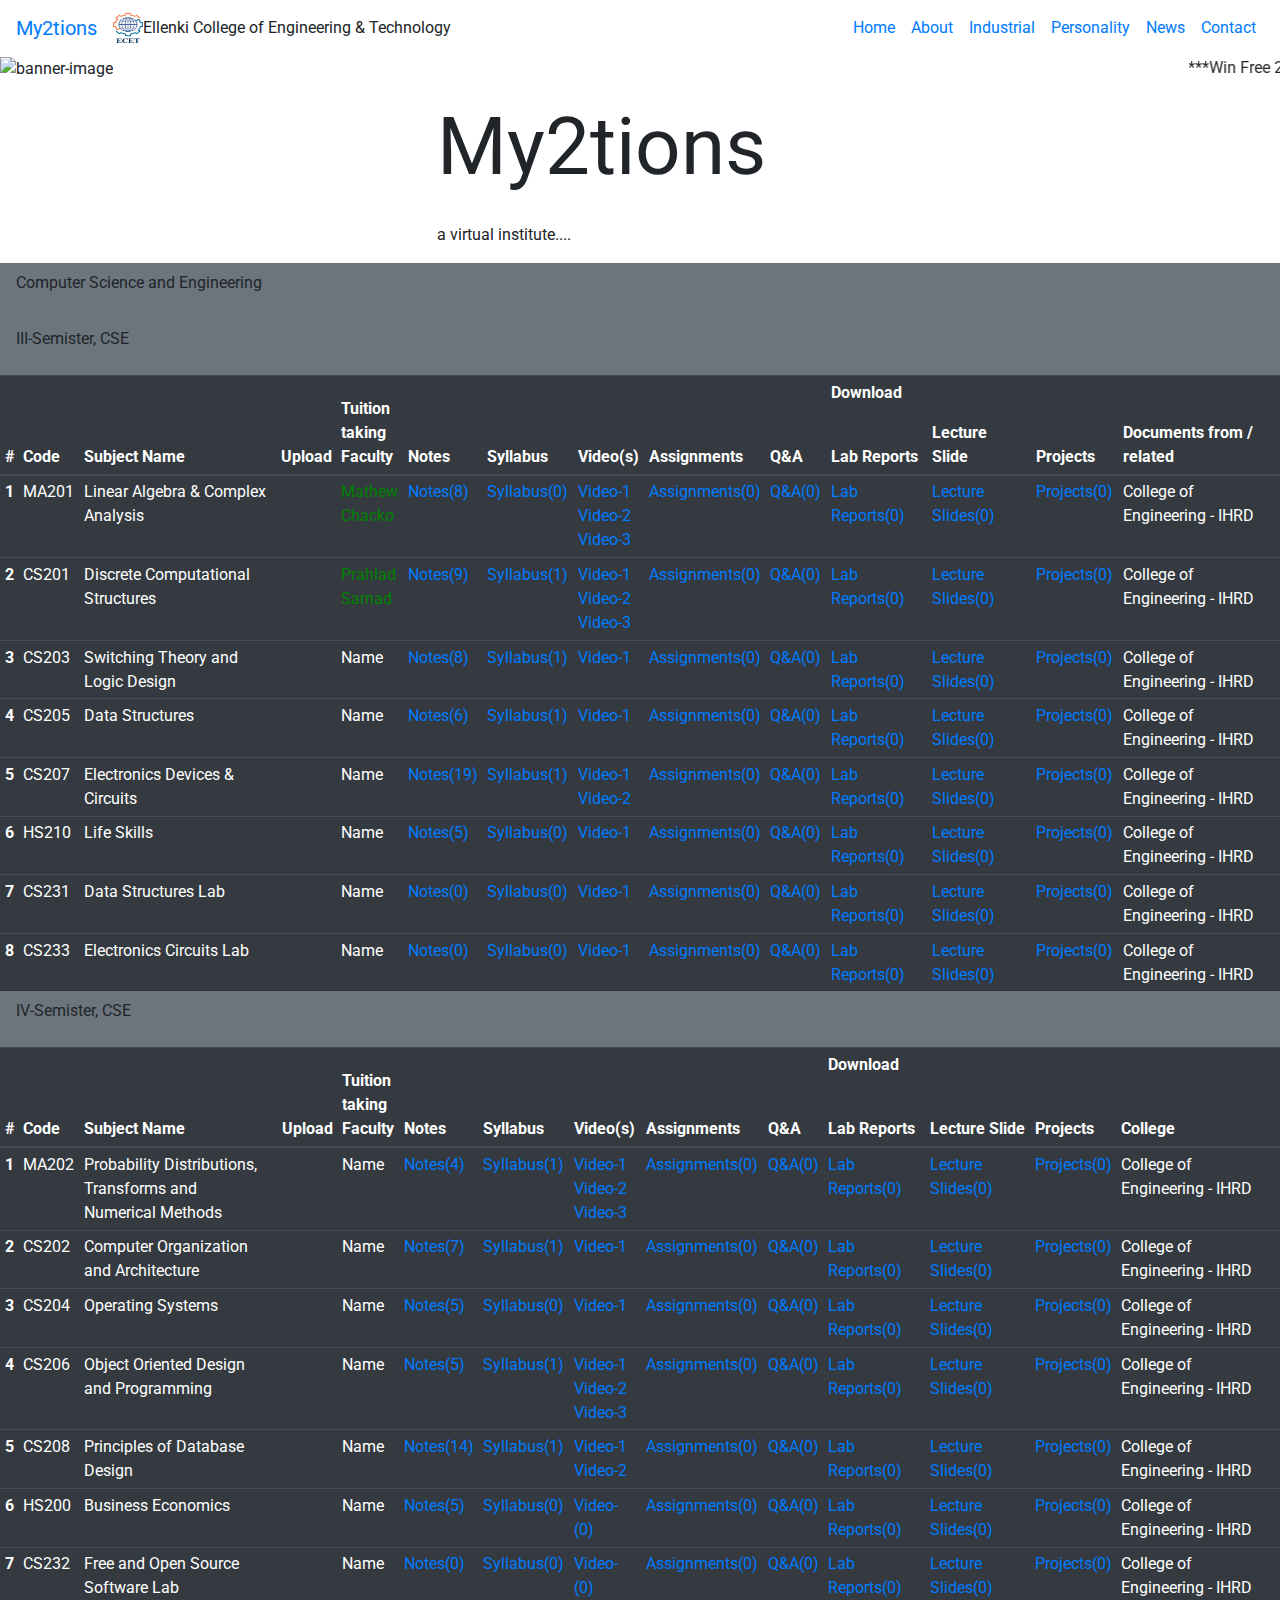
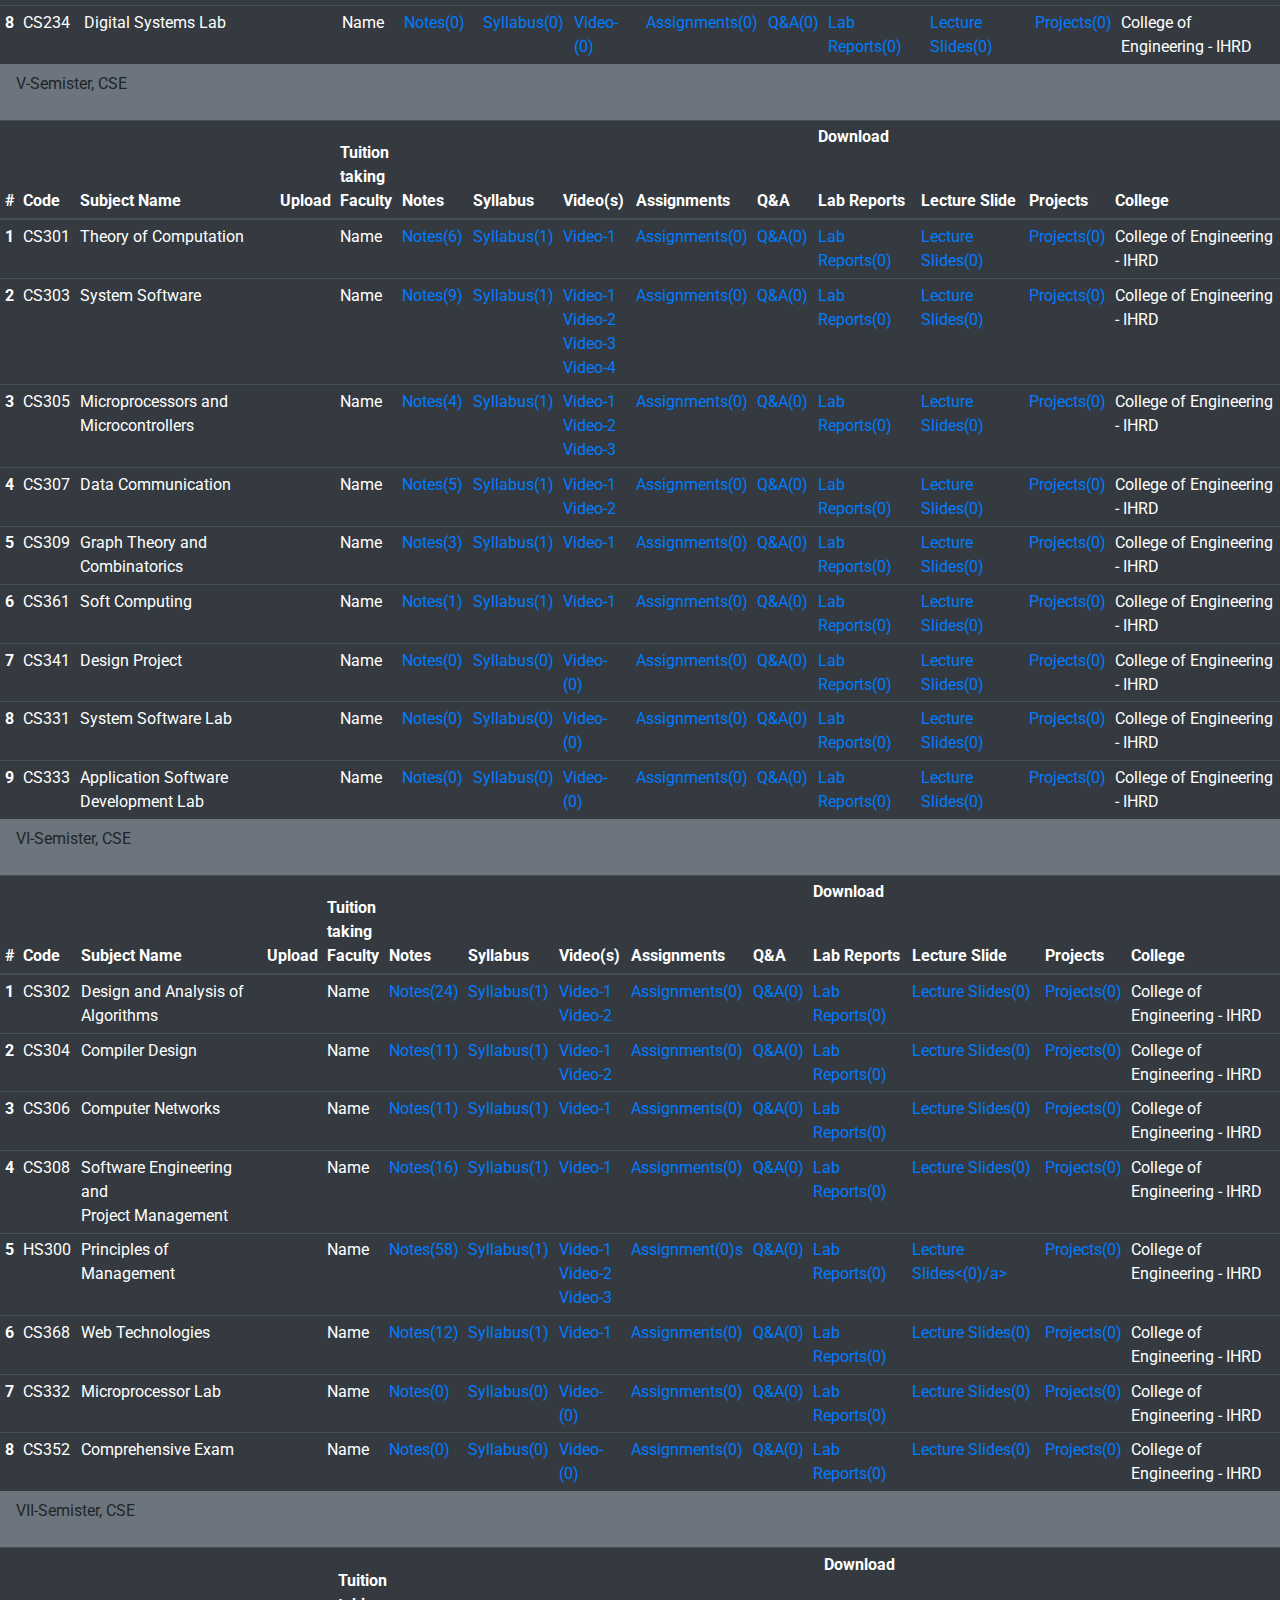
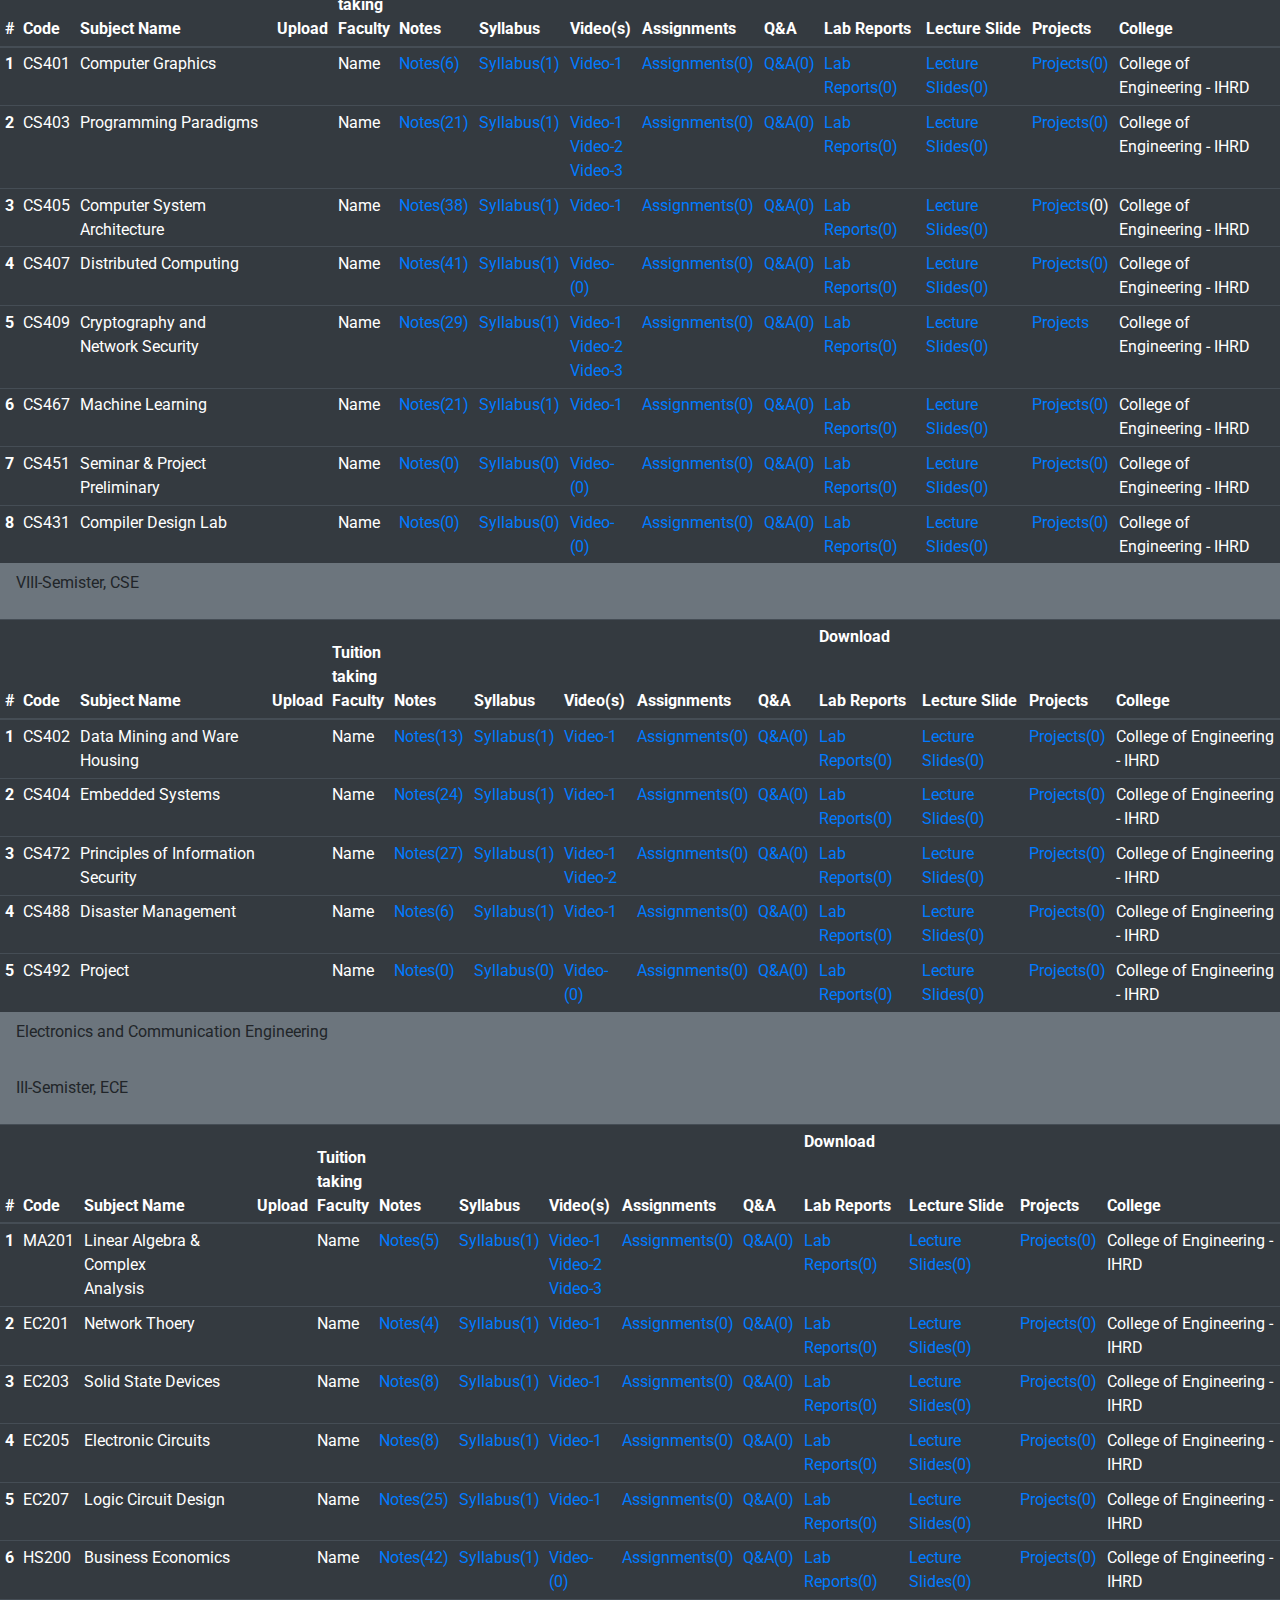
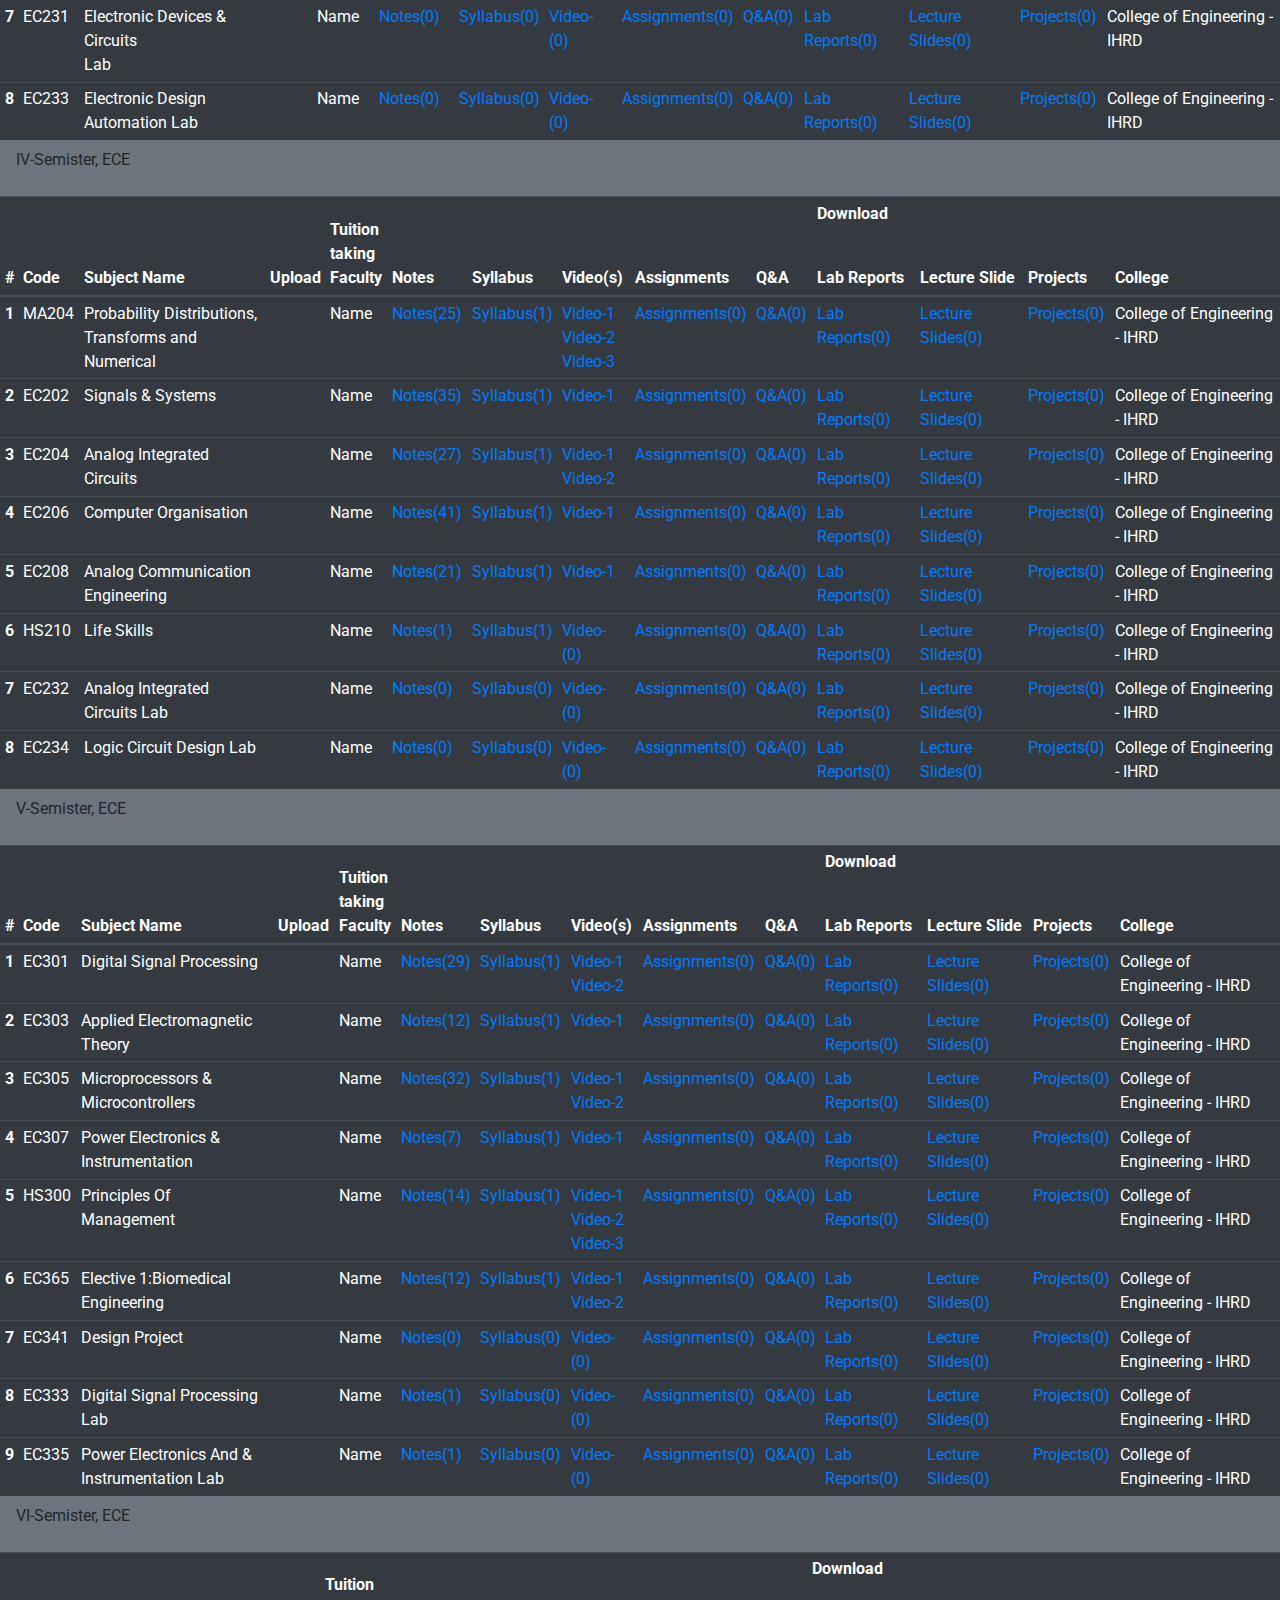
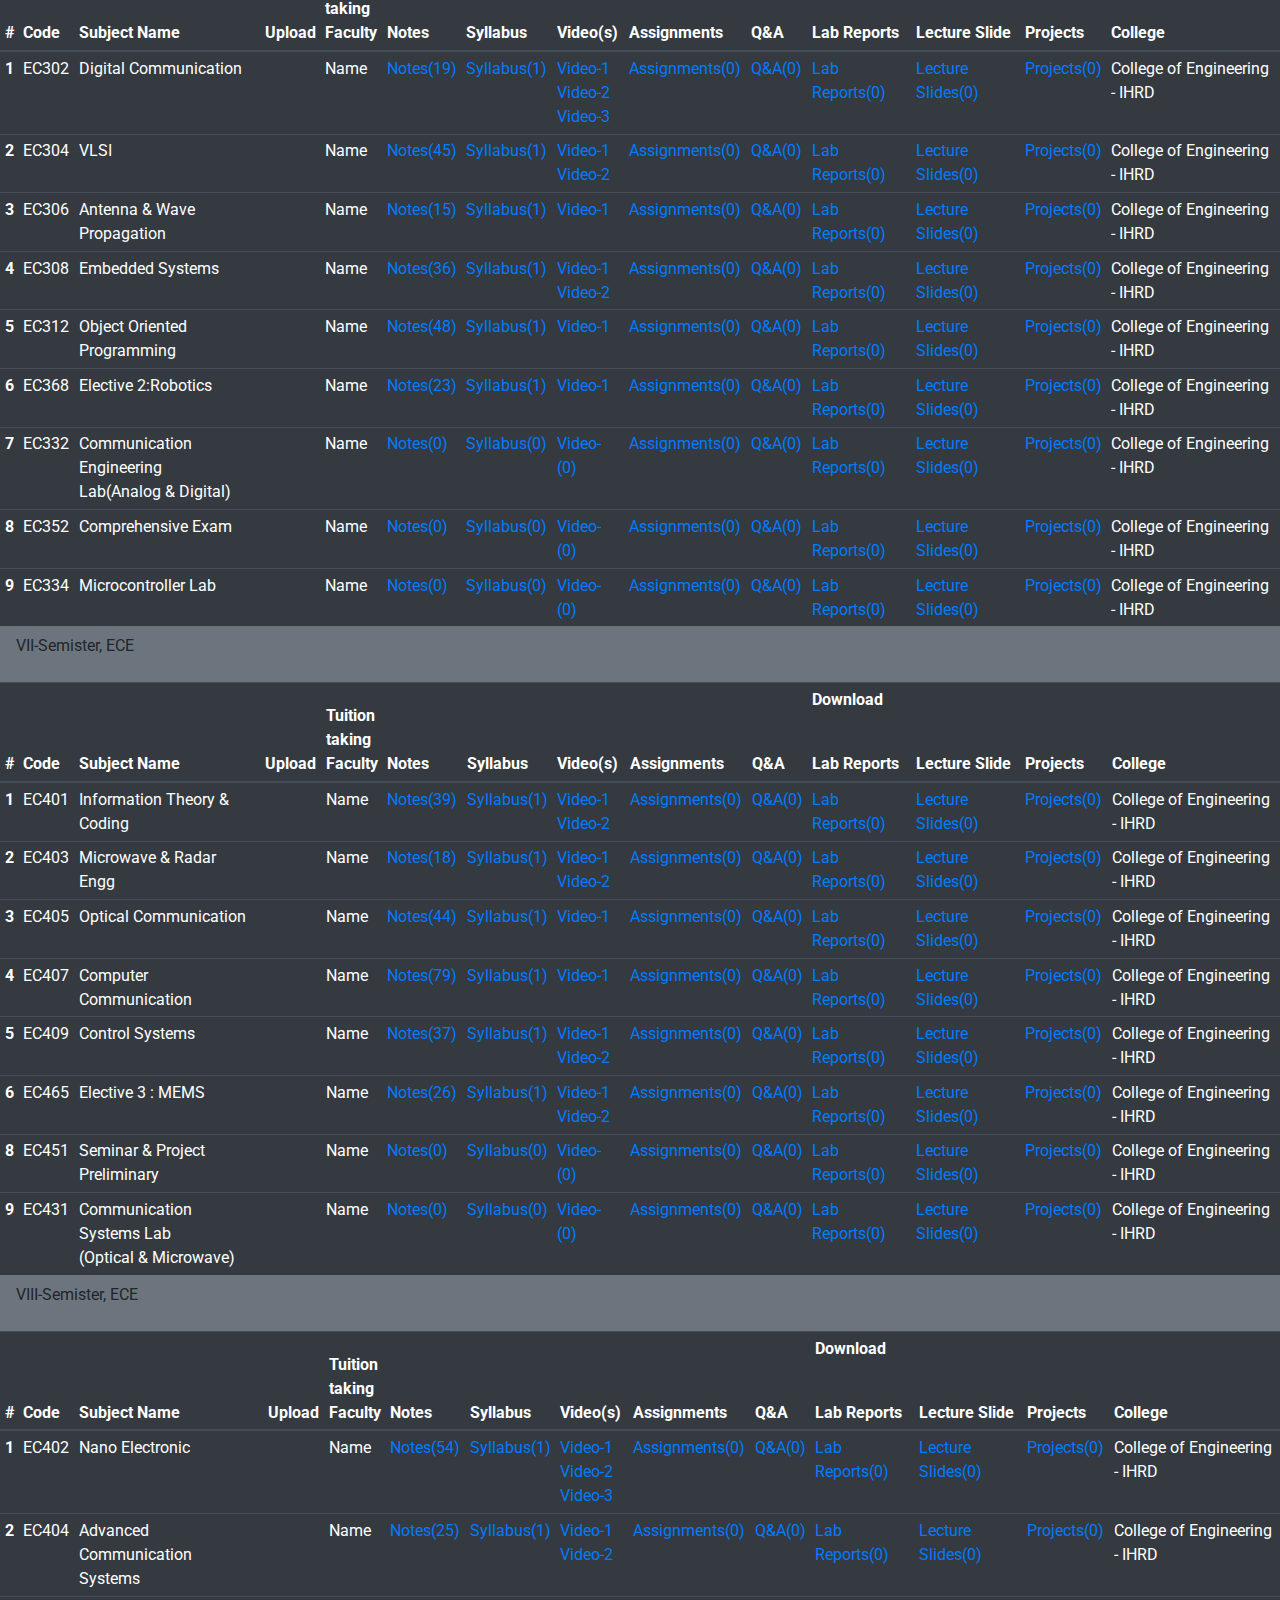
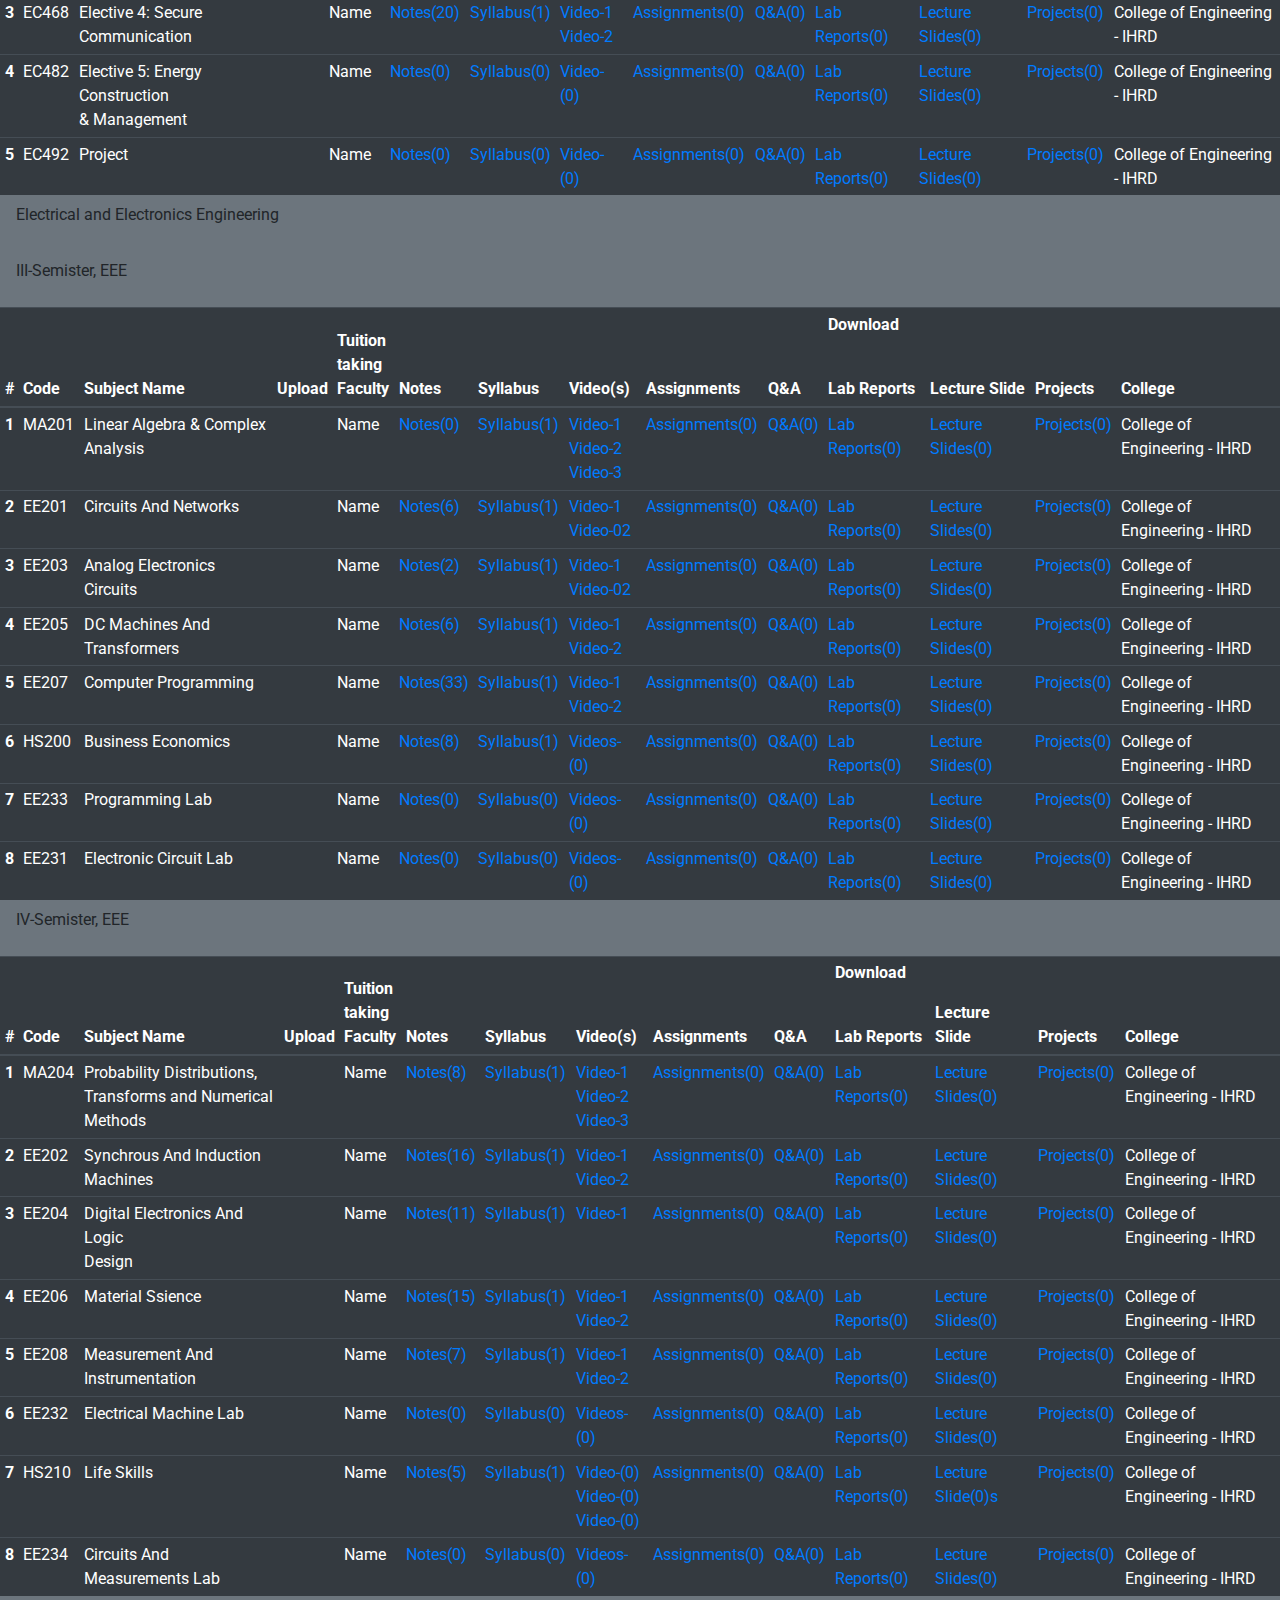
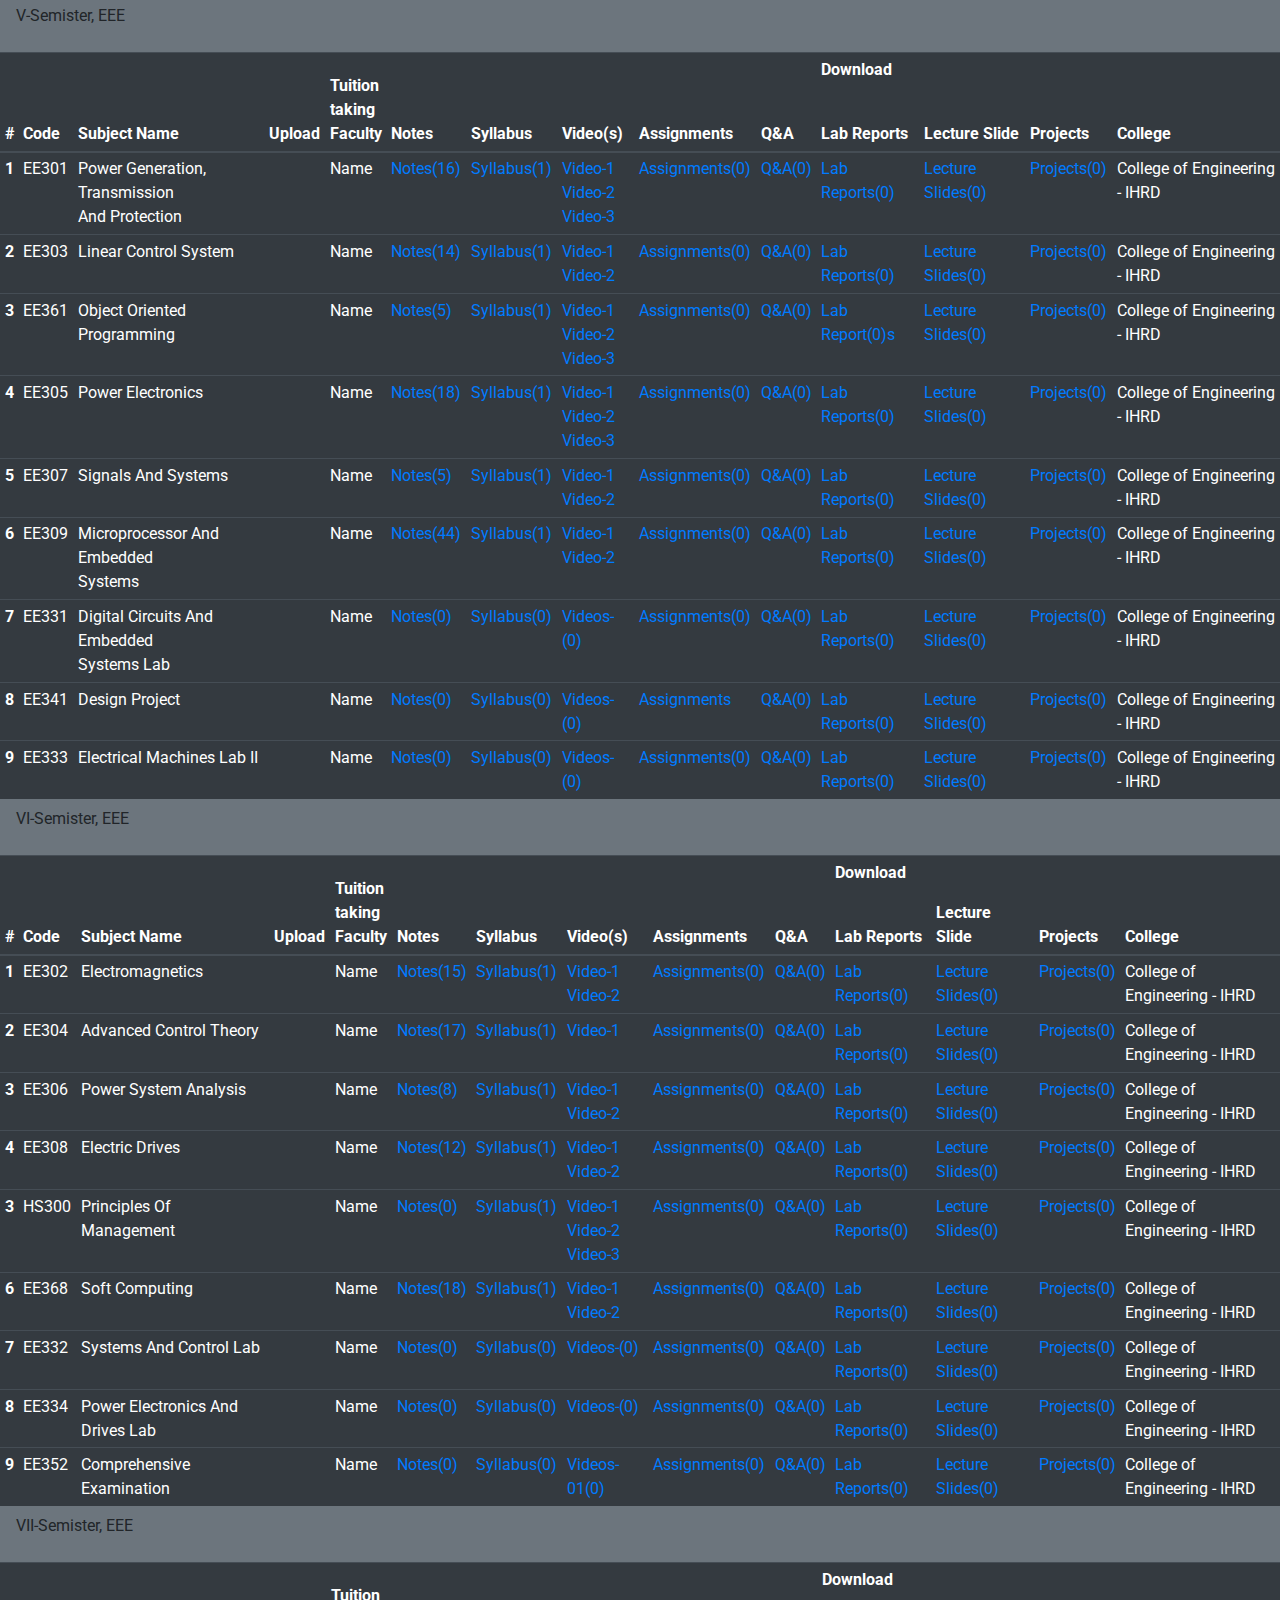
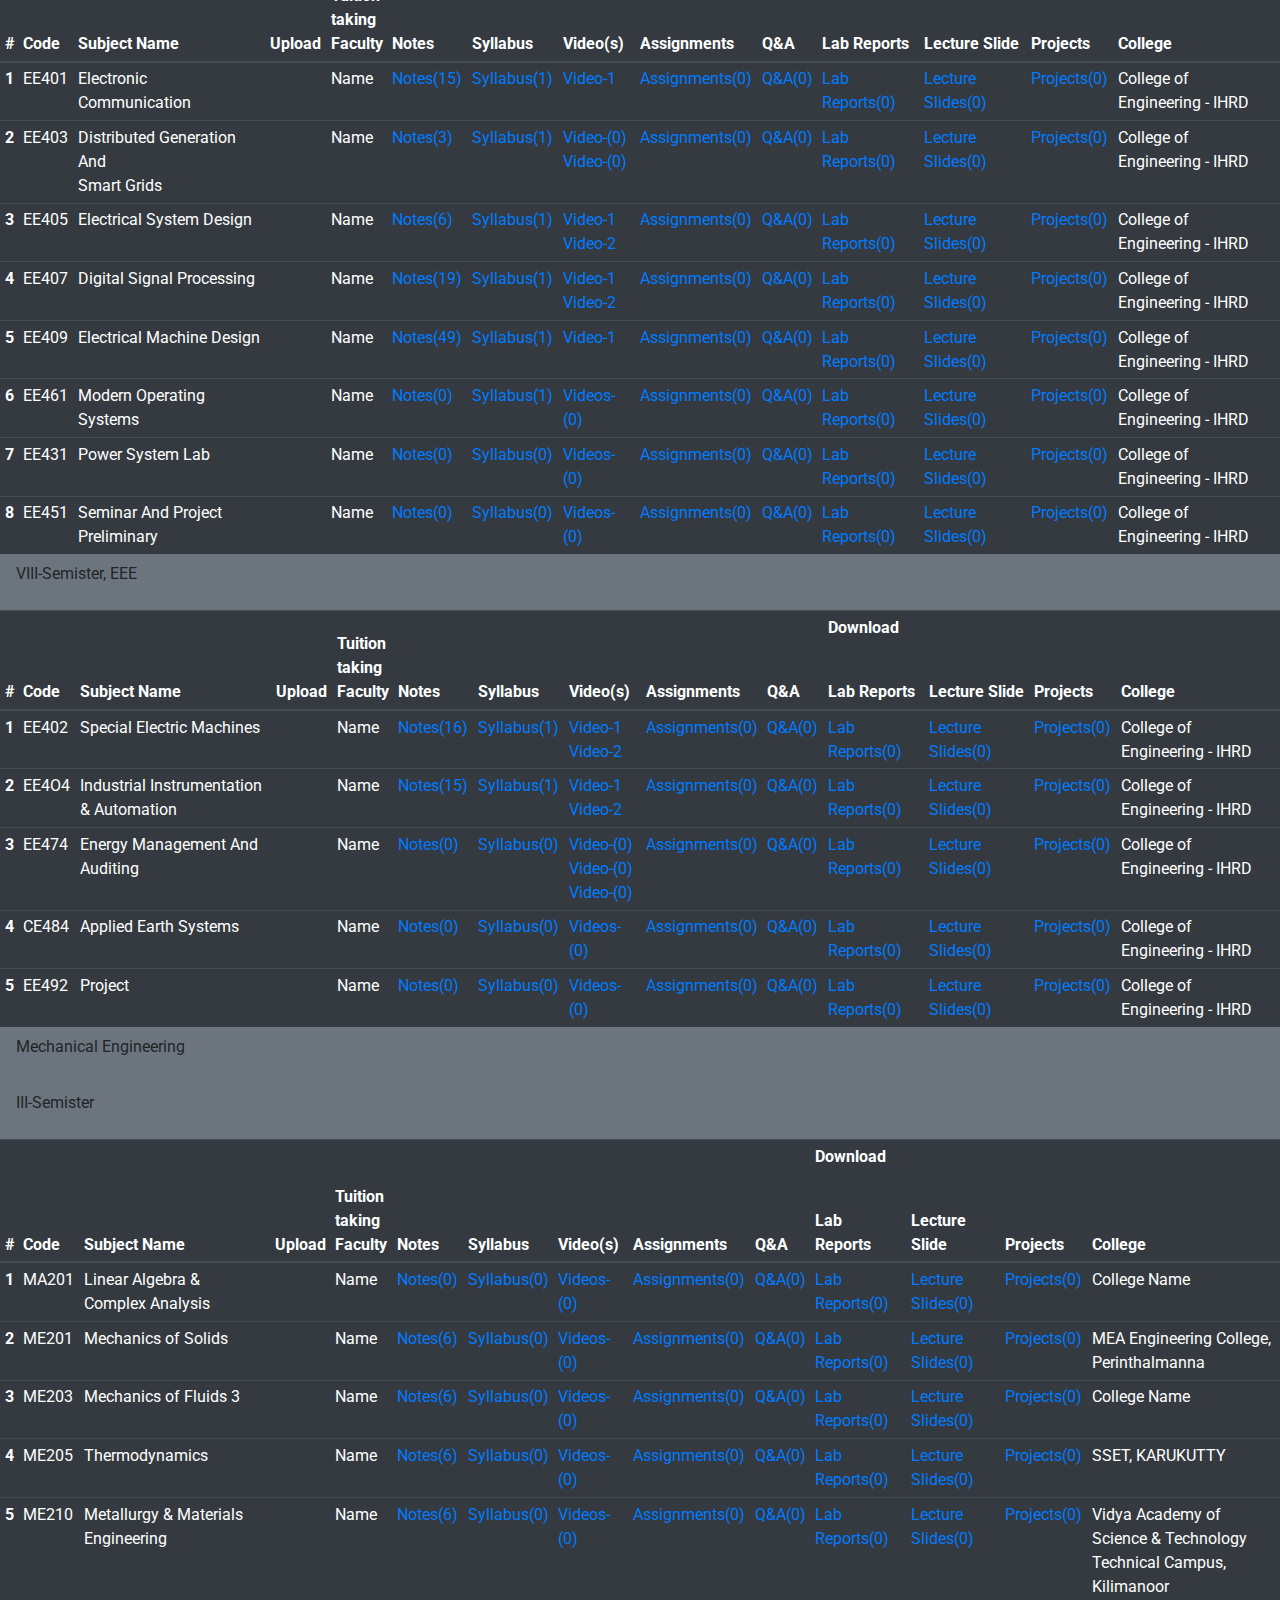
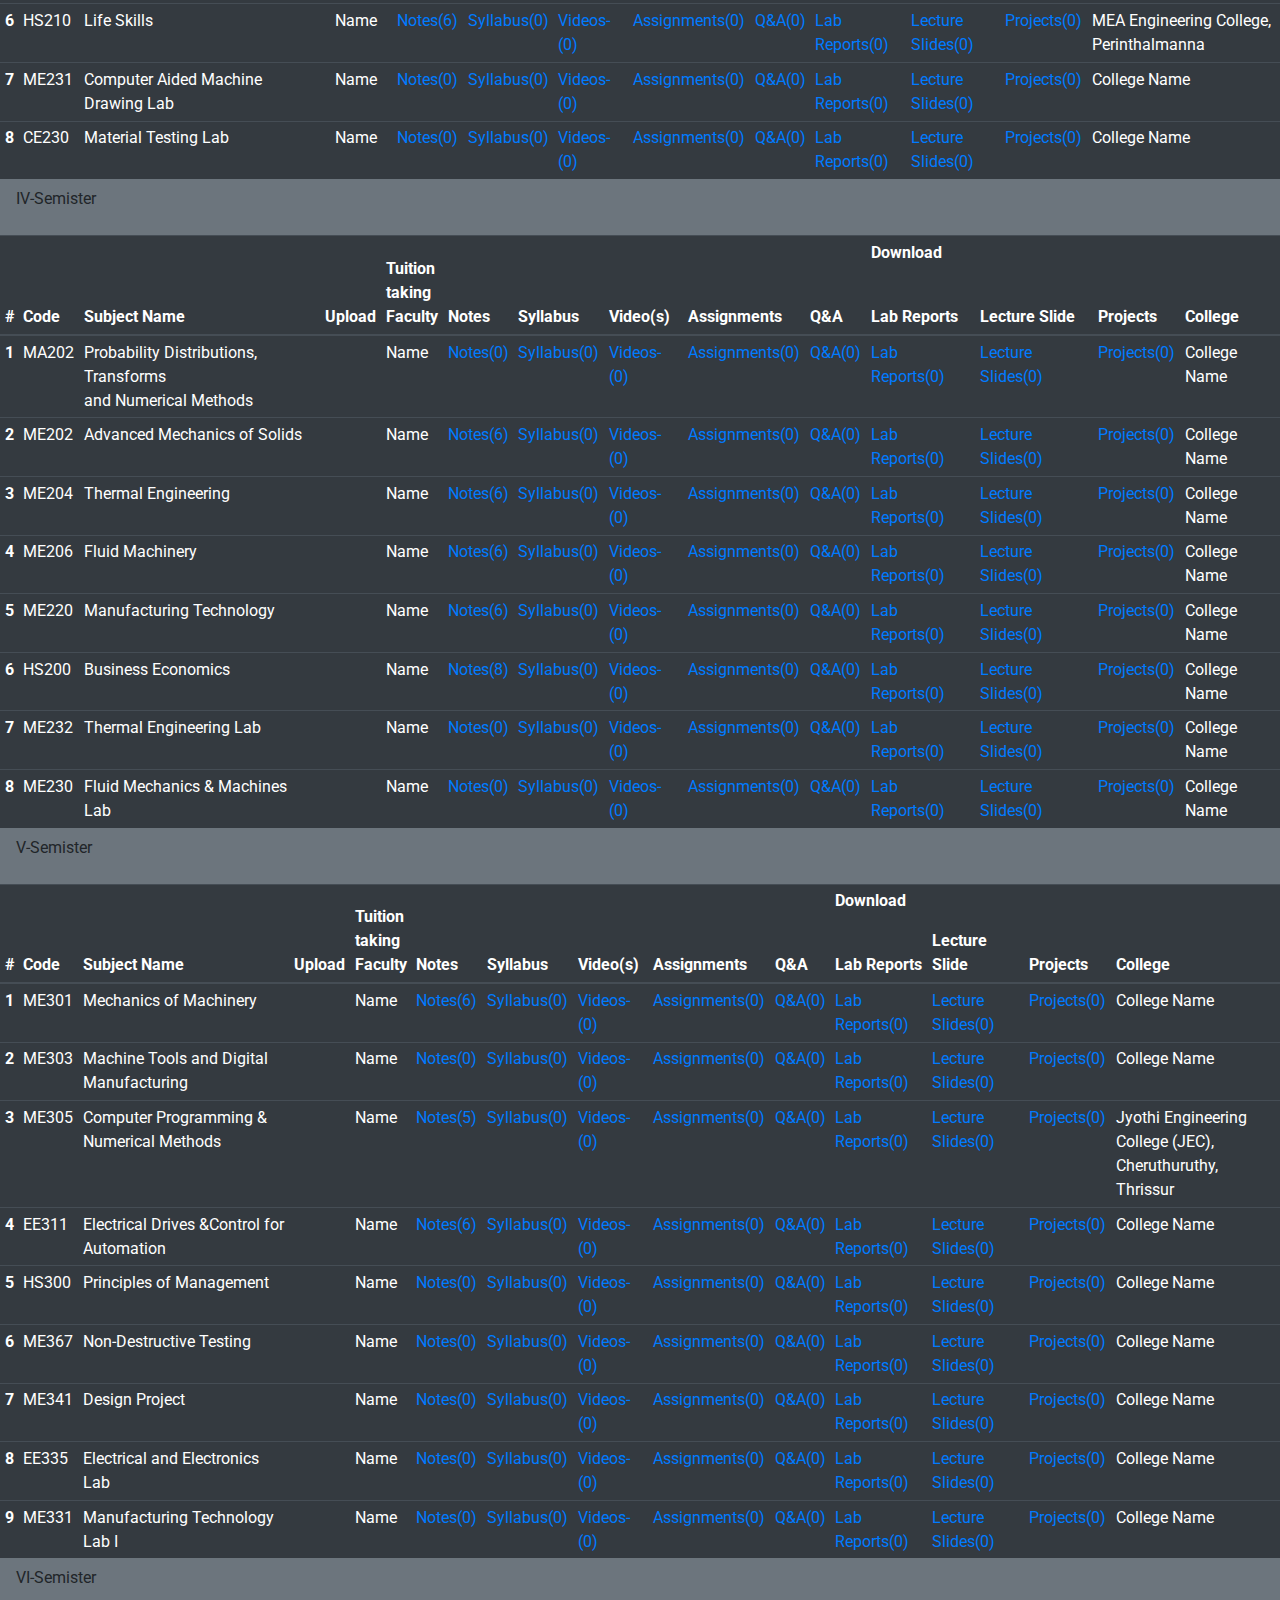
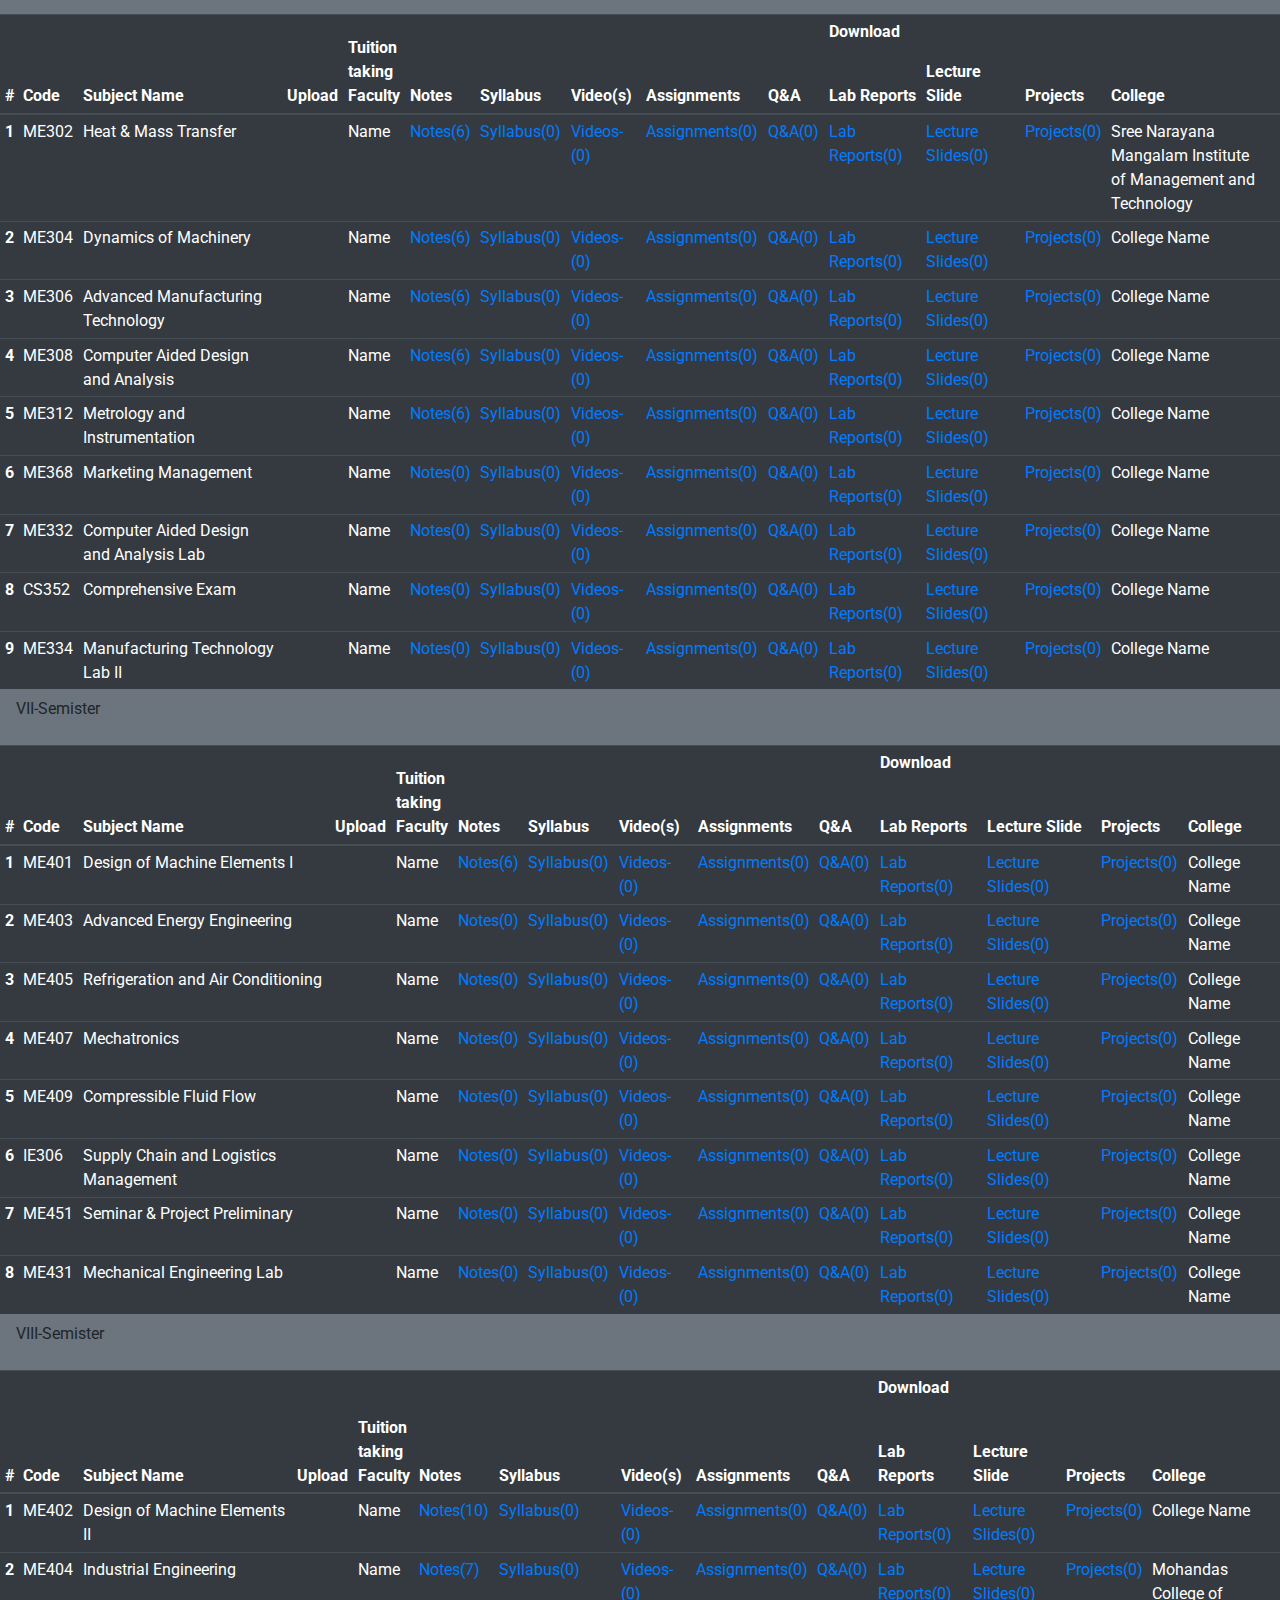
==== commit 50fc4ede: "Update academic.html" ====
--- a/academic.html
+++ b/academic.html
@@ -24,7 +24,7 @@
     <!-- Nav Bar -->
     <nav class="navbar  navbar-expand-lg  bg-#202C45">
       <a class="navbar-brand" href="#">My2tions</a>
-      <img src="ECET_Logo.jpg" width="30" height="30" class="d-inline-block align-top" alt="" style="padding-left:10px;">
+      <img src="ECET_Logo.jpg" width="30" height="30" class="d-inline-block align-top" alt="">
   Ellenki College of Engineering & Technology
   <button class="navbar-toggler" type="button" data-toggle="collapse" data-target="#navbarSupportedContent" aria-controls="navbarSupportedContent" aria-expanded="false" aria-label="Toggle navigation">
         <span class="navbar-toggler-icon"></span>
